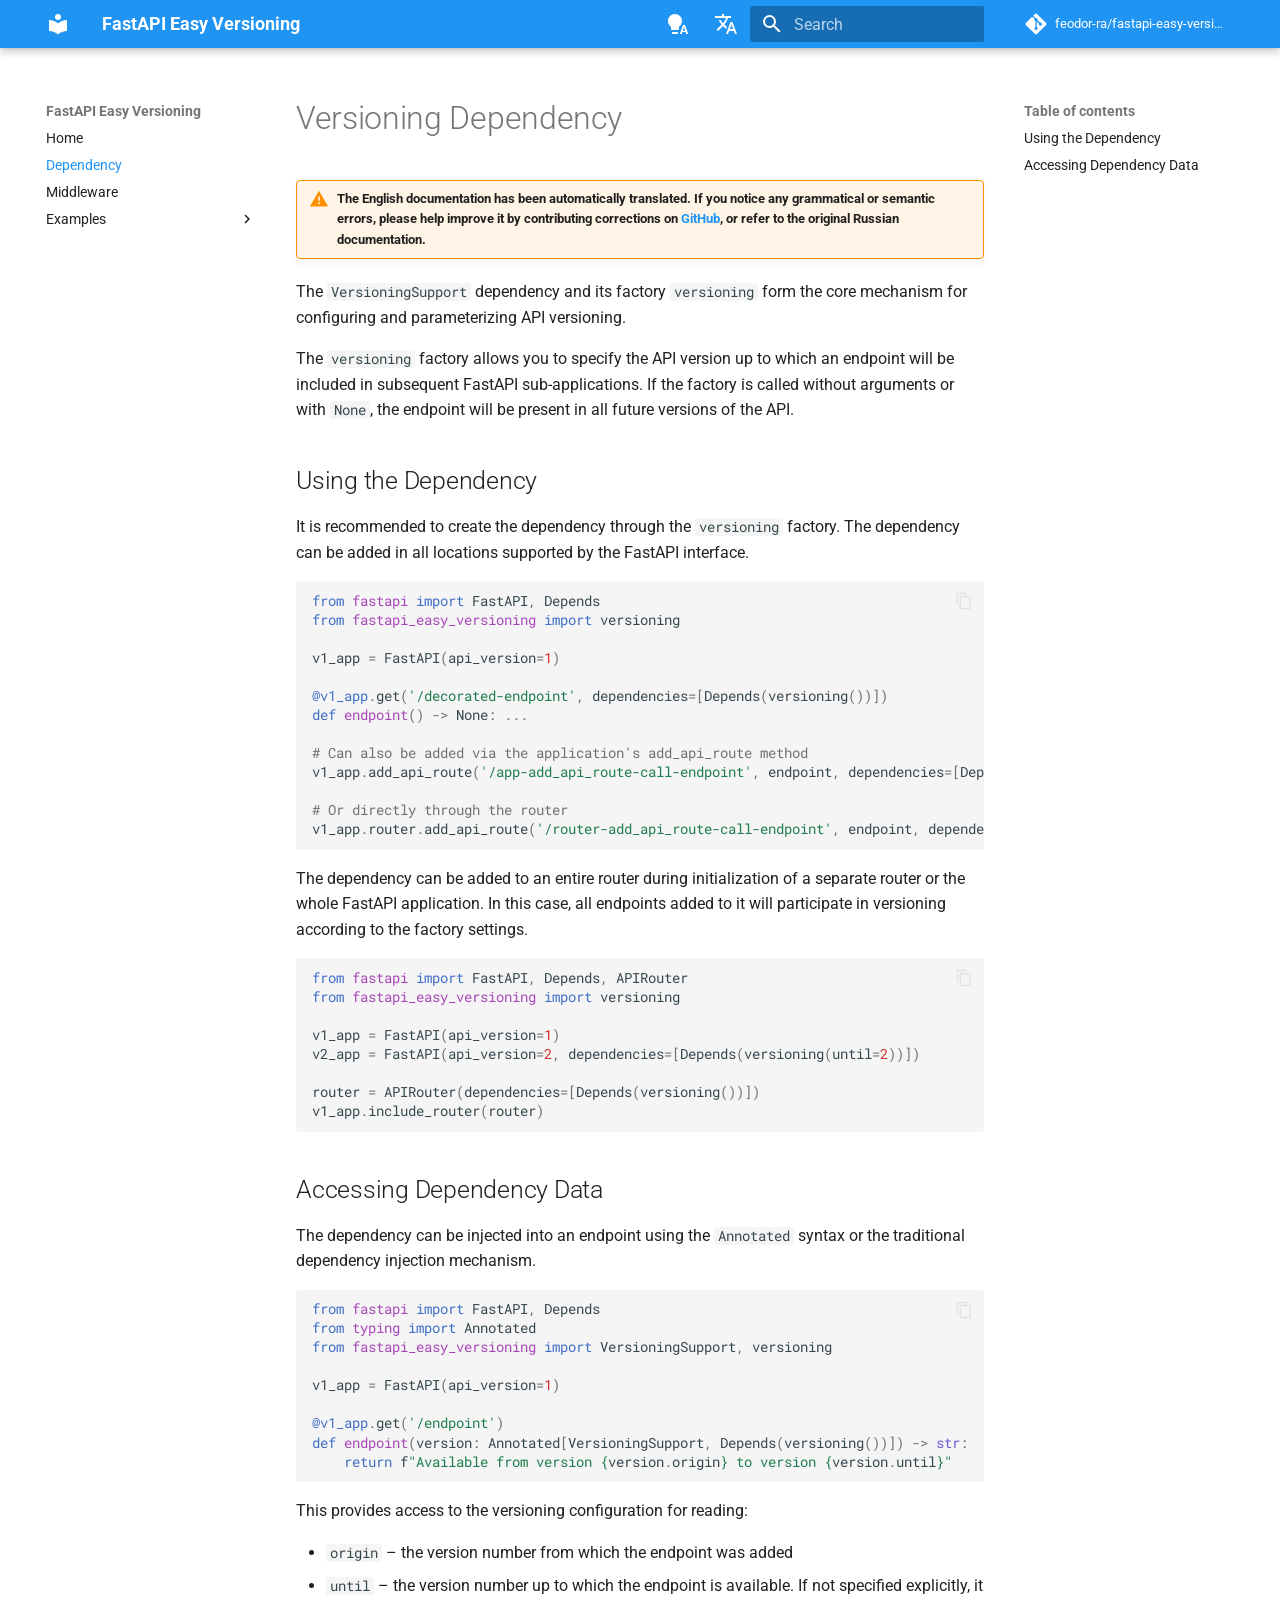
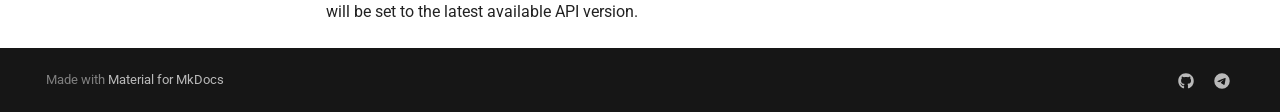
==== dependency/index.html @ 82c1ee5c "Deployed 7dc3fd7 with MkDocs version: 1.6.1" ====
<!doctype html>
<html lang="en" class="no-js">
  <head>
    
      <meta charset="utf-8">
      <meta name="viewport" content="width=device-width,initial-scale=1">
      
      
      
        <link rel="canonical" href="https://feodor-ra.github.io/fastapi-easy-versioning/dependency/">
      
      
        <link rel="prev" href="..">
      
      
        <link rel="next" href="../middleware/">
      
      
      <link rel="icon" href="../assets/images/favicon.png">
      <meta name="generator" content="mkdocs-1.6.1, mkdocs-material-9.6.16">
    
    
      
        <title>Dependency - FastAPI Easy Versioning</title>
      
    
    
      <link rel="stylesheet" href="../assets/stylesheets/main.7e37652d.min.css">
      
        
        <link rel="stylesheet" href="../assets/stylesheets/palette.06af60db.min.css">
      
      


    
    
      
    
    
      
        
        
        <link rel="preconnect" href="https://fonts.gstatic.com" crossorigin>
        <link rel="stylesheet" href="https://fonts.googleapis.com/css?family=Roboto:300,300i,400,400i,700,700i%7CRoboto+Mono:400,400i,700,700i&display=fallback">
        <style>:root{--md-text-font:"Roboto";--md-code-font:"Roboto Mono"}</style>
      
    
    
    <script>__md_scope=new URL("..",location),__md_hash=e=>[...e].reduce(((e,_)=>(e<<5)-e+_.charCodeAt(0)),0),__md_get=(e,_=localStorage,t=__md_scope)=>JSON.parse(_.getItem(t.pathname+"."+e)),__md_set=(e,_,t=localStorage,a=__md_scope)=>{try{t.setItem(a.pathname+"."+e,JSON.stringify(_))}catch(e){}}</script>
    
      

    
    
    
  </head>
  
  
    
    
      
    
    
    
    
    <body dir="ltr" data-md-color-scheme="default" data-md-color-primary="indigo" data-md-color-accent="indigo">
  
    
    <input class="md-toggle" data-md-toggle="drawer" type="checkbox" id="__drawer" autocomplete="off">
    <input class="md-toggle" data-md-toggle="search" type="checkbox" id="__search" autocomplete="off">
    <label class="md-overlay" for="__drawer"></label>
    <div data-md-component="skip">
      
        
        <a href="#versioning-dependency" class="md-skip">
          Skip to content
        </a>
      
    </div>
    <div data-md-component="announce">
      
    </div>
    
    
      

  

<header class="md-header md-header--shadow" data-md-component="header">
  <nav class="md-header__inner md-grid" aria-label="Header">
    <a href=".." title="FastAPI Easy Versioning" class="md-header__button md-logo" aria-label="FastAPI Easy Versioning" data-md-component="logo">
      
  
  <svg xmlns="http://www.w3.org/2000/svg" viewBox="0 0 24 24"><path d="M12 8a3 3 0 0 0 3-3 3 3 0 0 0-3-3 3 3 0 0 0-3 3 3 3 0 0 0 3 3m0 3.54C9.64 9.35 6.5 8 3 8v11c3.5 0 6.64 1.35 9 3.54 2.36-2.19 5.5-3.54 9-3.54V8c-3.5 0-6.64 1.35-9 3.54"/></svg>

    </a>
    <label class="md-header__button md-icon" for="__drawer">
      
      <svg xmlns="http://www.w3.org/2000/svg" viewBox="0 0 24 24"><path d="M3 6h18v2H3zm0 5h18v2H3zm0 5h18v2H3z"/></svg>
    </label>
    <div class="md-header__title" data-md-component="header-title">
      <div class="md-header__ellipsis">
        <div class="md-header__topic">
          <span class="md-ellipsis">
            FastAPI Easy Versioning
          </span>
        </div>
        <div class="md-header__topic" data-md-component="header-topic">
          <span class="md-ellipsis">
            
              Dependency
            
          </span>
        </div>
      </div>
    </div>
    
      
        <form class="md-header__option" data-md-component="palette">
  
    
    
    
    <input class="md-option" data-md-color-media="(prefers-color-scheme)" data-md-color-scheme="default" data-md-color-primary="indigo" data-md-color-accent="indigo"  aria-label="Switch to light mode"  type="radio" name="__palette" id="__palette_0">
    
      <label class="md-header__button md-icon" title="Switch to light mode" for="__palette_1" hidden>
        <svg xmlns="http://www.w3.org/2000/svg" viewBox="0 0 24 24"><path d="M9 2C5.13 2 2 5.13 2 9c0 2.38 1.19 4.47 3 5.74V17c0 .55.45 1 1 1h6c.55 0 1-.45 1-1v-2.26c1.81-1.27 3-3.36 3-5.74 0-3.87-3.13-7-7-7M6 21c0 .55.45 1 1 1h4c.55 0 1-.45 1-1v-1H6zm13-8h-2l-3.2 9h1.9l.7-2h3.2l.7 2h1.9zm-2.15 5.65L18 15l1.15 3.65z"/></svg>
      </label>
    
  
    
    
    
    <input class="md-option" data-md-color-media="(prefers-color-scheme: light)" data-md-color-scheme="default" data-md-color-primary="blue" data-md-color-accent="red"  aria-label="Switch to dark mode"  type="radio" name="__palette" id="__palette_1">
    
      <label class="md-header__button md-icon" title="Switch to dark mode" for="__palette_2" hidden>
        <svg xmlns="http://www.w3.org/2000/svg" viewBox="0 0 24 24"><path d="M12 2a7 7 0 0 0-7 7c0 2.38 1.19 4.47 3 5.74V17a1 1 0 0 0 1 1h6a1 1 0 0 0 1-1v-2.26c1.81-1.27 3-3.36 3-5.74a7 7 0 0 0-7-7M9 21a1 1 0 0 0 1 1h4a1 1 0 0 0 1-1v-1H9z"/></svg>
      </label>
    
  
    
    
    
    <input class="md-option" data-md-color-media="(prefers-color-scheme: dark)" data-md-color-scheme="slate" data-md-color-primary="blue" data-md-color-accent="red"  aria-label="Switch to system preference"  type="radio" name="__palette" id="__palette_2">
    
      <label class="md-header__button md-icon" title="Switch to system preference" for="__palette_0" hidden>
        <svg xmlns="http://www.w3.org/2000/svg" viewBox="0 0 24 24"><path d="M12 2a7 7 0 0 1 7 7c0 2.38-1.19 4.47-3 5.74V17a1 1 0 0 1-1 1H9a1 1 0 0 1-1-1v-2.26C6.19 13.47 5 11.38 5 9a7 7 0 0 1 7-7M9 21v-1h6v1a1 1 0 0 1-1 1h-4a1 1 0 0 1-1-1m3-17a5 5 0 0 0-5 5c0 2.05 1.23 3.81 3 4.58V16h4v-2.42c1.77-.77 3-2.53 3-4.58a5 5 0 0 0-5-5"/></svg>
      </label>
    
  
</form>
      
    
    
      <script>var palette=__md_get("__palette");if(palette&&palette.color){if("(prefers-color-scheme)"===palette.color.media){var media=matchMedia("(prefers-color-scheme: light)"),input=document.querySelector(media.matches?"[data-md-color-media='(prefers-color-scheme: light)']":"[data-md-color-media='(prefers-color-scheme: dark)']");palette.color.media=input.getAttribute("data-md-color-media"),palette.color.scheme=input.getAttribute("data-md-color-scheme"),palette.color.primary=input.getAttribute("data-md-color-primary"),palette.color.accent=input.getAttribute("data-md-color-accent")}for(var[key,value]of Object.entries(palette.color))document.body.setAttribute("data-md-color-"+key,value)}</script>
    
    
      <div class="md-header__option">
  <div class="md-select">
    
    <button class="md-header__button md-icon" aria-label="Select language">
      <svg xmlns="http://www.w3.org/2000/svg" viewBox="0 0 24 24"><path d="m12.87 15.07-2.54-2.51.03-.03A17.5 17.5 0 0 0 14.07 6H17V4h-7V2H8v2H1v2h11.17C11.5 7.92 10.44 9.75 9 11.35 8.07 10.32 7.3 9.19 6.69 8h-2c.73 1.63 1.73 3.17 2.98 4.56l-5.09 5.02L4 19l5-5 3.11 3.11zM18.5 10h-2L12 22h2l1.12-3h4.75L21 22h2zm-2.62 7 1.62-4.33L19.12 17z"/></svg>
    </button>
    <div class="md-select__inner">
      <ul class="md-select__list">
        
          <li class="md-select__item">
            <a href="../ru/dependency/" hreflang="ru" class="md-select__link">
              Русский
            </a>
          </li>
        
          <li class="md-select__item">
            <a href="./" hreflang="en" class="md-select__link">
              English
            </a>
          </li>
        
      </ul>
    </div>
  </div>
</div>
    
    
      
      
        <label class="md-header__button md-icon" for="__search">
          
          <svg xmlns="http://www.w3.org/2000/svg" viewBox="0 0 24 24"><path d="M9.5 3A6.5 6.5 0 0 1 16 9.5c0 1.61-.59 3.09-1.56 4.23l.27.27h.79l5 5-1.5 1.5-5-5v-.79l-.27-.27A6.52 6.52 0 0 1 9.5 16 6.5 6.5 0 0 1 3 9.5 6.5 6.5 0 0 1 9.5 3m0 2C7 5 5 7 5 9.5S7 14 9.5 14 14 12 14 9.5 12 5 9.5 5"/></svg>
        </label>
        <div class="md-search" data-md-component="search" role="dialog">
  <label class="md-search__overlay" for="__search"></label>
  <div class="md-search__inner" role="search">
    <form class="md-search__form" name="search">
      <input type="text" class="md-search__input" name="query" aria-label="Search" placeholder="Search" autocapitalize="off" autocorrect="off" autocomplete="off" spellcheck="false" data-md-component="search-query" required>
      <label class="md-search__icon md-icon" for="__search">
        
        <svg xmlns="http://www.w3.org/2000/svg" viewBox="0 0 24 24"><path d="M9.5 3A6.5 6.5 0 0 1 16 9.5c0 1.61-.59 3.09-1.56 4.23l.27.27h.79l5 5-1.5 1.5-5-5v-.79l-.27-.27A6.52 6.52 0 0 1 9.5 16 6.5 6.5 0 0 1 3 9.5 6.5 6.5 0 0 1 9.5 3m0 2C7 5 5 7 5 9.5S7 14 9.5 14 14 12 14 9.5 12 5 9.5 5"/></svg>
        
        <svg xmlns="http://www.w3.org/2000/svg" viewBox="0 0 24 24"><path d="M20 11v2H8l5.5 5.5-1.42 1.42L4.16 12l7.92-7.92L13.5 5.5 8 11z"/></svg>
      </label>
      <nav class="md-search__options" aria-label="Search">
        
        <button type="reset" class="md-search__icon md-icon" title="Clear" aria-label="Clear" tabindex="-1">
          
          <svg xmlns="http://www.w3.org/2000/svg" viewBox="0 0 24 24"><path d="M19 6.41 17.59 5 12 10.59 6.41 5 5 6.41 10.59 12 5 17.59 6.41 19 12 13.41 17.59 19 19 17.59 13.41 12z"/></svg>
        </button>
      </nav>
      
    </form>
    <div class="md-search__output">
      <div class="md-search__scrollwrap" tabindex="0" data-md-scrollfix>
        <div class="md-search-result" data-md-component="search-result">
          <div class="md-search-result__meta">
            Initializing search
          </div>
          <ol class="md-search-result__list" role="presentation"></ol>
        </div>
      </div>
    </div>
  </div>
</div>
      
    
    
      <div class="md-header__source">
        <a href="https://github.com/feodor-ra/fastapi-easy-versioning" title="Go to repository" class="md-source" data-md-component="source">
  <div class="md-source__icon md-icon">
    
    <svg xmlns="http://www.w3.org/2000/svg" viewBox="0 0 448 512"><!--! Font Awesome Free 7.0.0 by @fontawesome - https://fontawesome.com License - https://fontawesome.com/license/free (Icons: CC BY 4.0, Fonts: SIL OFL 1.1, Code: MIT License) Copyright 2025 Fonticons, Inc.--><path fill="currentColor" d="M439.6 236.1 244 40.5c-5.4-5.5-12.8-8.5-20.4-8.5s-15 3-20.4 8.4L162.5 81l51.5 51.5c27.1-9.1 52.7 16.8 43.4 43.7l49.7 49.7c34.2-11.8 61.2 31 35.5 56.7-26.5 26.5-70.2-2.9-56-37.3L240.3 199v121.9c25.3 12.5 22.3 41.8 9.1 55-6.4 6.4-15.2 10.1-24.3 10.1s-17.8-3.6-24.3-10.1c-17.6-17.6-11.1-46.9 11.2-56v-123c-20.8-8.5-24.6-30.7-18.6-45L142.6 101 8.5 235.1C3 240.6 0 247.9 0 255.5s3 15 8.5 20.4l195.6 195.7c5.4 5.4 12.7 8.4 20.4 8.4s15-3 20.4-8.4l194.7-194.7c5.4-5.4 8.4-12.8 8.4-20.4s-3-15-8.4-20.4"/></svg>
  </div>
  <div class="md-source__repository">
    feodor-ra/fastapi-easy-versioning
  </div>
</a>
      </div>
    
  </nav>
  
</header>
    
    <div class="md-container" data-md-component="container">
      
      
        
          
        
      
      <main class="md-main" data-md-component="main">
        <div class="md-main__inner md-grid">
          
            
              
              <div class="md-sidebar md-sidebar--primary" data-md-component="sidebar" data-md-type="navigation" >
                <div class="md-sidebar__scrollwrap">
                  <div class="md-sidebar__inner">
                    



<nav class="md-nav md-nav--primary" aria-label="Navigation" data-md-level="0">
  <label class="md-nav__title" for="__drawer">
    <a href=".." title="FastAPI Easy Versioning" class="md-nav__button md-logo" aria-label="FastAPI Easy Versioning" data-md-component="logo">
      
  
  <svg xmlns="http://www.w3.org/2000/svg" viewBox="0 0 24 24"><path d="M12 8a3 3 0 0 0 3-3 3 3 0 0 0-3-3 3 3 0 0 0-3 3 3 3 0 0 0 3 3m0 3.54C9.64 9.35 6.5 8 3 8v11c3.5 0 6.64 1.35 9 3.54 2.36-2.19 5.5-3.54 9-3.54V8c-3.5 0-6.64 1.35-9 3.54"/></svg>

    </a>
    FastAPI Easy Versioning
  </label>
  
    <div class="md-nav__source">
      <a href="https://github.com/feodor-ra/fastapi-easy-versioning" title="Go to repository" class="md-source" data-md-component="source">
  <div class="md-source__icon md-icon">
    
    <svg xmlns="http://www.w3.org/2000/svg" viewBox="0 0 448 512"><!--! Font Awesome Free 7.0.0 by @fontawesome - https://fontawesome.com License - https://fontawesome.com/license/free (Icons: CC BY 4.0, Fonts: SIL OFL 1.1, Code: MIT License) Copyright 2025 Fonticons, Inc.--><path fill="currentColor" d="M439.6 236.1 244 40.5c-5.4-5.5-12.8-8.5-20.4-8.5s-15 3-20.4 8.4L162.5 81l51.5 51.5c27.1-9.1 52.7 16.8 43.4 43.7l49.7 49.7c34.2-11.8 61.2 31 35.5 56.7-26.5 26.5-70.2-2.9-56-37.3L240.3 199v121.9c25.3 12.5 22.3 41.8 9.1 55-6.4 6.4-15.2 10.1-24.3 10.1s-17.8-3.6-24.3-10.1c-17.6-17.6-11.1-46.9 11.2-56v-123c-20.8-8.5-24.6-30.7-18.6-45L142.6 101 8.5 235.1C3 240.6 0 247.9 0 255.5s3 15 8.5 20.4l195.6 195.7c5.4 5.4 12.7 8.4 20.4 8.4s15-3 20.4-8.4l194.7-194.7c5.4-5.4 8.4-12.8 8.4-20.4s-3-15-8.4-20.4"/></svg>
  </div>
  <div class="md-source__repository">
    feodor-ra/fastapi-easy-versioning
  </div>
</a>
    </div>
  
  <ul class="md-nav__list" data-md-scrollfix>
    
      
      
  
  
  
  
    <li class="md-nav__item">
      <a href=".." class="md-nav__link">
        
  
  
  <span class="md-ellipsis">
    Home
    
  </span>
  

      </a>
    </li>
  

    
      
      
  
  
    
  
  
  
    <li class="md-nav__item md-nav__item--active">
      
      <input class="md-nav__toggle md-toggle" type="checkbox" id="__toc">
      
      
        
      
      
        <label class="md-nav__link md-nav__link--active" for="__toc">
          
  
  
  <span class="md-ellipsis">
    Dependency
    
  </span>
  

          <span class="md-nav__icon md-icon"></span>
        </label>
      
      <a href="./" class="md-nav__link md-nav__link--active">
        
  
  
  <span class="md-ellipsis">
    Dependency
    
  </span>
  

      </a>
      
        

<nav class="md-nav md-nav--secondary" aria-label="Table of contents">
  
  
  
    
  
  
    <label class="md-nav__title" for="__toc">
      <span class="md-nav__icon md-icon"></span>
      Table of contents
    </label>
    <ul class="md-nav__list" data-md-component="toc" data-md-scrollfix>
      
        <li class="md-nav__item">
  <a href="#using-the-dependency" class="md-nav__link">
    <span class="md-ellipsis">
      Using the Dependency
    </span>
  </a>
  
</li>
      
        <li class="md-nav__item">
  <a href="#accessing-dependency-data" class="md-nav__link">
    <span class="md-ellipsis">
      Accessing Dependency Data
    </span>
  </a>
  
</li>
      
    </ul>
  
</nav>
      
    </li>
  

    
      
      
  
  
  
  
    <li class="md-nav__item">
      <a href="../middleware/" class="md-nav__link">
        
  
  
  <span class="md-ellipsis">
    Middleware
    
  </span>
  

      </a>
    </li>
  

    
      
      
  
  
  
  
    
    
    
    
    
    <li class="md-nav__item md-nav__item--nested">
      
        
        
        <input class="md-nav__toggle md-toggle " type="checkbox" id="__nav_4" >
        
          
          <label class="md-nav__link" for="__nav_4" id="__nav_4_label" tabindex="0">
            
  
  
  <span class="md-ellipsis">
    Examples
    
  </span>
  

            <span class="md-nav__icon md-icon"></span>
          </label>
        
        <nav class="md-nav" data-md-level="1" aria-labelledby="__nav_4_label" aria-expanded="false">
          <label class="md-nav__title" for="__nav_4">
            <span class="md-nav__icon md-icon"></span>
            Examples
          </label>
          <ul class="md-nav__list" data-md-scrollfix>
            
              
                
  
  
  
  
    <li class="md-nav__item">
      <a href="../examples/simple/" class="md-nav__link">
        
  
  
  <span class="md-ellipsis">
    Simple versioning
    
  </span>
  

      </a>
    </li>
  

              
            
              
                
  
  
  
  
    <li class="md-nav__item">
      <a href="../examples/multiple/" class="md-nav__link">
        
  
  
  <span class="md-ellipsis">
    Multiple APIs versioning
    
  </span>
  

      </a>
    </li>
  

              
            
          </ul>
        </nav>
      
    </li>
  

    
  </ul>
</nav>
                  </div>
                </div>
              </div>
            
            
              
              <div class="md-sidebar md-sidebar--secondary" data-md-component="sidebar" data-md-type="toc" >
                <div class="md-sidebar__scrollwrap">
                  <div class="md-sidebar__inner">
                    

<nav class="md-nav md-nav--secondary" aria-label="Table of contents">
  
  
  
    
  
  
    <label class="md-nav__title" for="__toc">
      <span class="md-nav__icon md-icon"></span>
      Table of contents
    </label>
    <ul class="md-nav__list" data-md-component="toc" data-md-scrollfix>
      
        <li class="md-nav__item">
  <a href="#using-the-dependency" class="md-nav__link">
    <span class="md-ellipsis">
      Using the Dependency
    </span>
  </a>
  
</li>
      
        <li class="md-nav__item">
  <a href="#accessing-dependency-data" class="md-nav__link">
    <span class="md-ellipsis">
      Accessing Dependency Data
    </span>
  </a>
  
</li>
      
    </ul>
  
</nav>
                  </div>
                </div>
              </div>
            
          
          
            <div class="md-content" data-md-component="content">
              <article class="md-content__inner md-typeset">
                
                  


  
  


<h1 id="versioning-dependency">Versioning Dependency</h1>
<div class="admonition warning">
<p class="admonition-title">The English documentation has been automatically translated. If you notice any grammatical or semantic errors, please help improve it by contributing corrections on <a href="https://github.com/feodor-ra/fastapi-easy-versioning">GitHub</a>, or refer to the original Russian documentation.</p>
</div>
<p>The <code>VersioningSupport</code> dependency and its factory <code>versioning</code> form the core mechanism for configuring and parameterizing API versioning.</p>
<p>The <code>versioning</code> factory allows you to specify the API version up to which an endpoint will be included in subsequent FastAPI sub-applications. If the factory is called without arguments or with <code>None</code>, the endpoint will be present in all future versions of the API.</p>
<h2 id="using-the-dependency">Using the Dependency</h2>
<p>It is recommended to create the dependency through the <code>versioning</code> factory. The dependency can be added in all locations supported by the FastAPI interface.</p>
<div class="highlight"><pre><span></span><code><span class="kn">from</span><span class="w"> </span><span class="nn">fastapi</span><span class="w"> </span><span class="kn">import</span> <span class="n">FastAPI</span><span class="p">,</span> <span class="n">Depends</span>
<span class="kn">from</span><span class="w"> </span><span class="nn">fastapi_easy_versioning</span><span class="w"> </span><span class="kn">import</span> <span class="n">versioning</span>

<span class="n">v1_app</span> <span class="o">=</span> <span class="n">FastAPI</span><span class="p">(</span><span class="n">api_version</span><span class="o">=</span><span class="mi">1</span><span class="p">)</span>

<span class="nd">@v1_app</span><span class="o">.</span><span class="n">get</span><span class="p">(</span><span class="s1">&#39;/decorated-endpoint&#39;</span><span class="p">,</span> <span class="n">dependencies</span><span class="o">=</span><span class="p">[</span><span class="n">Depends</span><span class="p">(</span><span class="n">versioning</span><span class="p">())])</span>
<span class="k">def</span><span class="w"> </span><span class="nf">endpoint</span><span class="p">()</span> <span class="o">-&gt;</span> <span class="kc">None</span><span class="p">:</span> <span class="o">...</span>

<span class="c1"># Can also be added via the application&#39;s add_api_route method</span>
<span class="n">v1_app</span><span class="o">.</span><span class="n">add_api_route</span><span class="p">(</span><span class="s1">&#39;/app-add_api_route-call-endpoint&#39;</span><span class="p">,</span> <span class="n">endpoint</span><span class="p">,</span> <span class="n">dependencies</span><span class="o">=</span><span class="p">[</span><span class="n">Depends</span><span class="p">(</span><span class="n">versioning</span><span class="p">())])</span>

<span class="c1"># Or directly through the router</span>
<span class="n">v1_app</span><span class="o">.</span><span class="n">router</span><span class="o">.</span><span class="n">add_api_route</span><span class="p">(</span><span class="s1">&#39;/router-add_api_route-call-endpoint&#39;</span><span class="p">,</span> <span class="n">endpoint</span><span class="p">,</span> <span class="n">dependencies</span><span class="o">=</span><span class="p">[</span><span class="n">Depends</span><span class="p">(</span><span class="n">versioning</span><span class="p">())])</span>
</code></pre></div>
<p>The dependency can be added to an entire router during initialization of a separate router or the whole FastAPI application. In this case, all endpoints added to it will participate in versioning according to the factory settings.</p>
<div class="highlight"><pre><span></span><code><span class="kn">from</span><span class="w"> </span><span class="nn">fastapi</span><span class="w"> </span><span class="kn">import</span> <span class="n">FastAPI</span><span class="p">,</span> <span class="n">Depends</span><span class="p">,</span> <span class="n">APIRouter</span>
<span class="kn">from</span><span class="w"> </span><span class="nn">fastapi_easy_versioning</span><span class="w"> </span><span class="kn">import</span> <span class="n">versioning</span>

<span class="n">v1_app</span> <span class="o">=</span> <span class="n">FastAPI</span><span class="p">(</span><span class="n">api_version</span><span class="o">=</span><span class="mi">1</span><span class="p">)</span>
<span class="n">v2_app</span> <span class="o">=</span> <span class="n">FastAPI</span><span class="p">(</span><span class="n">api_version</span><span class="o">=</span><span class="mi">2</span><span class="p">,</span> <span class="n">dependencies</span><span class="o">=</span><span class="p">[</span><span class="n">Depends</span><span class="p">(</span><span class="n">versioning</span><span class="p">(</span><span class="n">until</span><span class="o">=</span><span class="mi">2</span><span class="p">))])</span>

<span class="n">router</span> <span class="o">=</span> <span class="n">APIRouter</span><span class="p">(</span><span class="n">dependencies</span><span class="o">=</span><span class="p">[</span><span class="n">Depends</span><span class="p">(</span><span class="n">versioning</span><span class="p">())])</span>
<span class="n">v1_app</span><span class="o">.</span><span class="n">include_router</span><span class="p">(</span><span class="n">router</span><span class="p">)</span>
</code></pre></div>
<h2 id="accessing-dependency-data">Accessing Dependency Data</h2>
<p>The dependency can be injected into an endpoint using the <code>Annotated</code> syntax or the traditional dependency injection mechanism.</p>
<div class="highlight"><pre><span></span><code><span class="kn">from</span><span class="w"> </span><span class="nn">fastapi</span><span class="w"> </span><span class="kn">import</span> <span class="n">FastAPI</span><span class="p">,</span> <span class="n">Depends</span>
<span class="kn">from</span><span class="w"> </span><span class="nn">typing</span><span class="w"> </span><span class="kn">import</span> <span class="n">Annotated</span>
<span class="kn">from</span><span class="w"> </span><span class="nn">fastapi_easy_versioning</span><span class="w"> </span><span class="kn">import</span> <span class="n">VersioningSupport</span><span class="p">,</span> <span class="n">versioning</span>

<span class="n">v1_app</span> <span class="o">=</span> <span class="n">FastAPI</span><span class="p">(</span><span class="n">api_version</span><span class="o">=</span><span class="mi">1</span><span class="p">)</span>

<span class="nd">@v1_app</span><span class="o">.</span><span class="n">get</span><span class="p">(</span><span class="s1">&#39;/endpoint&#39;</span><span class="p">)</span>
<span class="k">def</span><span class="w"> </span><span class="nf">endpoint</span><span class="p">(</span><span class="n">version</span><span class="p">:</span> <span class="n">Annotated</span><span class="p">[</span><span class="n">VersioningSupport</span><span class="p">,</span> <span class="n">Depends</span><span class="p">(</span><span class="n">versioning</span><span class="p">())])</span> <span class="o">-&gt;</span> <span class="nb">str</span><span class="p">:</span>
    <span class="k">return</span> <span class="sa">f</span><span class="s2">&quot;Available from version </span><span class="si">{</span><span class="n">version</span><span class="o">.</span><span class="n">origin</span><span class="si">}</span><span class="s2"> to version </span><span class="si">{</span><span class="n">version</span><span class="o">.</span><span class="n">until</span><span class="si">}</span><span class="s2">&quot;</span>
</code></pre></div>
<p>This provides access to the versioning configuration for reading:</p>
<ul>
<li><code>origin</code> – the version number from which the endpoint was added</li>
<li><code>until</code> – the version number up to which the endpoint is available. If not specified explicitly, it will be set to the latest available API version.</li>
</ul>












                
              </article>
            </div>
          
          
<script>var target=document.getElementById(location.hash.slice(1));target&&target.name&&(target.checked=target.name.startsWith("__tabbed_"))</script>
        </div>
        
      </main>
      
        <footer class="md-footer">
  
  <div class="md-footer-meta md-typeset">
    <div class="md-footer-meta__inner md-grid">
      <div class="md-copyright">
  
  
    Made with
    <a href="https://squidfunk.github.io/mkdocs-material/" target="_blank" rel="noopener">
      Material for MkDocs
    </a>
  
</div>
      
        <div class="md-social">
  
    
    
    
    
      
      
    
    <a href="https://github.com/feodor-ra" target="_blank" rel="noopener" title="github.com" class="md-social__link">
      <svg xmlns="http://www.w3.org/2000/svg" viewBox="0 0 512 512"><!--! Font Awesome Free 7.0.0 by @fontawesome - https://fontawesome.com License - https://fontawesome.com/license/free (Icons: CC BY 4.0, Fonts: SIL OFL 1.1, Code: MIT License) Copyright 2025 Fonticons, Inc.--><path fill="currentColor" d="M173.9 397.4c0 2-2.3 3.6-5.2 3.6-3.3.3-5.6-1.3-5.6-3.6 0-2 2.3-3.6 5.2-3.6 3-.3 5.6 1.3 5.6 3.6m-31.1-4.5c-.7 2 1.3 4.3 4.3 4.9 2.6 1 5.6 0 6.2-2s-1.3-4.3-4.3-5.2c-2.6-.7-5.5.3-6.2 2.3m44.2-1.7c-2.9.7-4.9 2.6-4.6 4.9.3 2 2.9 3.3 5.9 2.6 2.9-.7 4.9-2.6 4.6-4.6-.3-1.9-3-3.2-5.9-2.9M252.8 8C114.1 8 8 113.3 8 252c0 110.9 69.8 205.8 169.5 239.2 12.8 2.3 17.3-5.6 17.3-12.1 0-6.2-.3-40.4-.3-61.4 0 0-70 15-84.7-29.8 0 0-11.4-29.1-27.8-36.6 0 0-22.9-15.7 1.6-15.4 0 0 24.9 2 38.6 25.8 21.9 38.6 58.6 27.5 72.9 20.9 2.3-16 8.8-27.1 16-33.7-55.9-6.2-112.3-14.3-112.3-110.5 0-27.5 7.6-41.3 23.6-58.9-2.6-6.5-11.1-33.3 2.6-67.9 20.9-6.5 69 27 69 27 20-5.6 41.5-8.5 62.8-8.5s42.8 2.9 62.8 8.5c0 0 48.1-33.6 69-27 13.7 34.7 5.2 61.4 2.6 67.9 16 17.7 25.8 31.5 25.8 58.9 0 96.5-58.9 104.2-114.8 110.5 9.2 7.9 17 22.9 17 46.4 0 33.7-.3 75.4-.3 83.6 0 6.5 4.6 14.4 17.3 12.1C436.2 457.8 504 362.9 504 252 504 113.3 391.5 8 252.8 8M105.2 352.9c-1.3 1-1 3.3.7 5.2 1.6 1.6 3.9 2.3 5.2 1 1.3-1 1-3.3-.7-5.2-1.6-1.6-3.9-2.3-5.2-1m-10.8-8.1c-.7 1.3.3 2.9 2.3 3.9 1.6 1 3.6.7 4.3-.7.7-1.3-.3-2.9-2.3-3.9-2-.6-3.6-.3-4.3.7m32.4 35.6c-1.6 1.3-1 4.3 1.3 6.2 2.3 2.3 5.2 2.6 6.5 1 1.3-1.3.7-4.3-1.3-6.2-2.2-2.3-5.2-2.6-6.5-1m-11.4-14.7c-1.6 1-1.6 3.6 0 5.9s4.3 3.3 5.6 2.3c1.6-1.3 1.6-3.9 0-6.2-1.4-2.3-4-3.3-5.6-2"/></svg>
    </a>
  
    
    
    
    
      
      
    
    <a href="https://t.me/ratschew" target="_blank" rel="noopener" title="t.me" class="md-social__link">
      <svg xmlns="http://www.w3.org/2000/svg" viewBox="0 0 512 512"><!--! Font Awesome Free 7.0.0 by @fontawesome - https://fontawesome.com License - https://fontawesome.com/license/free (Icons: CC BY 4.0, Fonts: SIL OFL 1.1, Code: MIT License) Copyright 2025 Fonticons, Inc.--><path fill="currentColor" d="M256 8a248 248 0 1 0 0 496 248 248 0 1 0 0-496m115 168.7c-3.7 39.2-19.9 134.4-28.1 178.3-3.5 18.6-10.3 24.8-16.9 25.4-14.4 1.3-25.3-9.5-39.3-18.7-21.8-14.3-34.2-23.2-55.3-37.2-24.5-16.1-8.6-25 5.3-39.5 3.7-3.8 67.1-61.5 68.3-66.7.2-.7.3-3.1-1.2-4.4s-3.6-.8-5.1-.5c-2.2.5-37.1 23.5-104.6 69.1-9.9 6.8-18.9 10.1-26.9 9.9-8.9-.2-25.9-5-38.6-9.1-15.5-5-27.9-7.7-26.8-16.3.6-4.5 6.7-9 18.4-13.7 72.3-31.5 120.5-52.3 144.6-62.3 68.9-28.6 83.2-33.6 92.5-33.8 2.1 0 6.6.5 9.6 2.9 2 1.7 3.2 4.1 3.5 6.7.5 3.2.6 6.5.4 9.8z"/></svg>
    </a>
  
</div>
      
    </div>
  </div>
</footer>
      
    </div>
    <div class="md-dialog" data-md-component="dialog">
      <div class="md-dialog__inner md-typeset"></div>
    </div>
    
    
    
      
      <script id="__config" type="application/json">{"base": "..", "features": ["content.code.copy", "content.code.annotate"], "search": "../assets/javascripts/workers/search.d50fe291.min.js", "tags": null, "translations": {"clipboard.copied": "Copied to clipboard", "clipboard.copy": "Copy to clipboard", "search.result.more.one": "1 more on this page", "search.result.more.other": "# more on this page", "search.result.none": "No matching documents", "search.result.one": "1 matching document", "search.result.other": "# matching documents", "search.result.placeholder": "Type to start searching", "search.result.term.missing": "Missing", "select.version": "Select version"}, "version": null}</script>
    
    
      <script src="../assets/javascripts/bundle.50899def.min.js"></script>
      
    
  </body>
</html>
---- assets/stylesheets/main.7e37652d.min.css ----
@charset "UTF-8";html{-webkit-text-size-adjust:none;-moz-text-size-adjust:none;text-size-adjust:none;box-sizing:border-box}*,:after,:before{box-sizing:inherit}@media (prefers-reduced-motion){*,:after,:before{transition:none!important}}body{margin:0}a,button,input,label{-webkit-tap-highlight-color:transparent}a{color:inherit;text-decoration:none}hr{border:0;box-sizing:initial;display:block;height:.05rem;overflow:visible;padding:0}small{font-size:80%}sub,sup{line-height:1em}img{border-style:none}table{border-collapse:initial;border-spacing:0}td,th{font-weight:400;vertical-align:top}button{background:#0000;border:0;font-family:inherit;font-size:inherit;margin:0;padding:0}input{border:0;outline:none}:root{--md-primary-fg-color:#4051b5;--md-primary-fg-color--light:#5d6cc0;--md-primary-fg-color--dark:#303fa1;--md-primary-bg-color:#fff;--md-primary-bg-color--light:#ffffffb3;--md-accent-fg-color:#526cfe;--md-accent-fg-color--transparent:#526cfe1a;--md-accent-bg-color:#fff;--md-accent-bg-color--light:#ffffffb3}[data-md-color-scheme=default]{color-scheme:light}[data-md-color-scheme=default] img[src$="#gh-dark-mode-only"],[data-md-color-scheme=default] img[src$="#only-dark"]{display:none}:root,[data-md-color-scheme=default]{--md-hue:225deg;--md-default-fg-color:#000000de;--md-default-fg-color--light:#0000008a;--md-default-fg-color--lighter:#00000052;--md-default-fg-color--lightest:#00000012;--md-default-bg-color:#fff;--md-default-bg-color--light:#ffffffb3;--md-default-bg-color--lighter:#ffffff4d;--md-default-bg-color--lightest:#ffffff1f;--md-code-fg-color:#36464e;--md-code-bg-color:#f5f5f5;--md-code-hl-color:#4287ff;--md-code-hl-color--light:#4287ff1a;--md-code-hl-number-color:#d52a2a;--md-code-hl-special-color:#db1457;--md-code-hl-function-color:#a846b9;--md-code-hl-constant-color:#6e59d9;--md-code-hl-keyword-color:#3f6ec6;--md-code-hl-string-color:#1c7d4d;--md-code-hl-name-color:var(--md-code-fg-color);--md-code-hl-operator-color:var(--md-default-fg-color--light);--md-code-hl-punctuation-color:var(--md-default-fg-color--light);--md-code-hl-comment-color:var(--md-default-fg-color--light);--md-code-hl-generic-color:var(--md-default-fg-color--light);--md-code-hl-variable-color:var(--md-default-fg-color--light);--md-typeset-color:var(--md-default-fg-color);--md-typeset-a-color:var(--md-primary-fg-color);--md-typeset-del-color:#f5503d26;--md-typeset-ins-color:#0bd57026;--md-typeset-kbd-color:#fafafa;--md-typeset-kbd-accent-color:#fff;--md-typeset-kbd-border-color:#b8b8b8;--md-typeset-mark-color:#ffff0080;--md-typeset-table-color:#0000001f;--md-typeset-table-color--light:rgba(0,0,0,.035);--md-admonition-fg-color:var(--md-default-fg-color);--md-admonition-bg-color:var(--md-default-bg-color);--md-warning-fg-color:#000000de;--md-warning-bg-color:#ff9;--md-footer-fg-color:#fff;--md-footer-fg-color--light:#ffffffb3;--md-footer-fg-color--lighter:#ffffff73;--md-footer-bg-color:#000000de;--md-footer-bg-color--dark:#00000052;--md-shadow-z1:0 0.2rem 0.5rem #0000000d,0 0 0.05rem #0000001a;--md-shadow-z2:0 0.2rem 0.5rem #0000001a,0 0 0.05rem #00000040;--md-shadow-z3:0 0.2rem 0.5rem #0003,0 0 0.05rem #00000059}.md-icon svg{fill:currentcolor;display:block;height:1.2rem;width:1.2rem}body{-webkit-font-smoothing:antialiased;-moz-osx-font-smoothing:grayscale;--md-text-font-family:var(--md-text-font,_),-apple-system,BlinkMacSystemFont,Helvetica,Arial,sans-serif;--md-code-font-family:var(--md-code-font,_),SFMono-Regular,Consolas,Menlo,monospace}aside,body,input{font-feature-settings:"kern","liga";color:var(--md-typeset-color);font-family:var(--md-text-font-family)}code,kbd,pre{font-feature-settings:"kern";font-family:var(--md-code-font-family)}:root{--md-typeset-table-sort-icon:url('data:image/svg+xml;charset=utf-8,<svg xmlns="http://www.w3.org/2000/svg" viewBox="0 0 24 24"><path d="m18 21-4-4h3V7h-3l4-4 4 4h-3v10h3M2 19v-2h10v2M2 13v-2h7v2M2 7V5h4v2z"/></svg>');--md-typeset-table-sort-icon--asc:url('data:image/svg+xml;charset=utf-8,<svg xmlns="http://www.w3.org/2000/svg" viewBox="0 0 24 24"><path d="M19 17h3l-4 4-4-4h3V3h2M2 17h10v2H2M6 5v2H2V5m0 6h7v2H2z"/></svg>');--md-typeset-table-sort-icon--desc:url('data:image/svg+xml;charset=utf-8,<svg xmlns="http://www.w3.org/2000/svg" viewBox="0 0 24 24"><path d="M19 7h3l-4-4-4 4h3v14h2M2 17h10v2H2M6 5v2H2V5m0 6h7v2H2z"/></svg>')}.md-typeset{-webkit-print-color-adjust:exact;color-adjust:exact;font-size:.8rem;line-height:1.6;overflow-wrap:break-word}@media print{.md-typeset{font-size:.68rem}}.md-typeset blockquote,.md-typeset dl,.md-typeset figure,.md-typeset ol,.md-typeset pre,.md-typeset ul{margin-bottom:1em;margin-top:1em}.md-typeset h1{color:var(--md-default-fg-color--light);font-size:2em;line-height:1.3;margin:0 0 1.25em}.md-typeset h1,.md-typeset h2{font-weight:300;letter-spacing:-.01em}.md-typeset h2{font-size:1.5625em;line-height:1.4;margin:1.6em 0 .64em}.md-typeset h3{font-size:1.25em;font-weight:400;letter-spacing:-.01em;line-height:1.5;margin:1.6em 0 .8em}.md-typeset h2+h3{margin-top:.8em}.md-typeset h4{font-weight:700;letter-spacing:-.01em;margin:1em 0}.md-typeset h5,.md-typeset h6{color:var(--md-default-fg-color--light);font-size:.8em;font-weight:700;letter-spacing:-.01em;margin:1.25em 0}.md-typeset h5{text-transform:uppercase}.md-typeset h5 code{text-transform:none}.md-typeset hr{border-bottom:.05rem solid var(--md-default-fg-color--lightest);display:flow-root;margin:1.5em 0}.md-typeset a{color:var(--md-typeset-a-color);word-break:break-word}.md-typeset a,.md-typeset a:before{transition:color 125ms}.md-typeset a:focus,.md-typeset a:hover{color:var(--md-accent-fg-color)}.md-typeset a:focus code,.md-typeset a:hover code{background-color:var(--md-accent-fg-color--transparent)}.md-typeset a code{color:currentcolor;transition:background-color 125ms}.md-typeset a.focus-visible{outline-color:var(--md-accent-fg-color);outline-offset:.2rem}.md-typeset code,.md-typeset kbd,.md-typeset pre{color:var(--md-code-fg-color);direction:ltr;font-variant-ligatures:none}@media print{.md-typeset code,.md-typeset kbd,.md-typeset pre{white-space:pre-wrap}}.md-typeset code{background-color:var(--md-code-bg-color);border-radius:.1rem;-webkit-box-decoration-break:clone;box-decoration-break:clone;font-size:.85em;padding:0 .2941176471em;word-break:break-word}.md-typeset code:not(.focus-visible){-webkit-tap-highlight-color:transparent;outline:none}.md-typeset pre{display:flow-root;line-height:1.4;position:relative}.md-typeset pre>code{-webkit-box-decoration-break:slice;box-decoration-break:slice;box-shadow:none;display:block;margin:0;outline-color:var(--md-accent-fg-color);overflow:auto;padding:.7720588235em 1.1764705882em;scrollbar-color:var(--md-default-fg-color--lighter) #0000;scrollbar-width:thin;touch-action:auto;word-break:normal}.md-typeset pre>code:hover{scrollbar-color:var(--md-accent-fg-color) #0000}.md-typeset pre>code::-webkit-scrollbar{height:.2rem;width:.2rem}.md-typeset pre>code::-webkit-scrollbar-thumb{background-color:var(--md-default-fg-color--lighter)}.md-typeset pre>code::-webkit-scrollbar-thumb:hover{background-color:var(--md-accent-fg-color)}.md-typeset kbd{background-color:var(--md-typeset-kbd-color);border-radius:.1rem;box-shadow:0 .1rem 0 .05rem var(--md-typeset-kbd-border-color),0 .1rem 0 var(--md-typeset-kbd-border-color),0 -.1rem .2rem var(--md-typeset-kbd-accent-color) inset;color:var(--md-default-fg-color);display:inline-block;font-size:.75em;padding:0 .6666666667em;vertical-align:text-top;word-break:break-word}.md-typeset mark{background-color:var(--md-typeset-mark-color);-webkit-box-decoration-break:clone;box-decoration-break:clone;color:inherit;word-break:break-word}.md-typeset abbr{border-bottom:.05rem dotted var(--md-default-fg-color--light);cursor:help;text-decoration:none}.md-typeset small{opacity:.75}[dir=ltr] .md-typeset sub,[dir=ltr] .md-typeset sup{margin-left:.078125em}[dir=rtl] .md-typeset sub,[dir=rtl] .md-typeset sup{margin-right:.078125em}[dir=ltr] .md-typeset blockquote{padding-left:.6rem}[dir=rtl] .md-typeset blockquote{padding-right:.6rem}[dir=ltr] .md-typeset blockquote{border-left:.2rem solid var(--md-default-fg-color--lighter)}[dir=rtl] .md-typeset blockquote{border-right:.2rem solid var(--md-default-fg-color--lighter)}.md-typeset blockquote{color:var(--md-default-fg-color--light);margin-left:0;margin-right:0}.md-typeset ul{list-style-type:disc}.md-typeset ul[type]{list-style-type:revert-layer}[dir=ltr] .md-typeset ol,[dir=ltr] .md-typeset ul{margin-left:.625em}[dir=rtl] .md-typeset ol,[dir=rtl] .md-typeset ul{margin-right:.625em}.md-typeset ol,.md-typeset ul{padding:0}.md-typeset ol:not([hidden]),.md-typeset ul:not([hidden]){display:flow-root}.md-typeset ol ol,.md-typeset ul ol{list-style-type:lower-alpha}.md-typeset ol ol ol,.md-typeset ul ol ol{list-style-type:lower-roman}.md-typeset ol ol ol ol,.md-typeset ul ol ol ol{list-style-type:upper-alpha}.md-typeset ol ol ol ol ol,.md-typeset ul ol ol ol ol{list-style-type:upper-roman}.md-typeset ol[type],.md-typeset ul[type]{list-style-type:revert-layer}[dir=ltr] .md-typeset ol li,[dir=ltr] .md-typeset ul li{margin-left:1.25em}[dir=rtl] .md-typeset ol li,[dir=rtl] .md-typeset ul li{margin-right:1.25em}.md-typeset ol li,.md-typeset ul li{margin-bottom:.5em}.md-typeset ol li blockquote,.md-typeset ol li p,.md-typeset ul li blockquote,.md-typeset ul li p{margin:.5em 0}.md-typeset ol li:last-child,.md-typeset ul li:last-child{margin-bottom:0}[dir=ltr] .md-typeset ol li ol,[dir=ltr] .md-typeset ol li ul,[dir=ltr] .md-typeset ul li ol,[dir=ltr] .md-typeset ul li ul{margin-left:.625em}[dir=rtl] .md-typeset ol li ol,[dir=rtl] .md-typeset ol li ul,[dir=rtl] .md-typeset ul li ol,[dir=rtl] .md-typeset ul li ul{margin-right:.625em}.md-typeset ol li ol,.md-typeset ol li ul,.md-typeset ul li ol,.md-typeset ul li ul{margin-bottom:.5em;margin-top:.5em}[dir=ltr] .md-typeset dd{margin-left:1.875em}[dir=rtl] .md-typeset dd{margin-right:1.875em}.md-typeset dd{margin-bottom:1.5em;margin-top:1em}.md-typeset img,.md-typeset svg,.md-typeset video{height:auto;max-width:100%}.md-typeset img[align=left]{margin:1em 1em 1em 0}.md-typeset img[align=right]{margin:1em 0 1em 1em}.md-typeset img[align]:only-child{margin-top:0}.md-typeset figure{display:flow-root;margin:1em auto;max-width:100%;text-align:center;width:-moz-fit-content;width:fit-content}.md-typeset figure img{display:block;margin:0 auto}.md-typeset figcaption{font-style:italic;margin:1em auto;max-width:24rem}.md-typeset iframe{max-width:100%}.md-typeset table:not([class]){background-color:var(--md-default-bg-color);border:.05rem solid var(--md-typeset-table-color);border-radius:.1rem;display:inline-block;font-size:.64rem;max-width:100%;overflow:auto;touch-action:auto}@media print{.md-typeset table:not([class]){display:table}}.md-typeset table:not([class])+*{margin-top:1.5em}.md-typeset table:not([class]) td>:first-child,.md-typeset table:not([class]) th>:first-child{margin-top:0}.md-typeset table:not([class]) td>:last-child,.md-typeset table:not([class]) th>:last-child{margin-bottom:0}.md-typeset table:not([class]) td:not([align]),.md-typeset table:not([class]) th:not([align]){text-align:left}[dir=rtl] .md-typeset table:not([class]) td:not([align]),[dir=rtl] .md-typeset table:not([class]) th:not([align]){text-align:right}.md-typeset table:not([class]) th{font-weight:700;min-width:5rem;padding:.9375em 1.25em;vertical-align:top}.md-typeset table:not([class]) td{border-top:.05rem solid var(--md-typeset-table-color);padding:.9375em 1.25em;vertical-align:top}.md-typeset table:not([class]) tbody tr{transition:background-color 125ms}.md-typeset table:not([class]) tbody tr:hover{background-color:var(--md-typeset-table-color--light);box-shadow:0 .05rem 0 var(--md-default-bg-color) inset}.md-typeset table:not([class]) a{word-break:normal}.md-typeset table th[role=columnheader]{cursor:pointer}[dir=ltr] .md-typeset table th[role=columnheader]:after{margin-left:.5em}[dir=rtl] .md-typeset table th[role=columnheader]:after{margin-right:.5em}.md-typeset table th[role=columnheader]:after{content:"";display:inline-block;height:1.2em;-webkit-mask-image:var(--md-typeset-table-sort-icon);mask-image:var(--md-typeset-table-sort-icon);-webkit-mask-repeat:no-repeat;mask-repeat:no-repeat;-webkit-mask-size:contain;mask-size:contain;transition:background-color 125ms;vertical-align:text-bottom;width:1.2em}.md-typeset table th[role=columnheader]:hover:after{background-color:var(--md-default-fg-color--lighter)}.md-typeset table th[role=columnheader][aria-sort=ascending]:after{background-color:var(--md-default-fg-color--light);-webkit-mask-image:var(--md-typeset-table-sort-icon--asc);mask-image:var(--md-typeset-table-sort-icon--asc)}.md-typeset table th[role=columnheader][aria-sort=descending]:after{background-color:var(--md-default-fg-color--light);-webkit-mask-image:var(--md-typeset-table-sort-icon--desc);mask-image:var(--md-typeset-table-sort-icon--desc)}.md-typeset__scrollwrap{margin:1em -.8rem;overflow-x:auto;touch-action:auto}.md-typeset__table{display:inline-block;margin-bottom:.5em;padding:0 .8rem}@media print{.md-typeset__table{display:block}}html .md-typeset__table table{display:table;margin:0;overflow:hidden;width:100%}@media screen and (max-width:44.984375em){.md-content__inner>pre{margin:1em -.8rem}.md-content__inner>pre code{border-radius:0}}.md-typeset .md-author{border-radius:100%;display:block;flex-shrink:0;height:1.6rem;overflow:hidden;position:relative;transition:color 125ms,transform 125ms;width:1.6rem}.md-typeset .md-author img{display:block}.md-typeset .md-author--more{background:var(--md-default-fg-color--lightest);color:var(--md-default-fg-color--lighter);font-size:.6rem;font-weight:700;line-height:1.6rem;text-align:center}.md-typeset .md-author--long{height:2.4rem;width:2.4rem}.md-typeset a.md-author{transform:scale(1)}.md-typeset a.md-author img{border-radius:100%;filter:grayscale(100%) opacity(75%);transition:filter 125ms}.md-typeset a.md-author:focus,.md-typeset a.md-author:hover{transform:scale(1.1);z-index:1}.md-typeset a.md-author:focus img,.md-typeset a.md-author:hover img{filter:grayscale(0)}.md-banner{background-color:var(--md-footer-bg-color);color:var(--md-footer-fg-color);overflow:auto}@media print{.md-banner{display:none}}.md-banner--warning{background-color:var(--md-warning-bg-color);color:var(--md-warning-fg-color)}.md-banner__inner{font-size:.7rem;margin:.6rem auto;padding:0 .8rem}[dir=ltr] .md-banner__button{float:right}[dir=rtl] .md-banner__button{float:left}.md-banner__button{color:inherit;cursor:pointer;transition:opacity .25s}.no-js .md-banner__button{display:none}.md-banner__button:hover{opacity:.7}html{font-size:125%;height:100%;overflow-x:hidden}@media screen and (min-width:100em){html{font-size:137.5%}}@media screen and (min-width:125em){html{font-size:150%}}body{background-color:var(--md-default-bg-color);display:flex;flex-direction:column;font-size:.5rem;min-height:100%;position:relative;width:100%}@media print{body{display:block}}@media screen and (max-width:59.984375em){body[data-md-scrolllock]{position:fixed}}.md-grid{margin-left:auto;margin-right:auto;max-width:61rem}.md-container{display:flex;flex-direction:column;flex-grow:1}@media print{.md-container{display:block}}.md-main{flex-grow:1}.md-main__inner{display:flex;height:100%;margin-top:1.5rem}.md-ellipsis{overflow:hidden;text-overflow:ellipsis}.md-toggle{display:none}.md-option{height:0;opacity:0;position:absolute;width:0}.md-option:checked+label:not([hidden]){display:block}.md-option.focus-visible+label{outline-color:var(--md-accent-fg-color);outline-style:auto}.md-skip{background-color:var(--md-default-fg-color);border-radius:.1rem;color:var(--md-default-bg-color);font-size:.64rem;margin:.5rem;opacity:0;outline-color:var(--md-accent-fg-color);padding:.3rem .5rem;position:fixed;transform:translateY(.4rem);z-index:-1}.md-skip:focus{opacity:1;transform:translateY(0);transition:transform .25s cubic-bezier(.4,0,.2,1),opacity 175ms 75ms;z-index:10}@page{margin:25mm}:root{--md-clipboard-icon:url('data:image/svg+xml;charset=utf-8,<svg xmlns="http://www.w3.org/2000/svg" viewBox="0 0 24 24"><path d="M19 21H8V7h11m0-2H8a2 2 0 0 0-2 2v14a2 2 0 0 0 2 2h11a2 2 0 0 0 2-2V7a2 2 0 0 0-2-2m-3-4H4a2 2 0 0 0-2 2v14h2V3h12z"/></svg>')}.md-clipboard{border-radius:.1rem;color:var(--md-default-fg-color--lightest);cursor:pointer;height:1.5em;outline-color:var(--md-accent-fg-color);outline-offset:.1rem;position:absolute;right:.5em;top:.5em;transition:color .25s;width:1.5em;z-index:1}@media print{.md-clipboard{display:none}}.md-clipboard:not(.focus-visible){-webkit-tap-highlight-color:transparent;outline:none}:hover>.md-clipboard{color:var(--md-default-fg-color--light)}.md-clipboard:focus,.md-clipboard:hover{color:var(--md-accent-fg-color)}.md-clipboard:after{background-color:currentcolor;content:"";display:block;height:1.125em;margin:0 auto;-webkit-mask-image:var(--md-clipboard-icon);mask-image:var(--md-clipboard-icon);-webkit-mask-position:center;mask-position:center;-webkit-mask-repeat:no-repeat;mask-repeat:no-repeat;-webkit-mask-size:contain;mask-size:contain;width:1.125em}.md-clipboard--inline{cursor:pointer}.md-clipboard--inline code{transition:color .25s,background-color .25s}.md-clipboard--inline:focus code,.md-clipboard--inline:hover code{background-color:var(--md-accent-fg-color--transparent);color:var(--md-accent-fg-color)}.md-typeset .md-code__content{display:grid}@keyframes consent{0%{opacity:0;transform:translateY(100%)}to{opacity:1;transform:translateY(0)}}@keyframes overlay{0%{opacity:0}to{opacity:1}}.md-consent__overlay{animation:overlay .25s both;-webkit-backdrop-filter:blur(.1rem);backdrop-filter:blur(.1rem);background-color:#0000008a;height:100%;opacity:1;position:fixed;top:0;width:100%;z-index:5}.md-consent__inner{animation:consent .5s cubic-bezier(.1,.7,.1,1) both;background-color:var(--md-default-bg-color);border:0;border-radius:.1rem;bottom:0;box-shadow:0 0 .2rem #0000001a,0 .2rem .4rem #0003;max-height:100%;overflow:auto;padding:0;position:fixed;width:100%;z-index:5}.md-consent__form{padding:.8rem}.md-consent__settings{display:none;margin:1em 0}input:checked+.md-consent__settings{display:block}.md-consent__controls{margin-bottom:.8rem}.md-typeset .md-consent__controls .md-button{display:inline}@media screen and (max-width:44.984375em){.md-typeset .md-consent__controls .md-button{display:block;margin-top:.4rem;text-align:center;width:100%}}.md-consent label{cursor:pointer}.md-content{flex-grow:1;min-width:0}.md-content__inner{margin:0 .8rem 1.2rem;padding-top:.6rem}@media screen and (min-width:76.25em){[dir=ltr] .md-sidebar--primary:not([hidden])~.md-content>.md-content__inner{margin-left:1.2rem}[dir=ltr] .md-sidebar--secondary:not([hidden])~.md-content>.md-content__inner,[dir=rtl] .md-sidebar--primary:not([hidden])~.md-content>.md-content__inner{margin-right:1.2rem}[dir=rtl] .md-sidebar--secondary:not([hidden])~.md-content>.md-content__inner{margin-left:1.2rem}}.md-content__inner:before{content:"";display:block;height:.4rem}.md-content__inner>:last-child{margin-bottom:0}[dir=ltr] .md-content__button{float:right}[dir=rtl] .md-content__button{float:left}[dir=ltr] .md-content__button{margin-left:.4rem}[dir=rtl] .md-content__button{margin-right:.4rem}.md-content__button{margin:.4rem 0;padding:0}@media print{.md-content__button{display:none}}.md-typeset .md-content__button{color:var(--md-default-fg-color--lighter)}.md-content__button svg{display:inline;vertical-align:top}[dir=rtl] .md-content__button svg{transform:scaleX(-1)}[dir=ltr] .md-dialog{right:.8rem}[dir=rtl] .md-dialog{left:.8rem}.md-dialog{background-color:var(--md-default-fg-color);border-radius:.1rem;bottom:.8rem;box-shadow:var(--md-shadow-z3);min-width:11.1rem;opacity:0;padding:.4rem .6rem;pointer-events:none;position:fixed;transform:translateY(100%);transition:transform 0ms .4s,opacity .4s;z-index:4}@media print{.md-dialog{display:none}}.md-dialog--active{opacity:1;pointer-events:auto;transform:translateY(0);transition:transform .4s cubic-bezier(.075,.85,.175,1),opacity .4s}.md-dialog__inner{color:var(--md-default-bg-color);font-size:.7rem}.md-feedback{margin:2em 0 1em;text-align:center}.md-feedback fieldset{border:none;margin:0;padding:0}.md-feedback__title{font-weight:700;margin:1em auto}.md-feedback__inner{position:relative}.md-feedback__list{display:flex;flex-wrap:wrap;place-content:baseline center;position:relative}.md-feedback__list:hover .md-icon:not(:disabled){color:var(--md-default-fg-color--lighter)}:disabled .md-feedback__list{min-height:1.8rem}.md-feedback__icon{color:var(--md-default-fg-color--light);cursor:pointer;flex-shrink:0;margin:0 .1rem;transition:color 125ms}.md-feedback__icon:not(:disabled).md-icon:hover{color:var(--md-accent-fg-color)}.md-feedback__icon:disabled{color:var(--md-default-fg-color--lightest);pointer-events:none}.md-feedback__note{opacity:0;position:relative;transform:translateY(.4rem);transition:transform .4s cubic-bezier(.1,.7,.1,1),opacity .15s}.md-feedback__note>*{margin:0 auto;max-width:16rem}:disabled .md-feedback__note{opacity:1;transform:translateY(0)}@media print{.md-feedback{display:none}}.md-footer{background-color:var(--md-footer-bg-color);color:var(--md-footer-fg-color)}@media print{.md-footer{display:none}}.md-footer__inner{justify-content:space-between;overflow:auto;padding:.2rem}.md-footer__inner:not([hidden]){display:flex}.md-footer__link{align-items:end;display:flex;flex-grow:0.01;margin-bottom:.4rem;margin-top:1rem;max-width:100%;outline-color:var(--md-accent-fg-color);overflow:hidden;transition:opacity .25s}.md-footer__link:focus,.md-footer__link:hover{opacity:.7}[dir=rtl] .md-footer__link svg{transform:scaleX(-1)}@media screen and (max-width:44.984375em){.md-footer__link--prev{flex-shrink:0}.md-footer__link--prev .md-footer__title{display:none}}[dir=ltr] .md-footer__link--next{margin-left:auto}[dir=rtl] .md-footer__link--next{margin-right:auto}.md-footer__link--next{text-align:right}[dir=rtl] .md-footer__link--next{text-align:left}.md-footer__title{flex-grow:1;font-size:.9rem;margin-bottom:.7rem;max-width:calc(100% - 2.4rem);padding:0 1rem;white-space:nowrap}.md-footer__button{margin:.2rem;padding:.4rem}.md-footer__direction{font-size:.64rem;opacity:.7}.md-footer-meta{background-color:var(--md-footer-bg-color--dark)}.md-footer-meta__inner{display:flex;flex-wrap:wrap;justify-content:space-between;padding:.2rem}html .md-footer-meta.md-typeset a{color:var(--md-footer-fg-color--light)}html .md-footer-meta.md-typeset a:focus,html .md-footer-meta.md-typeset a:hover{color:var(--md-footer-fg-color)}.md-copyright{color:var(--md-footer-fg-color--lighter);font-size:.64rem;margin:auto .6rem;padding:.4rem 0;width:100%}@media screen and (min-width:45em){.md-copyright{width:auto}}.md-copyright__highlight{color:var(--md-footer-fg-color--light)}.md-social{display:inline-flex;gap:.2rem;margin:0 .4rem;padding:.2rem 0 .6rem}@media screen and (min-width:45em){.md-social{padding:.6rem 0}}.md-social__link{display:inline-block;height:1.6rem;text-align:center;width:1.6rem}.md-social__link:before{line-height:1.9}.md-social__link svg{fill:currentcolor;max-height:.8rem;vertical-align:-25%}.md-typeset .md-button{border:.1rem solid;border-radius:.1rem;color:var(--md-primary-fg-color);cursor:pointer;display:inline-block;font-weight:700;padding:.625em 2em;transition:color 125ms,background-color 125ms,border-color 125ms}.md-typeset .md-button--primary{background-color:var(--md-primary-fg-color);border-color:var(--md-primary-fg-color);color:var(--md-primary-bg-color)}.md-typeset .md-button:focus,.md-typeset .md-button:hover{background-color:var(--md-accent-fg-color);border-color:var(--md-accent-fg-color);color:var(--md-accent-bg-color)}[dir=ltr] .md-typeset .md-input{border-top-left-radius:.1rem}[dir=ltr] .md-typeset .md-input,[dir=rtl] .md-typeset .md-input{border-top-right-radius:.1rem}[dir=rtl] .md-typeset .md-input{border-top-left-radius:.1rem}.md-typeset .md-input{border-bottom:.1rem solid var(--md-default-fg-color--lighter);box-shadow:var(--md-shadow-z1);font-size:.8rem;height:1.8rem;padding:0 .6rem;transition:border .25s,box-shadow .25s}.md-typeset .md-input:focus,.md-typeset .md-input:hover{border-bottom-color:var(--md-accent-fg-color);box-shadow:var(--md-shadow-z2)}.md-typeset .md-input--stretch{width:100%}.md-header{background-color:var(--md-primary-fg-color);box-shadow:0 0 .2rem #0000,0 .2rem .4rem #0000;color:var(--md-primary-bg-color);display:block;left:0;position:sticky;right:0;top:0;z-index:4}@media print{.md-header{display:none}}.md-header[hidden]{transform:translateY(-100%);transition:transform .25s cubic-bezier(.8,0,.6,1),box-shadow .25s}.md-header--shadow{box-shadow:0 0 .2rem #0000001a,0 .2rem .4rem #0003;transition:transform .25s cubic-bezier(.1,.7,.1,1),box-shadow .25s}.md-header__inner{align-items:center;display:flex;padding:0 .2rem}.md-header__button{color:currentcolor;cursor:pointer;margin:.2rem;outline-color:var(--md-accent-fg-color);padding:.4rem;position:relative;transition:opacity .25s;vertical-align:middle;z-index:1}.md-header__button:hover{opacity:.7}.md-header__button:not([hidden]){display:inline-block}.md-header__button:not(.focus-visible){-webkit-tap-highlight-color:transparent;outline:none}.md-header__button.md-logo{margin:.2rem;padding:.4rem}@media screen and (max-width:76.234375em){.md-header__button.md-logo{display:none}}.md-header__button.md-logo img,.md-header__button.md-logo svg{fill:currentcolor;display:block;height:1.2rem;width:auto}@media screen and (min-width:60em){.md-header__button[for=__search]{display:none}}.no-js .md-header__button[for=__search]{display:none}[dir=rtl] .md-header__button[for=__search] svg{transform:scaleX(-1)}@media screen and (min-width:76.25em){.md-header__button[for=__drawer]{display:none}}.md-header__topic{display:flex;max-width:100%;position:absolute;transition:transform .4s cubic-bezier(.1,.7,.1,1),opacity .15s;white-space:nowrap}.md-header__topic+.md-header__topic{opacity:0;pointer-events:none;transform:translateX(1.25rem);transition:transform .4s cubic-bezier(1,.7,.1,.1),opacity .15s;z-index:-1}[dir=rtl] .md-header__topic+.md-header__topic{transform:translateX(-1.25rem)}.md-header__topic:first-child{font-weight:700}[dir=ltr] .md-header__title{margin-left:1rem;margin-right:.4rem}[dir=rtl] .md-header__title{margin-left:.4rem;margin-right:1rem}.md-header__title{flex-grow:1;font-size:.9rem;height:2.4rem;line-height:2.4rem}.md-header__title--active .md-header__topic{opacity:0;pointer-events:none;transform:translateX(-1.25rem);transition:transform .4s cubic-bezier(1,.7,.1,.1),opacity .15s;z-index:-1}[dir=rtl] .md-header__title--active .md-header__topic{transform:translateX(1.25rem)}.md-header__title--active .md-header__topic+.md-header__topic{opacity:1;pointer-events:auto;transform:translateX(0);transition:transform .4s cubic-bezier(.1,.7,.1,1),opacity .15s;z-index:0}.md-header__title>.md-header__ellipsis{height:100%;position:relative;width:100%}.md-header__option{display:flex;flex-shrink:0;max-width:100%;transition:max-width 0ms .25s,opacity .25s .25s;white-space:nowrap}[data-md-toggle=search]:checked~.md-header .md-header__option{max-width:0;opacity:0;transition:max-width 0ms,opacity 0ms}.md-header__option>input{bottom:0}.md-header__source{display:none}@media screen and (min-width:60em){[dir=ltr] .md-header__source{margin-left:1rem}[dir=rtl] .md-header__source{margin-right:1rem}.md-header__source{display:block;max-width:11.7rem;width:11.7rem}}@media screen and (min-width:76.25em){[dir=ltr] .md-header__source{margin-left:1.4rem}[dir=rtl] .md-header__source{margin-right:1.4rem}}.md-meta{color:var(--md-default-fg-color--light);font-size:.7rem;line-height:1.3}.md-meta__list{display:inline-flex;flex-wrap:wrap;list-style:none;margin:0;padding:0}.md-meta__item:not(:last-child):after{content:"·";margin-left:.2rem;margin-right:.2rem}.md-meta__link{color:var(--md-typeset-a-color)}.md-meta__link:focus,.md-meta__link:hover{color:var(--md-accent-fg-color)}.md-draft{background-color:#ff1744;border-radius:.125em;color:#fff;display:inline-block;font-weight:700;padding-left:.5714285714em;padding-right:.5714285714em}:root{--md-nav-icon--prev:url('data:image/svg+xml;charset=utf-8,<svg xmlns="http://www.w3.org/2000/svg" viewBox="0 0 24 24"><path d="M20 11v2H8l5.5 5.5-1.42 1.42L4.16 12l7.92-7.92L13.5 5.5 8 11z"/></svg>');--md-nav-icon--next:url('data:image/svg+xml;charset=utf-8,<svg xmlns="http://www.w3.org/2000/svg" viewBox="0 0 24 24"><path d="M8.59 16.58 13.17 12 8.59 7.41 10 6l6 6-6 6z"/></svg>');--md-toc-icon:url('data:image/svg+xml;charset=utf-8,<svg xmlns="http://www.w3.org/2000/svg" viewBox="0 0 24 24"><path d="M3 9h14V7H3zm0 4h14v-2H3zm0 4h14v-2H3zm16 0h2v-2h-2zm0-10v2h2V7zm0 6h2v-2h-2z"/></svg>')}.md-nav{font-size:.7rem;line-height:1.3}.md-nav__title{color:var(--md-default-fg-color--light);display:block;font-weight:700;overflow:hidden;padding:0 .6rem;text-overflow:ellipsis}.md-nav__title .md-nav__button{display:none}.md-nav__title .md-nav__button img{height:100%;width:auto}.md-nav__title .md-nav__button.md-logo img,.md-nav__title .md-nav__button.md-logo svg{fill:currentcolor;display:block;height:2.4rem;max-width:100%;object-fit:contain;width:auto}.md-nav__list{list-style:none;margin:0;padding:0}.md-nav__link{align-items:flex-start;display:flex;gap:.4rem;margin-top:.625em;scroll-snap-align:start;transition:color 125ms}.md-nav__link--passed{color:var(--md-default-fg-color--light)}.md-nav__item .md-nav__link--active,.md-nav__item .md-nav__link--active code{color:var(--md-typeset-a-color)}.md-nav__link .md-ellipsis{position:relative}[dir=ltr] .md-nav__link .md-icon:last-child{margin-left:auto}[dir=rtl] .md-nav__link .md-icon:last-child{margin-right:auto}.md-nav__link svg{fill:currentcolor;flex-shrink:0;height:1.3em;position:relative}.md-nav__link[for]:focus,.md-nav__link[for]:hover,.md-nav__link[href]:focus,.md-nav__link[href]:hover{color:var(--md-accent-fg-color);cursor:pointer}.md-nav__link.focus-visible{outline-color:var(--md-accent-fg-color);outline-offset:.2rem}.md-nav--primary .md-nav__link[for=__toc]{display:none}.md-nav--primary .md-nav__link[for=__toc] .md-icon:after{background-color:currentcolor;display:block;height:100%;-webkit-mask-image:var(--md-toc-icon);mask-image:var(--md-toc-icon);width:100%}.md-nav--primary .md-nav__link[for=__toc]~.md-nav{display:none}.md-nav__container>.md-nav__link{margin-top:0}.md-nav__container>.md-nav__link:first-child{flex-grow:1;min-width:0}.md-nav__icon{flex-shrink:0}.md-nav__source{display:none}@media screen and (max-width:76.234375em){.md-nav--primary,.md-nav--primary .md-nav{background-color:var(--md-default-bg-color);display:flex;flex-direction:column;height:100%;left:0;position:absolute;right:0;top:0;z-index:1}.md-nav--primary .md-nav__item,.md-nav--primary .md-nav__title{font-size:.8rem;line-height:1.5}.md-nav--primary .md-nav__title{background-color:var(--md-default-fg-color--lightest);color:var(--md-default-fg-color--light);cursor:pointer;height:5.6rem;line-height:2.4rem;padding:3rem .8rem .2rem;position:relative;white-space:nowrap}[dir=ltr] .md-nav--primary .md-nav__title .md-nav__icon{left:.4rem}[dir=rtl] .md-nav--primary .md-nav__title .md-nav__icon{right:.4rem}.md-nav--primary .md-nav__title .md-nav__icon{display:block;height:1.2rem;margin:.2rem;position:absolute;top:.4rem;width:1.2rem}.md-nav--primary .md-nav__title .md-nav__icon:after{background-color:currentcolor;content:"";display:block;height:100%;-webkit-mask-image:var(--md-nav-icon--prev);mask-image:var(--md-nav-icon--prev);-webkit-mask-position:center;mask-position:center;-webkit-mask-repeat:no-repeat;mask-repeat:no-repeat;-webkit-mask-size:contain;mask-size:contain;width:100%}.md-nav--primary .md-nav__title~.md-nav__list{background-color:var(--md-default-bg-color);box-shadow:0 .05rem 0 var(--md-default-fg-color--lightest) inset;overflow-y:auto;scroll-snap-type:y mandatory;touch-action:pan-y}.md-nav--primary .md-nav__title~.md-nav__list>:first-child{border-top:0}.md-nav--primary .md-nav__title[for=__drawer]{background-color:var(--md-primary-fg-color);color:var(--md-primary-bg-color);font-weight:700}.md-nav--primary .md-nav__title .md-logo{display:block;left:.2rem;margin:.2rem;padding:.4rem;position:absolute;right:.2rem;top:.2rem}.md-nav--primary .md-nav__list{flex:1}.md-nav--primary .md-nav__item{border-top:.05rem solid var(--md-default-fg-color--lightest)}.md-nav--primary .md-nav__item--active>.md-nav__link{color:var(--md-typeset-a-color)}.md-nav--primary .md-nav__item--active>.md-nav__link:focus,.md-nav--primary .md-nav__item--active>.md-nav__link:hover{color:var(--md-accent-fg-color)}.md-nav--primary .md-nav__link{margin-top:0;padding:.6rem .8rem}.md-nav--primary .md-nav__link svg{margin-top:.1em}.md-nav--primary .md-nav__link>.md-nav__link{padding:0}[dir=ltr] .md-nav--primary .md-nav__link .md-nav__icon{margin-right:-.2rem}[dir=rtl] .md-nav--primary .md-nav__link .md-nav__icon{margin-left:-.2rem}.md-nav--primary .md-nav__link .md-nav__icon{font-size:1.2rem;height:1.2rem;width:1.2rem}.md-nav--primary .md-nav__link .md-nav__icon:after{background-color:currentcolor;content:"";display:block;height:100%;-webkit-mask-image:var(--md-nav-icon--next);mask-image:var(--md-nav-icon--next);-webkit-mask-position:center;mask-position:center;-webkit-mask-repeat:no-repeat;mask-repeat:no-repeat;-webkit-mask-size:contain;mask-size:contain;width:100%}[dir=rtl] .md-nav--primary .md-nav__icon:after{transform:scale(-1)}.md-nav--primary .md-nav--secondary .md-nav{background-color:initial;position:static}[dir=ltr] .md-nav--primary .md-nav--secondary .md-nav .md-nav__link{padding-left:1.4rem}[dir=rtl] .md-nav--primary .md-nav--secondary .md-nav .md-nav__link{padding-right:1.4rem}[dir=ltr] .md-nav--primary .md-nav--secondary .md-nav .md-nav .md-nav__link{padding-left:2rem}[dir=rtl] .md-nav--primary .md-nav--secondary .md-nav .md-nav .md-nav__link{padding-right:2rem}[dir=ltr] .md-nav--primary .md-nav--secondary .md-nav .md-nav .md-nav .md-nav__link{padding-left:2.6rem}[dir=rtl] .md-nav--primary .md-nav--secondary .md-nav .md-nav .md-nav .md-nav__link{padding-right:2.6rem}[dir=ltr] .md-nav--primary .md-nav--secondary .md-nav .md-nav .md-nav .md-nav .md-nav__link{padding-left:3.2rem}[dir=rtl] .md-nav--primary .md-nav--secondary .md-nav .md-nav .md-nav .md-nav .md-nav__link{padding-right:3.2rem}.md-nav--secondary{background-color:initial}.md-nav__toggle~.md-nav{display:flex;opacity:0;transform:translateX(100%);transition:transform .25s cubic-bezier(.8,0,.6,1),opacity 125ms 50ms}[dir=rtl] .md-nav__toggle~.md-nav{transform:translateX(-100%)}.md-nav__toggle:checked~.md-nav{opacity:1;transform:translateX(0);transition:transform .25s cubic-bezier(.4,0,.2,1),opacity 125ms 125ms}.md-nav__toggle:checked~.md-nav>.md-nav__list{-webkit-backface-visibility:hidden;backface-visibility:hidden}}@media screen and (max-width:59.984375em){.md-nav--primary .md-nav__link[for=__toc]{display:flex}.md-nav--primary .md-nav__link[for=__toc] .md-icon:after{content:""}.md-nav--primary .md-nav__link[for=__toc]+.md-nav__link{display:none}.md-nav--primary .md-nav__link[for=__toc]~.md-nav{display:flex}.md-nav__source{background-color:var(--md-primary-fg-color--dark);color:var(--md-primary-bg-color);display:block;padding:0 .2rem}}@media screen and (min-width:60em) and (max-width:76.234375em){.md-nav--integrated .md-nav__link[for=__toc]{display:flex}.md-nav--integrated .md-nav__link[for=__toc] .md-icon:after{content:""}.md-nav--integrated .md-nav__link[for=__toc]+.md-nav__link{display:none}.md-nav--integrated .md-nav__link[for=__toc]~.md-nav{display:flex}}@media screen and (min-width:60em){.md-nav{margin-bottom:-.4rem}.md-nav--secondary .md-nav__title{background:var(--md-default-bg-color);box-shadow:0 0 .4rem .4rem var(--md-default-bg-color);position:sticky;top:0;z-index:1}.md-nav--secondary .md-nav__title[for=__toc]{scroll-snap-align:start}.md-nav--secondary .md-nav__title .md-nav__icon{display:none}[dir=ltr] .md-nav--secondary .md-nav__list{padding-left:.6rem}[dir=rtl] .md-nav--secondary .md-nav__list{padding-right:.6rem}.md-nav--secondary .md-nav__list{padding-bottom:.4rem}[dir=ltr] .md-nav--secondary .md-nav__item>.md-nav__link{margin-right:.4rem}[dir=rtl] .md-nav--secondary .md-nav__item>.md-nav__link{margin-left:.4rem}}@media screen and (min-width:76.25em){.md-nav{margin-bottom:-.4rem;transition:max-height .25s cubic-bezier(.86,0,.07,1)}.md-nav--primary .md-nav__title{background:var(--md-default-bg-color);box-shadow:0 0 .4rem .4rem var(--md-default-bg-color);position:sticky;top:0;z-index:1}.md-nav--primary .md-nav__title[for=__drawer]{scroll-snap-align:start}.md-nav--primary .md-nav__title .md-nav__icon{display:none}[dir=ltr] .md-nav--primary .md-nav__list{padding-left:.6rem}[dir=rtl] .md-nav--primary .md-nav__list{padding-right:.6rem}.md-nav--primary .md-nav__list{padding-bottom:.4rem}[dir=ltr] .md-nav--primary .md-nav__item>.md-nav__link{margin-right:.4rem}[dir=rtl] .md-nav--primary .md-nav__item>.md-nav__link{margin-left:.4rem}.md-nav__toggle~.md-nav{display:grid;grid-template-rows:minmax(.4rem,0fr);opacity:0;transition:grid-template-rows .25s cubic-bezier(.86,0,.07,1),opacity .25s,visibility 0ms .25s;visibility:collapse}.md-nav__toggle~.md-nav>.md-nav__list{overflow:hidden}.md-nav__toggle.md-toggle--indeterminate~.md-nav,.md-nav__toggle:checked~.md-nav{grid-template-rows:minmax(.4rem,1fr);opacity:1;transition:grid-template-rows .25s cubic-bezier(.86,0,.07,1),opacity .15s .1s,visibility 0ms;visibility:visible}.md-nav__toggle.md-toggle--indeterminate~.md-nav{transition:none}.md-nav__item--nested>.md-nav>.md-nav__title{display:none}.md-nav__item--section{display:block;margin:1.25em 0}.md-nav__item--section:last-child{margin-bottom:0}.md-nav__item--section>.md-nav__link{font-weight:700}.md-nav__item--section>.md-nav__link[for]{color:var(--md-default-fg-color--light)}.md-nav__item--section>.md-nav__link:not(.md-nav__container){pointer-events:none}.md-nav__item--section>.md-nav__link .md-icon,.md-nav__item--section>.md-nav__link>[for]{display:none}[dir=ltr] .md-nav__item--section>.md-nav{margin-left:-.6rem}[dir=rtl] .md-nav__item--section>.md-nav{margin-right:-.6rem}.md-nav__item--section>.md-nav{display:block;opacity:1;visibility:visible}.md-nav__item--section>.md-nav>.md-nav__list>.md-nav__item{padding:0}.md-nav__icon{border-radius:100%;height:.9rem;transition:background-color .25s;width:.9rem}.md-nav__icon:hover{background-color:var(--md-accent-fg-color--transparent)}.md-nav__icon:after{background-color:currentcolor;border-radius:100%;content:"";display:inline-block;height:100%;-webkit-mask-image:var(--md-nav-icon--next);mask-image:var(--md-nav-icon--next);-webkit-mask-position:center;mask-position:center;-webkit-mask-repeat:no-repeat;mask-repeat:no-repeat;-webkit-mask-size:contain;mask-size:contain;transition:transform .25s;vertical-align:-.1rem;width:100%}[dir=rtl] .md-nav__icon:after{transform:rotate(180deg)}.md-nav__item--nested .md-nav__toggle:checked~.md-nav__link .md-nav__icon:after,.md-nav__item--nested .md-toggle--indeterminate~.md-nav__link .md-nav__icon:after{transform:rotate(90deg)}.md-nav--lifted>.md-nav__list>.md-nav__item,.md-nav--lifted>.md-nav__title{display:none}.md-nav--lifted>.md-nav__list>.md-nav__item--active{display:block}.md-nav--lifted>.md-nav__list>.md-nav__item--active>.md-nav__link{background:var(--md-default-bg-color);box-shadow:0 0 .4rem .4rem var(--md-default-bg-color);margin-top:0;position:sticky;top:0;z-index:1}.md-nav--lifted>.md-nav__list>.md-nav__item--active>.md-nav__link:not(.md-nav__container){pointer-events:none}.md-nav--lifted>.md-nav__list>.md-nav__item--active.md-nav__item--section{margin:0}[dir=ltr] .md-nav--lifted>.md-nav__list>.md-nav__item>.md-nav:not(.md-nav--secondary){margin-left:-.6rem}[dir=rtl] .md-nav--lifted>.md-nav__list>.md-nav__item>.md-nav:not(.md-nav--secondary){margin-right:-.6rem}.md-nav--lifted>.md-nav__list>.md-nav__item>[for]{color:var(--md-default-fg-color--light)}.md-nav--lifted .md-nav[data-md-level="1"]{grid-template-rows:minmax(.4rem,1fr);opacity:1;visibility:visible}[dir=ltr] .md-nav--integrated>.md-nav__list>.md-nav__item--active .md-nav--secondary{border-left:.05rem solid var(--md-primary-fg-color)}[dir=rtl] .md-nav--integrated>.md-nav__list>.md-nav__item--active .md-nav--secondary{border-right:.05rem solid var(--md-primary-fg-color)}.md-nav--integrated>.md-nav__list>.md-nav__item--active .md-nav--secondary{display:block;margin-bottom:1.25em;opacity:1;visibility:visible}.md-nav--integrated>.md-nav__list>.md-nav__item--active .md-nav--secondary>.md-nav__list{overflow:visible;padding-bottom:0}.md-nav--integrated>.md-nav__list>.md-nav__item--active .md-nav--secondary>.md-nav__title{display:none}}.md-pagination{font-size:.8rem;font-weight:700;gap:.4rem}.md-pagination,.md-pagination>*{align-items:center;display:flex;justify-content:center}.md-pagination>*{border-radius:.2rem;height:1.8rem;min-width:1.8rem;text-align:center}.md-pagination__current{background-color:var(--md-default-fg-color--lightest);color:var(--md-default-fg-color--light)}.md-pagination__link{transition:color 125ms,background-color 125ms}.md-pagination__link:focus,.md-pagination__link:hover{background-color:var(--md-accent-fg-color--transparent);color:var(--md-accent-fg-color)}.md-pagination__link:focus svg,.md-pagination__link:hover svg{color:var(--md-accent-fg-color)}.md-pagination__link.focus-visible{outline-color:var(--md-accent-fg-color);outline-offset:.2rem}.md-pagination__link svg{fill:currentcolor;color:var(--md-default-fg-color--lighter);display:block;max-height:100%;width:1.2rem}.md-post__back{border-bottom:.05rem solid var(--md-default-fg-color--lightest);margin-bottom:1.2rem;padding-bottom:1.2rem}@media screen and (max-width:76.234375em){.md-post__back{display:none}}[dir=rtl] .md-post__back svg{transform:scaleX(-1)}.md-post__authors{display:flex;flex-direction:column;gap:.6rem;margin:0 .6rem 1.2rem}.md-post .md-post__meta a{transition:color 125ms}.md-post .md-post__meta a:focus,.md-post .md-post__meta a:hover{color:var(--md-accent-fg-color)}.md-post__title{color:var(--md-default-fg-color--light);font-weight:700}.md-post--excerpt{margin-bottom:3.2rem}.md-post--excerpt .md-post__header{align-items:center;display:flex;gap:.6rem;min-height:1.6rem}.md-post--excerpt .md-post__authors{align-items:center;display:inline-flex;flex-direction:row;gap:.2rem;margin:0;min-height:2.4rem}[dir=ltr] .md-post--excerpt .md-post__meta .md-meta__list{margin-right:.4rem}[dir=rtl] .md-post--excerpt .md-post__meta .md-meta__list{margin-left:.4rem}.md-post--excerpt .md-post__content>:first-child{--md-scroll-margin:6rem;margin-top:0}.md-post>.md-nav--secondary{margin:1em 0}.md-profile{align-items:center;display:flex;font-size:.7rem;gap:.6rem;line-height:1.4;width:100%}.md-profile__description{flex-grow:1}.md-content--post{display:flex}@media screen and (max-width:76.234375em){.md-content--post{flex-flow:column-reverse}}.md-content--post>.md-content__inner{flex-grow:1;min-width:0}@media screen and (min-width:76.25em){[dir=ltr] .md-content--post>.md-content__inner{margin-left:1.2rem}[dir=rtl] .md-content--post>.md-content__inner{margin-right:1.2rem}}@media screen and (max-width:76.234375em){.md-sidebar.md-sidebar--post{padding:0;position:static;width:100%}.md-sidebar.md-sidebar--post .md-sidebar__scrollwrap{overflow:visible}.md-sidebar.md-sidebar--post .md-sidebar__inner{padding:0}.md-sidebar.md-sidebar--post .md-post__meta{margin-left:.6rem;margin-right:.6rem}.md-sidebar.md-sidebar--post .md-nav__item{border:none;display:inline}.md-sidebar.md-sidebar--post .md-nav__list{display:inline-flex;flex-wrap:wrap;gap:.6rem;padding-bottom:.6rem;padding-top:.6rem}.md-sidebar.md-sidebar--post .md-nav__link{padding:0}.md-sidebar.md-sidebar--post .md-nav{height:auto;margin-bottom:0;position:static}}:root{--md-progress-value:0;--md-progress-delay:400ms}.md-progress{background:var(--md-primary-bg-color);height:.075rem;opacity:min(clamp(0,var(--md-progress-value),1),clamp(0,100 - var(--md-progress-value),1));position:fixed;top:0;transform:scaleX(calc(var(--md-progress-value)*1%));transform-origin:left;transition:transform .5s cubic-bezier(.19,1,.22,1),opacity .25s var(--md-progress-delay);width:100%;z-index:4}:root{--md-search-result-icon:url('data:image/svg+xml;charset=utf-8,<svg xmlns="http://www.w3.org/2000/svg" viewBox="0 0 24 24"><path d="M14 2H6a2 2 0 0 0-2 2v16a2 2 0 0 0 2 2h7c-.41-.25-.8-.56-1.14-.9-.33-.33-.61-.7-.86-1.1H6V4h7v5h5v1.18c.71.16 1.39.43 2 .82V8zm6.31 16.9c1.33-2.11.69-4.9-1.4-6.22-2.11-1.33-4.91-.68-6.22 1.4-1.34 2.11-.69 4.89 1.4 6.22 1.46.93 3.32.93 4.79.02L22 23.39 23.39 22zm-3.81.1a2.5 2.5 0 0 1-2.5-2.5 2.5 2.5 0 0 1 2.5-2.5 2.5 2.5 0 0 1 2.5 2.5 2.5 2.5 0 0 1-2.5 2.5"/></svg>')}.md-search{position:relative}@media screen and (min-width:60em){.md-search{padding:.2rem 0}}.no-js .md-search{display:none}.md-search__overlay{opacity:0;z-index:1}@media screen and (max-width:59.984375em){[dir=ltr] .md-search__overlay{left:-2.2rem}[dir=rtl] .md-search__overlay{right:-2.2rem}.md-search__overlay{background-color:var(--md-default-bg-color);border-radius:1rem;height:2rem;overflow:hidden;pointer-events:none;position:absolute;top:-1rem;transform-origin:center;transition:transform .3s .1s,opacity .2s .2s;width:2rem}[data-md-toggle=search]:checked~.md-header .md-search__overlay{opacity:1;transition:transform .4s,opacity .1s}}@media screen and (min-width:60em){[dir=ltr] .md-search__overlay{left:0}[dir=rtl] .md-search__overlay{right:0}.md-search__overlay{background-color:#0000008a;cursor:pointer;height:0;position:fixed;top:0;transition:width 0ms .25s,height 0ms .25s,opacity .25s;width:0}[data-md-toggle=search]:checked~.md-header .md-search__overlay{height:200vh;opacity:1;transition:width 0ms,height 0ms,opacity .25s;width:100%}}@media screen and (max-width:29.984375em){[data-md-toggle=search]:checked~.md-header .md-search__overlay{transform:scale(45)}}@media screen and (min-width:30em) and (max-width:44.984375em){[data-md-toggle=search]:checked~.md-header .md-search__overlay{transform:scale(60)}}@media screen and (min-width:45em) and (max-width:59.984375em){[data-md-toggle=search]:checked~.md-header .md-search__overlay{transform:scale(75)}}.md-search__inner{-webkit-backface-visibility:hidden;backface-visibility:hidden}@media screen and (max-width:59.984375em){[dir=ltr] .md-search__inner{left:0}[dir=rtl] .md-search__inner{right:0}.md-search__inner{height:0;opacity:0;overflow:hidden;position:fixed;top:0;transform:translateX(5%);transition:width 0ms .3s,height 0ms .3s,transform .15s cubic-bezier(.4,0,.2,1) .15s,opacity .15s .15s;width:0;z-index:2}[dir=rtl] .md-search__inner{transform:translateX(-5%)}[data-md-toggle=search]:checked~.md-header .md-search__inner{height:100%;opacity:1;transform:translateX(0);transition:width 0ms 0ms,height 0ms 0ms,transform .15s cubic-bezier(.1,.7,.1,1) .15s,opacity .15s .15s;width:100%}}@media screen and (min-width:60em){[dir=ltr] .md-search__inner{float:right}[dir=rtl] .md-search__inner{float:left}.md-search__inner{padding:.1rem 0;position:relative;transition:width .25s cubic-bezier(.1,.7,.1,1);width:11.7rem}}@media screen and (min-width:60em) and (max-width:76.234375em){[data-md-toggle=search]:checked~.md-header .md-search__inner{width:23.4rem}}@media screen and (min-width:76.25em){[data-md-toggle=search]:checked~.md-header .md-search__inner{width:34.4rem}}.md-search__form{background-color:var(--md-default-bg-color);box-shadow:0 0 .6rem #0000;height:2.4rem;position:relative;transition:color .25s,background-color .25s;z-index:2}@media screen and (min-width:60em){.md-search__form{background-color:#00000042;border-radius:.1rem;height:1.8rem}.md-search__form:hover{background-color:#ffffff1f}}[data-md-toggle=search]:checked~.md-header .md-search__form{background-color:var(--md-default-bg-color);border-radius:.1rem .1rem 0 0;box-shadow:0 0 .6rem #00000012;color:var(--md-default-fg-color)}[dir=ltr] .md-search__input{padding-left:3.6rem;padding-right:2.2rem}[dir=rtl] .md-search__input{padding-left:2.2rem;padding-right:3.6rem}.md-search__input{background:#0000;font-size:.9rem;height:100%;position:relative;text-overflow:ellipsis;width:100%;z-index:2}.md-search__input::placeholder{transition:color .25s}.md-search__input::placeholder,.md-search__input~.md-search__icon{color:var(--md-default-fg-color--light)}.md-search__input::-ms-clear{display:none}@media screen and (max-width:59.984375em){.md-search__input{font-size:.9rem;height:2.4rem;width:100%}}@media screen and (min-width:60em){[dir=ltr] .md-search__input{padding-left:2.2rem}[dir=rtl] .md-search__input{padding-right:2.2rem}.md-search__input{color:inherit;font-size:.8rem}.md-search__input::placeholder{color:var(--md-primary-bg-color--light)}.md-search__input+.md-search__icon{color:var(--md-primary-bg-color)}[data-md-toggle=search]:checked~.md-header .md-search__input{text-overflow:clip}[data-md-toggle=search]:checked~.md-header .md-search__input+.md-search__icon{color:var(--md-default-fg-color--light)}[data-md-toggle=search]:checked~.md-header .md-search__input::placeholder{color:#0000}}.md-search__icon{cursor:pointer;display:inline-block;height:1.2rem;transition:color .25s,opacity .25s;width:1.2rem}.md-search__icon:hover{opacity:.7}[dir=ltr] .md-search__icon[for=__search]{left:.5rem}[dir=rtl] .md-search__icon[for=__search]{right:.5rem}.md-search__icon[for=__search]{position:absolute;top:.3rem;z-index:2}[dir=rtl] .md-search__icon[for=__search] svg{transform:scaleX(-1)}@media screen and (max-width:59.984375em){[dir=ltr] .md-search__icon[for=__search]{left:.8rem}[dir=rtl] .md-search__icon[for=__search]{right:.8rem}.md-search__icon[for=__search]{top:.6rem}.md-search__icon[for=__search] svg:first-child{display:none}}@media screen and (min-width:60em){.md-search__icon[for=__search]{pointer-events:none}.md-search__icon[for=__search] svg:last-child{display:none}}[dir=ltr] .md-search__options{right:.5rem}[dir=rtl] .md-search__options{left:.5rem}.md-search__options{pointer-events:none;position:absolute;top:.3rem;z-index:2}@media screen and (max-width:59.984375em){[dir=ltr] .md-search__options{right:.8rem}[dir=rtl] .md-search__options{left:.8rem}.md-search__options{top:.6rem}}[dir=ltr] .md-search__options>.md-icon{margin-left:.2rem}[dir=rtl] .md-search__options>.md-icon{margin-right:.2rem}.md-search__options>.md-icon{color:var(--md-default-fg-color--light);opacity:0;transform:scale(.75);transition:transform .15s cubic-bezier(.1,.7,.1,1),opacity .15s}.md-search__options>.md-icon:not(.focus-visible){-webkit-tap-highlight-color:transparent;outline:none}[data-md-toggle=search]:checked~.md-header .md-search__input:valid~.md-search__options>.md-icon{opacity:1;pointer-events:auto;transform:scale(1)}[data-md-toggle=search]:checked~.md-header .md-search__input:valid~.md-search__options>.md-icon:hover{opacity:.7}[dir=ltr] .md-search__suggest{padding-left:3.6rem;padding-right:2.2rem}[dir=rtl] .md-search__suggest{padding-left:2.2rem;padding-right:3.6rem}.md-search__suggest{align-items:center;color:var(--md-default-fg-color--lighter);display:flex;font-size:.9rem;height:100%;opacity:0;position:absolute;top:0;transition:opacity 50ms;white-space:nowrap;width:100%}@media screen and (min-width:60em){[dir=ltr] .md-search__suggest{padding-left:2.2rem}[dir=rtl] .md-search__suggest{padding-right:2.2rem}.md-search__suggest{font-size:.8rem}}[data-md-toggle=search]:checked~.md-header .md-search__suggest{opacity:1;transition:opacity .3s .1s}[dir=ltr] .md-search__output{border-bottom-left-radius:.1rem}[dir=ltr] .md-search__output,[dir=rtl] .md-search__output{border-bottom-right-radius:.1rem}[dir=rtl] .md-search__output{border-bottom-left-radius:.1rem}.md-search__output{overflow:hidden;position:absolute;width:100%;z-index:1}@media screen and (max-width:59.984375em){.md-search__output{bottom:0;top:2.4rem}}@media screen and (min-width:60em){.md-search__output{opacity:0;top:1.9rem;transition:opacity .4s}[data-md-toggle=search]:checked~.md-header .md-search__output{box-shadow:var(--md-shadow-z3);opacity:1}}.md-search__scrollwrap{-webkit-backface-visibility:hidden;backface-visibility:hidden;background-color:var(--md-default-bg-color);height:100%;overflow-y:auto;touch-action:pan-y}@media (-webkit-max-device-pixel-ratio:1),(max-resolution:1dppx){.md-search__scrollwrap{transform:translateZ(0)}}@media screen and (min-width:60em) and (max-width:76.234375em){.md-search__scrollwrap{width:23.4rem}}@media screen and (min-width:76.25em){.md-search__scrollwrap{width:34.4rem}}@media screen and (min-width:60em){.md-search__scrollwrap{max-height:0;scrollbar-color:var(--md-default-fg-color--lighter) #0000;scrollbar-width:thin}[data-md-toggle=search]:checked~.md-header .md-search__scrollwrap{max-height:75vh}.md-search__scrollwrap:hover{scrollbar-color:var(--md-accent-fg-color) #0000}.md-search__scrollwrap::-webkit-scrollbar{height:.2rem;width:.2rem}.md-search__scrollwrap::-webkit-scrollbar-thumb{background-color:var(--md-default-fg-color--lighter)}.md-search__scrollwrap::-webkit-scrollbar-thumb:hover{background-color:var(--md-accent-fg-color)}}.md-search-result{color:var(--md-default-fg-color);word-break:break-word}.md-search-result__meta{background-color:var(--md-default-fg-color--lightest);color:var(--md-default-fg-color--light);font-size:.64rem;line-height:1.8rem;padding:0 .8rem;scroll-snap-align:start}@media screen and (min-width:60em){[dir=ltr] .md-search-result__meta{padding-left:2.2rem}[dir=rtl] .md-search-result__meta{padding-right:2.2rem}}.md-search-result__list{list-style:none;margin:0;padding:0;-webkit-user-select:none;user-select:none}.md-search-result__item{box-shadow:0 -.05rem var(--md-default-fg-color--lightest)}.md-search-result__item:first-child{box-shadow:none}.md-search-result__link{display:block;outline:none;scroll-snap-align:start;transition:background-color .25s}.md-search-result__link:focus,.md-search-result__link:hover{background-color:var(--md-accent-fg-color--transparent)}.md-search-result__link:last-child p:last-child{margin-bottom:.6rem}.md-search-result__more>summary{cursor:pointer;display:block;outline:none;position:sticky;scroll-snap-align:start;top:0;z-index:1}.md-search-result__more>summary::marker{display:none}.md-search-result__more>summary::-webkit-details-marker{display:none}.md-search-result__more>summary>div{color:var(--md-typeset-a-color);font-size:.64rem;padding:.75em .8rem;transition:color .25s,background-color .25s}@media screen and (min-width:60em){[dir=ltr] .md-search-result__more>summary>div{padding-left:2.2rem}[dir=rtl] .md-search-result__more>summary>div{padding-right:2.2rem}}.md-search-result__more>summary:focus>div,.md-search-result__more>summary:hover>div{background-color:var(--md-accent-fg-color--transparent);color:var(--md-accent-fg-color)}.md-search-result__more[open]>summary{background-color:var(--md-default-bg-color)}.md-search-result__article{overflow:hidden;padding:0 .8rem;position:relative}@media screen and (min-width:60em){[dir=ltr] .md-search-result__article{padding-left:2.2rem}[dir=rtl] .md-search-result__article{padding-right:2.2rem}}[dir=ltr] .md-search-result__icon{left:0}[dir=rtl] .md-search-result__icon{right:0}.md-search-result__icon{color:var(--md-default-fg-color--light);height:1.2rem;margin:.5rem;position:absolute;width:1.2rem}@media screen and (max-width:59.984375em){.md-search-result__icon{display:none}}.md-search-result__icon:after{background-color:currentcolor;content:"";display:inline-block;height:100%;-webkit-mask-image:var(--md-search-result-icon);mask-image:var(--md-search-result-icon);-webkit-mask-position:center;mask-position:center;-webkit-mask-repeat:no-repeat;mask-repeat:no-repeat;-webkit-mask-size:contain;mask-size:contain;width:100%}[dir=rtl] .md-search-result__icon:after{transform:scaleX(-1)}.md-search-result .md-typeset{color:var(--md-default-fg-color--light);font-size:.64rem;line-height:1.6}.md-search-result .md-typeset h1{color:var(--md-default-fg-color);font-size:.8rem;font-weight:400;line-height:1.4;margin:.55rem 0}.md-search-result .md-typeset h1 mark{text-decoration:none}.md-search-result .md-typeset h2{color:var(--md-default-fg-color);font-size:.64rem;font-weight:700;line-height:1.6;margin:.5em 0}.md-search-result .md-typeset h2 mark{text-decoration:none}.md-search-result__terms{color:var(--md-default-fg-color);display:block;font-size:.64rem;font-style:italic;margin:.5em 0}.md-search-result mark{background-color:initial;color:var(--md-accent-fg-color);text-decoration:underline}.md-select{position:relative;z-index:1}.md-select__inner{background-color:var(--md-default-bg-color);border-radius:.1rem;box-shadow:var(--md-shadow-z2);color:var(--md-default-fg-color);left:50%;margin-top:.2rem;max-height:0;opacity:0;position:absolute;top:calc(100% - .2rem);transform:translate3d(-50%,.3rem,0);transition:transform .25s 375ms,opacity .25s .25s,max-height 0ms .5s}.md-select:focus-within .md-select__inner,.md-select:hover .md-select__inner{max-height:10rem;opacity:1;transform:translate3d(-50%,0,0);transition:transform .25s cubic-bezier(.1,.7,.1,1),opacity .25s,max-height 0ms}.md-select__inner:after{border-bottom:.2rem solid #0000;border-bottom-color:var(--md-default-bg-color);border-left:.2rem solid #0000;border-right:.2rem solid #0000;border-top:0;content:"";height:0;left:50%;margin-left:-.2rem;margin-top:-.2rem;position:absolute;top:0;width:0}.md-select__list{border-radius:.1rem;font-size:.8rem;list-style-type:none;margin:0;max-height:inherit;overflow:auto;padding:0}.md-select__item{line-height:1.8rem}[dir=ltr] .md-select__link{padding-left:.6rem;padding-right:1.2rem}[dir=rtl] .md-select__link{padding-left:1.2rem;padding-right:.6rem}.md-select__link{cursor:pointer;display:block;outline:none;scroll-snap-align:start;transition:background-color .25s,color .25s;width:100%}.md-select__link:focus,.md-select__link:hover{color:var(--md-accent-fg-color)}.md-select__link:focus{background-color:var(--md-default-fg-color--lightest)}.md-sidebar{align-self:flex-start;flex-shrink:0;padding:1.2rem 0;position:sticky;top:2.4rem;width:12.1rem}@media print{.md-sidebar{display:none}}@media screen and (max-width:76.234375em){[dir=ltr] .md-sidebar--primary{left:-12.1rem}[dir=rtl] .md-sidebar--primary{right:-12.1rem}.md-sidebar--primary{background-color:var(--md-default-bg-color);display:block;height:100%;position:fixed;top:0;transform:translateX(0);transition:transform .25s cubic-bezier(.4,0,.2,1),box-shadow .25s;width:12.1rem;z-index:5}[data-md-toggle=drawer]:checked~.md-container .md-sidebar--primary{box-shadow:var(--md-shadow-z3);transform:translateX(12.1rem)}[dir=rtl] [data-md-toggle=drawer]:checked~.md-container .md-sidebar--primary{transform:translateX(-12.1rem)}.md-sidebar--primary .md-sidebar__scrollwrap{bottom:0;left:0;margin:0;overflow:hidden;position:absolute;right:0;scroll-snap-type:none;top:0}}@media screen and (min-width:76.25em){.md-sidebar{height:0}.no-js .md-sidebar{height:auto}.md-header--lifted~.md-container .md-sidebar{top:4.8rem}}.md-sidebar--secondary{display:none;order:2}@media screen and (min-width:60em){.md-sidebar--secondary{height:0}.no-js .md-sidebar--secondary{height:auto}.md-sidebar--secondary:not([hidden]){display:block}.md-sidebar--secondary .md-sidebar__scrollwrap{touch-action:pan-y}}.md-sidebar__scrollwrap{-webkit-backface-visibility:hidden;backface-visibility:hidden;margin:0 .2rem;overflow-y:auto;scrollbar-color:var(--md-default-fg-color--lighter) #0000}@media screen and (min-width:60em){.md-sidebar__scrollwrap{scrollbar-gutter:stable;scrollbar-width:thin}}.md-sidebar__scrollwrap::-webkit-scrollbar{height:.2rem;width:.2rem}.md-sidebar__scrollwrap:focus-within,.md-sidebar__scrollwrap:hover{scrollbar-color:var(--md-accent-fg-color) #0000}.md-sidebar__scrollwrap:focus-within::-webkit-scrollbar-thumb,.md-sidebar__scrollwrap:hover::-webkit-scrollbar-thumb{background-color:var(--md-default-fg-color--lighter)}.md-sidebar__scrollwrap:focus-within::-webkit-scrollbar-thumb:hover,.md-sidebar__scrollwrap:hover::-webkit-scrollbar-thumb:hover{background-color:var(--md-accent-fg-color)}@supports selector(::-webkit-scrollbar){.md-sidebar__scrollwrap{scrollbar-gutter:auto}[dir=ltr] .md-sidebar__inner{padding-right:calc(100% - 11.5rem)}[dir=rtl] .md-sidebar__inner{padding-left:calc(100% - 11.5rem)}}@media screen and (max-width:76.234375em){.md-overlay{background-color:#0000008a;height:0;opacity:0;position:fixed;top:0;transition:width 0ms .25s,height 0ms .25s,opacity .25s;width:0;z-index:5}[data-md-toggle=drawer]:checked~.md-overlay{height:100%;opacity:1;transition:width 0ms,height 0ms,opacity .25s;width:100%}}@keyframes facts{0%{height:0}to{height:.65rem}}@keyframes fact{0%{opacity:0;transform:translateY(100%)}50%{opacity:0}to{opacity:1;transform:translateY(0)}}:root{--md-source-forks-icon:url('data:image/svg+xml;charset=utf-8,<svg xmlns="http://www.w3.org/2000/svg" viewBox="0 0 16 16"><path d="M5 5.372v.878c0 .414.336.75.75.75h4.5a.75.75 0 0 0 .75-.75v-.878a2.25 2.25 0 1 1 1.5 0v.878a2.25 2.25 0 0 1-2.25 2.25h-1.5v2.128a2.251 2.251 0 1 1-1.5 0V8.5h-1.5A2.25 2.25 0 0 1 3.5 6.25v-.878a2.25 2.25 0 1 1 1.5 0M5 3.25a.75.75 0 1 0-1.5 0 .75.75 0 0 0 1.5 0m6.75.75a.75.75 0 1 0 0-1.5.75.75 0 0 0 0 1.5m-3 8.75a.75.75 0 1 0-1.5 0 .75.75 0 0 0 1.5 0"/></svg>');--md-source-repositories-icon:url('data:image/svg+xml;charset=utf-8,<svg xmlns="http://www.w3.org/2000/svg" viewBox="0 0 16 16"><path d="M2 2.5A2.5 2.5 0 0 1 4.5 0h8.75a.75.75 0 0 1 .75.75v12.5a.75.75 0 0 1-.75.75h-2.5a.75.75 0 0 1 0-1.5h1.75v-2h-8a1 1 0 0 0-.714 1.7.75.75 0 1 1-1.072 1.05A2.5 2.5 0 0 1 2 11.5Zm10.5-1h-8a1 1 0 0 0-1 1v6.708A2.5 2.5 0 0 1 4.5 9h8ZM5 12.25a.25.25 0 0 1 .25-.25h3.5a.25.25 0 0 1 .25.25v3.25a.25.25 0 0 1-.4.2l-1.45-1.087a.25.25 0 0 0-.3 0L5.4 15.7a.25.25 0 0 1-.4-.2Z"/></svg>');--md-source-stars-icon:url('data:image/svg+xml;charset=utf-8,<svg xmlns="http://www.w3.org/2000/svg" viewBox="0 0 16 16"><path d="M8 .25a.75.75 0 0 1 .673.418l1.882 3.815 4.21.612a.75.75 0 0 1 .416 1.279l-3.046 2.97.719 4.192a.751.751 0 0 1-1.088.791L8 12.347l-3.766 1.98a.75.75 0 0 1-1.088-.79l.72-4.194L.818 6.374a.75.75 0 0 1 .416-1.28l4.21-.611L7.327.668A.75.75 0 0 1 8 .25m0 2.445L6.615 5.5a.75.75 0 0 1-.564.41l-3.097.45 2.24 2.184a.75.75 0 0 1 .216.664l-.528 3.084 2.769-1.456a.75.75 0 0 1 .698 0l2.77 1.456-.53-3.084a.75.75 0 0 1 .216-.664l2.24-2.183-3.096-.45a.75.75 0 0 1-.564-.41z"/></svg>');--md-source-version-icon:url('data:image/svg+xml;charset=utf-8,<svg xmlns="http://www.w3.org/2000/svg" viewBox="0 0 16 16"><path d="M1 7.775V2.75C1 1.784 1.784 1 2.75 1h5.025c.464 0 .91.184 1.238.513l6.25 6.25a1.75 1.75 0 0 1 0 2.474l-5.026 5.026a1.75 1.75 0 0 1-2.474 0l-6.25-6.25A1.75 1.75 0 0 1 1 7.775m1.5 0c0 .066.026.13.073.177l6.25 6.25a.25.25 0 0 0 .354 0l5.025-5.025a.25.25 0 0 0 0-.354l-6.25-6.25a.25.25 0 0 0-.177-.073H2.75a.25.25 0 0 0-.25.25ZM6 5a1 1 0 1 1 0 2 1 1 0 0 1 0-2"/></svg>')}.md-source{-webkit-backface-visibility:hidden;backface-visibility:hidden;display:block;font-size:.65rem;line-height:1.2;outline-color:var(--md-accent-fg-color);transition:opacity .25s;white-space:nowrap}.md-source:hover{opacity:.7}.md-source__icon{display:inline-block;height:2.4rem;vertical-align:middle;width:2rem}[dir=ltr] .md-source__icon svg{margin-left:.6rem}[dir=rtl] .md-source__icon svg{margin-right:.6rem}.md-source__icon svg{margin-top:.6rem}[dir=ltr] .md-source__icon+.md-source__repository{padding-left:2rem}[dir=rtl] .md-source__icon+.md-source__repository{padding-right:2rem}[dir=ltr] .md-source__icon+.md-source__repository{margin-left:-2rem}[dir=rtl] .md-source__icon+.md-source__repository{margin-right:-2rem}[dir=ltr] .md-source__repository{margin-left:.6rem}[dir=rtl] .md-source__repository{margin-right:.6rem}.md-source__repository{display:inline-block;max-width:calc(100% - 1.2rem);overflow:hidden;text-overflow:ellipsis;vertical-align:middle}.md-source__facts{display:flex;font-size:.55rem;gap:.4rem;list-style-type:none;margin:.1rem 0 0;opacity:.75;overflow:hidden;padding:0;width:100%}.md-source__repository--active .md-source__facts{animation:facts .25s ease-in}.md-source__fact{overflow:hidden;text-overflow:ellipsis}.md-source__repository--active .md-source__fact{animation:fact .4s ease-out}[dir=ltr] .md-source__fact:before{margin-right:.1rem}[dir=rtl] .md-source__fact:before{margin-left:.1rem}.md-source__fact:before{background-color:currentcolor;content:"";display:inline-block;height:.6rem;-webkit-mask-position:center;mask-position:center;-webkit-mask-repeat:no-repeat;mask-repeat:no-repeat;-webkit-mask-size:contain;mask-size:contain;vertical-align:text-top;width:.6rem}.md-source__fact:nth-child(1n+2){flex-shrink:0}.md-source__fact--version:before{-webkit-mask-image:var(--md-source-version-icon);mask-image:var(--md-source-version-icon)}.md-source__fact--stars:before{-webkit-mask-image:var(--md-source-stars-icon);mask-image:var(--md-source-stars-icon)}.md-source__fact--forks:before{-webkit-mask-image:var(--md-source-forks-icon);mask-image:var(--md-source-forks-icon)}.md-source__fact--repositories:before{-webkit-mask-image:var(--md-source-repositories-icon);mask-image:var(--md-source-repositories-icon)}.md-source-file{margin:1em 0}[dir=ltr] .md-source-file__fact{margin-right:.6rem}[dir=rtl] .md-source-file__fact{margin-left:.6rem}.md-source-file__fact{align-items:center;color:var(--md-default-fg-color--light);display:inline-flex;font-size:.68rem;gap:.3rem}.md-source-file__fact .md-icon{flex-shrink:0;margin-bottom:.05rem}[dir=ltr] .md-source-file__fact .md-author{float:left}[dir=rtl] .md-source-file__fact .md-author{float:right}.md-source-file__fact .md-author{margin-right:.2rem}.md-source-file__fact svg{width:.9rem}:root{--md-status:url('data:image/svg+xml;charset=utf-8,<svg xmlns="http://www.w3.org/2000/svg" viewBox="0 0 24 24"><path d="M11 9h2V7h-2m1 13c-4.41 0-8-3.59-8-8s3.59-8 8-8 8 3.59 8 8-3.59 8-8 8m0-18A10 10 0 0 0 2 12a10 10 0 0 0 10 10 10 10 0 0 0 10-10A10 10 0 0 0 12 2m-1 15h2v-6h-2z"/></svg>');--md-status--new:url('data:image/svg+xml;charset=utf-8,<svg xmlns="http://www.w3.org/2000/svg" viewBox="0 0 24 24"><path d="m23 12-2.44-2.78.34-3.68-3.61-.82-1.89-3.18L12 3 8.6 1.54 6.71 4.72l-3.61.81.34 3.68L1 12l2.44 2.78-.34 3.69 3.61.82 1.89 3.18L12 21l3.4 1.46 1.89-3.18 3.61-.82-.34-3.68zm-10 5h-2v-2h2zm0-4h-2V7h2z"/></svg>');--md-status--deprecated:url('data:image/svg+xml;charset=utf-8,<svg xmlns="http://www.w3.org/2000/svg" viewBox="0 0 24 24"><path d="M9 3v1H4v2h1v13a2 2 0 0 0 2 2h10a2 2 0 0 0 2-2V6h1V4h-5V3zm0 5h2v9H9zm4 0h2v9h-2z"/></svg>');--md-status--encrypted:url('data:image/svg+xml;charset=utf-8,<svg xmlns="http://www.w3.org/2000/svg" viewBox="0 0 24 24"><path d="M12 1 3 5v6c0 5.55 3.84 10.74 9 12 5.16-1.26 9-6.45 9-12V5zm0 6c1.4 0 2.8 1.1 2.8 2.5V11c.6 0 1.2.6 1.2 1.3v3.5c0 .6-.6 1.2-1.3 1.2H9.2c-.6 0-1.2-.6-1.2-1.3v-3.5c0-.6.6-1.2 1.2-1.2V9.5C9.2 8.1 10.6 7 12 7m0 1.2c-.8 0-1.5.5-1.5 1.3V11h3V9.5c0-.8-.7-1.3-1.5-1.3"/></svg>')}.md-status:after{background-color:var(--md-default-fg-color--light);content:"";display:inline-block;height:1.125em;-webkit-mask-image:var(--md-status);mask-image:var(--md-status);-webkit-mask-position:center;mask-position:center;-webkit-mask-repeat:no-repeat;mask-repeat:no-repeat;-webkit-mask-size:contain;mask-size:contain;vertical-align:text-bottom;width:1.125em}.md-status:hover:after{background-color:currentcolor}.md-status--new:after{-webkit-mask-image:var(--md-status--new);mask-image:var(--md-status--new)}.md-status--deprecated:after{-webkit-mask-image:var(--md-status--deprecated);mask-image:var(--md-status--deprecated)}.md-status--encrypted:after{-webkit-mask-image:var(--md-status--encrypted);mask-image:var(--md-status--encrypted)}.md-tabs{background-color:var(--md-primary-fg-color);color:var(--md-primary-bg-color);display:block;line-height:1.3;overflow:auto;width:100%;z-index:3}@media print{.md-tabs{display:none}}@media screen and (max-width:76.234375em){.md-tabs{display:none}}.md-tabs[hidden]{pointer-events:none}[dir=ltr] .md-tabs__list{margin-left:.2rem}[dir=rtl] .md-tabs__list{margin-right:.2rem}.md-tabs__list{contain:content;display:flex;list-style:none;margin:0;overflow:auto;padding:0;scrollbar-width:none;white-space:nowrap}.md-tabs__list::-webkit-scrollbar{display:none}.md-tabs__item{height:2.4rem;padding-left:.6rem;padding-right:.6rem}.md-tabs__item--active .md-tabs__link{color:inherit;opacity:1}.md-tabs__link{-webkit-backface-visibility:hidden;backface-visibility:hidden;display:flex;font-size:.7rem;margin-top:.8rem;opacity:.7;outline-color:var(--md-accent-fg-color);outline-offset:.2rem;transition:transform .4s cubic-bezier(.1,.7,.1,1),opacity .25s}.md-tabs__link:focus,.md-tabs__link:hover{color:inherit;opacity:1}[dir=ltr] .md-tabs__link svg{margin-right:.4rem}[dir=rtl] .md-tabs__link svg{margin-left:.4rem}.md-tabs__link svg{fill:currentcolor;height:1.3em}.md-tabs__item:nth-child(2) .md-tabs__link{transition-delay:20ms}.md-tabs__item:nth-child(3) .md-tabs__link{transition-delay:40ms}.md-tabs__item:nth-child(4) .md-tabs__link{transition-delay:60ms}.md-tabs__item:nth-child(5) .md-tabs__link{transition-delay:80ms}.md-tabs__item:nth-child(6) .md-tabs__link{transition-delay:.1s}.md-tabs__item:nth-child(7) .md-tabs__link{transition-delay:.12s}.md-tabs__item:nth-child(8) .md-tabs__link{transition-delay:.14s}.md-tabs__item:nth-child(9) .md-tabs__link{transition-delay:.16s}.md-tabs__item:nth-child(10) .md-tabs__link{transition-delay:.18s}.md-tabs__item:nth-child(11) .md-tabs__link{transition-delay:.2s}.md-tabs__item:nth-child(12) .md-tabs__link{transition-delay:.22s}.md-tabs__item:nth-child(13) .md-tabs__link{transition-delay:.24s}.md-tabs__item:nth-child(14) .md-tabs__link{transition-delay:.26s}.md-tabs__item:nth-child(15) .md-tabs__link{transition-delay:.28s}.md-tabs__item:nth-child(16) .md-tabs__link{transition-delay:.3s}.md-tabs[hidden] .md-tabs__link{opacity:0;transform:translateY(50%);transition:transform 0ms .1s,opacity .1s}:root{--md-tag-icon:url('data:image/svg+xml;charset=utf-8,<svg xmlns="http://www.w3.org/2000/svg" viewBox="0 0 24 24"><path d="m5.41 21 .71-4h-4l.35-2h4l1.06-6h-4l.35-2h4l.71-4h2l-.71 4h6l.71-4h2l-.71 4h4l-.35 2h-4l-1.06 6h4l-.35 2h-4l-.71 4h-2l.71-4h-6l-.71 4zM9.53 9l-1.06 6h6l1.06-6z"/></svg>')}.md-typeset .md-tags:not([hidden]){display:inline-flex;flex-wrap:wrap;gap:.5em;margin-bottom:.75em;margin-top:-.125em}.md-typeset .md-tag{align-items:center;background:var(--md-default-fg-color--lightest);border-radius:2.4rem;display:inline-flex;font-size:.64rem;font-size:min(.8em,.64rem);font-weight:700;gap:.5em;letter-spacing:normal;line-height:1.6;padding:.3125em .78125em}.md-typeset .md-tag[href]{-webkit-tap-highlight-color:transparent;color:inherit;outline:none;transition:color 125ms,background-color 125ms}.md-typeset .md-tag[href]:focus,.md-typeset .md-tag[href]:hover{background-color:var(--md-accent-fg-color);color:var(--md-accent-bg-color)}[id]>.md-typeset .md-tag{vertical-align:text-top}.md-typeset .md-tag-icon:before{background-color:var(--md-default-fg-color--lighter);content:"";display:inline-block;height:1.2em;-webkit-mask-image:var(--md-tag-icon);mask-image:var(--md-tag-icon);-webkit-mask-position:center;mask-position:center;-webkit-mask-repeat:no-repeat;mask-repeat:no-repeat;-webkit-mask-size:contain;mask-size:contain;transition:background-color 125ms;vertical-align:text-bottom;width:1.2em}.md-typeset .md-tag-icon[href]:focus:before,.md-typeset .md-tag-icon[href]:hover:before{background-color:var(--md-accent-bg-color)}@keyframes pulse{0%{transform:scale(.95)}75%{transform:scale(1)}to{transform:scale(.95)}}:root{--md-annotation-bg-icon:url('data:image/svg+xml;charset=utf-8,<svg xmlns="http://www.w3.org/2000/svg" viewBox="0 0 24 24"><path d="M12 2A10 10 0 0 0 2 12a10 10 0 0 0 10 10 10 10 0 0 0 10-10A10 10 0 0 0 12 2"/></svg>');--md-annotation-icon:url('data:image/svg+xml;charset=utf-8,<svg xmlns="http://www.w3.org/2000/svg" viewBox="0 0 24 24"><path d="M17 13h-4v4h-2v-4H7v-2h4V7h2v4h4m-5-9A10 10 0 0 0 2 12a10 10 0 0 0 10 10 10 10 0 0 0 10-10A10 10 0 0 0 12 2"/></svg>')}.md-tooltip{-webkit-backface-visibility:hidden;backface-visibility:hidden;background-color:var(--md-default-bg-color);border-radius:.1rem;box-shadow:var(--md-shadow-z2);color:var(--md-default-fg-color);font-family:var(--md-text-font-family);left:clamp(var(--md-tooltip-0,0rem) + .8rem,var(--md-tooltip-x),100vw + var(--md-tooltip-0,0rem) + .8rem - var(--md-tooltip-width) - 2 * .8rem);max-width:calc(100vw - 1.6rem);opacity:0;position:absolute;top:var(--md-tooltip-y);transform:translateY(-.4rem);transition:transform 0ms .25s,opacity .25s,z-index .25s;width:var(--md-tooltip-width);z-index:0}.md-tooltip--active{opacity:1;transform:translateY(0);transition:transform .25s cubic-bezier(.1,.7,.1,1),opacity .25s,z-index 0ms;z-index:2}.md-tooltip--inline{font-weight:700;-webkit-user-select:none;user-select:none;width:auto}.md-tooltip--inline:not(.md-tooltip--active){transform:translateY(.2rem) scale(.9)}.md-tooltip--inline .md-tooltip__inner{font-size:.5rem;padding:.2rem .4rem}[hidden]+.md-tooltip--inline{display:none}.focus-visible>.md-tooltip,.md-tooltip:target{outline:var(--md-accent-fg-color) auto}.md-tooltip__inner{font-size:.64rem;padding:.8rem}.md-tooltip__inner.md-typeset>:first-child{margin-top:0}.md-tooltip__inner.md-typeset>:last-child{margin-bottom:0}.md-annotation{font-style:normal;font-weight:400;outline:none;text-align:initial;vertical-align:text-bottom;white-space:normal}[dir=rtl] .md-annotation{direction:rtl}code .md-annotation{font-family:var(--md-code-font-family);font-size:inherit}.md-annotation:not([hidden]){display:inline-block;line-height:1.25}.md-annotation__index{border-radius:.01px;cursor:pointer;display:inline-block;margin-left:.4ch;margin-right:.4ch;outline:none;overflow:hidden;position:relative;-webkit-user-select:none;user-select:none;vertical-align:text-top;z-index:0}.md-annotation .md-annotation__index{transition:z-index .25s}@media screen{.md-annotation__index{width:2.2ch}[data-md-visible]>.md-annotation__index{animation:pulse 2s infinite}.md-annotation__index:before{background:var(--md-default-bg-color);-webkit-mask-image:var(--md-annotation-bg-icon);mask-image:var(--md-annotation-bg-icon)}.md-annotation__index:after,.md-annotation__index:before{content:"";height:2.2ch;-webkit-mask-position:center;mask-position:center;-webkit-mask-repeat:no-repeat;mask-repeat:no-repeat;-webkit-mask-size:contain;mask-size:contain;position:absolute;top:-.1ch;width:2.2ch;z-index:-1}.md-annotation__index:after{background-color:var(--md-default-fg-color--lighter);-webkit-mask-image:var(--md-annotation-icon);mask-image:var(--md-annotation-icon);transform:scale(1.0001);transition:background-color .25s,transform .25s}.md-tooltip--active+.md-annotation__index:after{transform:rotate(45deg)}.md-tooltip--active+.md-annotation__index:after,:hover>.md-annotation__index:after{background-color:var(--md-accent-fg-color)}}.md-tooltip--active+.md-annotation__index{animation-play-state:paused;transition-duration:0ms;z-index:2}.md-annotation__index [data-md-annotation-id]{display:inline-block}@media print{.md-annotation__index [data-md-annotation-id]{background:var(--md-default-fg-color--lighter);border-radius:2ch;color:var(--md-default-bg-color);font-weight:700;padding:0 .6ch;white-space:nowrap}.md-annotation__index [data-md-annotation-id]:after{content:attr(data-md-annotation-id)}}.md-typeset .md-annotation-list{counter-reset:annotation;list-style:none!important}.md-typeset .md-annotation-list li{position:relative}[dir=ltr] .md-typeset .md-annotation-list li:before{left:-2.125em}[dir=rtl] .md-typeset .md-annotation-list li:before{right:-2.125em}.md-typeset .md-annotation-list li:before{background:var(--md-default-fg-color--lighter);border-radius:2ch;color:var(--md-default-bg-color);content:counter(annotation);counter-increment:annotation;font-size:.8875em;font-weight:700;height:2ch;line-height:1.25;min-width:2ch;padding:0 .6ch;position:absolute;text-align:center;top:.25em}:root{--md-tooltip-width:20rem;--md-tooltip-tail:0.3rem}.md-tooltip2{-webkit-backface-visibility:hidden;backface-visibility:hidden;color:var(--md-default-fg-color);font-family:var(--md-text-font-family);opacity:0;pointer-events:none;position:absolute;top:calc(var(--md-tooltip-host-y) + var(--md-tooltip-y));transform:translateY(-.4rem);transform-origin:calc(var(--md-tooltip-host-x) + var(--md-tooltip-x)) 0;transition:transform 0ms .25s,opacity .25s,z-index .25s;width:100%;z-index:0}.md-tooltip2:before{border-left:var(--md-tooltip-tail) solid #0000;border-right:var(--md-tooltip-tail) solid #0000;content:"";display:block;left:clamp(1.5 * .8rem,var(--md-tooltip-host-x) + var(--md-tooltip-x) - var(--md-tooltip-tail),100vw - 2 * var(--md-tooltip-tail) - 1.5 * .8rem);position:absolute;z-index:1}.md-tooltip2--top:before{border-top:var(--md-tooltip-tail) solid var(--md-default-bg-color);bottom:calc(var(--md-tooltip-tail)*-1 + .025rem);filter:drop-shadow(0 1px 0 hsla(0,0%,0%,.05))}.md-tooltip2--bottom:before{border-bottom:var(--md-tooltip-tail) solid var(--md-default-bg-color);filter:drop-shadow(0 -1px 0 hsla(0,0%,0%,.05));top:calc(var(--md-tooltip-tail)*-1 + .025rem)}.md-tooltip2--active{opacity:1;transform:translateY(0);transition:transform .4s cubic-bezier(0,1,.5,1),opacity .25s,z-index 0ms;z-index:2}.md-tooltip2__inner{scrollbar-gutter:stable;background-color:var(--md-default-bg-color);border-radius:.1rem;box-shadow:var(--md-shadow-z2);left:clamp(.8rem,var(--md-tooltip-host-x) - .8rem,100vw - var(--md-tooltip-width) - .8rem);max-height:40vh;max-width:calc(100vw - 1.6rem);position:relative;scrollbar-width:thin}.md-tooltip2__inner::-webkit-scrollbar{height:.2rem;width:.2rem}.md-tooltip2__inner::-webkit-scrollbar-thumb{background-color:var(--md-default-fg-color--lighter)}.md-tooltip2__inner::-webkit-scrollbar-thumb:hover{background-color:var(--md-accent-fg-color)}[role=tooltip]>.md-tooltip2__inner{font-size:.5rem;font-weight:700;left:clamp(.8rem,var(--md-tooltip-host-x) + var(--md-tooltip-x) - var(--md-tooltip-width)/2,100vw - var(--md-tooltip-width) - .8rem);max-width:min(100vw - 2 * .8rem,400px);padding:.2rem .4rem;-webkit-user-select:none;user-select:none;width:-moz-fit-content;width:fit-content}.md-tooltip2__inner.md-typeset>:first-child{margin-top:0}.md-tooltip2__inner.md-typeset>:last-child{margin-bottom:0}[dir=ltr] .md-top{margin-left:50%}[dir=rtl] .md-top{margin-right:50%}.md-top{background-color:var(--md-default-bg-color);border-radius:1.6rem;box-shadow:var(--md-shadow-z2);color:var(--md-default-fg-color--light);cursor:pointer;display:block;font-size:.7rem;outline:none;padding:.4rem .8rem;position:fixed;top:3.2rem;transform:translate(-50%);transition:color 125ms,background-color 125ms,transform 125ms cubic-bezier(.4,0,.2,1),opacity 125ms;z-index:2}@media print{.md-top{display:none}}[dir=rtl] .md-top{transform:translate(50%)}.md-top[hidden]{opacity:0;pointer-events:none;transform:translate(-50%,.2rem);transition-duration:0ms}[dir=rtl] .md-top[hidden]{transform:translate(50%,.2rem)}.md-top:focus,.md-top:hover{background-color:var(--md-accent-fg-color);color:var(--md-accent-bg-color)}.md-top svg{display:inline-block;vertical-align:-.5em}@keyframes hoverfix{0%{pointer-events:none}}:root{--md-version-icon:url('data:image/svg+xml;charset=utf-8,<svg xmlns="http://www.w3.org/2000/svg" viewBox="0 0 384 512"><!--! Font Awesome Free 7.0.0 by @fontawesome - https://fontawesome.com License - https://fontawesome.com/license/free (Icons: CC BY 4.0, Fonts: SIL OFL 1.1, Code: MIT License) Copyright 2025 Fonticons, Inc.--><path fill="currentColor" d="M352 160c12.9 0 24.6 7.8 29.6 19.8s2.2 25.7-6.9 34.9l-160 160c-12.5 12.5-32.8 12.5-45.3 0l-160-160c-9.2-9.2-11.9-22.9-6.9-34.9S19.1 160 32 160z"/></svg>')}.md-version{flex-shrink:0;font-size:.8rem;height:2.4rem}[dir=ltr] .md-version__current{margin-left:1.4rem;margin-right:.4rem}[dir=rtl] .md-version__current{margin-left:.4rem;margin-right:1.4rem}.md-version__current{color:inherit;cursor:pointer;outline:none;position:relative;top:.05rem}[dir=ltr] .md-version__current:after{margin-left:.4rem}[dir=rtl] .md-version__current:after{margin-right:.4rem}.md-version__current:after{background-color:currentcolor;content:"";display:inline-block;height:.6rem;-webkit-mask-image:var(--md-version-icon);mask-image:var(--md-version-icon);-webkit-mask-position:center;mask-position:center;-webkit-mask-repeat:no-repeat;mask-repeat:no-repeat;-webkit-mask-size:contain;mask-size:contain;width:.4rem}.md-version__alias{margin-left:.3rem;opacity:.7}.md-version__list{background-color:var(--md-default-bg-color);border-radius:.1rem;box-shadow:var(--md-shadow-z2);color:var(--md-default-fg-color);list-style-type:none;margin:.2rem .8rem;max-height:0;opacity:0;overflow:auto;padding:0;position:absolute;scroll-snap-type:y mandatory;top:.15rem;transition:max-height 0ms .5s,opacity .25s .25s;z-index:3}.md-version:focus-within .md-version__list,.md-version:hover .md-version__list{max-height:10rem;opacity:1;transition:max-height 0ms,opacity .25s}@media (hover:none),(pointer:coarse){.md-version:hover .md-version__list{animation:hoverfix .25s forwards}.md-version:focus-within .md-version__list{animation:none}}.md-version__item{line-height:1.8rem}[dir=ltr] .md-version__link{padding-left:.6rem;padding-right:1.2rem}[dir=rtl] .md-version__link{padding-left:1.2rem;padding-right:.6rem}.md-version__link{cursor:pointer;display:block;outline:none;scroll-snap-align:start;transition:color .25s,background-color .25s;white-space:nowrap;width:100%}.md-version__link:focus,.md-version__link:hover{color:var(--md-accent-fg-color)}.md-version__link:focus{background-color:var(--md-default-fg-color--lightest)}:root{--md-admonition-icon--note:url('data:image/svg+xml;charset=utf-8,<svg xmlns="http://www.w3.org/2000/svg" viewBox="0 0 24 24"><path d="M12 2C6.47 2 2 6.47 2 12s4.47 10 10 10 10-4.47 10-10S17.53 2 12 2m3.1 5.07c.14 0 .28.05.4.16l1.27 1.27c.23.22.23.57 0 .78l-1 1-2.05-2.05 1-1c.1-.11.24-.16.38-.16m-1.97 1.74 2.06 2.06-6.06 6.06H7.07v-2.06z"/></svg>');--md-admonition-icon--abstract:url('data:image/svg+xml;charset=utf-8,<svg xmlns="http://www.w3.org/2000/svg" viewBox="0 0 24 24"><path d="M17 9H7V7h10m0 6H7v-2h10m-3 6H7v-2h7M12 3a1 1 0 0 1 1 1 1 1 0 0 1-1 1 1 1 0 0 1-1-1 1 1 0 0 1 1-1m7 0h-4.18C14.4 1.84 13.3 1 12 1s-2.4.84-2.82 2H5a2 2 0 0 0-2 2v14a2 2 0 0 0 2 2h14a2 2 0 0 0 2-2V5a2 2 0 0 0-2-2"/></svg>');--md-admonition-icon--info:url('data:image/svg+xml;charset=utf-8,<svg xmlns="http://www.w3.org/2000/svg" viewBox="0 0 24 24"><path d="M13 9h-2V7h2m0 10h-2v-6h2m-1-9A10 10 0 0 0 2 12a10 10 0 0 0 10 10 10 10 0 0 0 10-10A10 10 0 0 0 12 2"/></svg>');--md-admonition-icon--tip:url('data:image/svg+xml;charset=utf-8,<svg xmlns="http://www.w3.org/2000/svg" viewBox="0 0 24 24"><path d="M17.66 11.2c-.23-.3-.51-.56-.77-.82-.67-.6-1.43-1.03-2.07-1.66C13.33 7.26 13 4.85 13.95 3c-.95.23-1.78.75-2.49 1.32-2.59 2.08-3.61 5.75-2.39 8.9.04.1.08.2.08.33 0 .22-.15.42-.35.5-.23.1-.47.04-.66-.12a.6.6 0 0 1-.14-.17c-1.13-1.43-1.31-3.48-.55-5.12C5.78 10 4.87 12.3 5 14.47c.06.5.12 1 .29 1.5.14.6.41 1.2.71 1.73 1.08 1.73 2.95 2.97 4.96 3.22 2.14.27 4.43-.12 6.07-1.6 1.83-1.66 2.47-4.32 1.53-6.6l-.13-.26c-.21-.46-.77-1.26-.77-1.26m-3.16 6.3c-.28.24-.74.5-1.1.6-1.12.4-2.24-.16-2.9-.82 1.19-.28 1.9-1.16 2.11-2.05.17-.8-.15-1.46-.28-2.23-.12-.74-.1-1.37.17-2.06.19.38.39.76.63 1.06.77 1 1.98 1.44 2.24 2.8.04.14.06.28.06.43.03.82-.33 1.72-.93 2.27"/></svg>');--md-admonition-icon--success:url('data:image/svg+xml;charset=utf-8,<svg xmlns="http://www.w3.org/2000/svg" viewBox="0 0 24 24"><path d="M21 7 9 19l-5.5-5.5 1.41-1.41L9 16.17 19.59 5.59z"/></svg>');--md-admonition-icon--question:url('data:image/svg+xml;charset=utf-8,<svg xmlns="http://www.w3.org/2000/svg" viewBox="0 0 24 24"><path d="m15.07 11.25-.9.92C13.45 12.89 13 13.5 13 15h-2v-.5c0-1.11.45-2.11 1.17-2.83l1.24-1.26c.37-.36.59-.86.59-1.41a2 2 0 0 0-2-2 2 2 0 0 0-2 2H8a4 4 0 0 1 4-4 4 4 0 0 1 4 4 3.2 3.2 0 0 1-.93 2.25M13 19h-2v-2h2M12 2A10 10 0 0 0 2 12a10 10 0 0 0 10 10 10 10 0 0 0 10-10c0-5.53-4.5-10-10-10"/></svg>');--md-admonition-icon--warning:url('data:image/svg+xml;charset=utf-8,<svg xmlns="http://www.w3.org/2000/svg" viewBox="0 0 24 24"><path d="M13 14h-2V9h2m0 9h-2v-2h2M1 21h22L12 2z"/></svg>');--md-admonition-icon--failure:url('data:image/svg+xml;charset=utf-8,<svg xmlns="http://www.w3.org/2000/svg" viewBox="0 0 24 24"><path d="M19 6.41 17.59 5 12 10.59 6.41 5 5 6.41 10.59 12 5 17.59 6.41 19 12 13.41 17.59 19 19 17.59 13.41 12z"/></svg>');--md-admonition-icon--danger:url('data:image/svg+xml;charset=utf-8,<svg xmlns="http://www.w3.org/2000/svg" viewBox="0 0 24 24"><path d="m11.5 20 4.86-9.73H13V4l-5 9.73h3.5zM12 2c2.75 0 5.1 1 7.05 2.95S22 9.25 22 12s-1 5.1-2.95 7.05S14.75 22 12 22s-5.1-1-7.05-2.95S2 14.75 2 12s1-5.1 2.95-7.05S9.25 2 12 2"/></svg>');--md-admonition-icon--bug:url('data:image/svg+xml;charset=utf-8,<svg xmlns="http://www.w3.org/2000/svg" viewBox="0 0 24 24"><path d="M11 13h2v1h-2zm10-8v6c0 5.5-3.8 10.7-9 12-5.2-1.3-9-6.5-9-12V5l9-4zm-4 5h-2.2c-.2-.6-.6-1.1-1.1-1.5l1.2-1.2-.7-.7L12.8 8H12c-.2 0-.5 0-.7.1L9.9 6.6l-.8.8 1.2 1.2c-.5.3-.9.8-1.1 1.4H7v1h2v1H7v1h2v1H7v1h2.2c.4 1.2 1.5 2 2.8 2s2.4-.8 2.8-2H17v-1h-2v-1h2v-1h-2v-1h2zm-6 2h2v-1h-2z"/></svg>');--md-admonition-icon--example:url('data:image/svg+xml;charset=utf-8,<svg xmlns="http://www.w3.org/2000/svg" viewBox="0 0 24 24"><path d="M7 2v2h1v14a4 4 0 0 0 4 4 4 4 0 0 0 4-4V4h1V2zm4 14c-.6 0-1-.4-1-1s.4-1 1-1 1 .4 1 1-.4 1-1 1m2-4c-.6 0-1-.4-1-1s.4-1 1-1 1 .4 1 1-.4 1-1 1m1-5h-4V4h4z"/></svg>');--md-admonition-icon--quote:url('data:image/svg+xml;charset=utf-8,<svg xmlns="http://www.w3.org/2000/svg" viewBox="0 0 24 24"><path d="M14 17h3l2-4V7h-6v6h3M6 17h3l2-4V7H5v6h3z"/></svg>')}.md-typeset .admonition,.md-typeset details{background-color:var(--md-admonition-bg-color);border:.075rem solid #448aff;border-radius:.2rem;box-shadow:var(--md-shadow-z1);color:var(--md-admonition-fg-color);display:flow-root;font-size:.64rem;margin:1.5625em 0;padding:0 .6rem;page-break-inside:avoid;transition:box-shadow 125ms}@media print{.md-typeset .admonition,.md-typeset details{box-shadow:none}}.md-typeset .admonition:focus-within,.md-typeset details:focus-within{box-shadow:0 0 0 .2rem #448aff1a}.md-typeset .admonition>*,.md-typeset details>*{box-sizing:border-box}.md-typeset .admonition .admonition,.md-typeset .admonition details,.md-typeset details .admonition,.md-typeset details details{margin-bottom:1em;margin-top:1em}.md-typeset .admonition .md-typeset__scrollwrap,.md-typeset details .md-typeset__scrollwrap{margin:1em -.6rem}.md-typeset .admonition .md-typeset__table,.md-typeset details .md-typeset__table{padding:0 .6rem}.md-typeset .admonition>.tabbed-set:only-child,.md-typeset details>.tabbed-set:only-child{margin-top:0}html .md-typeset .admonition>:last-child,html .md-typeset details>:last-child{margin-bottom:.6rem}[dir=ltr] .md-typeset .admonition-title,[dir=ltr] .md-typeset summary{padding-left:2rem;padding-right:.6rem}[dir=rtl] .md-typeset .admonition-title,[dir=rtl] .md-typeset summary{padding-left:.6rem;padding-right:2rem}[dir=ltr] .md-typeset .admonition-title,[dir=ltr] .md-typeset summary{border-left-width:.2rem}[dir=rtl] .md-typeset .admonition-title,[dir=rtl] .md-typeset summary{border-right-width:.2rem}[dir=ltr] .md-typeset .admonition-title,[dir=ltr] .md-typeset summary{border-top-left-radius:.1rem}[dir=ltr] .md-typeset .admonition-title,[dir=ltr] .md-typeset summary,[dir=rtl] .md-typeset .admonition-title,[dir=rtl] .md-typeset summary{border-top-right-radius:.1rem}[dir=rtl] .md-typeset .admonition-title,[dir=rtl] .md-typeset summary{border-top-left-radius:.1rem}.md-typeset .admonition-title,.md-typeset summary{background-color:#448aff1a;border:none;font-weight:700;margin:0 -.6rem;padding-bottom:.4rem;padding-top:.4rem;position:relative}html .md-typeset .admonition-title:last-child,html .md-typeset summary:last-child{margin-bottom:0}[dir=ltr] .md-typeset .admonition-title:before,[dir=ltr] .md-typeset summary:before{left:.6rem}[dir=rtl] .md-typeset .admonition-title:before,[dir=rtl] .md-typeset summary:before{right:.6rem}.md-typeset .admonition-title:before,.md-typeset summary:before{background-color:#448aff;content:"";height:1rem;-webkit-mask-image:var(--md-admonition-icon--note);mask-image:var(--md-admonition-icon--note);-webkit-mask-position:center;mask-position:center;-webkit-mask-repeat:no-repeat;mask-repeat:no-repeat;-webkit-mask-size:contain;mask-size:contain;position:absolute;top:.625em;width:1rem}.md-typeset .admonition-title code,.md-typeset summary code{box-shadow:0 0 0 .05rem var(--md-default-fg-color--lightest)}.md-typeset .admonition.note,.md-typeset details.note{border-color:#448aff}.md-typeset .admonition.note:focus-within,.md-typeset details.note:focus-within{box-shadow:0 0 0 .2rem #448aff1a}.md-typeset .note>.admonition-title,.md-typeset .note>summary{background-color:#448aff1a}.md-typeset .note>.admonition-title:before,.md-typeset .note>summary:before{background-color:#448aff;-webkit-mask-image:var(--md-admonition-icon--note);mask-image:var(--md-admonition-icon--note)}.md-typeset .note>.admonition-title:after,.md-typeset .note>summary:after{color:#448aff}.md-typeset .admonition.abstract,.md-typeset details.abstract{border-color:#00b0ff}.md-typeset .admonition.abstract:focus-within,.md-typeset details.abstract:focus-within{box-shadow:0 0 0 .2rem #00b0ff1a}.md-typeset .abstract>.admonition-title,.md-typeset .abstract>summary{background-color:#00b0ff1a}.md-typeset .abstract>.admonition-title:before,.md-typeset .abstract>summary:before{background-color:#00b0ff;-webkit-mask-image:var(--md-admonition-icon--abstract);mask-image:var(--md-admonition-icon--abstract)}.md-typeset .abstract>.admonition-title:after,.md-typeset .abstract>summary:after{color:#00b0ff}.md-typeset .admonition.info,.md-typeset details.info{border-color:#00b8d4}.md-typeset .admonition.info:focus-within,.md-typeset details.info:focus-within{box-shadow:0 0 0 .2rem #00b8d41a}.md-typeset .info>.admonition-title,.md-typeset .info>summary{background-color:#00b8d41a}.md-typeset .info>.admonition-title:before,.md-typeset .info>summary:before{background-color:#00b8d4;-webkit-mask-image:var(--md-admonition-icon--info);mask-image:var(--md-admonition-icon--info)}.md-typeset .info>.admonition-title:after,.md-typeset .info>summary:after{color:#00b8d4}.md-typeset .admonition.tip,.md-typeset details.tip{border-color:#00bfa5}.md-typeset .admonition.tip:focus-within,.md-typeset details.tip:focus-within{box-shadow:0 0 0 .2rem #00bfa51a}.md-typeset .tip>.admonition-title,.md-typeset .tip>summary{background-color:#00bfa51a}.md-typeset .tip>.admonition-title:before,.md-typeset .tip>summary:before{background-color:#00bfa5;-webkit-mask-image:var(--md-admonition-icon--tip);mask-image:var(--md-admonition-icon--tip)}.md-typeset .tip>.admonition-title:after,.md-typeset .tip>summary:after{color:#00bfa5}.md-typeset .admonition.success,.md-typeset details.success{border-color:#00c853}.md-typeset .admonition.success:focus-within,.md-typeset details.success:focus-within{box-shadow:0 0 0 .2rem #00c8531a}.md-typeset .success>.admonition-title,.md-typeset .success>summary{background-color:#00c8531a}.md-typeset .success>.admonition-title:before,.md-typeset .success>summary:before{background-color:#00c853;-webkit-mask-image:var(--md-admonition-icon--success);mask-image:var(--md-admonition-icon--success)}.md-typeset .success>.admonition-title:after,.md-typeset .success>summary:after{color:#00c853}.md-typeset .admonition.question,.md-typeset details.question{border-color:#64dd17}.md-typeset .admonition.question:focus-within,.md-typeset details.question:focus-within{box-shadow:0 0 0 .2rem #64dd171a}.md-typeset .question>.admonition-title,.md-typeset .question>summary{background-color:#64dd171a}.md-typeset .question>.admonition-title:before,.md-typeset .question>summary:before{background-color:#64dd17;-webkit-mask-image:var(--md-admonition-icon--question);mask-image:var(--md-admonition-icon--question)}.md-typeset .question>.admonition-title:after,.md-typeset .question>summary:after{color:#64dd17}.md-typeset .admonition.warning,.md-typeset details.warning{border-color:#ff9100}.md-typeset .admonition.warning:focus-within,.md-typeset details.warning:focus-within{box-shadow:0 0 0 .2rem #ff91001a}.md-typeset .warning>.admonition-title,.md-typeset .warning>summary{background-color:#ff91001a}.md-typeset .warning>.admonition-title:before,.md-typeset .warning>summary:before{background-color:#ff9100;-webkit-mask-image:var(--md-admonition-icon--warning);mask-image:var(--md-admonition-icon--warning)}.md-typeset .warning>.admonition-title:after,.md-typeset .warning>summary:after{color:#ff9100}.md-typeset .admonition.failure,.md-typeset details.failure{border-color:#ff5252}.md-typeset .admonition.failure:focus-within,.md-typeset details.failure:focus-within{box-shadow:0 0 0 .2rem #ff52521a}.md-typeset .failure>.admonition-title,.md-typeset .failure>summary{background-color:#ff52521a}.md-typeset .failure>.admonition-title:before,.md-typeset .failure>summary:before{background-color:#ff5252;-webkit-mask-image:var(--md-admonition-icon--failure);mask-image:var(--md-admonition-icon--failure)}.md-typeset .failure>.admonition-title:after,.md-typeset .failure>summary:after{color:#ff5252}.md-typeset .admonition.danger,.md-typeset details.danger{border-color:#ff1744}.md-typeset .admonition.danger:focus-within,.md-typeset details.danger:focus-within{box-shadow:0 0 0 .2rem #ff17441a}.md-typeset .danger>.admonition-title,.md-typeset .danger>summary{background-color:#ff17441a}.md-typeset .danger>.admonition-title:before,.md-typeset .danger>summary:before{background-color:#ff1744;-webkit-mask-image:var(--md-admonition-icon--danger);mask-image:var(--md-admonition-icon--danger)}.md-typeset .danger>.admonition-title:after,.md-typeset .danger>summary:after{color:#ff1744}.md-typeset .admonition.bug,.md-typeset details.bug{border-color:#f50057}.md-typeset .admonition.bug:focus-within,.md-typeset details.bug:focus-within{box-shadow:0 0 0 .2rem #f500571a}.md-typeset .bug>.admonition-title,.md-typeset .bug>summary{background-color:#f500571a}.md-typeset .bug>.admonition-title:before,.md-typeset .bug>summary:before{background-color:#f50057;-webkit-mask-image:var(--md-admonition-icon--bug);mask-image:var(--md-admonition-icon--bug)}.md-typeset .bug>.admonition-title:after,.md-typeset .bug>summary:after{color:#f50057}.md-typeset .admonition.example,.md-typeset details.example{border-color:#7c4dff}.md-typeset .admonition.example:focus-within,.md-typeset details.example:focus-within{box-shadow:0 0 0 .2rem #7c4dff1a}.md-typeset .example>.admonition-title,.md-typeset .example>summary{background-color:#7c4dff1a}.md-typeset .example>.admonition-title:before,.md-typeset .example>summary:before{background-color:#7c4dff;-webkit-mask-image:var(--md-admonition-icon--example);mask-image:var(--md-admonition-icon--example)}.md-typeset .example>.admonition-title:after,.md-typeset .example>summary:after{color:#7c4dff}.md-typeset .admonition.quote,.md-typeset details.quote{border-color:#9e9e9e}.md-typeset .admonition.quote:focus-within,.md-typeset details.quote:focus-within{box-shadow:0 0 0 .2rem #9e9e9e1a}.md-typeset .quote>.admonition-title,.md-typeset .quote>summary{background-color:#9e9e9e1a}.md-typeset .quote>.admonition-title:before,.md-typeset .quote>summary:before{background-color:#9e9e9e;-webkit-mask-image:var(--md-admonition-icon--quote);mask-image:var(--md-admonition-icon--quote)}.md-typeset .quote>.admonition-title:after,.md-typeset .quote>summary:after{color:#9e9e9e}:root{--md-footnotes-icon:url('data:image/svg+xml;charset=utf-8,<svg xmlns="http://www.w3.org/2000/svg" viewBox="0 0 24 24"><path d="M19 7v4H5.83l3.58-3.59L8 6l-6 6 6 6 1.41-1.42L5.83 13H21V7z"/></svg>')}.md-typeset .footnote{color:var(--md-default-fg-color--light);font-size:.64rem}[dir=ltr] .md-typeset .footnote>ol{margin-left:0}[dir=rtl] .md-typeset .footnote>ol{margin-right:0}.md-typeset .footnote>ol>li{transition:color 125ms}.md-typeset .footnote>ol>li:target{color:var(--md-default-fg-color)}.md-typeset .footnote>ol>li:focus-within .footnote-backref{opacity:1;transform:translateX(0);transition:none}.md-typeset .footnote>ol>li:hover .footnote-backref,.md-typeset .footnote>ol>li:target .footnote-backref{opacity:1;transform:translateX(0)}.md-typeset .footnote>ol>li>:first-child{margin-top:0}.md-typeset .footnote-ref{font-size:.75em;font-weight:700}html .md-typeset .footnote-ref{outline-offset:.1rem}.md-typeset [id^="fnref:"]:target>.footnote-ref{outline:auto}.md-typeset .footnote-backref{color:var(--md-typeset-a-color);display:inline-block;font-size:0;opacity:0;transform:translateX(.25rem);transition:color .25s,transform .25s .25s,opacity 125ms .25s;vertical-align:text-bottom}@media print{.md-typeset .footnote-backref{color:var(--md-typeset-a-color);opacity:1;transform:translateX(0)}}[dir=rtl] .md-typeset .footnote-backref{transform:translateX(-.25rem)}.md-typeset .footnote-backref:hover{color:var(--md-accent-fg-color)}.md-typeset .footnote-backref:before{background-color:currentcolor;content:"";display:inline-block;height:.8rem;-webkit-mask-image:var(--md-footnotes-icon);mask-image:var(--md-footnotes-icon);-webkit-mask-position:center;mask-position:center;-webkit-mask-repeat:no-repeat;mask-repeat:no-repeat;-webkit-mask-size:contain;mask-size:contain;width:.8rem}[dir=rtl] .md-typeset .footnote-backref:before{transform:scaleX(-1)}[dir=ltr] .md-typeset .headerlink{margin-left:.5rem}[dir=rtl] .md-typeset .headerlink{margin-right:.5rem}.md-typeset .headerlink{color:var(--md-default-fg-color--lighter);display:inline-block;opacity:0;transition:color .25s,opacity 125ms}@media print{.md-typeset .headerlink{display:none}}.md-typeset .headerlink:focus,.md-typeset :hover>.headerlink,.md-typeset :target>.headerlink{opacity:1;transition:color .25s,opacity 125ms}.md-typeset .headerlink:focus,.md-typeset .headerlink:hover,.md-typeset :target>.headerlink{color:var(--md-accent-fg-color)}.md-typeset :target{--md-scroll-margin:3.6rem;--md-scroll-offset:0rem;scroll-margin-top:calc(var(--md-scroll-margin) - var(--md-scroll-offset))}@media screen and (min-width:76.25em){.md-header--lifted~.md-container .md-typeset :target{--md-scroll-margin:6rem}}.md-typeset h1:target,.md-typeset h2:target,.md-typeset h3:target{--md-scroll-offset:0.2rem}.md-typeset h4:target{--md-scroll-offset:0.15rem}.md-typeset div.arithmatex{overflow:auto}@media screen and (max-width:44.984375em){.md-typeset div.arithmatex{margin:0 -.8rem}.md-typeset div.arithmatex>*{width:min-content}}.md-typeset div.arithmatex>*{margin-left:auto!important;margin-right:auto!important;padding:0 .8rem;touch-action:auto}.md-typeset div.arithmatex>* mjx-container{margin:0!important}.md-typeset div.arithmatex mjx-assistive-mml{height:0}.md-typeset del.critic{background-color:var(--md-typeset-del-color)}.md-typeset del.critic,.md-typeset ins.critic{-webkit-box-decoration-break:clone;box-decoration-break:clone}.md-typeset ins.critic{background-color:var(--md-typeset-ins-color)}.md-typeset .critic.comment{-webkit-box-decoration-break:clone;box-decoration-break:clone;color:var(--md-code-hl-comment-color)}.md-typeset .critic.comment:before{content:"/* "}.md-typeset .critic.comment:after{content:" */"}.md-typeset .critic.block{box-shadow:none;display:block;margin:1em 0;overflow:auto;padding-left:.8rem;padding-right:.8rem}.md-typeset .critic.block>:first-child{margin-top:.5em}.md-typeset .critic.block>:last-child{margin-bottom:.5em}:root{--md-details-icon:url('data:image/svg+xml;charset=utf-8,<svg xmlns="http://www.w3.org/2000/svg" viewBox="0 0 24 24"><path d="M8.59 16.58 13.17 12 8.59 7.41 10 6l6 6-6 6z"/></svg>')}.md-typeset details{display:flow-root;overflow:visible;padding-top:0}.md-typeset details[open]>summary:after{transform:rotate(90deg)}.md-typeset details:not([open]){box-shadow:none;padding-bottom:0}.md-typeset details:not([open])>summary{border-radius:.1rem}[dir=ltr] .md-typeset summary{padding-right:1.8rem}[dir=rtl] .md-typeset summary{padding-left:1.8rem}[dir=ltr] .md-typeset summary{border-top-left-radius:.1rem}[dir=ltr] .md-typeset summary,[dir=rtl] .md-typeset summary{border-top-right-radius:.1rem}[dir=rtl] .md-typeset summary{border-top-left-radius:.1rem}.md-typeset summary{cursor:pointer;display:block;min-height:1rem;overflow:hidden}.md-typeset summary.focus-visible{outline-color:var(--md-accent-fg-color);outline-offset:.2rem}.md-typeset summary:not(.focus-visible){-webkit-tap-highlight-color:transparent;outline:none}[dir=ltr] .md-typeset summary:after{right:.4rem}[dir=rtl] .md-typeset summary:after{left:.4rem}.md-typeset summary:after{background-color:currentcolor;content:"";height:1rem;-webkit-mask-image:var(--md-details-icon);mask-image:var(--md-details-icon);-webkit-mask-position:center;mask-position:center;-webkit-mask-repeat:no-repeat;mask-repeat:no-repeat;-webkit-mask-size:contain;mask-size:contain;position:absolute;top:.625em;transform:rotate(0deg);transition:transform .25s;width:1rem}[dir=rtl] .md-typeset summary:after{transform:rotate(180deg)}.md-typeset summary::marker{display:none}.md-typeset summary::-webkit-details-marker{display:none}.md-typeset .emojione,.md-typeset .gemoji,.md-typeset .twemoji{--md-icon-size:1.125em;display:inline-flex;height:var(--md-icon-size);vertical-align:text-top}.md-typeset .emojione svg,.md-typeset .gemoji svg,.md-typeset .twemoji svg{fill:currentcolor;max-height:100%;width:var(--md-icon-size)}.md-typeset .lg,.md-typeset .xl,.md-typeset .xxl,.md-typeset .xxxl{vertical-align:text-bottom}.md-typeset .middle{vertical-align:middle}.md-typeset .lg{--md-icon-size:1.5em}.md-typeset .xl{--md-icon-size:2.25em}.md-typeset .xxl{--md-icon-size:3em}.md-typeset .xxxl{--md-icon-size:4em}.highlight .o,.highlight .ow{color:var(--md-code-hl-operator-color)}.highlight .p{color:var(--md-code-hl-punctuation-color)}.highlight .cpf,.highlight .l,.highlight .s,.highlight .s1,.highlight .s2,.highlight .sb,.highlight .sc,.highlight .si,.highlight .ss{color:var(--md-code-hl-string-color)}.highlight .cp,.highlight .se,.highlight .sh,.highlight .sr,.highlight .sx{color:var(--md-code-hl-special-color)}.highlight .il,.highlight .m,.highlight .mb,.highlight .mf,.highlight .mh,.highlight .mi,.highlight .mo{color:var(--md-code-hl-number-color)}.highlight .k,.highlight .kd,.highlight .kn,.highlight .kp,.highlight .kr,.highlight .kt{color:var(--md-code-hl-keyword-color)}.highlight .kc,.highlight .n{color:var(--md-code-hl-name-color)}.highlight .bp,.highlight .nb,.highlight .no{color:var(--md-code-hl-constant-color)}.highlight .nc,.highlight .ne,.highlight .nf,.highlight .nn{color:var(--md-code-hl-function-color)}.highlight .nd,.highlight .ni,.highlight .nl,.highlight .nt{color:var(--md-code-hl-keyword-color)}.highlight .c,.highlight .c1,.highlight .ch,.highlight .cm,.highlight .cs,.highlight .sd{color:var(--md-code-hl-comment-color)}.highlight .na,.highlight .nv,.highlight .vc,.highlight .vg,.highlight .vi{color:var(--md-code-hl-variable-color)}.highlight .ge,.highlight .gh,.highlight .go,.highlight .gp,.highlight .gr,.highlight .gs,.highlight .gt,.highlight .gu{color:var(--md-code-hl-generic-color)}.highlight .gd,.highlight .gi{border-radius:.1rem;margin:0 -.125em;padding:0 .125em}.highlight .gd{background-color:var(--md-typeset-del-color)}.highlight .gi{background-color:var(--md-typeset-ins-color)}.highlight .hll{background-color:var(--md-code-hl-color--light);box-shadow:2px 0 0 0 var(--md-code-hl-color) inset;display:block;margin:0 -1.1764705882em;padding:0 1.1764705882em}.highlight span.filename{background-color:var(--md-code-bg-color);border-bottom:.05rem solid var(--md-default-fg-color--lightest);border-top-left-radius:.1rem;border-top-right-radius:.1rem;display:flow-root;font-size:.85em;font-weight:700;margin-top:1em;padding:.6617647059em 1.1764705882em;position:relative}.highlight span.filename+pre{margin-top:0}.highlight span.filename+pre>code{border-top-left-radius:0;border-top-right-radius:0}.highlight [data-linenos]:before{background-color:var(--md-code-bg-color);box-shadow:-.05rem 0 var(--md-default-fg-color--lightest) inset;color:var(--md-default-fg-color--light);content:attr(data-linenos);float:left;left:-1.1764705882em;margin-left:-1.1764705882em;margin-right:1.1764705882em;padding-left:1.1764705882em;position:sticky;-webkit-user-select:none;user-select:none;z-index:3}.highlight code a[id]{position:absolute;visibility:hidden}.highlight code[data-md-copying]{display:initial}.highlight code[data-md-copying] .hll{display:contents}.highlight code[data-md-copying] .md-annotation{display:none}.highlighttable{display:flow-root}.highlighttable tbody,.highlighttable td{display:block;padding:0}.highlighttable tr{display:flex}.highlighttable pre{margin:0}.highlighttable th.filename{flex-grow:1;padding:0;text-align:left}.highlighttable th.filename span.filename{margin-top:0}.highlighttable .linenos{background-color:var(--md-code-bg-color);border-bottom-left-radius:.1rem;border-top-left-radius:.1rem;font-size:.85em;padding:.7720588235em 0 .7720588235em 1.1764705882em;-webkit-user-select:none;user-select:none}.highlighttable .linenodiv{box-shadow:-.05rem 0 var(--md-default-fg-color--lightest) inset;padding-right:.5882352941em}.highlighttable .linenodiv pre{color:var(--md-default-fg-color--light);text-align:right}.highlighttable .code{flex:1;min-width:0}.linenodiv a{color:inherit}.md-typeset .highlighttable{direction:ltr;margin:1em 0}.md-typeset .highlighttable>tbody>tr>.code>div>pre>code{border-bottom-left-radius:0;border-top-left-radius:0}.md-typeset .highlight+.result{border:.05rem solid var(--md-code-bg-color);border-bottom-left-radius:.1rem;border-bottom-right-radius:.1rem;border-top-width:.1rem;margin-top:-1.125em;overflow:visible;padding:0 1em}.md-typeset .highlight+.result:after{clear:both;content:"";display:block}@media screen and (max-width:44.984375em){.md-content__inner>.highlight{margin:1em -.8rem}.md-content__inner>.highlight>.filename,.md-content__inner>.highlight>.highlighttable>tbody>tr>.code>div>pre>code,.md-content__inner>.highlight>.highlighttable>tbody>tr>.filename span.filename,.md-content__inner>.highlight>.highlighttable>tbody>tr>.linenos,.md-content__inner>.highlight>pre>code{border-radius:0}.md-content__inner>.highlight+.result{border-left-width:0;border-radius:0;border-right-width:0;margin-left:-.8rem;margin-right:-.8rem}}.md-typeset .keys kbd:after,.md-typeset .keys kbd:before{-moz-osx-font-smoothing:initial;-webkit-font-smoothing:initial;color:inherit;margin:0;position:relative}.md-typeset .keys span{color:var(--md-default-fg-color--light);padding:0 .2em}.md-typeset .keys .key-alt:before,.md-typeset .keys .key-left-alt:before,.md-typeset .keys .key-right-alt:before{content:"⎇";padding-right:.4em}.md-typeset .keys .key-command:before,.md-typeset .keys .key-left-command:before,.md-typeset .keys .key-right-command:before{content:"⌘";padding-right:.4em}.md-typeset .keys .key-control:before,.md-typeset .keys .key-left-control:before,.md-typeset .keys .key-right-control:before{content:"⌃";padding-right:.4em}.md-typeset .keys .key-left-meta:before,.md-typeset .keys .key-meta:before,.md-typeset .keys .key-right-meta:before{content:"◆";padding-right:.4em}.md-typeset .keys .key-left-option:before,.md-typeset .keys .key-option:before,.md-typeset .keys .key-right-option:before{content:"⌥";padding-right:.4em}.md-typeset .keys .key-left-shift:before,.md-typeset .keys .key-right-shift:before,.md-typeset .keys .key-shift:before{content:"⇧";padding-right:.4em}.md-typeset .keys .key-left-super:before,.md-typeset .keys .key-right-super:before,.md-typeset .keys .key-super:before{content:"❖";padding-right:.4em}.md-typeset .keys .key-left-windows:before,.md-typeset .keys .key-right-windows:before,.md-typeset .keys .key-windows:before{content:"⊞";padding-right:.4em}.md-typeset .keys .key-arrow-down:before{content:"↓";padding-right:.4em}.md-typeset .keys .key-arrow-left:before{content:"←";padding-right:.4em}.md-typeset .keys .key-arrow-right:before{content:"→";padding-right:.4em}.md-typeset .keys .key-arrow-up:before{content:"↑";padding-right:.4em}.md-typeset .keys .key-backspace:before{content:"⌫";padding-right:.4em}.md-typeset .keys .key-backtab:before{content:"⇤";padding-right:.4em}.md-typeset .keys .key-caps-lock:before{content:"⇪";padding-right:.4em}.md-typeset .keys .key-clear:before{content:"⌧";padding-right:.4em}.md-typeset .keys .key-context-menu:before{content:"☰";padding-right:.4em}.md-typeset .keys .key-delete:before{content:"⌦";padding-right:.4em}.md-typeset .keys .key-eject:before{content:"⏏";padding-right:.4em}.md-typeset .keys .key-end:before{content:"⤓";padding-right:.4em}.md-typeset .keys .key-escape:before{content:"⎋";padding-right:.4em}.md-typeset .keys .key-home:before{content:"⤒";padding-right:.4em}.md-typeset .keys .key-insert:before{content:"⎀";padding-right:.4em}.md-typeset .keys .key-page-down:before{content:"⇟";padding-right:.4em}.md-typeset .keys .key-page-up:before{content:"⇞";padding-right:.4em}.md-typeset .keys .key-print-screen:before{content:"⎙";padding-right:.4em}.md-typeset .keys .key-tab:after{content:"⇥";padding-left:.4em}.md-typeset .keys .key-num-enter:after{content:"⌤";padding-left:.4em}.md-typeset .keys .key-enter:after{content:"⏎";padding-left:.4em}:root{--md-tabbed-icon--prev:url('data:image/svg+xml;charset=utf-8,<svg xmlns="http://www.w3.org/2000/svg" viewBox="0 0 24 24"><path d="M15.41 16.58 10.83 12l4.58-4.59L14 6l-6 6 6 6z"/></svg>');--md-tabbed-icon--next:url('data:image/svg+xml;charset=utf-8,<svg xmlns="http://www.w3.org/2000/svg" viewBox="0 0 24 24"><path d="M8.59 16.58 13.17 12 8.59 7.41 10 6l6 6-6 6z"/></svg>')}.md-typeset .tabbed-set{border-radius:.1rem;display:flex;flex-flow:column wrap;margin:1em 0;position:relative}.md-typeset .tabbed-set>input{height:0;opacity:0;position:absolute;width:0}.md-typeset .tabbed-set>input:target{--md-scroll-offset:0.625em}.md-typeset .tabbed-set>input.focus-visible~.tabbed-labels:before{background-color:var(--md-accent-fg-color)}.md-typeset .tabbed-labels{-ms-overflow-style:none;box-shadow:0 -.05rem var(--md-default-fg-color--lightest) inset;display:flex;max-width:100%;overflow:auto;scrollbar-width:none}@media print{.md-typeset .tabbed-labels{display:contents}}@media screen{.js .md-typeset .tabbed-labels{position:relative}.js .md-typeset .tabbed-labels:before{background:var(--md-default-fg-color);bottom:0;content:"";display:block;height:2px;left:0;position:absolute;transform:translateX(var(--md-indicator-x));transition:width 225ms,background-color .25s,transform .25s;transition-timing-function:cubic-bezier(.4,0,.2,1);width:var(--md-indicator-width)}}.md-typeset .tabbed-labels::-webkit-scrollbar{display:none}.md-typeset .tabbed-labels>label{border-bottom:.1rem solid #0000;border-radius:.1rem .1rem 0 0;color:var(--md-default-fg-color--light);cursor:pointer;flex-shrink:0;font-size:.64rem;font-weight:700;padding:.78125em 1.25em .625em;scroll-margin-inline-start:1rem;transition:background-color .25s,color .25s;white-space:nowrap;width:auto}@media print{.md-typeset .tabbed-labels>label:first-child{order:1}.md-typeset .tabbed-labels>label:nth-child(2){order:2}.md-typeset .tabbed-labels>label:nth-child(3){order:3}.md-typeset .tabbed-labels>label:nth-child(4){order:4}.md-typeset .tabbed-labels>label:nth-child(5){order:5}.md-typeset .tabbed-labels>label:nth-child(6){order:6}.md-typeset .tabbed-labels>label:nth-child(7){order:7}.md-typeset .tabbed-labels>label:nth-child(8){order:8}.md-typeset .tabbed-labels>label:nth-child(9){order:9}.md-typeset .tabbed-labels>label:nth-child(10){order:10}.md-typeset .tabbed-labels>label:nth-child(11){order:11}.md-typeset .tabbed-labels>label:nth-child(12){order:12}.md-typeset .tabbed-labels>label:nth-child(13){order:13}.md-typeset .tabbed-labels>label:nth-child(14){order:14}.md-typeset .tabbed-labels>label:nth-child(15){order:15}.md-typeset .tabbed-labels>label:nth-child(16){order:16}.md-typeset .tabbed-labels>label:nth-child(17){order:17}.md-typeset .tabbed-labels>label:nth-child(18){order:18}.md-typeset .tabbed-labels>label:nth-child(19){order:19}.md-typeset .tabbed-labels>label:nth-child(20){order:20}}.md-typeset .tabbed-labels>label:hover{color:var(--md-default-fg-color)}.md-typeset .tabbed-labels>label>[href]:first-child{color:inherit}.md-typeset .tabbed-labels--linked>label{padding:0}.md-typeset .tabbed-labels--linked>label>a{display:block;padding:.78125em 1.25em .625em}.md-typeset .tabbed-content{width:100%}@media print{.md-typeset .tabbed-content{display:contents}}.md-typeset .tabbed-block{display:none}@media print{.md-typeset .tabbed-block{display:block}.md-typeset .tabbed-block:first-child{order:1}.md-typeset .tabbed-block:nth-child(2){order:2}.md-typeset .tabbed-block:nth-child(3){order:3}.md-typeset .tabbed-block:nth-child(4){order:4}.md-typeset .tabbed-block:nth-child(5){order:5}.md-typeset .tabbed-block:nth-child(6){order:6}.md-typeset .tabbed-block:nth-child(7){order:7}.md-typeset .tabbed-block:nth-child(8){order:8}.md-typeset .tabbed-block:nth-child(9){order:9}.md-typeset .tabbed-block:nth-child(10){order:10}.md-typeset .tabbed-block:nth-child(11){order:11}.md-typeset .tabbed-block:nth-child(12){order:12}.md-typeset .tabbed-block:nth-child(13){order:13}.md-typeset .tabbed-block:nth-child(14){order:14}.md-typeset .tabbed-block:nth-child(15){order:15}.md-typeset .tabbed-block:nth-child(16){order:16}.md-typeset .tabbed-block:nth-child(17){order:17}.md-typeset .tabbed-block:nth-child(18){order:18}.md-typeset .tabbed-block:nth-child(19){order:19}.md-typeset .tabbed-block:nth-child(20){order:20}}.md-typeset .tabbed-block>.highlight:first-child>pre,.md-typeset .tabbed-block>pre:first-child{margin:0}.md-typeset .tabbed-block>.highlight:first-child>pre>code,.md-typeset .tabbed-block>pre:first-child>code{border-top-left-radius:0;border-top-right-radius:0}.md-typeset .tabbed-block>.highlight:first-child>.filename{border-top-left-radius:0;border-top-right-radius:0;margin:0}.md-typeset .tabbed-block>.highlight:first-child>.highlighttable{margin:0}.md-typeset .tabbed-block>.highlight:first-child>.highlighttable>tbody>tr>.filename span.filename,.md-typeset .tabbed-block>.highlight:first-child>.highlighttable>tbody>tr>.linenos{border-top-left-radius:0;border-top-right-radius:0;margin:0}.md-typeset .tabbed-block>.highlight:first-child>.highlighttable>tbody>tr>.code>div>pre>code{border-top-left-radius:0;border-top-right-radius:0}.md-typeset .tabbed-block>.highlight:first-child+.result{margin-top:-.125em}.md-typeset .tabbed-block>.tabbed-set{margin:0}.md-typeset .tabbed-button{align-self:center;border-radius:100%;color:var(--md-default-fg-color--light);cursor:pointer;display:block;height:.9rem;margin-top:.1rem;pointer-events:auto;transition:background-color .25s;width:.9rem}.md-typeset .tabbed-button:hover{background-color:var(--md-accent-fg-color--transparent);color:var(--md-accent-fg-color)}.md-typeset .tabbed-button:after{background-color:currentcolor;content:"";display:block;height:100%;-webkit-mask-image:var(--md-tabbed-icon--prev);mask-image:var(--md-tabbed-icon--prev);-webkit-mask-position:center;mask-position:center;-webkit-mask-repeat:no-repeat;mask-repeat:no-repeat;-webkit-mask-size:contain;mask-size:contain;transition:background-color .25s,transform .25s;width:100%}.md-typeset .tabbed-control{background:linear-gradient(to right,var(--md-default-bg-color) 60%,#0000);display:flex;height:1.9rem;justify-content:start;pointer-events:none;position:absolute;transition:opacity 125ms;width:1.2rem}[dir=rtl] .md-typeset .tabbed-control{transform:rotate(180deg)}.md-typeset .tabbed-control[hidden]{opacity:0}.md-typeset .tabbed-control--next{background:linear-gradient(to left,var(--md-default-bg-color) 60%,#0000);justify-content:end;right:0}.md-typeset .tabbed-control--next .tabbed-button:after{-webkit-mask-image:var(--md-tabbed-icon--next);mask-image:var(--md-tabbed-icon--next)}@media screen and (max-width:44.984375em){[dir=ltr] .md-content__inner>.tabbed-set .tabbed-labels{padding-left:.8rem}[dir=rtl] .md-content__inner>.tabbed-set .tabbed-labels{padding-right:.8rem}.md-content__inner>.tabbed-set .tabbed-labels{margin:0 -.8rem;max-width:100vw;scroll-padding-inline-start:.8rem}[dir=ltr] .md-content__inner>.tabbed-set .tabbed-labels:after{padding-right:.8rem}[dir=rtl] .md-content__inner>.tabbed-set .tabbed-labels:after{padding-left:.8rem}.md-content__inner>.tabbed-set .tabbed-labels:after{content:""}[dir=ltr] .md-content__inner>.tabbed-set .tabbed-labels~.tabbed-control--prev{padding-left:.8rem}[dir=rtl] .md-content__inner>.tabbed-set .tabbed-labels~.tabbed-control--prev{padding-right:.8rem}[dir=ltr] .md-content__inner>.tabbed-set .tabbed-labels~.tabbed-control--prev{margin-left:-.8rem}[dir=rtl] .md-content__inner>.tabbed-set .tabbed-labels~.tabbed-control--prev{margin-right:-.8rem}.md-content__inner>.tabbed-set .tabbed-labels~.tabbed-control--prev{width:2rem}[dir=ltr] .md-content__inner>.tabbed-set .tabbed-labels~.tabbed-control--next{padding-right:.8rem}[dir=rtl] .md-content__inner>.tabbed-set .tabbed-labels~.tabbed-control--next{padding-left:.8rem}[dir=ltr] .md-content__inner>.tabbed-set .tabbed-labels~.tabbed-control--next{margin-right:-.8rem}[dir=rtl] .md-content__inner>.tabbed-set .tabbed-labels~.tabbed-control--next{margin-left:-.8rem}.md-content__inner>.tabbed-set .tabbed-labels~.tabbed-control--next{width:2rem}}@media screen{.md-typeset .tabbed-set>input:first-child:checked~.tabbed-labels>:first-child,.md-typeset .tabbed-set>input:nth-child(10):checked~.tabbed-labels>:nth-child(10),.md-typeset .tabbed-set>input:nth-child(11):checked~.tabbed-labels>:nth-child(11),.md-typeset .tabbed-set>input:nth-child(12):checked~.tabbed-labels>:nth-child(12),.md-typeset .tabbed-set>input:nth-child(13):checked~.tabbed-labels>:nth-child(13),.md-typeset .tabbed-set>input:nth-child(14):checked~.tabbed-labels>:nth-child(14),.md-typeset .tabbed-set>input:nth-child(15):checked~.tabbed-labels>:nth-child(15),.md-typeset .tabbed-set>input:nth-child(16):checked~.tabbed-labels>:nth-child(16),.md-typeset .tabbed-set>input:nth-child(17):checked~.tabbed-labels>:nth-child(17),.md-typeset .tabbed-set>input:nth-child(18):checked~.tabbed-labels>:nth-child(18),.md-typeset .tabbed-set>input:nth-child(19):checked~.tabbed-labels>:nth-child(19),.md-typeset .tabbed-set>input:nth-child(2):checked~.tabbed-labels>:nth-child(2),.md-typeset .tabbed-set>input:nth-child(20):checked~.tabbed-labels>:nth-child(20),.md-typeset .tabbed-set>input:nth-child(3):checked~.tabbed-labels>:nth-child(3),.md-typeset .tabbed-set>input:nth-child(4):checked~.tabbed-labels>:nth-child(4),.md-typeset .tabbed-set>input:nth-child(5):checked~.tabbed-labels>:nth-child(5),.md-typeset .tabbed-set>input:nth-child(6):checked~.tabbed-labels>:nth-child(6),.md-typeset .tabbed-set>input:nth-child(7):checked~.tabbed-labels>:nth-child(7),.md-typeset .tabbed-set>input:nth-child(8):checked~.tabbed-labels>:nth-child(8),.md-typeset .tabbed-set>input:nth-child(9):checked~.tabbed-labels>:nth-child(9){color:var(--md-default-fg-color)}.md-typeset .no-js .tabbed-set>input:first-child:checked~.tabbed-labels>:first-child,.md-typeset .no-js .tabbed-set>input:nth-child(10):checked~.tabbed-labels>:nth-child(10),.md-typeset .no-js .tabbed-set>input:nth-child(11):checked~.tabbed-labels>:nth-child(11),.md-typeset .no-js .tabbed-set>input:nth-child(12):checked~.tabbed-labels>:nth-child(12),.md-typeset .no-js .tabbed-set>input:nth-child(13):checked~.tabbed-labels>:nth-child(13),.md-typeset .no-js .tabbed-set>input:nth-child(14):checked~.tabbed-labels>:nth-child(14),.md-typeset .no-js .tabbed-set>input:nth-child(15):checked~.tabbed-labels>:nth-child(15),.md-typeset .no-js .tabbed-set>input:nth-child(16):checked~.tabbed-labels>:nth-child(16),.md-typeset .no-js .tabbed-set>input:nth-child(17):checked~.tabbed-labels>:nth-child(17),.md-typeset .no-js .tabbed-set>input:nth-child(18):checked~.tabbed-labels>:nth-child(18),.md-typeset .no-js .tabbed-set>input:nth-child(19):checked~.tabbed-labels>:nth-child(19),.md-typeset .no-js .tabbed-set>input:nth-child(2):checked~.tabbed-labels>:nth-child(2),.md-typeset .no-js .tabbed-set>input:nth-child(20):checked~.tabbed-labels>:nth-child(20),.md-typeset .no-js .tabbed-set>input:nth-child(3):checked~.tabbed-labels>:nth-child(3),.md-typeset .no-js .tabbed-set>input:nth-child(4):checked~.tabbed-labels>:nth-child(4),.md-typeset .no-js .tabbed-set>input:nth-child(5):checked~.tabbed-labels>:nth-child(5),.md-typeset .no-js .tabbed-set>input:nth-child(6):checked~.tabbed-labels>:nth-child(6),.md-typeset .no-js .tabbed-set>input:nth-child(7):checked~.tabbed-labels>:nth-child(7),.md-typeset .no-js .tabbed-set>input:nth-child(8):checked~.tabbed-labels>:nth-child(8),.md-typeset .no-js .tabbed-set>input:nth-child(9):checked~.tabbed-labels>:nth-child(9),.no-js .md-typeset .tabbed-set>input:first-child:checked~.tabbed-labels>:first-child,.no-js .md-typeset .tabbed-set>input:nth-child(10):checked~.tabbed-labels>:nth-child(10),.no-js .md-typeset .tabbed-set>input:nth-child(11):checked~.tabbed-labels>:nth-child(11),.no-js .md-typeset .tabbed-set>input:nth-child(12):checked~.tabbed-labels>:nth-child(12),.no-js .md-typeset .tabbed-set>input:nth-child(13):checked~.tabbed-labels>:nth-child(13),.no-js .md-typeset .tabbed-set>input:nth-child(14):checked~.tabbed-labels>:nth-child(14),.no-js .md-typeset .tabbed-set>input:nth-child(15):checked~.tabbed-labels>:nth-child(15),.no-js .md-typeset .tabbed-set>input:nth-child(16):checked~.tabbed-labels>:nth-child(16),.no-js .md-typeset .tabbed-set>input:nth-child(17):checked~.tabbed-labels>:nth-child(17),.no-js .md-typeset .tabbed-set>input:nth-child(18):checked~.tabbed-labels>:nth-child(18),.no-js .md-typeset .tabbed-set>input:nth-child(19):checked~.tabbed-labels>:nth-child(19),.no-js .md-typeset .tabbed-set>input:nth-child(2):checked~.tabbed-labels>:nth-child(2),.no-js .md-typeset .tabbed-set>input:nth-child(20):checked~.tabbed-labels>:nth-child(20),.no-js .md-typeset .tabbed-set>input:nth-child(3):checked~.tabbed-labels>:nth-child(3),.no-js .md-typeset .tabbed-set>input:nth-child(4):checked~.tabbed-labels>:nth-child(4),.no-js .md-typeset .tabbed-set>input:nth-child(5):checked~.tabbed-labels>:nth-child(5),.no-js .md-typeset .tabbed-set>input:nth-child(6):checked~.tabbed-labels>:nth-child(6),.no-js .md-typeset .tabbed-set>input:nth-child(7):checked~.tabbed-labels>:nth-child(7),.no-js .md-typeset .tabbed-set>input:nth-child(8):checked~.tabbed-labels>:nth-child(8),.no-js .md-typeset .tabbed-set>input:nth-child(9):checked~.tabbed-labels>:nth-child(9){border-color:var(--md-default-fg-color)}}.md-typeset .tabbed-set>input:first-child.focus-visible~.tabbed-labels>:first-child,.md-typeset .tabbed-set>input:nth-child(10).focus-visible~.tabbed-labels>:nth-child(10),.md-typeset .tabbed-set>input:nth-child(11).focus-visible~.tabbed-labels>:nth-child(11),.md-typeset .tabbed-set>input:nth-child(12).focus-visible~.tabbed-labels>:nth-child(12),.md-typeset .tabbed-set>input:nth-child(13).focus-visible~.tabbed-labels>:nth-child(13),.md-typeset .tabbed-set>input:nth-child(14).focus-visible~.tabbed-labels>:nth-child(14),.md-typeset .tabbed-set>input:nth-child(15).focus-visible~.tabbed-labels>:nth-child(15),.md-typeset .tabbed-set>input:nth-child(16).focus-visible~.tabbed-labels>:nth-child(16),.md-typeset .tabbed-set>input:nth-child(17).focus-visible~.tabbed-labels>:nth-child(17),.md-typeset .tabbed-set>input:nth-child(18).focus-visible~.tabbed-labels>:nth-child(18),.md-typeset .tabbed-set>input:nth-child(19).focus-visible~.tabbed-labels>:nth-child(19),.md-typeset .tabbed-set>input:nth-child(2).focus-visible~.tabbed-labels>:nth-child(2),.md-typeset .tabbed-set>input:nth-child(20).focus-visible~.tabbed-labels>:nth-child(20),.md-typeset .tabbed-set>input:nth-child(3).focus-visible~.tabbed-labels>:nth-child(3),.md-typeset .tabbed-set>input:nth-child(4).focus-visible~.tabbed-labels>:nth-child(4),.md-typeset .tabbed-set>input:nth-child(5).focus-visible~.tabbed-labels>:nth-child(5),.md-typeset .tabbed-set>input:nth-child(6).focus-visible~.tabbed-labels>:nth-child(6),.md-typeset .tabbed-set>input:nth-child(7).focus-visible~.tabbed-labels>:nth-child(7),.md-typeset .tabbed-set>input:nth-child(8).focus-visible~.tabbed-labels>:nth-child(8),.md-typeset .tabbed-set>input:nth-child(9).focus-visible~.tabbed-labels>:nth-child(9){color:var(--md-accent-fg-color)}.md-typeset .tabbed-set>input:first-child:checked~.tabbed-content>:first-child,.md-typeset .tabbed-set>input:nth-child(10):checked~.tabbed-content>:nth-child(10),.md-typeset .tabbed-set>input:nth-child(11):checked~.tabbed-content>:nth-child(11),.md-typeset .tabbed-set>input:nth-child(12):checked~.tabbed-content>:nth-child(12),.md-typeset .tabbed-set>input:nth-child(13):checked~.tabbed-content>:nth-child(13),.md-typeset .tabbed-set>input:nth-child(14):checked~.tabbed-content>:nth-child(14),.md-typeset .tabbed-set>input:nth-child(15):checked~.tabbed-content>:nth-child(15),.md-typeset .tabbed-set>input:nth-child(16):checked~.tabbed-content>:nth-child(16),.md-typeset .tabbed-set>input:nth-child(17):checked~.tabbed-content>:nth-child(17),.md-typeset .tabbed-set>input:nth-child(18):checked~.tabbed-content>:nth-child(18),.md-typeset .tabbed-set>input:nth-child(19):checked~.tabbed-content>:nth-child(19),.md-typeset .tabbed-set>input:nth-child(2):checked~.tabbed-content>:nth-child(2),.md-typeset .tabbed-set>input:nth-child(20):checked~.tabbed-content>:nth-child(20),.md-typeset .tabbed-set>input:nth-child(3):checked~.tabbed-content>:nth-child(3),.md-typeset .tabbed-set>input:nth-child(4):checked~.tabbed-content>:nth-child(4),.md-typeset .tabbed-set>input:nth-child(5):checked~.tabbed-content>:nth-child(5),.md-typeset .tabbed-set>input:nth-child(6):checked~.tabbed-content>:nth-child(6),.md-typeset .tabbed-set>input:nth-child(7):checked~.tabbed-content>:nth-child(7),.md-typeset .tabbed-set>input:nth-child(8):checked~.tabbed-content>:nth-child(8),.md-typeset .tabbed-set>input:nth-child(9):checked~.tabbed-content>:nth-child(9){display:block}:root{--md-tasklist-icon:url('data:image/svg+xml;charset=utf-8,<svg xmlns="http://www.w3.org/2000/svg" viewBox="0 0 24 24"><path d="M1 12C1 5.925 5.925 1 12 1s11 4.925 11 11-4.925 11-11 11S1 18.075 1 12m16.28-2.72a.75.75 0 0 0-.018-1.042.75.75 0 0 0-1.042-.018l-5.97 5.97-2.47-2.47a.75.75 0 0 0-1.042.018.75.75 0 0 0-.018 1.042l3 3a.75.75 0 0 0 1.06 0Z"/></svg>');--md-tasklist-icon--checked:url('data:image/svg+xml;charset=utf-8,<svg xmlns="http://www.w3.org/2000/svg" viewBox="0 0 24 24"><path d="M1 12C1 5.925 5.925 1 12 1s11 4.925 11 11-4.925 11-11 11S1 18.075 1 12m16.28-2.72a.75.75 0 0 0-.018-1.042.75.75 0 0 0-1.042-.018l-5.97 5.97-2.47-2.47a.75.75 0 0 0-1.042.018.75.75 0 0 0-.018 1.042l3 3a.75.75 0 0 0 1.06 0Z"/></svg>')}.md-typeset .task-list-item{list-style-type:none;position:relative}[dir=ltr] .md-typeset .task-list-item [type=checkbox]{left:-2em}[dir=rtl] .md-typeset .task-list-item [type=checkbox]{right:-2em}.md-typeset .task-list-item [type=checkbox]{position:absolute;top:.45em}.md-typeset .task-list-control [type=checkbox]{opacity:0;z-index:-1}[dir=ltr] .md-typeset .task-list-indicator:before{left:-1.5em}[dir=rtl] .md-typeset .task-list-indicator:before{right:-1.5em}.md-typeset .task-list-indicator:before{background-color:var(--md-default-fg-color--lightest);content:"";height:1.25em;-webkit-mask-image:var(--md-tasklist-icon);mask-image:var(--md-tasklist-icon);-webkit-mask-position:center;mask-position:center;-webkit-mask-repeat:no-repeat;mask-repeat:no-repeat;-webkit-mask-size:contain;mask-size:contain;position:absolute;top:.15em;width:1.25em}.md-typeset [type=checkbox]:checked+.task-list-indicator:before{background-color:#00e676;-webkit-mask-image:var(--md-tasklist-icon--checked);mask-image:var(--md-tasklist-icon--checked)}@media print{.giscus,[id=__comments]{display:none}}:root>*{--md-mermaid-font-family:var(--md-text-font-family),sans-serif;--md-mermaid-edge-color:var(--md-code-fg-color);--md-mermaid-node-bg-color:var(--md-accent-fg-color--transparent);--md-mermaid-node-fg-color:var(--md-accent-fg-color);--md-mermaid-label-bg-color:var(--md-default-bg-color);--md-mermaid-label-fg-color:var(--md-code-fg-color);--md-mermaid-sequence-actor-bg-color:var(--md-mermaid-label-bg-color);--md-mermaid-sequence-actor-fg-color:var(--md-mermaid-label-fg-color);--md-mermaid-sequence-actor-border-color:var(--md-mermaid-node-fg-color);--md-mermaid-sequence-actor-line-color:var(--md-default-fg-color--lighter);--md-mermaid-sequence-actorman-bg-color:var(--md-mermaid-label-bg-color);--md-mermaid-sequence-actorman-line-color:var(--md-mermaid-node-fg-color);--md-mermaid-sequence-box-bg-color:var(--md-mermaid-node-bg-color);--md-mermaid-sequence-box-fg-color:var(--md-mermaid-edge-color);--md-mermaid-sequence-label-bg-color:var(--md-mermaid-node-bg-color);--md-mermaid-sequence-label-fg-color:var(--md-mermaid-node-fg-color);--md-mermaid-sequence-loop-bg-color:var(--md-mermaid-node-bg-color);--md-mermaid-sequence-loop-fg-color:var(--md-mermaid-edge-color);--md-mermaid-sequence-loop-border-color:var(--md-mermaid-node-fg-color);--md-mermaid-sequence-message-fg-color:var(--md-mermaid-edge-color);--md-mermaid-sequence-message-line-color:var(--md-mermaid-edge-color);--md-mermaid-sequence-note-bg-color:var(--md-mermaid-label-bg-color);--md-mermaid-sequence-note-fg-color:var(--md-mermaid-edge-color);--md-mermaid-sequence-note-border-color:var(--md-mermaid-label-fg-color);--md-mermaid-sequence-number-bg-color:var(--md-mermaid-node-fg-color);--md-mermaid-sequence-number-fg-color:var(--md-accent-bg-color)}.mermaid{line-height:normal;margin:1em 0}.md-typeset .grid{grid-gap:.4rem;display:grid;grid-template-columns:repeat(auto-fit,minmax(min(100%,16rem),1fr));margin:1em 0}.md-typeset .grid.cards>ol,.md-typeset .grid.cards>ul{display:contents}.md-typeset .grid.cards>ol>li,.md-typeset .grid.cards>ul>li,.md-typeset .grid>.card{border:.05rem solid var(--md-default-fg-color--lightest);border-radius:.1rem;display:block;margin:0;padding:.8rem;transition:border .25s,box-shadow .25s}.md-typeset .grid.cards>ol>li:focus-within,.md-typeset .grid.cards>ol>li:hover,.md-typeset .grid.cards>ul>li:focus-within,.md-typeset .grid.cards>ul>li:hover,.md-typeset .grid>.card:focus-within,.md-typeset .grid>.card:hover{border-color:#0000;box-shadow:var(--md-shadow-z2)}.md-typeset .grid.cards>ol>li>hr,.md-typeset .grid.cards>ul>li>hr,.md-typeset .grid>.card>hr{margin-bottom:1em;margin-top:1em}.md-typeset .grid.cards>ol>li>:first-child,.md-typeset .grid.cards>ul>li>:first-child,.md-typeset .grid>.card>:first-child{margin-top:0}.md-typeset .grid.cards>ol>li>:last-child,.md-typeset .grid.cards>ul>li>:last-child,.md-typeset .grid>.card>:last-child{margin-bottom:0}.md-typeset .grid>*,.md-typeset .grid>.admonition,.md-typeset .grid>.highlight>*,.md-typeset .grid>.highlighttable,.md-typeset .grid>.md-typeset details,.md-typeset .grid>details,.md-typeset .grid>pre{margin-bottom:0;margin-top:0}.md-typeset .grid>.highlight>pre:only-child,.md-typeset .grid>.highlight>pre>code,.md-typeset .grid>.highlighttable,.md-typeset .grid>.highlighttable>tbody,.md-typeset .grid>.highlighttable>tbody>tr,.md-typeset .grid>.highlighttable>tbody>tr>.code,.md-typeset .grid>.highlighttable>tbody>tr>.code>.highlight,.md-typeset .grid>.highlighttable>tbody>tr>.code>.highlight>pre,.md-typeset .grid>.highlighttable>tbody>tr>.code>.highlight>pre>code{height:100%}.md-typeset .grid>.tabbed-set{margin-bottom:0;margin-top:0}@media screen and (min-width:45em){[dir=ltr] .md-typeset .inline{float:left}[dir=rtl] .md-typeset .inline{float:right}[dir=ltr] .md-typeset .inline{margin-right:.8rem}[dir=rtl] .md-typeset .inline{margin-left:.8rem}.md-typeset .inline{margin-bottom:.8rem;margin-top:0;width:11.7rem}[dir=ltr] .md-typeset .inline.end{float:right}[dir=rtl] .md-typeset .inline.end{float:left}[dir=ltr] .md-typeset .inline.end{margin-left:.8rem;margin-right:0}[dir=rtl] .md-typeset .inline.end{margin-left:0;margin-right:.8rem}}
---- assets/stylesheets/palette.06af60db.min.css ----
@media screen{[data-md-color-scheme=slate]{--md-default-fg-color:hsla(var(--md-hue),15%,90%,0.82);--md-default-fg-color--light:hsla(var(--md-hue),15%,90%,0.56);--md-default-fg-color--lighter:hsla(var(--md-hue),15%,90%,0.32);--md-default-fg-color--lightest:hsla(var(--md-hue),15%,90%,0.12);--md-default-bg-color:hsla(var(--md-hue),15%,14%,1);--md-default-bg-color--light:hsla(var(--md-hue),15%,14%,0.54);--md-default-bg-color--lighter:hsla(var(--md-hue),15%,14%,0.26);--md-default-bg-color--lightest:hsla(var(--md-hue),15%,14%,0.07);--md-code-fg-color:hsla(var(--md-hue),18%,86%,0.82);--md-code-bg-color:hsla(var(--md-hue),15%,18%,1);--md-code-hl-color:#2977ff;--md-code-hl-color--light:#2977ff1a;--md-code-hl-number-color:#e6695b;--md-code-hl-special-color:#f06090;--md-code-hl-function-color:#c973d9;--md-code-hl-constant-color:#9383e2;--md-code-hl-keyword-color:#6791e0;--md-code-hl-string-color:#2fb170;--md-code-hl-name-color:var(--md-code-fg-color);--md-code-hl-operator-color:var(--md-default-fg-color--light);--md-code-hl-punctuation-color:var(--md-default-fg-color--light);--md-code-hl-comment-color:var(--md-default-fg-color--light);--md-code-hl-generic-color:var(--md-default-fg-color--light);--md-code-hl-variable-color:var(--md-default-fg-color--light);--md-typeset-color:var(--md-default-fg-color);--md-typeset-a-color:var(--md-primary-fg-color);--md-typeset-kbd-color:hsla(var(--md-hue),15%,90%,0.12);--md-typeset-kbd-accent-color:hsla(var(--md-hue),15%,90%,0.2);--md-typeset-kbd-border-color:hsla(var(--md-hue),15%,14%,1);--md-typeset-mark-color:#4287ff4d;--md-typeset-table-color:hsla(var(--md-hue),15%,95%,0.12);--md-typeset-table-color--light:hsla(var(--md-hue),15%,95%,0.035);--md-admonition-fg-color:var(--md-default-fg-color);--md-admonition-bg-color:var(--md-default-bg-color);--md-footer-bg-color:hsla(var(--md-hue),15%,10%,0.87);--md-footer-bg-color--dark:hsla(var(--md-hue),15%,8%,1);--md-shadow-z1:0 0.2rem 0.5rem #0000000d,0 0 0.05rem #0000001a;--md-shadow-z2:0 0.2rem 0.5rem #00000040,0 0 0.05rem #00000040;--md-shadow-z3:0 0.2rem 0.5rem #0006,0 0 0.05rem #00000059;color-scheme:dark}[data-md-color-scheme=slate] img[src$="#gh-light-mode-only"],[data-md-color-scheme=slate] img[src$="#only-light"]{display:none}[data-md-color-scheme=slate][data-md-color-primary=pink]{--md-typeset-a-color:#ed5487}[data-md-color-scheme=slate][data-md-color-primary=purple]{--md-typeset-a-color:#c46fd3}[data-md-color-scheme=slate][data-md-color-primary=deep-purple]{--md-typeset-a-color:#a47bea}[data-md-color-scheme=slate][data-md-color-primary=indigo]{--md-typeset-a-color:#5488e8}[data-md-color-scheme=slate][data-md-color-primary=teal]{--md-typeset-a-color:#00ccb8}[data-md-color-scheme=slate][data-md-color-primary=green]{--md-typeset-a-color:#71c174}[data-md-color-scheme=slate][data-md-color-primary=deep-orange]{--md-typeset-a-color:#ff764d}[data-md-color-scheme=slate][data-md-color-primary=brown]{--md-typeset-a-color:#c1775c}[data-md-color-scheme=slate][data-md-color-primary=black],[data-md-color-scheme=slate][data-md-color-primary=blue-grey],[data-md-color-scheme=slate][data-md-color-primary=grey],[data-md-color-scheme=slate][data-md-color-primary=white]{--md-typeset-a-color:#5e8bde}[data-md-color-switching] *,[data-md-color-switching] :after,[data-md-color-switching] :before{transition-duration:0ms!important}}[data-md-color-accent=red]{--md-accent-fg-color:#ff1947;--md-accent-fg-color--transparent:#ff19471a;--md-accent-bg-color:#fff;--md-accent-bg-color--light:#ffffffb3}[data-md-color-accent=pink]{--md-accent-fg-color:#f50056;--md-accent-fg-color--transparent:#f500561a;--md-accent-bg-color:#fff;--md-accent-bg-color--light:#ffffffb3}[data-md-color-accent=purple]{--md-accent-fg-color:#df41fb;--md-accent-fg-color--transparent:#df41fb1a;--md-accent-bg-color:#fff;--md-accent-bg-color--light:#ffffffb3}[data-md-color-accent=deep-purple]{--md-accent-fg-color:#7c4dff;--md-accent-fg-color--transparent:#7c4dff1a;--md-accent-bg-color:#fff;--md-accent-bg-color--light:#ffffffb3}[data-md-color-accent=indigo]{--md-accent-fg-color:#526cfe;--md-accent-fg-color--transparent:#526cfe1a;--md-accent-bg-color:#fff;--md-accent-bg-color--light:#ffffffb3}[data-md-color-accent=blue]{--md-accent-fg-color:#4287ff;--md-accent-fg-color--transparent:#4287ff1a;--md-accent-bg-color:#fff;--md-accent-bg-color--light:#ffffffb3}[data-md-color-accent=light-blue]{--md-accent-fg-color:#0091eb;--md-accent-fg-color--transparent:#0091eb1a;--md-accent-bg-color:#fff;--md-accent-bg-color--light:#ffffffb3}[data-md-color-accent=cyan]{--md-accent-fg-color:#00bad6;--md-accent-fg-color--transparent:#00bad61a;--md-accent-bg-color:#fff;--md-accent-bg-color--light:#ffffffb3}[data-md-color-accent=teal]{--md-accent-fg-color:#00bda4;--md-accent-fg-color--transparent:#00bda41a;--md-accent-bg-color:#fff;--md-accent-bg-color--light:#ffffffb3}[data-md-color-accent=green]{--md-accent-fg-color:#00c753;--md-accent-fg-color--transparent:#00c7531a;--md-accent-bg-color:#fff;--md-accent-bg-color--light:#ffffffb3}[data-md-color-accent=light-green]{--md-accent-fg-color:#63de17;--md-accent-fg-color--transparent:#63de171a;--md-accent-bg-color:#fff;--md-accent-bg-color--light:#ffffffb3}[data-md-color-accent=lime]{--md-accent-fg-color:#b0eb00;--md-accent-fg-color--transparent:#b0eb001a;--md-accent-bg-color:#000000de;--md-accent-bg-color--light:#0000008a}[data-md-color-accent=yellow]{--md-accent-fg-color:#ffd500;--md-accent-fg-color--transparent:#ffd5001a;--md-accent-bg-color:#000000de;--md-accent-bg-color--light:#0000008a}[data-md-color-accent=amber]{--md-accent-fg-color:#fa0;--md-accent-fg-color--transparent:#ffaa001a;--md-accent-bg-color:#000000de;--md-accent-bg-color--light:#0000008a}[data-md-color-accent=orange]{--md-accent-fg-color:#ff9100;--md-accent-fg-color--transparent:#ff91001a;--md-accent-bg-color:#000000de;--md-accent-bg-color--light:#0000008a}[data-md-color-accent=deep-orange]{--md-accent-fg-color:#ff6e42;--md-accent-fg-color--transparent:#ff6e421a;--md-accent-bg-color:#fff;--md-accent-bg-color--light:#ffffffb3}[data-md-color-primary=red]{--md-primary-fg-color:#ef5552;--md-primary-fg-color--light:#e57171;--md-primary-fg-color--dark:#e53734;--md-primary-bg-color:#fff;--md-primary-bg-color--light:#ffffffb3}[data-md-color-primary=pink]{--md-primary-fg-color:#e92063;--md-primary-fg-color--light:#ec417a;--md-primary-fg-color--dark:#c3185d;--md-primary-bg-color:#fff;--md-primary-bg-color--light:#ffffffb3}[data-md-color-primary=purple]{--md-primary-fg-color:#ab47bd;--md-primary-fg-color--light:#bb69c9;--md-primary-fg-color--dark:#8c24a8;--md-primary-bg-color:#fff;--md-primary-bg-color--light:#ffffffb3}[data-md-color-primary=deep-purple]{--md-primary-fg-color:#7e56c2;--md-primary-fg-color--light:#9574cd;--md-primary-fg-color--dark:#673ab6;--md-primary-bg-color:#fff;--md-primary-bg-color--light:#ffffffb3}[data-md-color-primary=indigo]{--md-primary-fg-color:#4051b5;--md-primary-fg-color--light:#5d6cc0;--md-primary-fg-color--dark:#303fa1;--md-primary-bg-color:#fff;--md-primary-bg-color--light:#ffffffb3}[data-md-color-primary=blue]{--md-primary-fg-color:#2094f3;--md-primary-fg-color--light:#42a5f5;--md-primary-fg-color--dark:#1975d2;--md-primary-bg-color:#fff;--md-primary-bg-color--light:#ffffffb3}[data-md-color-primary=light-blue]{--md-primary-fg-color:#02a6f2;--md-primary-fg-color--light:#28b5f6;--md-primary-fg-color--dark:#0287cf;--md-primary-bg-color:#fff;--md-primary-bg-color--light:#ffffffb3}[data-md-color-primary=cyan]{--md-primary-fg-color:#00bdd6;--md-primary-fg-color--light:#25c5da;--md-primary-fg-color--dark:#0097a8;--md-primary-bg-color:#fff;--md-primary-bg-color--light:#ffffffb3}[data-md-color-primary=teal]{--md-primary-fg-color:#009485;--md-primary-fg-color--light:#26a699;--md-primary-fg-color--dark:#007a6c;--md-primary-bg-color:#fff;--md-primary-bg-color--light:#ffffffb3}[data-md-color-primary=green]{--md-primary-fg-color:#4cae4f;--md-primary-fg-color--light:#68bb6c;--md-primary-fg-color--dark:#398e3d;--md-primary-bg-color:#fff;--md-primary-bg-color--light:#ffffffb3}[data-md-color-primary=light-green]{--md-primary-fg-color:#8bc34b;--md-primary-fg-color--light:#9ccc66;--md-primary-fg-color--dark:#689f38;--md-primary-bg-color:#fff;--md-primary-bg-color--light:#ffffffb3}[data-md-color-primary=lime]{--md-primary-fg-color:#cbdc38;--md-primary-fg-color--light:#d3e156;--md-primary-fg-color--dark:#b0b52c;--md-primary-bg-color:#000000de;--md-primary-bg-color--light:#0000008a}[data-md-color-primary=yellow]{--md-primary-fg-color:#ffec3d;--md-primary-fg-color--light:#ffee57;--md-primary-fg-color--dark:#fbc02d;--md-primary-bg-color:#000000de;--md-primary-bg-color--light:#0000008a}[data-md-color-primary=amber]{--md-primary-fg-color:#ffc105;--md-primary-fg-color--light:#ffc929;--md-primary-fg-color--dark:#ffa200;--md-primary-bg-color:#000000de;--md-primary-bg-color--light:#0000008a}[data-md-color-primary=orange]{--md-primary-fg-color:#ffa724;--md-primary-fg-color--light:#ffa724;--md-primary-fg-color--dark:#fa8900;--md-primary-bg-color:#000000de;--md-primary-bg-color--light:#0000008a}[data-md-color-primary=deep-orange]{--md-primary-fg-color:#ff6e42;--md-primary-fg-color--light:#ff8a66;--md-primary-fg-color--dark:#f4511f;--md-primary-bg-color:#fff;--md-primary-bg-color--light:#ffffffb3}[data-md-color-primary=brown]{--md-primary-fg-color:#795649;--md-primary-fg-color--light:#8d6e62;--md-primary-fg-color--dark:#5d4037;--md-primary-bg-color:#fff;--md-primary-bg-color--light:#ffffffb3}[data-md-color-primary=grey]{--md-primary-fg-color:#757575;--md-primary-fg-color--light:#9e9e9e;--md-primary-fg-color--dark:#616161;--md-primary-bg-color:#fff;--md-primary-bg-color--light:#ffffffb3;--md-typeset-a-color:#4051b5}[data-md-color-primary=blue-grey]{--md-primary-fg-color:#546d78;--md-primary-fg-color--light:#607c8a;--md-primary-fg-color--dark:#455a63;--md-primary-bg-color:#fff;--md-primary-bg-color--light:#ffffffb3;--md-typeset-a-color:#4051b5}[data-md-color-primary=light-green]:not([data-md-color-scheme=slate]){--md-typeset-a-color:#72ad2e}[data-md-color-primary=lime]:not([data-md-color-scheme=slate]){--md-typeset-a-color:#8b990a}[data-md-color-primary=yellow]:not([data-md-color-scheme=slate]){--md-typeset-a-color:#b8a500}[data-md-color-primary=amber]:not([data-md-color-scheme=slate]){--md-typeset-a-color:#d19d00}[data-md-color-primary=orange]:not([data-md-color-scheme=slate]){--md-typeset-a-color:#e68a00}[data-md-color-primary=white]{--md-primary-fg-color:hsla(var(--md-hue),0%,100%,1);--md-primary-fg-color--light:hsla(var(--md-hue),0%,100%,0.7);--md-primary-fg-color--dark:hsla(var(--md-hue),0%,0%,0.07);--md-primary-bg-color:hsla(var(--md-hue),0%,0%,0.87);--md-primary-bg-color--light:hsla(var(--md-hue),0%,0%,0.54);--md-typeset-a-color:#4051b5}[data-md-color-primary=white] .md-button{color:var(--md-typeset-a-color)}[data-md-color-primary=white] .md-button--primary{background-color:var(--md-typeset-a-color);border-color:var(--md-typeset-a-color);color:hsla(var(--md-hue),0%,100%,1)}@media screen and (min-width:60em){[data-md-color-primary=white] .md-search__form{background-color:hsla(var(--md-hue),0%,0%,.07)}[data-md-color-primary=white] .md-search__form:hover{background-color:hsla(var(--md-hue),0%,0%,.32)}[data-md-color-primary=white] .md-search__input+.md-search__icon{color:hsla(var(--md-hue),0%,0%,.87)}}@media screen and (min-width:76.25em){[data-md-color-primary=white] .md-tabs{border-bottom:.05rem solid #00000012}}[data-md-color-primary=black]{--md-primary-fg-color:hsla(var(--md-hue),15%,9%,1);--md-primary-fg-color--light:hsla(var(--md-hue),15%,9%,0.54);--md-primary-fg-color--dark:hsla(var(--md-hue),15%,9%,1);--md-primary-bg-color:hsla(var(--md-hue),15%,100%,1);--md-primary-bg-color--light:hsla(var(--md-hue),15%,100%,0.7);--md-typeset-a-color:#4051b5}[data-md-color-primary=black] .md-button{color:var(--md-typeset-a-color)}[data-md-color-primary=black] .md-button--primary{background-color:var(--md-typeset-a-color);border-color:var(--md-typeset-a-color);color:hsla(var(--md-hue),0%,100%,1)}[data-md-color-primary=black] .md-header{background-color:hsla(var(--md-hue),15%,9%,1)}@media screen and (max-width:59.984375em){[data-md-color-primary=black] .md-nav__source{background-color:hsla(var(--md-hue),15%,11%,.87)}}@media screen and (max-width:76.234375em){html [data-md-color-primary=black] .md-nav--primary .md-nav__title[for=__drawer]{background-color:hsla(var(--md-hue),15%,9%,1)}}@media screen and (min-width:76.25em){[data-md-color-primary=black] .md-tabs{background-color:hsla(var(--md-hue),15%,9%,1)}}
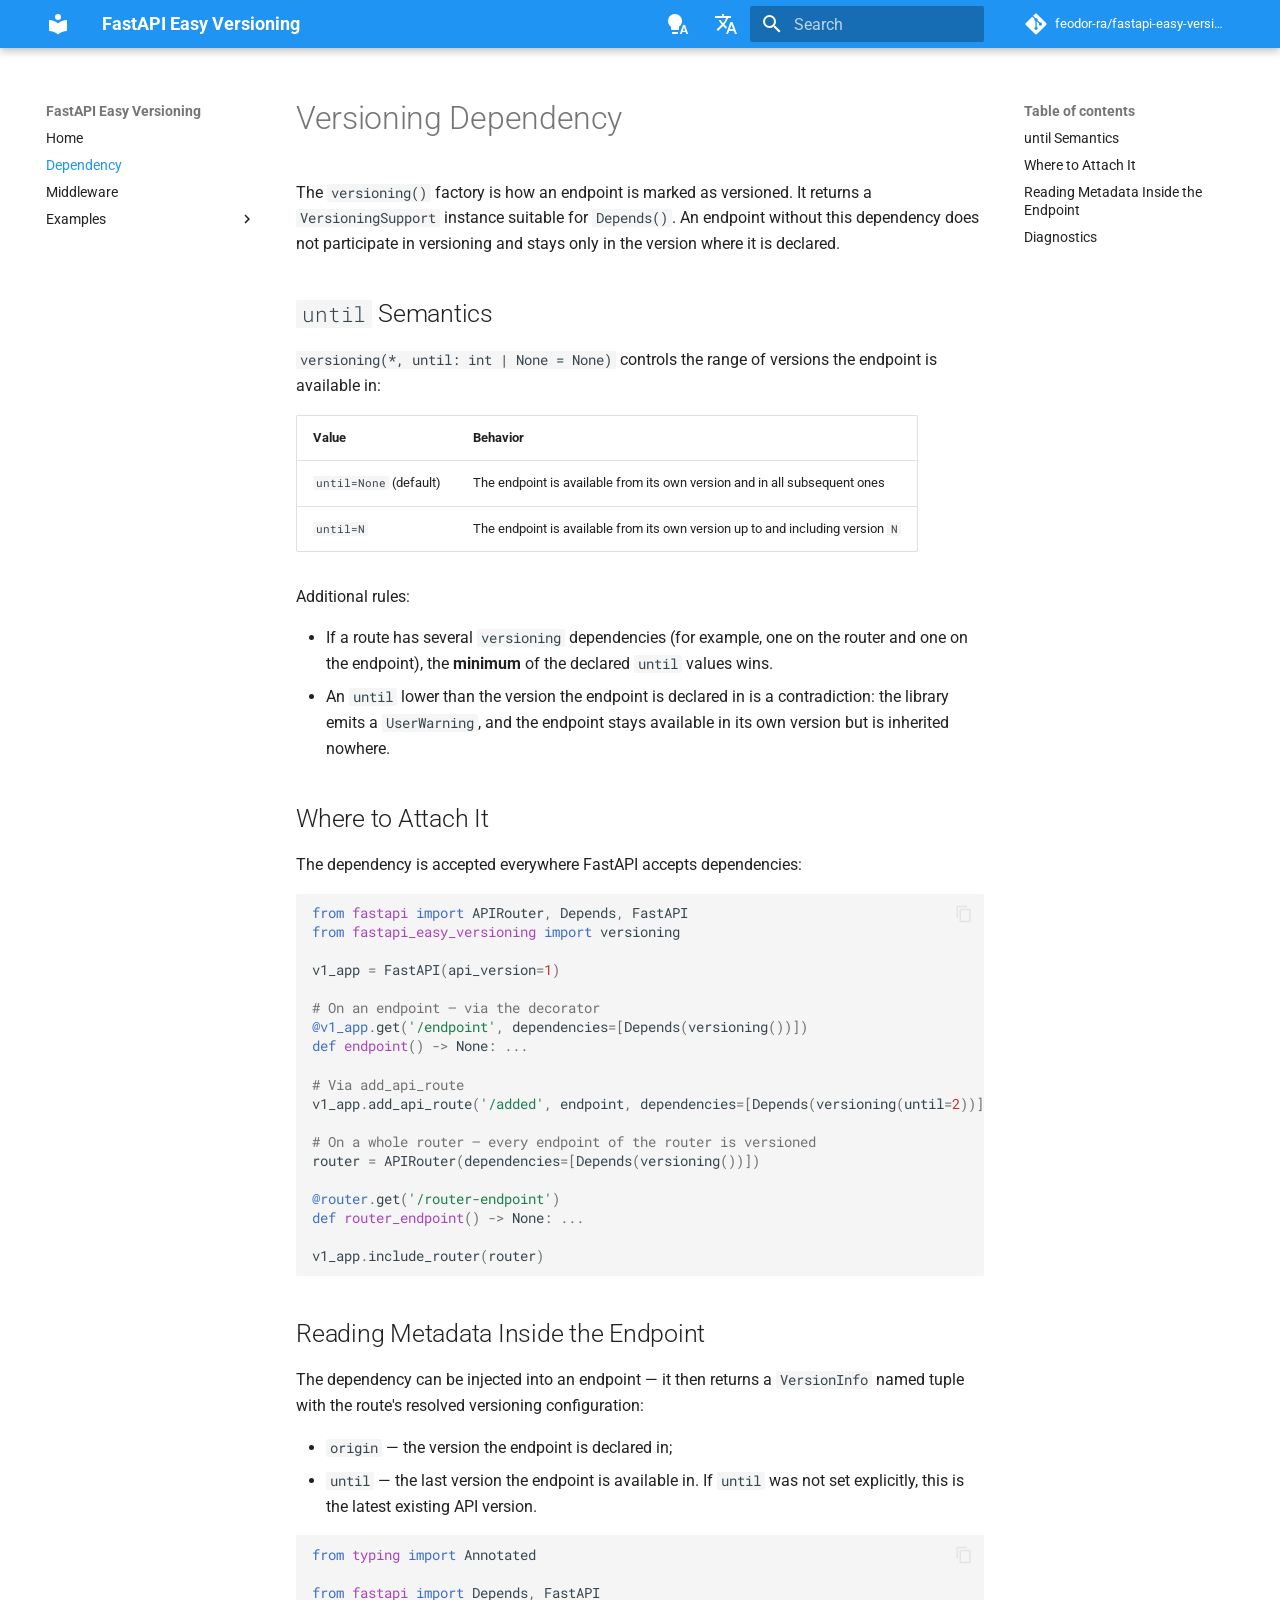
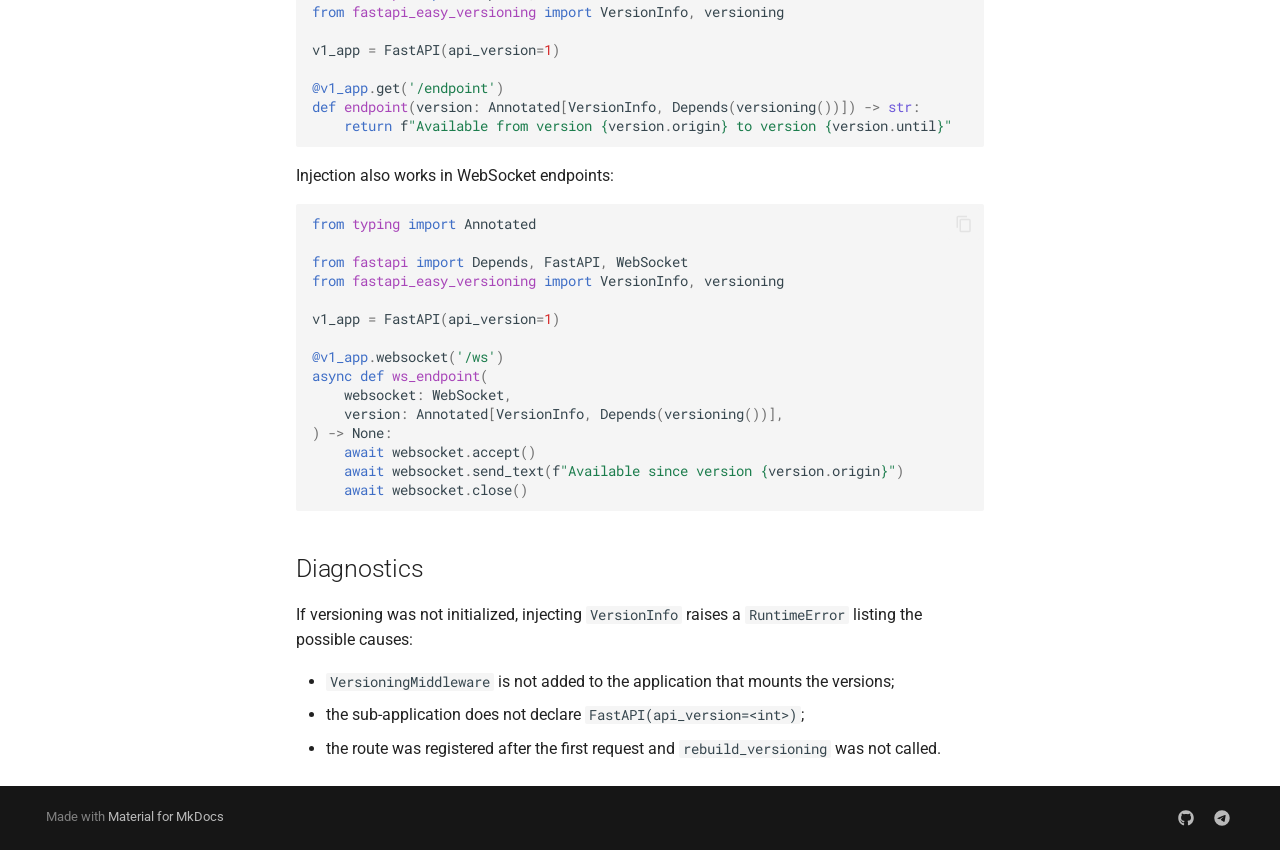
==== commit c0b75346: "Deployed 98f6cbd with MkDocs version: 1.6.1" ====
--- a/dependency/index.html
+++ b/dependency/index.html
@@ -17,8 +17,15 @@
         <link rel="next" href="../middleware/">
       
       
+        
+          <link rel="alternate" href="../ru/dependency/" hreflang="ru">
+        
+          <link rel="alternate" href="./" hreflang="en">
+        
+      
+      
       <link rel="icon" href="../assets/images/favicon.png">
-      <meta name="generator" content="mkdocs-1.6.1, mkdocs-material-9.6.16">
+      <meta name="generator" content="mkdocs-1.6.1, mkdocs-material-9.7.6">
     
     
       
@@ -26,10 +33,10 @@
       
     
     
-      <link rel="stylesheet" href="../assets/stylesheets/main.7e37652d.min.css">
-      
-        
-        <link rel="stylesheet" href="../assets/stylesheets/palette.06af60db.min.css">
+      <link rel="stylesheet" href="../assets/stylesheets/main.484c7ddc.min.css">
+      
+        
+        <link rel="stylesheet" href="../assets/stylesheets/palette.ab4e12ef.min.css">
       
       
 
@@ -52,7 +59,6 @@
     
       
 
-    
     
     
   </head>
@@ -229,7 +235,7 @@
         <a href="https://github.com/feodor-ra/fastapi-easy-versioning" title="Go to repository" class="md-source" data-md-component="source">
   <div class="md-source__icon md-icon">
     
-    <svg xmlns="http://www.w3.org/2000/svg" viewBox="0 0 448 512"><!--! Font Awesome Free 7.0.0 by @fontawesome - https://fontawesome.com License - https://fontawesome.com/license/free (Icons: CC BY 4.0, Fonts: SIL OFL 1.1, Code: MIT License) Copyright 2025 Fonticons, Inc.--><path fill="currentColor" d="M439.6 236.1 244 40.5c-5.4-5.5-12.8-8.5-20.4-8.5s-15 3-20.4 8.4L162.5 81l51.5 51.5c27.1-9.1 52.7 16.8 43.4 43.7l49.7 49.7c34.2-11.8 61.2 31 35.5 56.7-26.5 26.5-70.2-2.9-56-37.3L240.3 199v121.9c25.3 12.5 22.3 41.8 9.1 55-6.4 6.4-15.2 10.1-24.3 10.1s-17.8-3.6-24.3-10.1c-17.6-17.6-11.1-46.9 11.2-56v-123c-20.8-8.5-24.6-30.7-18.6-45L142.6 101 8.5 235.1C3 240.6 0 247.9 0 255.5s3 15 8.5 20.4l195.6 195.7c5.4 5.4 12.7 8.4 20.4 8.4s15-3 20.4-8.4l194.7-194.7c5.4-5.4 8.4-12.8 8.4-20.4s-3-15-8.4-20.4"/></svg>
+    <svg xmlns="http://www.w3.org/2000/svg" viewBox="0 0 448 512"><!--! Font Awesome Free 7.1.0 by @fontawesome - https://fontawesome.com License - https://fontawesome.com/license/free (Icons: CC BY 4.0, Fonts: SIL OFL 1.1, Code: MIT License) Copyright 2025 Fonticons, Inc.--><path d="M439.6 236.1 244 40.5c-5.4-5.5-12.8-8.5-20.4-8.5s-15 3-20.4 8.4L162.5 81l51.5 51.5c27.1-9.1 52.7 16.8 43.4 43.7l49.7 49.7c34.2-11.8 61.2 31 35.5 56.7-26.5 26.5-70.2-2.9-56-37.3L240.3 199v121.9c25.3 12.5 22.3 41.8 9.1 55-6.4 6.4-15.2 10.1-24.3 10.1s-17.8-3.6-24.3-10.1c-17.6-17.6-11.1-46.9 11.2-56v-123c-20.8-8.5-24.6-30.7-18.6-45L142.6 101 8.5 235.1C3 240.6 0 247.9 0 255.5s3 15 8.5 20.4l195.6 195.7c5.4 5.4 12.7 8.4 20.4 8.4s15-3 20.4-8.4l194.7-194.7c5.4-5.4 8.4-12.8 8.4-20.4s-3-15-8.4-20.4"/></svg>
   </div>
   <div class="md-source__repository">
     feodor-ra/fastapi-easy-versioning
@@ -275,7 +281,7 @@
       <a href="https://github.com/feodor-ra/fastapi-easy-versioning" title="Go to repository" class="md-source" data-md-component="source">
   <div class="md-source__icon md-icon">
     
-    <svg xmlns="http://www.w3.org/2000/svg" viewBox="0 0 448 512"><!--! Font Awesome Free 7.0.0 by @fontawesome - https://fontawesome.com License - https://fontawesome.com/license/free (Icons: CC BY 4.0, Fonts: SIL OFL 1.1, Code: MIT License) Copyright 2025 Fonticons, Inc.--><path fill="currentColor" d="M439.6 236.1 244 40.5c-5.4-5.5-12.8-8.5-20.4-8.5s-15 3-20.4 8.4L162.5 81l51.5 51.5c27.1-9.1 52.7 16.8 43.4 43.7l49.7 49.7c34.2-11.8 61.2 31 35.5 56.7-26.5 26.5-70.2-2.9-56-37.3L240.3 199v121.9c25.3 12.5 22.3 41.8 9.1 55-6.4 6.4-15.2 10.1-24.3 10.1s-17.8-3.6-24.3-10.1c-17.6-17.6-11.1-46.9 11.2-56v-123c-20.8-8.5-24.6-30.7-18.6-45L142.6 101 8.5 235.1C3 240.6 0 247.9 0 255.5s3 15 8.5 20.4l195.6 195.7c5.4 5.4 12.7 8.4 20.4 8.4s15-3 20.4-8.4l194.7-194.7c5.4-5.4 8.4-12.8 8.4-20.4s-3-15-8.4-20.4"/></svg>
+    <svg xmlns="http://www.w3.org/2000/svg" viewBox="0 0 448 512"><!--! Font Awesome Free 7.1.0 by @fontawesome - https://fontawesome.com License - https://fontawesome.com/license/free (Icons: CC BY 4.0, Fonts: SIL OFL 1.1, Code: MIT License) Copyright 2025 Fonticons, Inc.--><path d="M439.6 236.1 244 40.5c-5.4-5.5-12.8-8.5-20.4-8.5s-15 3-20.4 8.4L162.5 81l51.5 51.5c27.1-9.1 52.7 16.8 43.4 43.7l49.7 49.7c34.2-11.8 61.2 31 35.5 56.7-26.5 26.5-70.2-2.9-56-37.3L240.3 199v121.9c25.3 12.5 22.3 41.8 9.1 55-6.4 6.4-15.2 10.1-24.3 10.1s-17.8-3.6-24.3-10.1c-17.6-17.6-11.1-46.9 11.2-56v-123c-20.8-8.5-24.6-30.7-18.6-45L142.6 101 8.5 235.1C3 240.6 0 247.9 0 255.5s3 15 8.5 20.4l195.6 195.7c5.4 5.4 12.7 8.4 20.4 8.4s15-3 20.4-8.4l194.7-194.7c5.4-5.4 8.4-12.8 8.4-20.4s-3-15-8.4-20.4"/></svg>
   </div>
   <div class="md-source__repository">
     feodor-ra/fastapi-easy-versioning
@@ -297,9 +303,14 @@
   
   
   <span class="md-ellipsis">
+    
+  
     Home
+  
+
     
   </span>
+  
   
 
       </a>
@@ -328,9 +339,14 @@
   
   
   <span class="md-ellipsis">
+    
+  
     Dependency
+  
+
     
   </span>
+  
   
 
           <span class="md-nav__icon md-icon"></span>
@@ -341,9 +357,14 @@
   
   
   <span class="md-ellipsis">
+    
+  
     Dependency
+  
+
     
   </span>
+  
   
 
       </a>
@@ -364,23 +385,49 @@
     <ul class="md-nav__list" data-md-component="toc" data-md-scrollfix>
       
         <li class="md-nav__item">
-  <a href="#using-the-dependency" class="md-nav__link">
+  <a href="#until-semantics" class="md-nav__link">
     <span class="md-ellipsis">
-      Using the Dependency
+      
+        until Semantics
+      
     </span>
   </a>
   
 </li>
       
         <li class="md-nav__item">
-  <a href="#accessing-dependency-data" class="md-nav__link">
+  <a href="#where-to-attach-it" class="md-nav__link">
     <span class="md-ellipsis">
-      Accessing Dependency Data
+      
+        Where to Attach It
+      
     </span>
   </a>
   
 </li>
       
+        <li class="md-nav__item">
+  <a href="#reading-metadata-inside-the-endpoint" class="md-nav__link">
+    <span class="md-ellipsis">
+      
+        Reading Metadata Inside the Endpoint
+      
+    </span>
+  </a>
+  
+</li>
+      
+        <li class="md-nav__item">
+  <a href="#diagnostics" class="md-nav__link">
+    <span class="md-ellipsis">
+      
+        Diagnostics
+      
+    </span>
+  </a>
+  
+</li>
+      
     </ul>
   
 </nav>
@@ -401,9 +448,14 @@
   
   
   <span class="md-ellipsis">
+    
+  
     Middleware
+  
+
     
   </span>
+  
   
 
       </a>
@@ -434,9 +486,14 @@
   
   
   <span class="md-ellipsis">
+    
+  
     Examples
+  
+
     
   </span>
+  
   
 
             <span class="md-nav__icon md-icon"></span>
@@ -445,7 +502,11 @@
         <nav class="md-nav" data-md-level="1" aria-labelledby="__nav_4_label" aria-expanded="false">
           <label class="md-nav__title" for="__nav_4">
             <span class="md-nav__icon md-icon"></span>
-            Examples
+            
+  
+    Examples
+  
+
           </label>
           <ul class="md-nav__list" data-md-scrollfix>
             
@@ -461,9 +522,14 @@
   
   
   <span class="md-ellipsis">
+    
+  
     Simple versioning
+  
+
     
   </span>
+  
   
 
       </a>
@@ -484,9 +550,14 @@
   
   
   <span class="md-ellipsis">
+    
+  
     Multiple APIs versioning
+  
+
     
   </span>
+  
   
 
       </a>
@@ -529,18 +600,44 @@
     <ul class="md-nav__list" data-md-component="toc" data-md-scrollfix>
       
         <li class="md-nav__item">
-  <a href="#using-the-dependency" class="md-nav__link">
+  <a href="#until-semantics" class="md-nav__link">
     <span class="md-ellipsis">
-      Using the Dependency
+      
+        until Semantics
+      
     </span>
   </a>
   
 </li>
       
         <li class="md-nav__item">
-  <a href="#accessing-dependency-data" class="md-nav__link">
+  <a href="#where-to-attach-it" class="md-nav__link">
     <span class="md-ellipsis">
-      Accessing Dependency Data
+      
+        Where to Attach It
+      
+    </span>
+  </a>
+  
+</li>
+      
+        <li class="md-nav__item">
+  <a href="#reading-metadata-inside-the-endpoint" class="md-nav__link">
+    <span class="md-ellipsis">
+      
+        Reading Metadata Inside the Endpoint
+      
+    </span>
+  </a>
+  
+</li>
+      
+        <li class="md-nav__item">
+  <a href="#diagnostics" class="md-nav__link">
+    <span class="md-ellipsis">
+      
+        Diagnostics
+      
     </span>
   </a>
   
@@ -556,6 +653,7 @@
           
           
             <div class="md-content" data-md-component="content">
+              
               <article class="md-content__inner md-typeset">
                 
                   
@@ -566,53 +664,94 @@
 
 
 <h1 id="versioning-dependency">Versioning Dependency</h1>
-<div class="admonition warning">
-<p class="admonition-title">The English documentation has been automatically translated. If you notice any grammatical or semantic errors, please help improve it by contributing corrections on <a href="https://github.com/feodor-ra/fastapi-easy-versioning">GitHub</a>, or refer to the original Russian documentation.</p>
-</div>
-<p>The <code>VersioningSupport</code> dependency and its factory <code>versioning</code> form the core mechanism for configuring and parameterizing API versioning.</p>
-<p>The <code>versioning</code> factory allows you to specify the API version up to which an endpoint will be included in subsequent FastAPI sub-applications. If the factory is called without arguments or with <code>None</code>, the endpoint will be present in all future versions of the API.</p>
-<h2 id="using-the-dependency">Using the Dependency</h2>
-<p>It is recommended to create the dependency through the <code>versioning</code> factory. The dependency can be added in all locations supported by the FastAPI interface.</p>
-<div class="highlight"><pre><span></span><code><span class="kn">from</span><span class="w"> </span><span class="nn">fastapi</span><span class="w"> </span><span class="kn">import</span> <span class="n">FastAPI</span><span class="p">,</span> <span class="n">Depends</span>
+<p>The <code>versioning()</code> factory is how an endpoint is marked as versioned. It returns a <code>VersioningSupport</code> instance suitable for <code>Depends()</code>. An endpoint without this dependency does not participate in versioning and stays only in the version where it is declared.</p>
+<h2 id="until-semantics"><code>until</code> Semantics</h2>
+<p><code>versioning(*, until: int | None = None)</code> controls the range of versions the endpoint is available in:</p>
+<table>
+<thead>
+<tr>
+<th>Value</th>
+<th>Behavior</th>
+</tr>
+</thead>
+<tbody>
+<tr>
+<td><code>until=None</code> (default)</td>
+<td>The endpoint is available from its own version and in all subsequent ones</td>
+</tr>
+<tr>
+<td><code>until=N</code></td>
+<td>The endpoint is available from its own version up to and including version <code>N</code></td>
+</tr>
+</tbody>
+</table>
+<p>Additional rules:</p>
+<ul>
+<li>If a route has several <code>versioning</code> dependencies (for example, one on the router and one on the endpoint), the <strong>minimum</strong> of the declared <code>until</code> values wins.</li>
+<li>An <code>until</code> lower than the version the endpoint is declared in is a contradiction: the library emits a <code>UserWarning</code>, and the endpoint stays available in its own version but is inherited nowhere.</li>
+</ul>
+<h2 id="where-to-attach-it">Where to Attach It</h2>
+<p>The dependency is accepted everywhere FastAPI accepts dependencies:</p>
+<div class="highlight"><pre><span></span><code><span class="kn">from</span><span class="w"> </span><span class="nn">fastapi</span><span class="w"> </span><span class="kn">import</span> <span class="n">APIRouter</span><span class="p">,</span> <span class="n">Depends</span><span class="p">,</span> <span class="n">FastAPI</span>
 <span class="kn">from</span><span class="w"> </span><span class="nn">fastapi_easy_versioning</span><span class="w"> </span><span class="kn">import</span> <span class="n">versioning</span>
 
 <span class="n">v1_app</span> <span class="o">=</span> <span class="n">FastAPI</span><span class="p">(</span><span class="n">api_version</span><span class="o">=</span><span class="mi">1</span><span class="p">)</span>
 
-<span class="nd">@v1_app</span><span class="o">.</span><span class="n">get</span><span class="p">(</span><span class="s1">&#39;/decorated-endpoint&#39;</span><span class="p">,</span> <span class="n">dependencies</span><span class="o">=</span><span class="p">[</span><span class="n">Depends</span><span class="p">(</span><span class="n">versioning</span><span class="p">())])</span>
+<span class="c1"># On an endpoint — via the decorator</span>
+<span class="nd">@v1_app</span><span class="o">.</span><span class="n">get</span><span class="p">(</span><span class="s1">&#39;/endpoint&#39;</span><span class="p">,</span> <span class="n">dependencies</span><span class="o">=</span><span class="p">[</span><span class="n">Depends</span><span class="p">(</span><span class="n">versioning</span><span class="p">())])</span>
 <span class="k">def</span><span class="w"> </span><span class="nf">endpoint</span><span class="p">()</span> <span class="o">-&gt;</span> <span class="kc">None</span><span class="p">:</span> <span class="o">...</span>
 
-<span class="c1"># Can also be added via the application&#39;s add_api_route method</span>
-<span class="n">v1_app</span><span class="o">.</span><span class="n">add_api_route</span><span class="p">(</span><span class="s1">&#39;/app-add_api_route-call-endpoint&#39;</span><span class="p">,</span> <span class="n">endpoint</span><span class="p">,</span> <span class="n">dependencies</span><span class="o">=</span><span class="p">[</span><span class="n">Depends</span><span class="p">(</span><span class="n">versioning</span><span class="p">())])</span>
-
-<span class="c1"># Or directly through the router</span>
-<span class="n">v1_app</span><span class="o">.</span><span class="n">router</span><span class="o">.</span><span class="n">add_api_route</span><span class="p">(</span><span class="s1">&#39;/router-add_api_route-call-endpoint&#39;</span><span class="p">,</span> <span class="n">endpoint</span><span class="p">,</span> <span class="n">dependencies</span><span class="o">=</span><span class="p">[</span><span class="n">Depends</span><span class="p">(</span><span class="n">versioning</span><span class="p">())])</span>
-</code></pre></div>
-<p>The dependency can be added to an entire router during initialization of a separate router or the whole FastAPI application. In this case, all endpoints added to it will participate in versioning according to the factory settings.</p>
-<div class="highlight"><pre><span></span><code><span class="kn">from</span><span class="w"> </span><span class="nn">fastapi</span><span class="w"> </span><span class="kn">import</span> <span class="n">FastAPI</span><span class="p">,</span> <span class="n">Depends</span><span class="p">,</span> <span class="n">APIRouter</span>
-<span class="kn">from</span><span class="w"> </span><span class="nn">fastapi_easy_versioning</span><span class="w"> </span><span class="kn">import</span> <span class="n">versioning</span>
-
-<span class="n">v1_app</span> <span class="o">=</span> <span class="n">FastAPI</span><span class="p">(</span><span class="n">api_version</span><span class="o">=</span><span class="mi">1</span><span class="p">)</span>
-<span class="n">v2_app</span> <span class="o">=</span> <span class="n">FastAPI</span><span class="p">(</span><span class="n">api_version</span><span class="o">=</span><span class="mi">2</span><span class="p">,</span> <span class="n">dependencies</span><span class="o">=</span><span class="p">[</span><span class="n">Depends</span><span class="p">(</span><span class="n">versioning</span><span class="p">(</span><span class="n">until</span><span class="o">=</span><span class="mi">2</span><span class="p">))])</span>
-
+<span class="c1"># Via add_api_route</span>
+<span class="n">v1_app</span><span class="o">.</span><span class="n">add_api_route</span><span class="p">(</span><span class="s1">&#39;/added&#39;</span><span class="p">,</span> <span class="n">endpoint</span><span class="p">,</span> <span class="n">dependencies</span><span class="o">=</span><span class="p">[</span><span class="n">Depends</span><span class="p">(</span><span class="n">versioning</span><span class="p">(</span><span class="n">until</span><span class="o">=</span><span class="mi">2</span><span class="p">))])</span>
+
+<span class="c1"># On a whole router — every endpoint of the router is versioned</span>
 <span class="n">router</span> <span class="o">=</span> <span class="n">APIRouter</span><span class="p">(</span><span class="n">dependencies</span><span class="o">=</span><span class="p">[</span><span class="n">Depends</span><span class="p">(</span><span class="n">versioning</span><span class="p">())])</span>
+
+<span class="nd">@router</span><span class="o">.</span><span class="n">get</span><span class="p">(</span><span class="s1">&#39;/router-endpoint&#39;</span><span class="p">)</span>
+<span class="k">def</span><span class="w"> </span><span class="nf">router_endpoint</span><span class="p">()</span> <span class="o">-&gt;</span> <span class="kc">None</span><span class="p">:</span> <span class="o">...</span>
+
 <span class="n">v1_app</span><span class="o">.</span><span class="n">include_router</span><span class="p">(</span><span class="n">router</span><span class="p">)</span>
 </code></pre></div>
-<h2 id="accessing-dependency-data">Accessing Dependency Data</h2>
-<p>The dependency can be injected into an endpoint using the <code>Annotated</code> syntax or the traditional dependency injection mechanism.</p>
-<div class="highlight"><pre><span></span><code><span class="kn">from</span><span class="w"> </span><span class="nn">fastapi</span><span class="w"> </span><span class="kn">import</span> <span class="n">FastAPI</span><span class="p">,</span> <span class="n">Depends</span>
-<span class="kn">from</span><span class="w"> </span><span class="nn">typing</span><span class="w"> </span><span class="kn">import</span> <span class="n">Annotated</span>
-<span class="kn">from</span><span class="w"> </span><span class="nn">fastapi_easy_versioning</span><span class="w"> </span><span class="kn">import</span> <span class="n">VersioningSupport</span><span class="p">,</span> <span class="n">versioning</span>
+<h2 id="reading-metadata-inside-the-endpoint">Reading Metadata Inside the Endpoint</h2>
+<p>The dependency can be injected into an endpoint — it then returns a <code>VersionInfo</code> named tuple with the route's resolved versioning configuration:</p>
+<ul>
+<li><code>origin</code> — the version the endpoint is declared in;</li>
+<li><code>until</code> — the last version the endpoint is available in. If <code>until</code> was not set explicitly, this is the latest existing API version.</li>
+</ul>
+<div class="highlight"><pre><span></span><code><span class="kn">from</span><span class="w"> </span><span class="nn">typing</span><span class="w"> </span><span class="kn">import</span> <span class="n">Annotated</span>
+
+<span class="kn">from</span><span class="w"> </span><span class="nn">fastapi</span><span class="w"> </span><span class="kn">import</span> <span class="n">Depends</span><span class="p">,</span> <span class="n">FastAPI</span>
+<span class="kn">from</span><span class="w"> </span><span class="nn">fastapi_easy_versioning</span><span class="w"> </span><span class="kn">import</span> <span class="n">VersionInfo</span><span class="p">,</span> <span class="n">versioning</span>
 
 <span class="n">v1_app</span> <span class="o">=</span> <span class="n">FastAPI</span><span class="p">(</span><span class="n">api_version</span><span class="o">=</span><span class="mi">1</span><span class="p">)</span>
 
 <span class="nd">@v1_app</span><span class="o">.</span><span class="n">get</span><span class="p">(</span><span class="s1">&#39;/endpoint&#39;</span><span class="p">)</span>
-<span class="k">def</span><span class="w"> </span><span class="nf">endpoint</span><span class="p">(</span><span class="n">version</span><span class="p">:</span> <span class="n">Annotated</span><span class="p">[</span><span class="n">VersioningSupport</span><span class="p">,</span> <span class="n">Depends</span><span class="p">(</span><span class="n">versioning</span><span class="p">())])</span> <span class="o">-&gt;</span> <span class="nb">str</span><span class="p">:</span>
+<span class="k">def</span><span class="w"> </span><span class="nf">endpoint</span><span class="p">(</span><span class="n">version</span><span class="p">:</span> <span class="n">Annotated</span><span class="p">[</span><span class="n">VersionInfo</span><span class="p">,</span> <span class="n">Depends</span><span class="p">(</span><span class="n">versioning</span><span class="p">())])</span> <span class="o">-&gt;</span> <span class="nb">str</span><span class="p">:</span>
     <span class="k">return</span> <span class="sa">f</span><span class="s2">&quot;Available from version </span><span class="si">{</span><span class="n">version</span><span class="o">.</span><span class="n">origin</span><span class="si">}</span><span class="s2"> to version </span><span class="si">{</span><span class="n">version</span><span class="o">.</span><span class="n">until</span><span class="si">}</span><span class="s2">&quot;</span>
 </code></pre></div>
-<p>This provides access to the versioning configuration for reading:</p>
+<p>Injection also works in WebSocket endpoints:</p>
+<div class="highlight"><pre><span></span><code><span class="kn">from</span><span class="w"> </span><span class="nn">typing</span><span class="w"> </span><span class="kn">import</span> <span class="n">Annotated</span>
+
+<span class="kn">from</span><span class="w"> </span><span class="nn">fastapi</span><span class="w"> </span><span class="kn">import</span> <span class="n">Depends</span><span class="p">,</span> <span class="n">FastAPI</span><span class="p">,</span> <span class="n">WebSocket</span>
+<span class="kn">from</span><span class="w"> </span><span class="nn">fastapi_easy_versioning</span><span class="w"> </span><span class="kn">import</span> <span class="n">VersionInfo</span><span class="p">,</span> <span class="n">versioning</span>
+
+<span class="n">v1_app</span> <span class="o">=</span> <span class="n">FastAPI</span><span class="p">(</span><span class="n">api_version</span><span class="o">=</span><span class="mi">1</span><span class="p">)</span>
+
+<span class="nd">@v1_app</span><span class="o">.</span><span class="n">websocket</span><span class="p">(</span><span class="s1">&#39;/ws&#39;</span><span class="p">)</span>
+<span class="k">async</span> <span class="k">def</span><span class="w"> </span><span class="nf">ws_endpoint</span><span class="p">(</span>
+    <span class="n">websocket</span><span class="p">:</span> <span class="n">WebSocket</span><span class="p">,</span>
+    <span class="n">version</span><span class="p">:</span> <span class="n">Annotated</span><span class="p">[</span><span class="n">VersionInfo</span><span class="p">,</span> <span class="n">Depends</span><span class="p">(</span><span class="n">versioning</span><span class="p">())],</span>
+<span class="p">)</span> <span class="o">-&gt;</span> <span class="kc">None</span><span class="p">:</span>
+    <span class="k">await</span> <span class="n">websocket</span><span class="o">.</span><span class="n">accept</span><span class="p">()</span>
+    <span class="k">await</span> <span class="n">websocket</span><span class="o">.</span><span class="n">send_text</span><span class="p">(</span><span class="sa">f</span><span class="s2">&quot;Available since version </span><span class="si">{</span><span class="n">version</span><span class="o">.</span><span class="n">origin</span><span class="si">}</span><span class="s2">&quot;</span><span class="p">)</span>
+    <span class="k">await</span> <span class="n">websocket</span><span class="o">.</span><span class="n">close</span><span class="p">()</span>
+</code></pre></div>
+<h2 id="diagnostics">Diagnostics</h2>
+<p>If versioning was not initialized, injecting <code>VersionInfo</code> raises a <code>RuntimeError</code> listing the possible causes:</p>
 <ul>
-<li><code>origin</code> – the version number from which the endpoint was added</li>
-<li><code>until</code> – the version number up to which the endpoint is available. If not specified explicitly, it will be set to the latest available API version.</li>
+<li><code>VersioningMiddleware</code> is not added to the application that mounts the versions;</li>
+<li>the sub-application does not declare <code>FastAPI(api_version=&lt;int&gt;)</code>;</li>
+<li>the route was registered after the first request and <code>rebuild_versioning</code> was not called.</li>
 </ul>
 
 
@@ -650,7 +789,8 @@
   
 </div>
       
-        <div class="md-social">
+        
+<div class="md-social">
   
     
     
@@ -660,7 +800,7 @@
       
     
     <a href="https://github.com/feodor-ra" target="_blank" rel="noopener" title="github.com" class="md-social__link">
-      <svg xmlns="http://www.w3.org/2000/svg" viewBox="0 0 512 512"><!--! Font Awesome Free 7.0.0 by @fontawesome - https://fontawesome.com License - https://fontawesome.com/license/free (Icons: CC BY 4.0, Fonts: SIL OFL 1.1, Code: MIT License) Copyright 2025 Fonticons, Inc.--><path fill="currentColor" d="M173.9 397.4c0 2-2.3 3.6-5.2 3.6-3.3.3-5.6-1.3-5.6-3.6 0-2 2.3-3.6 5.2-3.6 3-.3 5.6 1.3 5.6 3.6m-31.1-4.5c-.7 2 1.3 4.3 4.3 4.9 2.6 1 5.6 0 6.2-2s-1.3-4.3-4.3-5.2c-2.6-.7-5.5.3-6.2 2.3m44.2-1.7c-2.9.7-4.9 2.6-4.6 4.9.3 2 2.9 3.3 5.9 2.6 2.9-.7 4.9-2.6 4.6-4.6-.3-1.9-3-3.2-5.9-2.9M252.8 8C114.1 8 8 113.3 8 252c0 110.9 69.8 205.8 169.5 239.2 12.8 2.3 17.3-5.6 17.3-12.1 0-6.2-.3-40.4-.3-61.4 0 0-70 15-84.7-29.8 0 0-11.4-29.1-27.8-36.6 0 0-22.9-15.7 1.6-15.4 0 0 24.9 2 38.6 25.8 21.9 38.6 58.6 27.5 72.9 20.9 2.3-16 8.8-27.1 16-33.7-55.9-6.2-112.3-14.3-112.3-110.5 0-27.5 7.6-41.3 23.6-58.9-2.6-6.5-11.1-33.3 2.6-67.9 20.9-6.5 69 27 69 27 20-5.6 41.5-8.5 62.8-8.5s42.8 2.9 62.8 8.5c0 0 48.1-33.6 69-27 13.7 34.7 5.2 61.4 2.6 67.9 16 17.7 25.8 31.5 25.8 58.9 0 96.5-58.9 104.2-114.8 110.5 9.2 7.9 17 22.9 17 46.4 0 33.7-.3 75.4-.3 83.6 0 6.5 4.6 14.4 17.3 12.1C436.2 457.8 504 362.9 504 252 504 113.3 391.5 8 252.8 8M105.2 352.9c-1.3 1-1 3.3.7 5.2 1.6 1.6 3.9 2.3 5.2 1 1.3-1 1-3.3-.7-5.2-1.6-1.6-3.9-2.3-5.2-1m-10.8-8.1c-.7 1.3.3 2.9 2.3 3.9 1.6 1 3.6.7 4.3-.7.7-1.3-.3-2.9-2.3-3.9-2-.6-3.6-.3-4.3.7m32.4 35.6c-1.6 1.3-1 4.3 1.3 6.2 2.3 2.3 5.2 2.6 6.5 1 1.3-1.3.7-4.3-1.3-6.2-2.2-2.3-5.2-2.6-6.5-1m-11.4-14.7c-1.6 1-1.6 3.6 0 5.9s4.3 3.3 5.6 2.3c1.6-1.3 1.6-3.9 0-6.2-1.4-2.3-4-3.3-5.6-2"/></svg>
+      <svg xmlns="http://www.w3.org/2000/svg" viewBox="0 0 512 512"><!--! Font Awesome Free 7.1.0 by @fontawesome - https://fontawesome.com License - https://fontawesome.com/license/free (Icons: CC BY 4.0, Fonts: SIL OFL 1.1, Code: MIT License) Copyright 2025 Fonticons, Inc.--><path d="M173.9 397.4c0 2-2.3 3.6-5.2 3.6-3.3.3-5.6-1.3-5.6-3.6 0-2 2.3-3.6 5.2-3.6 3-.3 5.6 1.3 5.6 3.6m-31.1-4.5c-.7 2 1.3 4.3 4.3 4.9 2.6 1 5.6 0 6.2-2s-1.3-4.3-4.3-5.2c-2.6-.7-5.5.3-6.2 2.3m44.2-1.7c-2.9.7-4.9 2.6-4.6 4.9.3 2 2.9 3.3 5.9 2.6 2.9-.7 4.9-2.6 4.6-4.6-.3-1.9-3-3.2-5.9-2.9M252.8 8C114.1 8 8 113.3 8 252c0 110.9 69.8 205.8 169.5 239.2 12.8 2.3 17.3-5.6 17.3-12.1 0-6.2-.3-40.4-.3-61.4 0 0-70 15-84.7-29.8 0 0-11.4-29.1-27.8-36.6 0 0-22.9-15.7 1.6-15.4 0 0 24.9 2 38.6 25.8 21.9 38.6 58.6 27.5 72.9 20.9 2.3-16 8.8-27.1 16-33.7-55.9-6.2-112.3-14.3-112.3-110.5 0-27.5 7.6-41.3 23.6-58.9-2.6-6.5-11.1-33.3 2.6-67.9 20.9-6.5 69 27 69 27 20-5.6 41.5-8.5 62.8-8.5s42.8 2.9 62.8 8.5c0 0 48.1-33.6 69-27 13.7 34.7 5.2 61.4 2.6 67.9 16 17.7 25.8 31.5 25.8 58.9 0 96.5-58.9 104.2-114.8 110.5 9.2 7.9 17 22.9 17 46.4 0 33.7-.3 75.4-.3 83.6 0 6.5 4.6 14.4 17.3 12.1C436.2 457.8 504 362.9 504 252 504 113.3 391.5 8 252.8 8M105.2 352.9c-1.3 1-1 3.3.7 5.2 1.6 1.6 3.9 2.3 5.2 1 1.3-1 1-3.3-.7-5.2-1.6-1.6-3.9-2.3-5.2-1m-10.8-8.1c-.7 1.3.3 2.9 2.3 3.9 1.6 1 3.6.7 4.3-.7.7-1.3-.3-2.9-2.3-3.9-2-.6-3.6-.3-4.3.7m32.4 35.6c-1.6 1.3-1 4.3 1.3 6.2 2.3 2.3 5.2 2.6 6.5 1 1.3-1.3.7-4.3-1.3-6.2-2.2-2.3-5.2-2.6-6.5-1m-11.4-14.7c-1.6 1-1.6 3.6 0 5.9s4.3 3.3 5.6 2.3c1.6-1.3 1.6-3.9 0-6.2-1.4-2.3-4-3.3-5.6-2"/></svg>
     </a>
   
     
@@ -671,7 +811,7 @@
       
     
     <a href="https://t.me/ratschew" target="_blank" rel="noopener" title="t.me" class="md-social__link">
-      <svg xmlns="http://www.w3.org/2000/svg" viewBox="0 0 512 512"><!--! Font Awesome Free 7.0.0 by @fontawesome - https://fontawesome.com License - https://fontawesome.com/license/free (Icons: CC BY 4.0, Fonts: SIL OFL 1.1, Code: MIT License) Copyright 2025 Fonticons, Inc.--><path fill="currentColor" d="M256 8a248 248 0 1 0 0 496 248 248 0 1 0 0-496m115 168.7c-3.7 39.2-19.9 134.4-28.1 178.3-3.5 18.6-10.3 24.8-16.9 25.4-14.4 1.3-25.3-9.5-39.3-18.7-21.8-14.3-34.2-23.2-55.3-37.2-24.5-16.1-8.6-25 5.3-39.5 3.7-3.8 67.1-61.5 68.3-66.7.2-.7.3-3.1-1.2-4.4s-3.6-.8-5.1-.5c-2.2.5-37.1 23.5-104.6 69.1-9.9 6.8-18.9 10.1-26.9 9.9-8.9-.2-25.9-5-38.6-9.1-15.5-5-27.9-7.7-26.8-16.3.6-4.5 6.7-9 18.4-13.7 72.3-31.5 120.5-52.3 144.6-62.3 68.9-28.6 83.2-33.6 92.5-33.8 2.1 0 6.6.5 9.6 2.9 2 1.7 3.2 4.1 3.5 6.7.5 3.2.6 6.5.4 9.8z"/></svg>
+      <svg xmlns="http://www.w3.org/2000/svg" viewBox="0 0 512 512"><!--! Font Awesome Free 7.1.0 by @fontawesome - https://fontawesome.com License - https://fontawesome.com/license/free (Icons: CC BY 4.0, Fonts: SIL OFL 1.1, Code: MIT License) Copyright 2025 Fonticons, Inc.--><path d="M256 8a248 248 0 1 0 0 496 248 248 0 1 0 0-496m115 168.7c-3.7 39.2-19.9 134.4-28.1 178.3-3.5 18.6-10.3 24.8-16.9 25.4-14.4 1.3-25.3-9.5-39.3-18.7-21.8-14.3-34.2-23.2-55.3-37.2-24.5-16.1-8.6-25 5.3-39.5 3.7-3.8 67.1-61.5 68.3-66.7.2-.7.3-3.1-1.2-4.4s-3.6-.8-5.1-.5c-2.2.5-37.1 23.5-104.6 69.1-9.9 6.8-18.9 10.1-26.9 9.9-8.9-.2-25.9-5-38.6-9.1-15.5-5-27.9-7.7-26.8-16.3.6-4.5 6.7-9 18.4-13.7 72.3-31.5 120.5-52.3 144.6-62.3 68.9-28.6 83.2-33.6 92.5-33.8 2.1 0 6.6.5 9.6 2.9 2 1.7 3.2 4.1 3.5 6.7.5 3.2.6 6.5.4 9.8z"/></svg>
     </a>
   
 </div>
@@ -688,10 +828,11 @@
     
     
       
-      <script id="__config" type="application/json">{"base": "..", "features": ["content.code.copy", "content.code.annotate"], "search": "../assets/javascripts/workers/search.d50fe291.min.js", "tags": null, "translations": {"clipboard.copied": "Copied to clipboard", "clipboard.copy": "Copy to clipboard", "search.result.more.one": "1 more on this page", "search.result.more.other": "# more on this page", "search.result.none": "No matching documents", "search.result.one": "1 matching document", "search.result.other": "# matching documents", "search.result.placeholder": "Type to start searching", "search.result.term.missing": "Missing", "select.version": "Select version"}, "version": null}</script>
-    
-    
-      <script src="../assets/javascripts/bundle.50899def.min.js"></script>
+      
+      <script id="__config" type="application/json">{"annotate": null, "base": "..", "features": ["content.code.copy", "content.code.annotate"], "search": "../assets/javascripts/workers/search.2c215733.min.js", "tags": null, "translations": {"clipboard.copied": "Copied to clipboard", "clipboard.copy": "Copy to clipboard", "search.result.more.one": "1 more on this page", "search.result.more.other": "# more on this page", "search.result.none": "No matching documents", "search.result.one": "1 matching document", "search.result.other": "# matching documents", "search.result.placeholder": "Type to start searching", "search.result.term.missing": "Missing", "select.version": "Select version"}, "version": null}</script>
+    
+    
+      <script src="../assets/javascripts/bundle.79ae519e.min.js"></script>
       
     
   </body>
--- a/assets/stylesheets/main.484c7ddc.min.css
+++ b/assets/stylesheets/main.484c7ddc.min.css
@@ -0,0 +1 @@
+@charset "UTF-8";html{-webkit-text-size-adjust:none;-moz-text-size-adjust:none;text-size-adjust:none;box-sizing:border-box}*,:after,:before{box-sizing:inherit}@media (prefers-reduced-motion){*,:after,:before{transition:none!important}}body{margin:0}a,button,input,label{-webkit-tap-highlight-color:transparent}a{color:inherit;text-decoration:none}hr{border:0;box-sizing:initial;display:block;height:.05rem;overflow:visible;padding:0}small{font-size:80%}sub,sup{line-height:1em}img{border-style:none}table{border-collapse:initial;border-spacing:0}td,th{font-weight:400;vertical-align:top}button{background:#0000;border:0;font-family:inherit;font-size:inherit;margin:0;padding:0}input{border:0;outline:none}:root{--md-primary-fg-color:#4051b5;--md-primary-fg-color--light:#5d6cc0;--md-primary-fg-color--dark:#303fa1;--md-primary-bg-color:#fff;--md-primary-bg-color--light:#ffffffb3;--md-accent-fg-color:#526cfe;--md-accent-fg-color--transparent:#526cfe1a;--md-accent-bg-color:#fff;--md-accent-bg-color--light:#ffffffb3}[data-md-color-scheme=default]{color-scheme:light}[data-md-color-scheme=default] img[src$="#gh-dark-mode-only"],[data-md-color-scheme=default] img[src$="#only-dark"]{display:none}:root,[data-md-color-scheme=default]{--md-hue:225deg;--md-default-fg-color:#000000de;--md-default-fg-color--light:#0000008a;--md-default-fg-color--lighter:#00000052;--md-default-fg-color--lightest:#00000012;--md-default-bg-color:#fff;--md-default-bg-color--light:#ffffffb3;--md-default-bg-color--lighter:#ffffff4d;--md-default-bg-color--lightest:#ffffff1f;--md-code-fg-color:#36464e;--md-code-bg-color:#f5f5f5;--md-code-bg-color--light:#f5f5f5b3;--md-code-bg-color--lighter:#f5f5f54d;--md-code-hl-color:#4287ff;--md-code-hl-color--light:#4287ff1a;--md-code-hl-number-color:#d52a2a;--md-code-hl-special-color:#db1457;--md-code-hl-function-color:#a846b9;--md-code-hl-constant-color:#6e59d9;--md-code-hl-keyword-color:#3f6ec6;--md-code-hl-string-color:#1c7d4d;--md-code-hl-name-color:var(--md-code-fg-color);--md-code-hl-operator-color:var(--md-default-fg-color--light);--md-code-hl-punctuation-color:var(--md-default-fg-color--light);--md-code-hl-comment-color:var(--md-default-fg-color--light);--md-code-hl-generic-color:var(--md-default-fg-color--light);--md-code-hl-variable-color:var(--md-default-fg-color--light);--md-typeset-color:var(--md-default-fg-color);--md-typeset-a-color:var(--md-primary-fg-color);--md-typeset-del-color:#f5503d26;--md-typeset-ins-color:#0bd57026;--md-typeset-kbd-color:#fafafa;--md-typeset-kbd-accent-color:#fff;--md-typeset-kbd-border-color:#b8b8b8;--md-typeset-mark-color:#ffff0080;--md-typeset-table-color:#0000001f;--md-typeset-table-color--light:rgba(0,0,0,.035);--md-admonition-fg-color:var(--md-default-fg-color);--md-admonition-bg-color:var(--md-default-bg-color);--md-warning-fg-color:#000000de;--md-warning-bg-color:#ff9;--md-footer-fg-color:#fff;--md-footer-fg-color--light:#ffffffb3;--md-footer-fg-color--lighter:#ffffff73;--md-footer-bg-color:#000000de;--md-footer-bg-color--dark:#00000052;--md-shadow-z1:0 0.2rem 0.5rem #0000000d,0 0 0.05rem #0000001a;--md-shadow-z2:0 0.2rem 0.5rem #0000001a,0 0 0.05rem #00000040;--md-shadow-z3:0 0.2rem 0.5rem #0003,0 0 0.05rem #00000059}.md-icon svg{fill:currentcolor;display:block;height:1.2rem;width:1.2rem}body{-webkit-font-smoothing:antialiased;-moz-osx-font-smoothing:grayscale;--md-text-font-family:var(--md-text-font,_),-apple-system,BlinkMacSystemFont,Helvetica,Arial,sans-serif;--md-code-font-family:var(--md-code-font,_),SFMono-Regular,Consolas,Menlo,monospace}aside,body,input{font-feature-settings:"kern","liga";color:var(--md-typeset-color);font-family:var(--md-text-font-family)}code,kbd,pre{font-feature-settings:"kern";font-family:var(--md-code-font-family)}:root{--md-typeset-table-sort-icon:url('data:image/svg+xml;charset=utf-8,<svg xmlns="http://www.w3.org/2000/svg" viewBox="0 0 24 24"><path d="m18 21-4-4h3V7h-3l4-4 4 4h-3v10h3M2 19v-2h10v2M2 13v-2h7v2M2 7V5h4v2z"/></svg>');--md-typeset-table-sort-icon--asc:url('data:image/svg+xml;charset=utf-8,<svg xmlns="http://www.w3.org/2000/svg" viewBox="0 0 24 24"><path d="M19 17h3l-4 4-4-4h3V3h2M2 17h10v2H2M6 5v2H2V5m0 6h7v2H2z"/></svg>');--md-typeset-table-sort-icon--desc:url('data:image/svg+xml;charset=utf-8,<svg xmlns="http://www.w3.org/2000/svg" viewBox="0 0 24 24"><path d="M19 7h3l-4-4-4 4h3v14h2M2 17h10v2H2M6 5v2H2V5m0 6h7v2H2z"/></svg>')}.md-typeset{-webkit-print-color-adjust:exact;color-adjust:exact;font-size:.8rem;line-height:1.6;overflow-wrap:break-word}@media print{.md-typeset{font-size:.68rem}}.md-typeset blockquote,.md-typeset dl,.md-typeset figure,.md-typeset ol,.md-typeset pre,.md-typeset ul{margin-bottom:1em;margin-top:1em}.md-typeset h1{color:var(--md-default-fg-color--light);font-size:2em;line-height:1.3;margin:0 0 1.25em}.md-typeset h1,.md-typeset h2{font-weight:300;letter-spacing:-.01em}.md-typeset h2{font-size:1.5625em;line-height:1.4;margin:1.6em 0 .64em}.md-typeset h3{font-size:1.25em;font-weight:400;letter-spacing:-.01em;line-height:1.5;margin:1.6em 0 .8em}.md-typeset h2+h3{margin-top:.8em}.md-typeset h4{font-weight:700;letter-spacing:-.01em;margin:1em 0}.md-typeset h5,.md-typeset h6{color:var(--md-default-fg-color--light);font-size:.8em;font-weight:700;letter-spacing:-.01em;margin:1.25em 0}.md-typeset h5{text-transform:uppercase}.md-typeset h5 code{text-transform:none}.md-typeset hr{border-bottom:.05rem solid var(--md-default-fg-color--lightest);display:flow-root;margin:1.5em 0}.md-typeset a{color:var(--md-typeset-a-color);word-break:break-word}.md-typeset a,.md-typeset a:before{transition:color 125ms}.md-typeset a:focus,.md-typeset a:hover{color:var(--md-accent-fg-color)}.md-typeset a:focus code,.md-typeset a:hover code{background-color:var(--md-accent-fg-color--transparent);color:var(--md-accent-fg-color)}.md-typeset a code{color:var(--md-typeset-a-color)}.md-typeset a.focus-visible{outline-color:var(--md-accent-fg-color);outline-offset:.2rem}.md-typeset code,.md-typeset kbd,.md-typeset pre{color:var(--md-code-fg-color);direction:ltr;font-variant-ligatures:none;transition:background-color 125ms}@media print{.md-typeset code,.md-typeset kbd,.md-typeset pre{white-space:pre-wrap}}.md-typeset code{background-color:var(--md-code-bg-color);border-radius:.1rem;-webkit-box-decoration-break:clone;box-decoration-break:clone;font-size:.85em;padding:0 .2941176471em;transition:color 125ms,background-color 125ms;word-break:break-word}.md-typeset code:not(.focus-visible){-webkit-tap-highlight-color:transparent;outline:none}.md-typeset pre{display:flow-root;line-height:1.4;position:relative}.md-typeset pre>code{-webkit-box-decoration-break:slice;box-decoration-break:slice;box-shadow:none;display:block;margin:0;outline-color:var(--md-accent-fg-color);overflow:auto;padding:.7720588235em 1.1764705882em;scrollbar-color:var(--md-default-fg-color--lighter) #0000;scrollbar-width:thin;touch-action:auto;word-break:normal}.md-typeset pre>code:hover{scrollbar-color:var(--md-accent-fg-color) #0000}.md-typeset pre>code::-webkit-scrollbar{height:.2rem;width:.2rem}.md-typeset pre>code::-webkit-scrollbar-thumb{background-color:var(--md-default-fg-color--lighter)}.md-typeset pre>code::-webkit-scrollbar-thumb:hover{background-color:var(--md-accent-fg-color)}.md-typeset kbd{background-color:var(--md-typeset-kbd-color);border-radius:.1rem;box-shadow:0 .1rem 0 .05rem var(--md-typeset-kbd-border-color),0 .1rem 0 var(--md-typeset-kbd-border-color),0 -.1rem .2rem var(--md-typeset-kbd-accent-color) inset;color:var(--md-default-fg-color);display:inline-block;font-size:.75em;padding:0 .6666666667em;vertical-align:text-top;word-break:break-word}.md-typeset mark{background-color:var(--md-typeset-mark-color);-webkit-box-decoration-break:clone;box-decoration-break:clone;color:inherit;word-break:break-word}.md-typeset abbr{cursor:help;text-decoration:none}.md-typeset [data-preview],.md-typeset abbr{border-bottom:.05rem dotted var(--md-default-fg-color--light)}.md-typeset small{opacity:.75}[dir=ltr] .md-typeset sub,[dir=ltr] .md-typeset sup{margin-left:.078125em}[dir=rtl] .md-typeset sub,[dir=rtl] .md-typeset sup{margin-right:.078125em}[dir=ltr] .md-typeset blockquote{padding-left:.6rem}[dir=rtl] .md-typeset blockquote{padding-right:.6rem}[dir=ltr] .md-typeset blockquote{border-left:.2rem solid var(--md-default-fg-color--lighter)}[dir=rtl] .md-typeset blockquote{border-right:.2rem solid var(--md-default-fg-color--lighter)}.md-typeset blockquote{color:var(--md-default-fg-color--light);margin-left:0;margin-right:0}.md-typeset ul{list-style-type:disc}.md-typeset ul[type]{list-style-type:revert-layer}[dir=ltr] .md-typeset ol,[dir=ltr] .md-typeset ul{margin-left:.625em}[dir=rtl] .md-typeset ol,[dir=rtl] .md-typeset ul{margin-right:.625em}.md-typeset ol,.md-typeset ul{padding:0}.md-typeset ol:not([hidden]),.md-typeset ul:not([hidden]){display:flow-root}.md-typeset ol ol,.md-typeset ul ol{list-style-type:lower-alpha}.md-typeset ol ol ol,.md-typeset ul ol ol{list-style-type:lower-roman}.md-typeset ol ol ol ol,.md-typeset ul ol ol ol{list-style-type:upper-alpha}.md-typeset ol ol ol ol ol,.md-typeset ul ol ol ol ol{list-style-type:upper-roman}.md-typeset ol[type],.md-typeset ul[type]{list-style-type:revert-layer}[dir=ltr] .md-typeset ol li,[dir=ltr] .md-typeset ul li{margin-left:1.25em}[dir=rtl] .md-typeset ol li,[dir=rtl] .md-typeset ul li{margin-right:1.25em}.md-typeset ol li,.md-typeset ul li{margin-bottom:.5em}.md-typeset ol li blockquote,.md-typeset ol li p,.md-typeset ul li blockquote,.md-typeset ul li p{margin:.5em 0}.md-typeset ol li:last-child,.md-typeset ul li:last-child{margin-bottom:0}[dir=ltr] .md-typeset ol li ol,[dir=ltr] .md-typeset ol li ul,[dir=ltr] .md-typeset ul li ol,[dir=ltr] .md-typeset ul li ul{margin-left:.625em}[dir=rtl] .md-typeset ol li ol,[dir=rtl] .md-typeset ol li ul,[dir=rtl] .md-typeset ul li ol,[dir=rtl] .md-typeset ul li ul{margin-right:.625em}.md-typeset ol li ol,.md-typeset ol li ul,.md-typeset ul li ol,.md-typeset ul li ul{margin-bottom:.5em;margin-top:.5em}[dir=ltr] .md-typeset dd{margin-left:1.875em}[dir=rtl] .md-typeset dd{margin-right:1.875em}.md-typeset dd{margin-bottom:1.5em;margin-top:1em}.md-typeset img,.md-typeset svg,.md-typeset video{height:auto;max-width:100%}.md-typeset img[align=left]{margin:1em 1em 1em 0}.md-typeset img[align=right]{margin:1em 0 1em 1em}.md-typeset img[align]:only-child{margin-top:0}.md-typeset figure{display:flow-root;margin:1em auto;max-width:100%;text-align:center;width:fit-content}.md-typeset figure img{display:block;margin:0 auto}.md-typeset figcaption{font-style:italic;margin:1em auto;max-width:24rem}.md-typeset iframe{max-width:100%}.md-typeset table:not([class]){background-color:var(--md-default-bg-color);border:.05rem solid var(--md-typeset-table-color);border-radius:.1rem;display:inline-block;font-size:.64rem;max-width:100%;overflow:auto;touch-action:auto}@media print{.md-typeset table:not([class]){display:table}}.md-typeset table:not([class])+*{margin-top:1.5em}.md-typeset table:not([class]) td>:first-child,.md-typeset table:not([class]) th>:first-child{margin-top:0}.md-typeset table:not([class]) td>:last-child,.md-typeset table:not([class]) th>:last-child{margin-bottom:0}.md-typeset table:not([class]) td:not([align]),.md-typeset table:not([class]) th:not([align]){text-align:left}[dir=rtl] .md-typeset table:not([class]) td:not([align]),[dir=rtl] .md-typeset table:not([class]) th:not([align]){text-align:right}.md-typeset table:not([class]) th{font-weight:700;min-width:5rem;padding:.9375em 1.25em;vertical-align:top}.md-typeset table:not([class]) td{border-top:.05rem solid var(--md-typeset-table-color);padding:.9375em 1.25em;vertical-align:top}.md-typeset table:not([class]) tbody tr{transition:background-color 125ms}.md-typeset table:not([class]) tbody tr:hover{background-color:var(--md-typeset-table-color--light);box-shadow:0 .05rem 0 var(--md-default-bg-color) inset}.md-typeset table:not([class]) a{word-break:normal}.md-typeset table th[role=columnheader]{cursor:pointer}[dir=ltr] .md-typeset table th[role=columnheader]:after{margin-left:.5em}[dir=rtl] .md-typeset table th[role=columnheader]:after{margin-right:.5em}.md-typeset table th[role=columnheader]:after{content:"";display:inline-block;height:1.2em;-webkit-mask-image:var(--md-typeset-table-sort-icon);mask-image:var(--md-typeset-table-sort-icon);-webkit-mask-repeat:no-repeat;mask-repeat:no-repeat;-webkit-mask-size:contain;mask-size:contain;transition:background-color 125ms;vertical-align:text-bottom;width:1.2em}.md-typeset table th[role=columnheader]:hover:after{background-color:var(--md-default-fg-color--lighter)}.md-typeset table th[role=columnheader][aria-sort=ascending]:after{background-color:var(--md-default-fg-color--light);-webkit-mask-image:var(--md-typeset-table-sort-icon--asc);mask-image:var(--md-typeset-table-sort-icon--asc)}.md-typeset table th[role=columnheader][aria-sort=descending]:after{background-color:var(--md-default-fg-color--light);-webkit-mask-image:var(--md-typeset-table-sort-icon--desc);mask-image:var(--md-typeset-table-sort-icon--desc)}.md-typeset__scrollwrap{margin:1em -.8rem;overflow-x:auto;touch-action:auto}.md-typeset__table{display:inline-block;margin-bottom:.5em;padding:0 .8rem}@media print{.md-typeset__table{display:block}}html .md-typeset__table table{display:table;margin:0;overflow:hidden;width:100%}@media screen and (max-width:44.984375em){.md-content__inner>pre{margin:1em -.8rem}.md-content__inner>pre code{border-radius:0}}.md-typeset .md-author{border-radius:100%;display:block;flex-shrink:0;height:1.6rem;overflow:hidden;position:relative;transition:color 125ms,transform 125ms;width:1.6rem}.md-typeset .md-author img{display:block}.md-typeset .md-author--more{background:var(--md-default-fg-color--lightest);color:var(--md-default-fg-color--lighter);font-size:.6rem;font-weight:700;line-height:1.6rem;text-align:center}.md-typeset .md-author--long{height:2.4rem;width:2.4rem}.md-typeset a.md-author{transform:scale(1)}.md-typeset a.md-author img{border-radius:100%;filter:grayscale(100%) opacity(75%);transition:filter 125ms}.md-typeset a.md-author:focus,.md-typeset a.md-author:hover{transform:scale(1.1);z-index:1}.md-typeset a.md-author:focus img,.md-typeset a.md-author:hover img{filter:grayscale(0)}.md-banner{background-color:var(--md-footer-bg-color);color:var(--md-footer-fg-color);overflow:auto}@media print{.md-banner{display:none}}.md-banner--warning{background-color:var(--md-warning-bg-color);color:var(--md-warning-fg-color)}.md-banner__inner{font-size:.7rem;margin:.6rem auto;padding:0 .8rem}[dir=ltr] .md-banner__button{float:right}[dir=rtl] .md-banner__button{float:left}.md-banner__button{color:inherit;cursor:pointer;transition:opacity .25s}.no-js .md-banner__button{display:none}.md-banner__button:hover{opacity:.7}html{font-size:125%;height:100%;overflow-x:hidden}@media screen and (min-width:100em){html{font-size:137.5%}}@media screen and (min-width:125em){html{font-size:150%}}body{background-color:var(--md-default-bg-color);display:flex;flex-direction:column;font-size:.5rem;min-height:100%;position:relative;width:100%}@media print{body{display:block}}@media screen and (max-width:59.984375em){body[data-md-scrolllock]{position:fixed}}.md-grid{margin-left:auto;margin-right:auto;max-width:61rem}.md-container{display:flex;flex-direction:column;flex-grow:1}@media print{.md-container{display:block}}.md-main{flex-grow:1}.md-main__inner{display:flex;height:100%;margin-top:1.5rem}.md-ellipsis{overflow:hidden;text-overflow:ellipsis}.md-toggle{display:none}.md-option{height:0;opacity:0;position:absolute;width:0}.md-option:checked+label:not([hidden]){display:block}.md-option.focus-visible+label{outline-color:var(--md-accent-fg-color);outline-style:auto}.md-skip{background-color:var(--md-default-fg-color);border-radius:.1rem;color:var(--md-default-bg-color);font-size:.64rem;margin:.5rem;opacity:0;outline-color:var(--md-accent-fg-color);padding:.3rem .5rem;position:fixed;transform:translateY(.4rem);z-index:-1}.md-skip:focus{opacity:1;transform:translateY(0);transition:transform .25s cubic-bezier(.4,0,.2,1),opacity 175ms 75ms;z-index:10}@page{margin:25mm}:root{--md-clipboard-icon:url('data:image/svg+xml;charset=utf-8,<svg xmlns="http://www.w3.org/2000/svg" viewBox="0 0 24 24"><path d="M19 21H8V7h11m0-2H8a2 2 0 0 0-2 2v14a2 2 0 0 0 2 2h11a2 2 0 0 0 2-2V7a2 2 0 0 0-2-2m-3-4H4a2 2 0 0 0-2 2v14h2V3h12z"/></svg>')}.md-clipboard{border-radius:.1rem;color:var(--md-default-fg-color--lightest);cursor:pointer;height:1.5em;outline-color:var(--md-accent-fg-color);outline-offset:.1rem;transition:color .25s;width:1.5em;z-index:1}@media print{.md-clipboard{display:none}}.md-clipboard:not(.focus-visible){-webkit-tap-highlight-color:transparent;outline:none}:hover>.md-clipboard{color:var(--md-default-fg-color--light)}.md-clipboard:focus,.md-clipboard:hover{color:var(--md-accent-fg-color)}.md-clipboard:after{background-color:currentcolor;content:"";display:block;height:1.125em;margin:0 auto;-webkit-mask-image:var(--md-clipboard-icon);mask-image:var(--md-clipboard-icon);-webkit-mask-position:center;mask-position:center;-webkit-mask-repeat:no-repeat;mask-repeat:no-repeat;-webkit-mask-size:contain;mask-size:contain;width:1.125em}.md-clipboard--inline{cursor:pointer}.md-clipboard--inline code{transition:color .25s,background-color .25s}.md-clipboard--inline:focus code,.md-clipboard--inline:hover code{background-color:var(--md-accent-fg-color--transparent);color:var(--md-accent-fg-color)}:root{--md-code-select-icon:url('data:image/svg+xml;charset=utf-8,<svg xmlns="http://www.w3.org/2000/svg" viewBox="0 0 24 24"><path d="M19 19h-4v2h4c1.1 0 2-.9 2-2v-4h-2m0-12h-4v2h4v4h2V5c0-1.1-.9-2-2-2M5 5h4V3H5c-1.1 0-2 .9-2 2v4h2m0 6H3v4c0 1.1.9 2 2 2h4v-2H5zm2-4h2v2H7zm4 0h2v2h-2zm4 0h2v2h-2zM7 7h2v2H7zm4 0h2v2h-2zm4 0h2v2h-2zm-8 8h2v2H7zm4 0h2v2h-2zm4 0h2v2h-2z"/></svg>');--md-code-copy-icon:url('data:image/svg+xml;charset=utf-8,<svg xmlns="http://www.w3.org/2000/svg" viewBox="0 0 24 24"><path d="M19 21H8V7h11m0-2H8a2 2 0 0 0-2 2v14a2 2 0 0 0 2 2h11a2 2 0 0 0 2-2V7a2 2 0 0 0-2-2m-3-4H4a2 2 0 0 0-2 2v14h2V3h12z"/></svg>')}.md-typeset .md-code__content{display:grid}.md-code__nav{background-color:var(--md-code-bg-color--lighter);border-radius:.1rem;display:flex;gap:.2rem;padding:.2rem;position:absolute;right:.25em;top:.25em;transition:background-color .25s;z-index:1}:hover>.md-code__nav{background-color:var(--md-code-bg-color--light)}.md-code__button{color:var(--md-default-fg-color--lightest);cursor:pointer;display:block;height:1.5em;outline-color:var(--md-accent-fg-color);outline-offset:.1rem;transition:color .25s;width:1.5em}:hover>*>.md-code__button{color:var(--md-default-fg-color--light)}.md-code__button.focus-visible,.md-code__button:hover{color:var(--md-accent-fg-color)}.md-code__button--active{color:var(--md-default-fg-color)!important}.md-code__button:after{background-color:currentcolor;content:"";display:block;height:1.125em;margin:0 auto;-webkit-mask-position:center;mask-position:center;-webkit-mask-repeat:no-repeat;mask-repeat:no-repeat;-webkit-mask-size:contain;mask-size:contain;width:1.125em}.md-code__button[data-md-type=select]:after{-webkit-mask-image:var(--md-code-select-icon);mask-image:var(--md-code-select-icon)}.md-code__button[data-md-type=copy]:after{-webkit-mask-image:var(--md-code-copy-icon);mask-image:var(--md-code-copy-icon)}@keyframes consent{0%{opacity:0;transform:translateY(100%)}to{opacity:1;transform:translateY(0)}}@keyframes overlay{0%{opacity:0}to{opacity:1}}.md-consent__overlay{animation:overlay .25s both;-webkit-backdrop-filter:blur(.1rem);backdrop-filter:blur(.1rem);background-color:#0000008a;height:100%;opacity:1;position:fixed;top:0;width:100%;z-index:5}.md-consent__inner{animation:consent .5s cubic-bezier(.1,.7,.1,1) both;background-color:var(--md-default-bg-color);border:0;border-radius:.1rem;bottom:0;box-shadow:0 0 .2rem #0000001a,0 .2rem .4rem #0003;max-height:100%;overflow:auto;padding:0;position:fixed;width:100%;z-index:5}.md-consent__form{padding:.8rem}.md-consent__settings{display:none;margin:1em 0}input:checked+.md-consent__settings{display:block}.md-consent__controls{margin-bottom:.8rem}.md-typeset .md-consent__controls .md-button{display:inline}@media screen and (max-width:44.984375em){.md-typeset .md-consent__controls .md-button{display:block;margin-top:.4rem;text-align:center;width:100%}}.md-consent label{cursor:pointer}.md-content{flex-grow:1;min-width:0}.md-content__inner{margin:0 .8rem 1.2rem;padding-top:.6rem}@media screen and (min-width:76.25em){[dir=ltr] .md-sidebar--primary:not([hidden])~.md-content>.md-content__inner{margin-left:1.2rem}[dir=ltr] .md-sidebar--secondary:not([hidden])~.md-content>.md-content__inner,[dir=rtl] .md-sidebar--primary:not([hidden])~.md-content>.md-content__inner{margin-right:1.2rem}[dir=rtl] .md-sidebar--secondary:not([hidden])~.md-content>.md-content__inner{margin-left:1.2rem}}.md-content__inner:before{content:"";display:block;height:.4rem}.md-content__inner>:last-child{margin-bottom:0}[dir=ltr] .md-content__button{float:right}[dir=rtl] .md-content__button{float:left}[dir=ltr] .md-content__button{margin-left:.4rem}[dir=rtl] .md-content__button{margin-right:.4rem}.md-content__button{margin:.4rem 0;padding:0}@media print{.md-content__button{display:none}}.md-typeset .md-content__button{color:var(--md-default-fg-color--lighter)}.md-content__button svg{display:inline;vertical-align:top}[dir=rtl] .md-content__button svg{transform:scaleX(-1)}[dir=ltr] .md-dialog{right:.8rem}[dir=rtl] .md-dialog{left:.8rem}.md-dialog{background-color:var(--md-default-fg-color);border-radius:.1rem;bottom:.8rem;box-shadow:var(--md-shadow-z3);min-width:11.1rem;opacity:0;padding:.4rem .6rem;pointer-events:none;position:fixed;transform:translateY(100%);transition:transform 0ms .4s,opacity .4s;z-index:4}@media print{.md-dialog{display:none}}.md-dialog--active{opacity:1;pointer-events:auto;transform:translateY(0);transition:transform .4s cubic-bezier(.075,.85,.175,1),opacity .4s}.md-dialog__inner{color:var(--md-default-bg-color);font-size:.7rem}.md-feedback{margin:2em 0 1em;text-align:center}.md-feedback fieldset{border:none;margin:0;padding:0}.md-feedback__title{font-weight:700;margin:1em auto}.md-feedback__inner{position:relative}.md-feedback__list{display:flex;flex-wrap:wrap;place-content:baseline center;position:relative}.md-feedback__list:hover .md-icon:not(:disabled){color:var(--md-default-fg-color--lighter)}:disabled .md-feedback__list{min-height:1.8rem}.md-feedback__icon{color:var(--md-default-fg-color--light);cursor:pointer;flex-shrink:0;margin:0 .1rem;transition:color 125ms}.md-feedback__icon:not(:disabled).md-icon:hover{color:var(--md-accent-fg-color)}.md-feedback__icon:disabled{color:var(--md-default-fg-color--lightest);pointer-events:none}.md-feedback__note{opacity:0;position:relative;transform:translateY(.4rem);transition:transform .4s cubic-bezier(.1,.7,.1,1),opacity .15s}.md-feedback__note>*{margin:0 auto;max-width:16rem}:disabled .md-feedback__note{opacity:1;transform:translateY(0)}@media print{.md-feedback{display:none}}.md-footer{background-color:var(--md-footer-bg-color);color:var(--md-footer-fg-color)}@media print{.md-footer{display:none}}.md-footer__inner{justify-content:space-between;overflow:auto;padding:.2rem}.md-footer__inner:not([hidden]){display:flex}.md-footer__link{align-items:end;display:flex;flex-grow:0.01;margin-bottom:.4rem;margin-top:1rem;max-width:100%;outline-color:var(--md-accent-fg-color);overflow:hidden;transition:opacity .25s}.md-footer__link:focus,.md-footer__link:hover{opacity:.7}[dir=rtl] .md-footer__link svg{transform:scaleX(-1)}@media screen and (max-width:44.984375em){.md-footer__link--prev{flex-shrink:0}.md-footer__link--prev .md-footer__title{display:none}}[dir=ltr] .md-footer__link--next{margin-left:auto}[dir=rtl] .md-footer__link--next{margin-right:auto}.md-footer__link--next{text-align:right}[dir=rtl] .md-footer__link--next{text-align:left}.md-footer__title{flex-grow:1;font-size:.9rem;margin-bottom:.7rem;max-width:calc(100% - 2.4rem);padding:0 1rem;white-space:nowrap}.md-footer__button{margin:.2rem;padding:.4rem}.md-footer__direction{font-size:.64rem;opacity:.7}.md-footer-meta{background-color:var(--md-footer-bg-color--dark)}.md-footer-meta__inner{display:flex;flex-wrap:wrap;justify-content:space-between;padding:.2rem}html .md-footer-meta.md-typeset a{color:var(--md-footer-fg-color--light)}html .md-footer-meta.md-typeset a:focus,html .md-footer-meta.md-typeset a:hover{color:var(--md-footer-fg-color)}.md-copyright{color:var(--md-footer-fg-color--lighter);font-size:.64rem;margin:auto .6rem;padding:.4rem 0;width:100%}@media screen and (min-width:45em){.md-copyright{width:auto}}.md-copyright__highlight{color:var(--md-footer-fg-color--light)}.md-social{display:inline-flex;gap:.2rem;margin:0 .4rem;padding:.2rem 0 .6rem}@media screen and (min-width:45em){.md-social{padding:.6rem 0}}.md-social__link{display:inline-block;height:1.6rem;text-align:center;width:1.6rem}.md-social__link:before{line-height:1.9}.md-social__link svg{fill:currentcolor;max-height:.8rem;vertical-align:-25%}.md-typeset .md-button{border:.1rem solid;border-radius:.1rem;color:var(--md-primary-fg-color);cursor:pointer;display:inline-block;font-weight:700;padding:.625em 2em;transition:color 125ms,background-color 125ms,border-color 125ms}.md-typeset .md-button--primary{background-color:var(--md-primary-fg-color);border-color:var(--md-primary-fg-color);color:var(--md-primary-bg-color)}.md-typeset .md-button:focus,.md-typeset .md-button:hover{background-color:var(--md-accent-fg-color);border-color:var(--md-accent-fg-color);color:var(--md-accent-bg-color)}[dir=ltr] .md-typeset .md-input{border-top-left-radius:.1rem}[dir=ltr] .md-typeset .md-input,[dir=rtl] .md-typeset .md-input{border-top-right-radius:.1rem}[dir=rtl] .md-typeset .md-input{border-top-left-radius:.1rem}.md-typeset .md-input{border-bottom:.1rem solid var(--md-default-fg-color--lighter);box-shadow:var(--md-shadow-z1);font-size:.8rem;height:1.8rem;padding:0 .6rem;transition:border .25s,box-shadow .25s}.md-typeset .md-input:focus,.md-typeset .md-input:hover{border-bottom-color:var(--md-accent-fg-color);box-shadow:var(--md-shadow-z2)}.md-typeset .md-input--stretch{width:100%}.md-header{background-color:var(--md-primary-fg-color);box-shadow:0 0 .2rem #0000,0 .2rem .4rem #0000;color:var(--md-primary-bg-color);display:block;left:0;position:sticky;right:0;top:0;z-index:4}@media print{.md-header{display:none}}.md-header[hidden]{transform:translateY(-100%);transition:transform .25s cubic-bezier(.8,0,.6,1),box-shadow .25s}.md-header--shadow{box-shadow:0 0 .2rem #0000001a,0 .2rem .4rem #0003;transition:transform .25s cubic-bezier(.1,.7,.1,1),box-shadow .25s}.md-header__inner{align-items:center;display:flex;padding:0 .2rem}.md-header__button{color:currentcolor;cursor:pointer;margin:.2rem;outline-color:var(--md-accent-fg-color);padding:.4rem;position:relative;transition:opacity .25s;vertical-align:middle;z-index:1}.md-header__button:hover{opacity:.7}.md-header__button:not([hidden]){display:inline-block}.md-header__button:not(.focus-visible){-webkit-tap-highlight-color:transparent;outline:none}.md-header__button.md-logo{margin:.2rem;padding:.4rem}@media screen and (max-width:76.234375em){.md-header__button.md-logo{display:none}}.md-header__button.md-logo img,.md-header__button.md-logo svg{fill:currentcolor;display:block;height:1.2rem;width:auto}@media screen and (min-width:60em){.md-header__button[for=__search]{display:none}}.no-js .md-header__button[for=__search]{display:none}[dir=rtl] .md-header__button[for=__search] svg{transform:scaleX(-1)}@media screen and (min-width:76.25em){.md-header__button[for=__drawer]{display:none}}.md-header__topic{display:flex;max-width:100%;position:absolute;transition:transform .4s cubic-bezier(.1,.7,.1,1),opacity .15s;white-space:nowrap}.md-header__topic+.md-header__topic{opacity:0;pointer-events:none;transform:translateX(1.25rem);transition:transform .4s cubic-bezier(1,.7,.1,.1),opacity .15s;z-index:-1}[dir=rtl] .md-header__topic+.md-header__topic{transform:translateX(-1.25rem)}.md-header__topic:first-child{font-weight:700}[dir=ltr] .md-header__title{margin-left:1rem;margin-right:.4rem}[dir=rtl] .md-header__title{margin-left:.4rem;margin-right:1rem}.md-header__title{flex-grow:1;font-size:.9rem;height:2.4rem;line-height:2.4rem}.md-header__title--active .md-header__topic{opacity:0;pointer-events:none;transform:translateX(-1.25rem);transition:transform .4s cubic-bezier(1,.7,.1,.1),opacity .15s;z-index:-1}[dir=rtl] .md-header__title--active .md-header__topic{transform:translateX(1.25rem)}.md-header__title--active .md-header__topic+.md-header__topic{opacity:1;pointer-events:auto;transform:translateX(0);transition:transform .4s cubic-bezier(.1,.7,.1,1),opacity .15s;z-index:0}.md-header__title>.md-header__ellipsis{height:100%;position:relative;width:100%}.md-header__option{display:flex;flex-shrink:0;max-width:100%;transition:max-width 0ms .25s,opacity .25s .25s;white-space:nowrap}[data-md-toggle=search]:checked~.md-header .md-header__option{max-width:0;opacity:0;transition:max-width 0ms,opacity 0ms}.md-header__option>input{bottom:0}.md-header__source{display:none}@media screen and (min-width:60em){[dir=ltr] .md-header__source{margin-left:1rem}[dir=rtl] .md-header__source{margin-right:1rem}.md-header__source{display:block;max-width:11.7rem;width:11.7rem}}@media screen and (min-width:76.25em){[dir=ltr] .md-header__source{margin-left:1.4rem}[dir=rtl] .md-header__source{margin-right:1.4rem}}.md-meta{color:var(--md-default-fg-color--light);font-size:.7rem;line-height:1.3}.md-meta__list{display:inline-flex;flex-wrap:wrap;list-style:none;margin:0;padding:0}.md-meta__item:not(:last-child):after{content:"·";margin-left:.2rem;margin-right:.2rem}.md-meta__link{color:var(--md-typeset-a-color)}.md-meta__link:focus,.md-meta__link:hover{color:var(--md-accent-fg-color)}.md-draft{background-color:#ff1744;border-radius:.125em;color:#fff;display:inline-block;font-weight:700;padding-left:.5714285714em;padding-right:.5714285714em}:root{--md-nav-icon--prev:url('data:image/svg+xml;charset=utf-8,<svg xmlns="http://www.w3.org/2000/svg" viewBox="0 0 24 24"><path d="M20 11v2H8l5.5 5.5-1.42 1.42L4.16 12l7.92-7.92L13.5 5.5 8 11z"/></svg>');--md-nav-icon--next:url('data:image/svg+xml;charset=utf-8,<svg xmlns="http://www.w3.org/2000/svg" viewBox="0 0 24 24"><path d="M8.59 16.58 13.17 12 8.59 7.41 10 6l6 6-6 6z"/></svg>');--md-toc-icon:url('data:image/svg+xml;charset=utf-8,<svg xmlns="http://www.w3.org/2000/svg" viewBox="0 0 24 24"><path d="M3 9h14V7H3zm0 4h14v-2H3zm0 4h14v-2H3zm16 0h2v-2h-2zm0-10v2h2V7zm0 6h2v-2h-2z"/></svg>')}.md-nav{font-size:.7rem;line-height:1.3}.md-nav__title{color:var(--md-default-fg-color--light);display:block;font-weight:700;overflow:hidden;padding:0 .6rem;text-overflow:ellipsis}.md-nav__title .md-nav__button{display:none}.md-nav__title .md-nav__button img{height:100%;width:auto}.md-nav__title .md-nav__button.md-logo img,.md-nav__title .md-nav__button.md-logo svg{fill:currentcolor;display:block;height:2.4rem;max-width:100%;object-fit:contain;width:auto}.md-nav__list{list-style:none;margin:0;padding:0}.md-nav__link{align-items:flex-start;display:flex;gap:.4rem;margin-top:.625em;scroll-snap-align:start;transition:color 125ms}.md-nav__link--passed,.md-nav__link--passed code{color:var(--md-default-fg-color--light)}.md-nav__item .md-nav__link--active,.md-nav__item .md-nav__link--active code{color:var(--md-typeset-a-color)}.md-nav__link .md-ellipsis{position:relative}.md-nav__link .md-ellipsis code{word-break:normal}[dir=ltr] .md-nav__link .md-icon:last-child{margin-left:auto}[dir=rtl] .md-nav__link .md-icon:last-child{margin-right:auto}.md-nav__link .md-typeset{font-size:.7rem;line-height:1.3}.md-nav__link svg{fill:currentcolor;flex-shrink:0;height:1.3em;position:relative}.md-nav__link[for]:focus,.md-nav__link[for]:hover,.md-nav__link[href]:focus,.md-nav__link[href]:hover{color:var(--md-accent-fg-color);cursor:pointer}.md-nav__link[for]:focus code,.md-nav__link[for]:hover code,.md-nav__link[href]:focus code,.md-nav__link[href]:hover code{background-color:var(--md-accent-fg-color--transparent);color:var(--md-accent-fg-color)}.md-nav__link.focus-visible{outline-color:var(--md-accent-fg-color);outline-offset:.2rem}.md-nav--primary .md-nav__link[for=__toc]{display:none}.md-nav--primary .md-nav__link[for=__toc] .md-icon:after{background-color:currentcolor;display:block;height:100%;-webkit-mask-image:var(--md-toc-icon);mask-image:var(--md-toc-icon);width:100%}.md-nav--primary .md-nav__link[for=__toc]~.md-nav{display:none}.md-nav__container>.md-nav__link{margin-top:0}.md-nav__container>.md-nav__link:first-child{flex-grow:1;min-width:0}.md-nav__icon{flex-shrink:0}.md-nav__source{display:none}@media screen and (max-width:76.234375em){.md-nav--primary,.md-nav--primary .md-nav{background-color:var(--md-default-bg-color);display:flex;flex-direction:column;height:100%;left:0;position:absolute;right:0;top:0;z-index:1}.md-nav--primary .md-nav__item,.md-nav--primary .md-nav__title{font-size:.8rem;line-height:1.5}.md-nav--primary .md-nav__title{background-color:var(--md-default-fg-color--lightest);color:var(--md-default-fg-color--light);cursor:pointer;height:5.6rem;line-height:2.4rem;padding:3rem .8rem .2rem;position:relative;white-space:nowrap}[dir=ltr] .md-nav--primary .md-nav__title .md-nav__icon{left:.4rem}[dir=rtl] .md-nav--primary .md-nav__title .md-nav__icon{right:.4rem}.md-nav--primary .md-nav__title .md-nav__icon{display:block;height:1.2rem;margin:.2rem;position:absolute;top:.4rem;width:1.2rem}.md-nav--primary .md-nav__title .md-nav__icon:after{background-color:currentcolor;content:"";display:block;height:100%;-webkit-mask-image:var(--md-nav-icon--prev);mask-image:var(--md-nav-icon--prev);-webkit-mask-position:center;mask-position:center;-webkit-mask-repeat:no-repeat;mask-repeat:no-repeat;-webkit-mask-size:contain;mask-size:contain;width:100%}.md-nav--primary .md-nav__title~.md-nav__list{background-color:var(--md-default-bg-color);box-shadow:0 .05rem 0 var(--md-default-fg-color--lightest) inset;overflow-y:auto;scroll-snap-type:y mandatory;touch-action:pan-y}.md-nav--primary .md-nav__title~.md-nav__list>:first-child{border-top:0}.md-nav--primary .md-nav__title[for=__drawer]{background-color:var(--md-primary-fg-color);color:var(--md-primary-bg-color);font-weight:700}.md-nav--primary .md-nav__title .md-logo{display:block;left:.2rem;margin:.2rem;padding:.4rem;position:absolute;right:.2rem;top:.2rem}.md-nav--primary .md-nav__list{flex:1}.md-nav--primary .md-nav__item{border-top:.05rem solid var(--md-default-fg-color--lightest)}.md-nav--primary .md-nav__item--active>.md-nav__link{color:var(--md-typeset-a-color)}.md-nav--primary .md-nav__item--active>.md-nav__link:focus,.md-nav--primary .md-nav__item--active>.md-nav__link:hover{color:var(--md-accent-fg-color)}.md-nav--primary .md-nav__link{margin-top:0;padding:.6rem .8rem}.md-nav--primary .md-nav__link svg{margin-top:.1em}.md-nav--primary .md-nav__link>.md-nav__link{padding:0}[dir=ltr] .md-nav--primary .md-nav__link .md-nav__icon{margin-right:-.2rem}[dir=rtl] .md-nav--primary .md-nav__link .md-nav__icon{margin-left:-.2rem}.md-nav--primary .md-nav__link .md-nav__icon{font-size:1.2rem;height:1.2rem;width:1.2rem}.md-nav--primary .md-nav__link .md-nav__icon:after{background-color:currentcolor;content:"";display:block;height:100%;-webkit-mask-image:var(--md-nav-icon--next);mask-image:var(--md-nav-icon--next);-webkit-mask-position:center;mask-position:center;-webkit-mask-repeat:no-repeat;mask-repeat:no-repeat;-webkit-mask-size:contain;mask-size:contain;width:100%}[dir=rtl] .md-nav--primary .md-nav__icon:after{transform:scale(-1)}.md-nav--primary .md-nav--secondary .md-nav{background-color:initial;position:static}[dir=ltr] .md-nav--primary .md-nav--secondary .md-nav .md-nav__link{padding-left:1.4rem}[dir=rtl] .md-nav--primary .md-nav--secondary .md-nav .md-nav__link{padding-right:1.4rem}[dir=ltr] .md-nav--primary .md-nav--secondary .md-nav .md-nav .md-nav__link{padding-left:2rem}[dir=rtl] .md-nav--primary .md-nav--secondary .md-nav .md-nav .md-nav__link{padding-right:2rem}[dir=ltr] .md-nav--primary .md-nav--secondary .md-nav .md-nav .md-nav .md-nav__link{padding-left:2.6rem}[dir=rtl] .md-nav--primary .md-nav--secondary .md-nav .md-nav .md-nav .md-nav__link{padding-right:2.6rem}[dir=ltr] .md-nav--primary .md-nav--secondary .md-nav .md-nav .md-nav .md-nav .md-nav__link{padding-left:3.2rem}[dir=rtl] .md-nav--primary .md-nav--secondary .md-nav .md-nav .md-nav .md-nav .md-nav__link{padding-right:3.2rem}.md-nav--secondary{background-color:initial}.md-nav__toggle~.md-nav{display:flex;opacity:0;transform:translateX(100%);transition:transform .25s cubic-bezier(.8,0,.6,1),opacity 125ms 50ms}[dir=rtl] .md-nav__toggle~.md-nav{transform:translateX(-100%)}.md-nav__toggle:checked~.md-nav{opacity:1;transform:translateX(0);transition:transform .25s cubic-bezier(.4,0,.2,1),opacity 125ms 125ms}.md-nav__toggle:checked~.md-nav>.md-nav__list{backface-visibility:hidden}}@media screen and (max-width:59.984375em){.md-nav--primary .md-nav__link[for=__toc]{display:flex}.md-nav--primary .md-nav__link[for=__toc] .md-icon:after{content:""}.md-nav--primary .md-nav__link[for=__toc]+.md-nav__link{display:none}.md-nav--primary .md-nav__link[for=__toc]~.md-nav{display:flex}.md-nav__source{background-color:var(--md-primary-fg-color--dark);color:var(--md-primary-bg-color);display:block;padding:0 .2rem}}@media screen and (min-width:60em) and (max-width:76.234375em){.md-nav--integrated .md-nav__link[for=__toc]{display:flex}.md-nav--integrated .md-nav__link[for=__toc] .md-icon:after{content:""}.md-nav--integrated .md-nav__link[for=__toc]+.md-nav__link{display:none}.md-nav--integrated .md-nav__link[for=__toc]~.md-nav{display:flex}}@media screen and (min-width:60em){.md-nav{margin-bottom:-.4rem}.md-nav--secondary .md-nav__title{background:var(--md-default-bg-color);box-shadow:0 0 .4rem .4rem var(--md-default-bg-color);position:sticky;top:0;z-index:1}.md-nav--secondary .md-nav__title[for=__toc]{scroll-snap-align:start}.md-nav--secondary .md-nav__title .md-nav__icon{display:none}[dir=ltr] .md-nav--secondary .md-nav__list{padding-left:.6rem}[dir=rtl] .md-nav--secondary .md-nav__list{padding-right:.6rem}.md-nav--secondary .md-nav__list{padding-bottom:.4rem}[dir=ltr] .md-nav--secondary .md-nav__item>.md-nav__link{margin-right:.4rem}[dir=rtl] .md-nav--secondary .md-nav__item>.md-nav__link{margin-left:.4rem}}@media screen and (min-width:76.25em){.md-nav{margin-bottom:-.4rem;transition:max-height .25s cubic-bezier(.86,0,.07,1)}.md-nav--primary .md-nav__title{background:var(--md-default-bg-color);box-shadow:0 0 .4rem .4rem var(--md-default-bg-color);position:sticky;top:0;z-index:1}.md-nav--primary .md-nav__title[for=__drawer]{scroll-snap-align:start}.md-nav--primary .md-nav__title .md-nav__icon{display:none}[dir=ltr] .md-nav--primary .md-nav__list{padding-left:.6rem}[dir=rtl] .md-nav--primary .md-nav__list{padding-right:.6rem}.md-nav--primary .md-nav__list{padding-bottom:.4rem}[dir=ltr] .md-nav--primary .md-nav__item>.md-nav__link{margin-right:.4rem}[dir=rtl] .md-nav--primary .md-nav__item>.md-nav__link{margin-left:.4rem}.md-nav__toggle~.md-nav{display:grid;grid-template-rows:minmax(.4rem,0fr);opacity:0;transition:grid-template-rows .25s cubic-bezier(.86,0,.07,1),opacity .25s,visibility 0ms .25s;visibility:collapse}.md-nav__toggle~.md-nav>.md-nav__list{overflow:hidden}.md-nav__toggle.md-toggle--indeterminate~.md-nav,.md-nav__toggle:checked~.md-nav{grid-template-rows:minmax(.4rem,1fr);opacity:1;transition:grid-template-rows .25s cubic-bezier(.86,0,.07,1),opacity .15s .1s,visibility 0ms;visibility:visible}.md-nav__toggle.md-toggle--indeterminate~.md-nav{transition:none}.md-nav__item--nested>.md-nav>.md-nav__title{display:none}.md-nav__item--section{display:block;margin:1.25em 0}.md-nav__item--section:last-child{margin-bottom:0}.md-nav__item--section>.md-nav__link{font-weight:700}.md-nav__item--section>.md-nav__link[for]{color:var(--md-default-fg-color--light)}.md-nav__item--section>.md-nav__link:not(.md-nav__container){pointer-events:none}.md-nav__item--section>.md-nav__link .md-icon,.md-nav__item--section>.md-nav__link>[for]{display:none}[dir=ltr] .md-nav__item--section>.md-nav{margin-left:-.6rem}[dir=rtl] .md-nav__item--section>.md-nav{margin-right:-.6rem}.md-nav__item--section>.md-nav{display:block;opacity:1;visibility:visible}.md-nav__item--section>.md-nav>.md-nav__list>.md-nav__item{padding:0}.md-nav__icon{border-radius:100%;height:.9rem;transition:background-color .25s;width:.9rem}.md-nav__icon:hover{background-color:var(--md-accent-fg-color--transparent)}.md-nav__icon:after{background-color:currentcolor;border-radius:100%;content:"";display:inline-block;height:100%;-webkit-mask-image:var(--md-nav-icon--next);mask-image:var(--md-nav-icon--next);-webkit-mask-position:center;mask-position:center;-webkit-mask-repeat:no-repeat;mask-repeat:no-repeat;-webkit-mask-size:contain;mask-size:contain;transition:transform .25s;vertical-align:-.1rem;width:100%}[dir=rtl] .md-nav__icon:after{transform:rotate(180deg)}.md-nav__item--nested .md-nav__toggle:checked~.md-nav__link .md-nav__icon:after,.md-nav__item--nested .md-toggle--indeterminate~.md-nav__link .md-nav__icon:after{transform:rotate(90deg)}.md-nav--lifted>.md-nav__list>.md-nav__item,.md-nav--lifted>.md-nav__title{display:none}.md-nav--lifted>.md-nav__list>.md-nav__item--active{display:block}.md-nav--lifted>.md-nav__list>.md-nav__item--active>.md-nav__link{background:var(--md-default-bg-color);box-shadow:0 0 .4rem .4rem var(--md-default-bg-color);margin-top:0;position:sticky;top:0;z-index:1}.md-nav--lifted>.md-nav__list>.md-nav__item--active>.md-nav__link:not(.md-nav__container){pointer-events:none}.md-nav--lifted>.md-nav__list>.md-nav__item--active.md-nav__item--section{margin:0}[dir=ltr] .md-nav--lifted>.md-nav__list>.md-nav__item>.md-nav:not(.md-nav--secondary){margin-left:-.6rem}[dir=rtl] .md-nav--lifted>.md-nav__list>.md-nav__item>.md-nav:not(.md-nav--secondary){margin-right:-.6rem}.md-nav--lifted>.md-nav__list>.md-nav__item>[for]{color:var(--md-default-fg-color--light)}.md-nav--lifted .md-nav[data-md-level="1"]{grid-template-rows:minmax(.4rem,1fr);opacity:1;visibility:visible}[dir=ltr] .md-nav--integrated>.md-nav__list>.md-nav__item--active .md-nav--secondary{border-left:.05rem solid var(--md-primary-fg-color)}[dir=rtl] .md-nav--integrated>.md-nav__list>.md-nav__item--active .md-nav--secondary{border-right:.05rem solid var(--md-primary-fg-color)}.md-nav--integrated>.md-nav__list>.md-nav__item--active .md-nav--secondary{display:block;margin-bottom:1.25em;opacity:1;visibility:visible}.md-nav--integrated>.md-nav__list>.md-nav__item--active .md-nav--secondary>.md-nav__list{overflow:visible;padding-bottom:0}.md-nav--integrated>.md-nav__list>.md-nav__item--active .md-nav--secondary>.md-nav__title{display:none}}.md-pagination{font-size:.8rem;font-weight:700;gap:.4rem}.md-pagination,.md-pagination>*{align-items:center;display:flex;justify-content:center}.md-pagination>*{border-radius:.2rem;height:1.8rem;min-width:1.8rem;text-align:center}.md-pagination__current{background-color:var(--md-default-fg-color--lightest);color:var(--md-default-fg-color--light)}.md-pagination__link{transition:color 125ms,background-color 125ms}.md-pagination__link:focus,.md-pagination__link:hover{background-color:var(--md-accent-fg-color--transparent);color:var(--md-accent-fg-color)}.md-pagination__link:focus svg,.md-pagination__link:hover svg{color:var(--md-accent-fg-color)}.md-pagination__link.focus-visible{outline-color:var(--md-accent-fg-color);outline-offset:.2rem}.md-pagination__link svg{fill:currentcolor;color:var(--md-default-fg-color--lighter);display:block;max-height:100%;width:1.2rem}:root{--md-path-icon:url('data:image/svg+xml;charset=utf-8,<svg xmlns="http://www.w3.org/2000/svg" viewBox="0 0 24 24"><path d="M8.59 16.58 13.17 12 8.59 7.41 10 6l6 6-6 6z"/></svg>')}.md-path{font-size:.7rem;margin:0 .8rem;overflow:auto;padding-top:1.2rem}.md-path:not([hidden]){display:block}@media screen and (min-width:76.25em){.md-path{margin:0 1.2rem}}.md-path__list{align-items:center;display:flex;gap:.2rem;list-style:none;margin:0;padding:0}.md-path__item:not(:first-child){display:inline-flex;gap:.2rem;white-space:nowrap}.md-path__item:not(:first-child):before{background-color:var(--md-default-fg-color--lighter);content:"";display:inline;height:.8rem;-webkit-mask-image:var(--md-path-icon);mask-image:var(--md-path-icon);width:.8rem}.md-path__link{align-items:center;color:var(--md-default-fg-color--light);display:flex}.md-path__link:focus,.md-path__link:hover{color:var(--md-accent-fg-color)}:root{--md-post-pin-icon:url('data:image/svg+xml;charset=utf-8,<svg xmlns="http://www.w3.org/2000/svg" viewBox="0 0 24 24"><path d="M16 12V4h1V2H7v2h1v8l-2 2v2h5.2v6h1.6v-6H18v-2z"/></svg>')}.md-post__back{border-bottom:.05rem solid var(--md-default-fg-color--lightest);margin-bottom:1.2rem;padding-bottom:1.2rem}@media screen and (max-width:76.234375em){.md-post__back{display:none}}[dir=rtl] .md-post__back svg{transform:scaleX(-1)}.md-post__authors{display:flex;flex-direction:column;gap:.6rem;margin:0 .6rem 1.2rem}.md-post .md-post__meta a{transition:color 125ms}.md-post .md-post__meta a:focus,.md-post .md-post__meta a:hover{color:var(--md-accent-fg-color)}.md-post__title{color:var(--md-default-fg-color--light);font-weight:700}.md-post--excerpt{margin-bottom:3.2rem}.md-post--excerpt .md-post__header{align-items:center;display:flex;gap:.6rem;min-height:1.6rem}.md-post--excerpt .md-post__authors{align-items:center;display:inline-flex;flex-direction:row;gap:.2rem;margin:0;min-height:2.4rem}[dir=ltr] .md-post--excerpt .md-post__meta .md-meta__list{margin-right:.4rem}[dir=rtl] .md-post--excerpt .md-post__meta .md-meta__list{margin-left:.4rem}.md-post--excerpt .md-post__content>:first-child{--md-scroll-margin:6rem;margin-top:0}.md-post>.md-nav--secondary{margin:1em 0}.md-pin{background:var(--md-default-fg-color--lightest);border-radius:1rem;margin-top:-.05rem;padding:.2rem}.md-pin:after{background-color:currentcolor;content:"";display:block;height:.6rem;margin:0 auto;-webkit-mask-image:var(--md-post-pin-icon);mask-image:var(--md-post-pin-icon);-webkit-mask-position:center;mask-position:center;-webkit-mask-repeat:no-repeat;mask-repeat:no-repeat;-webkit-mask-size:contain;mask-size:contain;width:.6rem}.md-profile{align-items:center;display:flex;font-size:.7rem;gap:.6rem;line-height:1.4;width:100%}.md-profile__description{flex-grow:1}.md-content--post{display:flex}@media screen and (max-width:76.234375em){.md-content--post{flex-flow:column-reverse}}.md-content--post>.md-content__inner{flex-grow:1;min-width:0}@media screen and (min-width:76.25em){[dir=ltr] .md-content--post>.md-content__inner{margin-left:1.2rem}[dir=rtl] .md-content--post>.md-content__inner{margin-right:1.2rem}}@media screen and (max-width:76.234375em){.md-sidebar.md-sidebar--post{padding:0;position:static;width:100%}.md-sidebar.md-sidebar--post .md-sidebar__scrollwrap{overflow:visible}.md-sidebar.md-sidebar--post .md-sidebar__inner{padding:0}.md-sidebar.md-sidebar--post .md-post__meta{margin-left:.6rem;margin-right:.6rem}.md-sidebar.md-sidebar--post .md-nav__item{border:none;display:inline}.md-sidebar.md-sidebar--post .md-nav__list{display:inline-flex;flex-wrap:wrap;gap:.6rem;padding-bottom:.6rem;padding-top:.6rem}.md-sidebar.md-sidebar--post .md-nav__link{padding:0}.md-sidebar.md-sidebar--post .md-nav{height:auto;margin-bottom:0;position:static}}:root{--md-progress-value:0;--md-progress-delay:400ms}.md-progress{background:var(--md-primary-bg-color);height:.075rem;opacity:min(clamp(0,var(--md-progress-value),1),clamp(0,100 - var(--md-progress-value),1));position:fixed;top:0;transform:scaleX(calc(var(--md-progress-value)*1%));transform-origin:left;transition:transform .5s cubic-bezier(.19,1,.22,1),opacity .25s var(--md-progress-delay);width:100%;z-index:4}:root{--md-search-result-icon:url('data:image/svg+xml;charset=utf-8,<svg xmlns="http://www.w3.org/2000/svg" viewBox="0 0 24 24"><path d="M14 2H6a2 2 0 0 0-2 2v16a2 2 0 0 0 2 2h7c-.41-.25-.8-.56-1.14-.9-.33-.33-.61-.7-.86-1.1H6V4h7v5h5v1.18c.71.16 1.39.43 2 .82V8zm6.31 16.9c1.33-2.11.69-4.9-1.4-6.22-2.11-1.33-4.91-.68-6.22 1.4-1.34 2.11-.69 4.89 1.4 6.22 1.46.93 3.32.93 4.79.02L22 23.39 23.39 22zm-3.81.1a2.5 2.5 0 0 1-2.5-2.5 2.5 2.5 0 0 1 2.5-2.5 2.5 2.5 0 0 1 2.5 2.5 2.5 2.5 0 0 1-2.5 2.5"/></svg>')}.md-search{position:relative}@media screen and (min-width:60em){.md-search{padding:.2rem 0}}.no-js .md-search{display:none}.md-search__overlay{opacity:0;z-index:1}@media screen and (max-width:59.984375em){[dir=ltr] .md-search__overlay{left:-2.2rem}[dir=rtl] .md-search__overlay{right:-2.2rem}.md-search__overlay{background-color:var(--md-default-bg-color);border-radius:1rem;height:2rem;overflow:hidden;pointer-events:none;position:absolute;top:-1rem;transform-origin:center;transition:transform .3s .1s,opacity .2s .2s;width:2rem}[data-md-toggle=search]:checked~.md-header .md-search__overlay{opacity:1;transition:transform .4s,opacity .1s}}@media screen and (min-width:60em){[dir=ltr] .md-search__overlay{left:0}[dir=rtl] .md-search__overlay{right:0}.md-search__overlay{background-color:#0000008a;cursor:pointer;height:0;position:fixed;top:0;transition:width 0ms .25s,height 0ms .25s,opacity .25s;width:0}[data-md-toggle=search]:checked~.md-header .md-search__overlay{height:200vh;opacity:1;transition:width 0ms,height 0ms,opacity .25s;width:100%}}@media screen and (max-width:29.984375em){[data-md-toggle=search]:checked~.md-header .md-search__overlay{transform:scale(45)}}@media screen and (min-width:30em) and (max-width:44.984375em){[data-md-toggle=search]:checked~.md-header .md-search__overlay{transform:scale(60)}}@media screen and (min-width:45em) and (max-width:59.984375em){[data-md-toggle=search]:checked~.md-header .md-search__overlay{transform:scale(75)}}.md-search__inner{backface-visibility:hidden}@media screen and (max-width:59.984375em){[dir=ltr] .md-search__inner{left:0}[dir=rtl] .md-search__inner{right:0}.md-search__inner{height:0;opacity:0;overflow:hidden;position:fixed;top:0;transform:translateX(5%);transition:width 0ms .3s,height 0ms .3s,transform .15s cubic-bezier(.4,0,.2,1) .15s,opacity .15s .15s;width:0;z-index:2}[dir=rtl] .md-search__inner{transform:translateX(-5%)}[data-md-toggle=search]:checked~.md-header .md-search__inner{height:100%;opacity:1;transform:translateX(0);transition:width 0ms 0ms,height 0ms 0ms,transform .15s cubic-bezier(.1,.7,.1,1) .15s,opacity .15s .15s;width:100%}}@media screen and (min-width:60em){[dir=ltr] .md-search__inner{float:right}[dir=rtl] .md-search__inner{float:left}.md-search__inner{padding:.1rem 0;position:relative;transition:width .25s cubic-bezier(.1,.7,.1,1);width:11.7rem}}@media screen and (min-width:60em) and (max-width:76.234375em){[data-md-toggle=search]:checked~.md-header .md-search__inner{width:23.4rem}}@media screen and (min-width:76.25em){[data-md-toggle=search]:checked~.md-header .md-search__inner{width:34.4rem}}.md-search__form{background-color:var(--md-default-bg-color);box-shadow:0 0 .6rem #0000;height:2.4rem;position:relative;transition:color .25s,background-color .25s;z-index:2}@media screen and (min-width:60em){.md-search__form{background-color:#00000042;border-radius:.1rem;height:1.8rem}.md-search__form:hover{background-color:#ffffff1f}}[data-md-toggle=search]:checked~.md-header .md-search__form{background-color:var(--md-default-bg-color);border-radius:.1rem .1rem 0 0;box-shadow:0 0 .6rem #00000012;color:var(--md-default-fg-color)}[dir=ltr] .md-search__input{padding-left:3.6rem;padding-right:2.2rem}[dir=rtl] .md-search__input{padding-left:2.2rem;padding-right:3.6rem}.md-search__input{background:#0000;font-size:.9rem;height:100%;position:relative;text-overflow:ellipsis;width:100%;z-index:2}.md-search__input::placeholder{transition:color .25s}.md-search__input::placeholder,.md-search__input~.md-search__icon{color:var(--md-default-fg-color--light)}.md-search__input::-ms-clear{display:none}@media screen and (max-width:59.984375em){.md-search__input{font-size:.9rem;height:2.4rem;width:100%}}@media screen and (min-width:60em){[dir=ltr] .md-search__input{padding-left:2.2rem}[dir=rtl] .md-search__input{padding-right:2.2rem}.md-search__input{color:inherit;font-size:.8rem}.md-search__input::placeholder{color:var(--md-primary-bg-color--light)}.md-search__input+.md-search__icon{color:var(--md-primary-bg-color)}[data-md-toggle=search]:checked~.md-header .md-search__input{text-overflow:clip}[data-md-toggle=search]:checked~.md-header .md-search__input+.md-search__icon{color:var(--md-default-fg-color--light)}[data-md-toggle=search]:checked~.md-header .md-search__input::placeholder{color:#0000}}.md-search__icon{cursor:pointer;display:inline-block;height:1.2rem;transition:color .25s,opacity .25s;width:1.2rem}.md-search__icon:hover{opacity:.7}[dir=ltr] .md-search__icon[for=__search]{left:.5rem}[dir=rtl] .md-search__icon[for=__search]{right:.5rem}.md-search__icon[for=__search]{position:absolute;top:.3rem;z-index:2}[dir=rtl] .md-search__icon[for=__search] svg{transform:scaleX(-1)}@media screen and (max-width:59.984375em){[dir=ltr] .md-search__icon[for=__search]{left:.8rem}[dir=rtl] .md-search__icon[for=__search]{right:.8rem}.md-search__icon[for=__search]{top:.6rem}.md-search__icon[for=__search] svg:first-child{display:none}}@media screen and (min-width:60em){.md-search__icon[for=__search]{pointer-events:none}.md-search__icon[for=__search] svg:last-child{display:none}}[dir=ltr] .md-search__options{right:.5rem}[dir=rtl] .md-search__options{left:.5rem}.md-search__options{pointer-events:none;position:absolute;top:.3rem;z-index:2}@media screen and (max-width:59.984375em){[dir=ltr] .md-search__options{right:.8rem}[dir=rtl] .md-search__options{left:.8rem}.md-search__options{top:.6rem}}[dir=ltr] .md-search__options>.md-icon{margin-left:.2rem}[dir=rtl] .md-search__options>.md-icon{margin-right:.2rem}.md-search__options>.md-icon{color:var(--md-default-fg-color--light);opacity:0;transform:scale(.75);transition:transform .15s cubic-bezier(.1,.7,.1,1),opacity .15s}.md-search__options>.md-icon:not(.focus-visible){-webkit-tap-highlight-color:transparent;outline:none}[data-md-toggle=search]:checked~.md-header .md-search__input:valid~.md-search__options>.md-icon{opacity:1;pointer-events:auto;transform:scale(1)}[data-md-toggle=search]:checked~.md-header .md-search__input:valid~.md-search__options>.md-icon:hover{opacity:.7}[dir=ltr] .md-search__suggest{padding-left:3.6rem;padding-right:2.2rem}[dir=rtl] .md-search__suggest{padding-left:2.2rem;padding-right:3.6rem}.md-search__suggest{align-items:center;color:var(--md-default-fg-color--lighter);display:flex;font-size:.9rem;height:100%;opacity:0;position:absolute;top:0;transition:opacity 50ms;white-space:nowrap;width:100%}@media screen and (min-width:60em){[dir=ltr] .md-search__suggest{padding-left:2.2rem}[dir=rtl] .md-search__suggest{padding-right:2.2rem}.md-search__suggest{font-size:.8rem}}[data-md-toggle=search]:checked~.md-header .md-search__suggest{opacity:1;transition:opacity .3s .1s}[dir=ltr] .md-search__output{border-bottom-left-radius:.1rem}[dir=ltr] .md-search__output,[dir=rtl] .md-search__output{border-bottom-right-radius:.1rem}[dir=rtl] .md-search__output{border-bottom-left-radius:.1rem}.md-search__output{overflow:hidden;position:absolute;width:100%;z-index:1}@media screen and (max-width:59.984375em){.md-search__output{bottom:0;top:2.4rem}}@media screen and (min-width:60em){.md-search__output{opacity:0;top:1.9rem;transition:opacity .4s}[data-md-toggle=search]:checked~.md-header .md-search__output{box-shadow:var(--md-shadow-z3);opacity:1}}.md-search__scrollwrap{backface-visibility:hidden;background-color:var(--md-default-bg-color);height:100%;overflow-y:auto;touch-action:pan-y}@media (-webkit-max-device-pixel-ratio:1),(max-resolution:1dppx){.md-search__scrollwrap{transform:translateZ(0)}}@media screen and (min-width:60em) and (max-width:76.234375em){.md-search__scrollwrap{width:23.4rem}}@media screen and (min-width:76.25em){.md-search__scrollwrap{width:34.4rem}}@media screen and (min-width:60em){.md-search__scrollwrap{max-height:0;scrollbar-color:var(--md-default-fg-color--lighter) #0000;scrollbar-width:thin}[data-md-toggle=search]:checked~.md-header .md-search__scrollwrap{max-height:75vh}.md-search__scrollwrap:hover{scrollbar-color:var(--md-accent-fg-color) #0000}.md-search__scrollwrap::-webkit-scrollbar{height:.2rem;width:.2rem}.md-search__scrollwrap::-webkit-scrollbar-thumb{background-color:var(--md-default-fg-color--lighter)}.md-search__scrollwrap::-webkit-scrollbar-thumb:hover{background-color:var(--md-accent-fg-color)}}.md-search-result{color:var(--md-default-fg-color);word-break:break-word}.md-search-result__meta{background-color:var(--md-default-fg-color--lightest);color:var(--md-default-fg-color--light);font-size:.64rem;line-height:1.8rem;padding:0 .8rem;scroll-snap-align:start}@media screen and (min-width:60em){[dir=ltr] .md-search-result__meta{padding-left:2.2rem}[dir=rtl] .md-search-result__meta{padding-right:2.2rem}}.md-search-result__list{list-style:none;margin:0;padding:0;-webkit-user-select:none;user-select:none}.md-search-result__item{box-shadow:0 -.05rem var(--md-default-fg-color--lightest)}.md-search-result__item:first-child{box-shadow:none}.md-search-result__link{display:block;outline:none;scroll-snap-align:start;transition:background-color .25s}.md-search-result__link:focus,.md-search-result__link:hover{background-color:var(--md-accent-fg-color--transparent)}.md-search-result__link:last-child p:last-child{margin-bottom:.6rem}.md-search-result__more>summary{cursor:pointer;display:block;outline:none;position:sticky;scroll-snap-align:start;top:0;z-index:1}.md-search-result__more>summary::marker{display:none}.md-search-result__more>summary::-webkit-details-marker{display:none}.md-search-result__more>summary>div{color:var(--md-typeset-a-color);font-size:.64rem;padding:.75em .8rem;transition:color .25s,background-color .25s}@media screen and (min-width:60em){[dir=ltr] .md-search-result__more>summary>div{padding-left:2.2rem}[dir=rtl] .md-search-result__more>summary>div{padding-right:2.2rem}}.md-search-result__more>summary:focus>div,.md-search-result__more>summary:hover>div{background-color:var(--md-accent-fg-color--transparent);color:var(--md-accent-fg-color)}.md-search-result__more[open]>summary{background-color:var(--md-default-bg-color)}.md-search-result__article{overflow:hidden;padding:0 .8rem;position:relative}@media screen and (min-width:60em){[dir=ltr] .md-search-result__article{padding-left:2.2rem}[dir=rtl] .md-search-result__article{padding-right:2.2rem}}[dir=ltr] .md-search-result__icon{left:0}[dir=rtl] .md-search-result__icon{right:0}.md-search-result__icon{color:var(--md-default-fg-color--light);height:1.2rem;margin:.5rem;position:absolute;width:1.2rem}@media screen and (max-width:59.984375em){.md-search-result__icon{display:none}}.md-search-result__icon:after{background-color:currentcolor;content:"";display:inline-block;height:100%;-webkit-mask-image:var(--md-search-result-icon);mask-image:var(--md-search-result-icon);-webkit-mask-position:center;mask-position:center;-webkit-mask-repeat:no-repeat;mask-repeat:no-repeat;-webkit-mask-size:contain;mask-size:contain;width:100%}[dir=rtl] .md-search-result__icon:after{transform:scaleX(-1)}.md-search-result .md-typeset{color:var(--md-default-fg-color--light);font-size:.64rem;line-height:1.6}.md-search-result .md-typeset h1{color:var(--md-default-fg-color);font-size:.8rem;font-weight:400;line-height:1.4;margin:.55rem 0}.md-search-result .md-typeset h1 mark{text-decoration:none}.md-search-result .md-typeset h2{color:var(--md-default-fg-color);font-size:.64rem;font-weight:700;line-height:1.6;margin:.5em 0}.md-search-result .md-typeset h2 mark{text-decoration:none}.md-search-result__terms{color:var(--md-default-fg-color);display:block;font-size:.64rem;font-style:italic;margin:.5em 0}.md-search-result mark{background-color:initial;color:var(--md-accent-fg-color);text-decoration:underline}.md-select{position:relative;z-index:1}.md-select__inner{background-color:var(--md-default-bg-color);border-radius:.1rem;box-shadow:var(--md-shadow-z2);color:var(--md-default-fg-color);left:50%;margin-top:.2rem;max-height:0;opacity:0;position:absolute;top:calc(100% - .2rem);transform:translate3d(-50%,.3rem,0);transition:transform .25s 375ms,opacity .25s .25s,max-height 0ms .5s}.md-select:focus-within .md-select__inner,.md-select:hover .md-select__inner{max-height:10rem;opacity:1;transform:translate3d(-50%,0,0);transition:transform .25s cubic-bezier(.1,.7,.1,1),opacity .25s,max-height 0ms}.md-select__inner:after{border-bottom:.2rem solid #0000;border-bottom-color:var(--md-default-bg-color);border-left:.2rem solid #0000;border-right:.2rem solid #0000;border-top:0;content:"";height:0;left:50%;margin-left:-.2rem;margin-top:-.2rem;position:absolute;top:0;width:0}.md-select__list{border-radius:.1rem;font-size:.8rem;list-style-type:none;margin:0;max-height:inherit;overflow:auto;padding:0}.md-select__item{line-height:1.8rem}[dir=ltr] .md-select__link{padding-left:.6rem;padding-right:1.2rem}[dir=rtl] .md-select__link{padding-left:1.2rem;padding-right:.6rem}.md-select__link{cursor:pointer;display:block;outline:none;scroll-snap-align:start;transition:background-color .25s,color .25s;width:100%}.md-select__link:focus,.md-select__link:hover{color:var(--md-accent-fg-color)}.md-select__link:focus{background-color:var(--md-default-fg-color--lightest)}.md-sidebar{align-self:flex-start;flex-shrink:0;padding:1.2rem 0;position:sticky;top:2.4rem;width:12.1rem}@media print{.md-sidebar{display:none}}@media screen and (max-width:76.234375em){[dir=ltr] .md-sidebar--primary{left:-12.1rem}[dir=rtl] .md-sidebar--primary{right:-12.1rem}.md-sidebar--primary{background-color:var(--md-default-bg-color);display:block;height:100%;position:fixed;top:0;transform:translateX(0);transition:transform .25s cubic-bezier(.4,0,.2,1),box-shadow .25s;width:12.1rem;z-index:5}[data-md-toggle=drawer]:checked~.md-container .md-sidebar--primary{box-shadow:var(--md-shadow-z3);transform:translateX(12.1rem)}[dir=rtl] [data-md-toggle=drawer]:checked~.md-container .md-sidebar--primary{transform:translateX(-12.1rem)}.md-sidebar--primary .md-sidebar__scrollwrap{bottom:0;left:0;margin:0;overflow:hidden;position:absolute;right:0;scroll-snap-type:none;top:0}}@media screen and (min-width:76.25em){.md-sidebar{height:0}.no-js .md-sidebar{height:auto}.md-header--lifted~.md-container .md-sidebar{top:4.8rem}}.md-sidebar--secondary{display:none;order:2}@media screen and (min-width:60em){.md-sidebar--secondary{height:0}.no-js .md-sidebar--secondary{height:auto}.md-sidebar--secondary:not([hidden]){display:block}.md-sidebar--secondary .md-sidebar__scrollwrap{touch-action:pan-y}}.md-sidebar__scrollwrap{backface-visibility:hidden;margin:0 .2rem;overflow-y:auto;scrollbar-color:var(--md-default-fg-color--lighter) #0000}@media screen and (min-width:60em){.md-sidebar__scrollwrap{scrollbar-gutter:stable;scrollbar-width:thin}}.md-sidebar__scrollwrap::-webkit-scrollbar{height:.2rem;width:.2rem}.md-sidebar__scrollwrap:focus-within,.md-sidebar__scrollwrap:hover{scrollbar-color:var(--md-accent-fg-color) #0000}.md-sidebar__scrollwrap:focus-within::-webkit-scrollbar-thumb,.md-sidebar__scrollwrap:hover::-webkit-scrollbar-thumb{background-color:var(--md-default-fg-color--lighter)}.md-sidebar__scrollwrap:focus-within::-webkit-scrollbar-thumb:hover,.md-sidebar__scrollwrap:hover::-webkit-scrollbar-thumb:hover{background-color:var(--md-accent-fg-color)}@supports selector(::-webkit-scrollbar){.md-sidebar__scrollwrap{scrollbar-gutter:auto}[dir=ltr] .md-sidebar__inner{padding-right:calc(100% - 11.5rem)}[dir=rtl] .md-sidebar__inner{padding-left:calc(100% - 11.5rem)}}@media screen and (max-width:76.234375em){.md-overlay{background-color:#0000008a;height:0;opacity:0;position:fixed;top:0;transition:width 0ms .25s,height 0ms .25s,opacity .25s;width:0;z-index:5}[data-md-toggle=drawer]:checked~.md-overlay{height:100%;opacity:1;transition:width 0ms,height 0ms,opacity .25s;width:100%}}@keyframes facts{0%{height:0}to{height:.65rem}}@keyframes fact{0%{opacity:0;transform:translateY(100%)}50%{opacity:0}to{opacity:1;transform:translateY(0)}}:root{--md-source-forks-icon:url('data:image/svg+xml;charset=utf-8,<svg xmlns="http://www.w3.org/2000/svg" viewBox="0 0 16 16"><path d="M5 5.372v.878c0 .414.336.75.75.75h4.5a.75.75 0 0 0 .75-.75v-.878a2.25 2.25 0 1 1 1.5 0v.878a2.25 2.25 0 0 1-2.25 2.25h-1.5v2.128a2.251 2.251 0 1 1-1.5 0V8.5h-1.5A2.25 2.25 0 0 1 3.5 6.25v-.878a2.25 2.25 0 1 1 1.5 0M5 3.25a.75.75 0 1 0-1.5 0 .75.75 0 0 0 1.5 0m6.75.75a.75.75 0 1 0 0-1.5.75.75 0 0 0 0 1.5m-3 8.75a.75.75 0 1 0-1.5 0 .75.75 0 0 0 1.5 0"/></svg>');--md-source-repositories-icon:url('data:image/svg+xml;charset=utf-8,<svg xmlns="http://www.w3.org/2000/svg" viewBox="0 0 16 16"><path d="M2 2.5A2.5 2.5 0 0 1 4.5 0h8.75a.75.75 0 0 1 .75.75v12.5a.75.75 0 0 1-.75.75h-2.5a.75.75 0 0 1 0-1.5h1.75v-2h-8a1 1 0 0 0-.714 1.7.75.75 0 1 1-1.072 1.05A2.5 2.5 0 0 1 2 11.5Zm10.5-1h-8a1 1 0 0 0-1 1v6.708A2.5 2.5 0 0 1 4.5 9h8ZM5 12.25a.25.25 0 0 1 .25-.25h3.5a.25.25 0 0 1 .25.25v3.25a.25.25 0 0 1-.4.2l-1.45-1.087a.25.25 0 0 0-.3 0L5.4 15.7a.25.25 0 0 1-.4-.2Z"/></svg>');--md-source-stars-icon:url('data:image/svg+xml;charset=utf-8,<svg xmlns="http://www.w3.org/2000/svg" viewBox="0 0 16 16"><path d="M8 .25a.75.75 0 0 1 .673.418l1.882 3.815 4.21.612a.75.75 0 0 1 .416 1.279l-3.046 2.97.719 4.192a.751.751 0 0 1-1.088.791L8 12.347l-3.766 1.98a.75.75 0 0 1-1.088-.79l.72-4.194L.818 6.374a.75.75 0 0 1 .416-1.28l4.21-.611L7.327.668A.75.75 0 0 1 8 .25m0 2.445L6.615 5.5a.75.75 0 0 1-.564.41l-3.097.45 2.24 2.184a.75.75 0 0 1 .216.664l-.528 3.084 2.769-1.456a.75.75 0 0 1 .698 0l2.77 1.456-.53-3.084a.75.75 0 0 1 .216-.664l2.24-2.183-3.096-.45a.75.75 0 0 1-.564-.41z"/></svg>');--md-source-version-icon:url('data:image/svg+xml;charset=utf-8,<svg xmlns="http://www.w3.org/2000/svg" viewBox="0 0 16 16"><path d="M1 7.775V2.75C1 1.784 1.784 1 2.75 1h5.025c.464 0 .91.184 1.238.513l6.25 6.25a1.75 1.75 0 0 1 0 2.474l-5.026 5.026a1.75 1.75 0 0 1-2.474 0l-6.25-6.25A1.75 1.75 0 0 1 1 7.775m1.5 0c0 .066.026.13.073.177l6.25 6.25a.25.25 0 0 0 .354 0l5.025-5.025a.25.25 0 0 0 0-.354l-6.25-6.25a.25.25 0 0 0-.177-.073H2.75a.25.25 0 0 0-.25.25ZM6 5a1 1 0 1 1 0 2 1 1 0 0 1 0-2"/></svg>')}.md-source{backface-visibility:hidden;display:block;font-size:.65rem;line-height:1.2;outline-color:var(--md-accent-fg-color);transition:opacity .25s;white-space:nowrap}.md-source:hover{opacity:.7}.md-source__icon{display:inline-block;height:2.4rem;vertical-align:middle;width:2rem}[dir=ltr] .md-source__icon svg{margin-left:.6rem}[dir=rtl] .md-source__icon svg{margin-right:.6rem}.md-source__icon svg{margin-top:.6rem}[dir=ltr] .md-source__icon+.md-source__repository{padding-left:2rem}[dir=rtl] .md-source__icon+.md-source__repository{padding-right:2rem}[dir=ltr] .md-source__icon+.md-source__repository{margin-left:-2rem}[dir=rtl] .md-source__icon+.md-source__repository{margin-right:-2rem}[dir=ltr] .md-source__repository{margin-left:.6rem}[dir=rtl] .md-source__repository{margin-right:.6rem}.md-source__repository{display:inline-block;max-width:calc(100% - 1.2rem);overflow:hidden;text-overflow:ellipsis;vertical-align:middle}.md-source__facts{display:flex;font-size:.55rem;gap:.4rem;list-style-type:none;margin:.1rem 0 0;opacity:.75;overflow:hidden;padding:0;width:100%}.md-source__repository--active .md-source__facts{animation:facts .25s ease-in}.md-source__fact{overflow:hidden;text-overflow:ellipsis}.md-source__repository--active .md-source__fact{animation:fact .4s ease-out}[dir=ltr] .md-source__fact:before{margin-right:.1rem}[dir=rtl] .md-source__fact:before{margin-left:.1rem}.md-source__fact:before{background-color:currentcolor;content:"";display:inline-block;height:.6rem;-webkit-mask-position:center;mask-position:center;-webkit-mask-repeat:no-repeat;mask-repeat:no-repeat;-webkit-mask-size:contain;mask-size:contain;vertical-align:text-top;width:.6rem}.md-source__fact:nth-child(1n+2){flex-shrink:0}.md-source__fact--version:before{-webkit-mask-image:var(--md-source-version-icon);mask-image:var(--md-source-version-icon)}.md-source__fact--stars:before{-webkit-mask-image:var(--md-source-stars-icon);mask-image:var(--md-source-stars-icon)}.md-source__fact--forks:before{-webkit-mask-image:var(--md-source-forks-icon);mask-image:var(--md-source-forks-icon)}.md-source__fact--repositories:before{-webkit-mask-image:var(--md-source-repositories-icon);mask-image:var(--md-source-repositories-icon)}.md-source-file{margin:1em 0}[dir=ltr] .md-source-file__fact{margin-right:.6rem}[dir=rtl] .md-source-file__fact{margin-left:.6rem}.md-source-file__fact{align-items:center;color:var(--md-default-fg-color--light);display:inline-flex;font-size:.68rem;gap:.3rem}.md-source-file__fact .md-icon{flex-shrink:0;margin-bottom:.05rem}[dir=ltr] .md-source-file__fact .md-author{float:left}[dir=rtl] .md-source-file__fact .md-author{float:right}.md-source-file__fact .md-author{margin-right:.2rem}.md-source-file__fact svg{width:.9rem}:root{--md-status:url('data:image/svg+xml;charset=utf-8,<svg xmlns="http://www.w3.org/2000/svg" viewBox="0 0 24 24"><path d="M11 9h2V7h-2m1 13c-4.41 0-8-3.59-8-8s3.59-8 8-8 8 3.59 8 8-3.59 8-8 8m0-18A10 10 0 0 0 2 12a10 10 0 0 0 10 10 10 10 0 0 0 10-10A10 10 0 0 0 12 2m-1 15h2v-6h-2z"/></svg>');--md-status--new:url('data:image/svg+xml;charset=utf-8,<svg xmlns="http://www.w3.org/2000/svg" viewBox="0 0 24 24"><path d="m23 12-2.44-2.78.34-3.68-3.61-.82-1.89-3.18L12 3 8.6 1.54 6.71 4.72l-3.61.81.34 3.68L1 12l2.44 2.78-.34 3.69 3.61.82 1.89 3.18L12 21l3.4 1.46 1.89-3.18 3.61-.82-.34-3.68zm-10 5h-2v-2h2zm0-4h-2V7h2z"/></svg>');--md-status--deprecated:url('data:image/svg+xml;charset=utf-8,<svg xmlns="http://www.w3.org/2000/svg" viewBox="0 0 24 24"><path d="M9 3v1H4v2h1v13a2 2 0 0 0 2 2h10a2 2 0 0 0 2-2V6h1V4h-5V3zm0 5h2v9H9zm4 0h2v9h-2z"/></svg>');--md-status--encrypted:url('data:image/svg+xml;charset=utf-8,<svg xmlns="http://www.w3.org/2000/svg" viewBox="0 0 24 24"><path d="M12 1 3 5v6c0 5.55 3.84 10.74 9 12 5.16-1.26 9-6.45 9-12V5zm0 6c1.4 0 2.8 1.1 2.8 2.5V11c.6 0 1.2.6 1.2 1.3v3.5c0 .6-.6 1.2-1.3 1.2H9.2c-.6 0-1.2-.6-1.2-1.3v-3.5c0-.6.6-1.2 1.2-1.2V9.5C9.2 8.1 10.6 7 12 7m0 1.2c-.8 0-1.5.5-1.5 1.3V11h3V9.5c0-.8-.7-1.3-1.5-1.3"/></svg>')}.md-status:after{background-color:var(--md-default-fg-color--light);content:"";display:inline-block;height:1.125em;-webkit-mask-image:var(--md-status);mask-image:var(--md-status);-webkit-mask-position:center;mask-position:center;-webkit-mask-repeat:no-repeat;mask-repeat:no-repeat;-webkit-mask-size:contain;mask-size:contain;vertical-align:text-bottom;width:1.125em}.md-status:hover:after{background-color:currentcolor}.md-status--new:after{-webkit-mask-image:var(--md-status--new);mask-image:var(--md-status--new)}.md-status--deprecated:after{-webkit-mask-image:var(--md-status--deprecated);mask-image:var(--md-status--deprecated)}.md-status--encrypted:after{-webkit-mask-image:var(--md-status--encrypted);mask-image:var(--md-status--encrypted)}.md-tabs{background-color:var(--md-primary-fg-color);color:var(--md-primary-bg-color);display:block;line-height:1.3;overflow:auto;width:100%;z-index:3}@media print{.md-tabs{display:none}}@media screen and (max-width:76.234375em){.md-tabs{display:none}}.md-tabs[hidden]{pointer-events:none}[dir=ltr] .md-tabs__list{margin-left:.2rem}[dir=rtl] .md-tabs__list{margin-right:.2rem}.md-tabs__list{contain:content;display:flex;list-style:none;margin:0;overflow:auto;padding:0;scrollbar-width:none;white-space:nowrap}.md-tabs__list::-webkit-scrollbar{display:none}.md-tabs__item{height:2.4rem;padding-left:.6rem;padding-right:.6rem}.md-tabs__item--active .md-tabs__link{color:inherit;opacity:1}.md-tabs__link{backface-visibility:hidden;display:flex;font-size:.7rem;margin-top:.8rem;opacity:.7;outline-color:var(--md-accent-fg-color);outline-offset:.2rem;transition:transform .4s cubic-bezier(.1,.7,.1,1),opacity .25s}.md-tabs__link:focus,.md-tabs__link:hover{color:inherit;opacity:1}[dir=ltr] .md-tabs__link svg{margin-right:.4rem}[dir=rtl] .md-tabs__link svg{margin-left:.4rem}.md-tabs__link svg{fill:currentcolor;height:1.3em}.md-tabs__item:nth-child(2) .md-tabs__link{transition-delay:20ms}.md-tabs__item:nth-child(3) .md-tabs__link{transition-delay:40ms}.md-tabs__item:nth-child(4) .md-tabs__link{transition-delay:60ms}.md-tabs__item:nth-child(5) .md-tabs__link{transition-delay:80ms}.md-tabs__item:nth-child(6) .md-tabs__link{transition-delay:.1s}.md-tabs__item:nth-child(7) .md-tabs__link{transition-delay:.12s}.md-tabs__item:nth-child(8) .md-tabs__link{transition-delay:.14s}.md-tabs__item:nth-child(9) .md-tabs__link{transition-delay:.16s}.md-tabs__item:nth-child(10) .md-tabs__link{transition-delay:.18s}.md-tabs__item:nth-child(11) .md-tabs__link{transition-delay:.2s}.md-tabs__item:nth-child(12) .md-tabs__link{transition-delay:.22s}.md-tabs__item:nth-child(13) .md-tabs__link{transition-delay:.24s}.md-tabs__item:nth-child(14) .md-tabs__link{transition-delay:.26s}.md-tabs__item:nth-child(15) .md-tabs__link{transition-delay:.28s}.md-tabs__item:nth-child(16) .md-tabs__link{transition-delay:.3s}.md-tabs[hidden] .md-tabs__link{opacity:0;transform:translateY(50%);transition:transform 0ms .1s,opacity .1s}:root{--md-tag-icon:url('data:image/svg+xml;charset=utf-8,<svg xmlns="http://www.w3.org/2000/svg" viewBox="0 0 24 24"><path d="m5.41 21 .71-4h-4l.35-2h4l1.06-6h-4l.35-2h4l.71-4h2l-.71 4h6l.71-4h2l-.71 4h4l-.35 2h-4l-1.06 6h4l-.35 2h-4l-.71 4h-2l.71-4h-6l-.71 4zM9.53 9l-1.06 6h6l1.06-6z"/></svg>')}.md-typeset .md-tags:not([hidden]){display:inline-flex;flex-wrap:wrap;gap:.5em;margin-bottom:.75em;margin-top:-.125em}.md-typeset .md-tag{align-items:center;background:var(--md-default-fg-color--lightest);border-radius:2.4rem;display:inline-flex;font-size:.64rem;font-size:min(.8em,.64rem);font-weight:700;gap:.5em;letter-spacing:normal;line-height:1.6;padding:.3125em .78125em}.md-typeset .md-tag[href]{-webkit-tap-highlight-color:transparent;color:inherit;outline:none;transition:color 125ms,background-color 125ms}.md-typeset .md-tag[href]:focus,.md-typeset .md-tag[href]:hover{background-color:var(--md-accent-fg-color);color:var(--md-accent-bg-color)}[id]>.md-typeset .md-tag{vertical-align:text-top}.md-typeset .md-tag-shadow{opacity:.5}.md-typeset .md-tag-icon:before{background-color:var(--md-default-fg-color--lighter);content:"";display:inline-block;height:1.2em;-webkit-mask-image:var(--md-tag-icon);mask-image:var(--md-tag-icon);-webkit-mask-position:center;mask-position:center;-webkit-mask-repeat:no-repeat;mask-repeat:no-repeat;-webkit-mask-size:contain;mask-size:contain;transition:background-color 125ms;vertical-align:text-bottom;width:1.2em}.md-typeset .md-tag-icon[href]:focus:before,.md-typeset .md-tag-icon[href]:hover:before{background-color:var(--md-accent-bg-color)}@keyframes pulse{0%{transform:scale(.95)}75%{transform:scale(1)}to{transform:scale(.95)}}:root{--md-annotation-bg-icon:url('data:image/svg+xml;charset=utf-8,<svg xmlns="http://www.w3.org/2000/svg" viewBox="0 0 24 24"><path d="M12 2A10 10 0 0 0 2 12a10 10 0 0 0 10 10 10 10 0 0 0 10-10A10 10 0 0 0 12 2"/></svg>');--md-annotation-icon:url('data:image/svg+xml;charset=utf-8,<svg xmlns="http://www.w3.org/2000/svg" viewBox="0 0 24 24"><path d="M17 13h-4v4h-2v-4H7v-2h4V7h2v4h4m-5-9A10 10 0 0 0 2 12a10 10 0 0 0 10 10 10 10 0 0 0 10-10A10 10 0 0 0 12 2"/></svg>')}.md-tooltip{backface-visibility:hidden;background-color:var(--md-default-bg-color);border-radius:.1rem;box-shadow:var(--md-shadow-z2);color:var(--md-default-fg-color);font-family:var(--md-text-font-family);left:clamp(var(--md-tooltip-0,0rem) + .8rem,var(--md-tooltip-x),100vw + var(--md-tooltip-0,0rem) + .8rem - var(--md-tooltip-width) - 2 * .8rem);max-width:calc(100vw - 1.6rem);opacity:0;position:absolute;top:var(--md-tooltip-y);transform:translateY(-.4rem);transition:transform 0ms .25s,opacity .25s,z-index .25s;width:var(--md-tooltip-width);z-index:0}.md-tooltip--active{opacity:1;transform:translateY(0);transition:transform .25s cubic-bezier(.1,.7,.1,1),opacity .25s,z-index 0ms;z-index:2}.md-tooltip--inline{font-weight:700;-webkit-user-select:none;user-select:none;width:auto}.md-tooltip--inline:not(.md-tooltip--active){transform:translateY(.2rem) scale(.9)}.md-tooltip--inline .md-tooltip__inner{font-size:.5rem;padding:.2rem .4rem}[hidden]+.md-tooltip--inline{display:none}.focus-visible>.md-tooltip,.md-tooltip:target{outline:var(--md-accent-fg-color) auto}.md-tooltip__inner{font-size:.64rem;padding:.8rem}.md-tooltip__inner.md-typeset>:first-child{margin-top:0}.md-tooltip__inner.md-typeset>:last-child{margin-bottom:0}.md-annotation{font-style:normal;font-weight:400;outline:none;text-align:initial;vertical-align:text-bottom;white-space:normal}[dir=rtl] .md-annotation{direction:rtl}code .md-annotation{font-family:var(--md-code-font-family);font-size:inherit}.md-annotation:not([hidden]){display:inline-block;line-height:1.25}.md-annotation__index{border-radius:.01px;cursor:pointer;display:inline-block;margin-left:.4ch;margin-right:.4ch;outline:none;overflow:hidden;position:relative;-webkit-user-select:none;user-select:none;vertical-align:text-top;z-index:0}.md-annotation .md-annotation__index{transition:z-index .25s}@media screen{.md-annotation__index{width:2.2ch}[data-md-visible]>.md-annotation__index{animation:pulse 2s infinite}.md-annotation__index:before{background:var(--md-default-bg-color);-webkit-mask-image:var(--md-annotation-bg-icon);mask-image:var(--md-annotation-bg-icon)}.md-annotation__index:after,.md-annotation__index:before{content:"";height:2.2ch;-webkit-mask-position:center;mask-position:center;-webkit-mask-repeat:no-repeat;mask-repeat:no-repeat;-webkit-mask-size:contain;mask-size:contain;position:absolute;top:-.1ch;width:2.2ch;z-index:-1}.md-annotation__index:after{background-color:var(--md-default-fg-color--lighter);-webkit-mask-image:var(--md-annotation-icon);mask-image:var(--md-annotation-icon);transform:scale(1.0001);transition:background-color .25s,transform .25s}.md-tooltip--active+.md-annotation__index:after{transform:rotate(45deg)}.md-tooltip--active+.md-annotation__index:after,:hover>.md-annotation__index:after{background-color:var(--md-accent-fg-color)}}.md-tooltip--active+.md-annotation__index{animation-play-state:paused;transition-duration:0ms;z-index:2}.md-annotation__index [data-md-annotation-id]{display:inline-block}@media print{.md-annotation__index [data-md-annotation-id]{background:var(--md-default-fg-color--lighter);border-radius:2ch;color:var(--md-default-bg-color);font-weight:700;padding:0 .6ch;white-space:nowrap}.md-annotation__index [data-md-annotation-id]:after{content:attr(data-md-annotation-id)}}.md-typeset .md-annotation-list{counter-reset:annotation;list-style:none!important}.md-typeset .md-annotation-list li{position:relative}[dir=ltr] .md-typeset .md-annotation-list li:before{left:-2.125em}[dir=rtl] .md-typeset .md-annotation-list li:before{right:-2.125em}.md-typeset .md-annotation-list li:before{background:var(--md-default-fg-color--lighter);border-radius:2ch;color:var(--md-default-bg-color);content:counter(annotation);counter-increment:annotation;font-size:.8875em;font-weight:700;height:2ch;line-height:1.25;min-width:2ch;padding:0 .6ch;position:absolute;text-align:center;top:.25em}:root{--md-tooltip-width:20rem;--md-tooltip-tail:0.3rem}.md-tooltip2{backface-visibility:hidden;color:var(--md-default-fg-color);font-family:var(--md-text-font-family);opacity:0;pointer-events:none;position:absolute;top:calc(var(--md-tooltip-host-y) + var(--md-tooltip-y));transform:translateY(-.4rem);transform-origin:calc(var(--md-tooltip-host-x) + var(--md-tooltip-x)) 0;transition:transform 0ms .25s,opacity .25s,z-index .25s;width:100%;z-index:0}.md-tooltip2:before{border-left:var(--md-tooltip-tail) solid #0000;border-right:var(--md-tooltip-tail) solid #0000;content:"";display:block;left:clamp(1.5 * .8rem,var(--md-tooltip-host-x) + var(--md-tooltip-x) - var(--md-tooltip-tail),100vw - 2 * var(--md-tooltip-tail) - 1.5 * .8rem);position:absolute;z-index:1}.md-tooltip2--top:before{border-top:var(--md-tooltip-tail) solid var(--md-default-bg-color);bottom:calc(var(--md-tooltip-tail)*-1 + .025rem);filter:drop-shadow(0 1px 0 hsla(0,0%,0%,.05))}.md-tooltip2--bottom:before{border-bottom:var(--md-tooltip-tail) solid var(--md-default-bg-color);filter:drop-shadow(0 -1px 0 hsla(0,0%,0%,.05));top:calc(var(--md-tooltip-tail)*-1 + .025rem)}.md-tooltip2--active{opacity:1;transform:translateY(0);transition:transform .4s cubic-bezier(0,1,.5,1),opacity .25s,z-index 0ms;z-index:2}.md-tooltip2__inner{scrollbar-gutter:stable;background-color:var(--md-default-bg-color);border-radius:.1rem;box-shadow:var(--md-shadow-z2);left:clamp(.8rem,var(--md-tooltip-host-x) - .8rem,100vw - var(--md-tooltip-width) - .8rem);max-height:40vh;max-width:calc(100vw - 1.6rem);position:relative;scrollbar-width:thin}.md-tooltip2__inner::-webkit-scrollbar{height:.2rem;width:.2rem}.md-tooltip2__inner::-webkit-scrollbar-thumb{background-color:var(--md-default-fg-color--lighter)}.md-tooltip2__inner::-webkit-scrollbar-thumb:hover{background-color:var(--md-accent-fg-color)}[role=dialog]>.md-tooltip2__inner{font-size:.64rem;overflow:auto;padding:0 .8rem;pointer-events:auto;width:var(--md-tooltip-width)}[role=dialog]>.md-tooltip2__inner:after,[role=dialog]>.md-tooltip2__inner:before{content:"";display:block;height:.8rem;position:sticky;width:100%;z-index:10}[role=dialog]>.md-tooltip2__inner:before{background:linear-gradient(var(--md-default-bg-color),#0000 75%);top:0}[role=dialog]>.md-tooltip2__inner:after{background:linear-gradient(#0000,var(--md-default-bg-color) 75%);bottom:0}[role=tooltip]>.md-tooltip2__inner{font-size:.5rem;font-weight:700;left:clamp(.8rem,var(--md-tooltip-host-x) + var(--md-tooltip-x) - var(--md-tooltip-width)/2,100vw - var(--md-tooltip-width) - .8rem);max-width:min(100vw - 2 * .8rem,400px);padding:.2rem .4rem;-webkit-user-select:none;user-select:none;width:fit-content}.md-tooltip2__inner.md-typeset>:first-child{margin-top:0}.md-tooltip2__inner.md-typeset>:last-child{margin-bottom:0}[dir=ltr] .md-top{margin-left:50%}[dir=rtl] .md-top{margin-right:50%}.md-top{background-color:var(--md-default-bg-color);border-radius:1.6rem;box-shadow:var(--md-shadow-z2);color:var(--md-default-fg-color--light);cursor:pointer;display:block;font-size:.7rem;outline:none;padding:.4rem .8rem;position:fixed;top:3.2rem;transform:translate(-50%);transition:color 125ms,background-color 125ms,transform 125ms cubic-bezier(.4,0,.2,1),opacity 125ms;z-index:2}@media print{.md-top{display:none}}[dir=rtl] .md-top{transform:translate(50%)}.md-top[hidden]{opacity:0;pointer-events:none;transform:translate(-50%,.2rem);transition-duration:0ms}[dir=rtl] .md-top[hidden]{transform:translate(50%,.2rem)}.md-top:focus,.md-top:hover{background-color:var(--md-accent-fg-color);color:var(--md-accent-bg-color)}.md-top svg{display:inline-block;vertical-align:-.5em}@keyframes hoverfix{0%{pointer-events:none}}:root{--md-version-icon:url('data:image/svg+xml;charset=utf-8,<svg xmlns="http://www.w3.org/2000/svg" viewBox="0 0 320 512"><!--! Font Awesome Free 7.1.0 by @fontawesome - https://fontawesome.com License - https://fontawesome.com/license/free (Icons: CC BY 4.0, Fonts: SIL OFL 1.1, Code: MIT License) Copyright 2025 Fonticons, Inc.--><path d="M140.3 376.8c12.6 10.2 31.1 9.5 42.8-2.2l128-128c9.2-9.2 11.9-22.9 6.9-34.9S301.4 192 288.5 192h-256c-12.9 0-24.6 7.8-29.6 19.8s-2.2 25.7 7 34.8l128 128z"/></svg>')}.md-version{flex-shrink:0;font-size:.8rem;height:2.4rem}[dir=ltr] .md-version__current{margin-left:1.4rem;margin-right:.4rem}[dir=rtl] .md-version__current{margin-left:.4rem;margin-right:1.4rem}.md-version__current{color:inherit;cursor:pointer;outline:none;position:relative;top:.05rem}[dir=ltr] .md-version__current:after{margin-left:.4rem}[dir=rtl] .md-version__current:after{margin-right:.4rem}.md-version__current:after{background-color:currentcolor;content:"";display:inline-block;height:.6rem;-webkit-mask-image:var(--md-version-icon);mask-image:var(--md-version-icon);-webkit-mask-position:center;mask-position:center;-webkit-mask-repeat:no-repeat;mask-repeat:no-repeat;-webkit-mask-size:contain;mask-size:contain;width:.4rem}.md-version__alias{margin-left:.3rem;opacity:.7}.md-version__list{background-color:var(--md-default-bg-color);border-radius:.1rem;box-shadow:var(--md-shadow-z2);color:var(--md-default-fg-color);list-style-type:none;margin:.2rem .8rem;max-height:0;opacity:0;overflow:auto;padding:0;position:absolute;scroll-snap-type:y mandatory;top:.15rem;transition:max-height 0ms .5s,opacity .25s .25s;z-index:3}.md-version:focus-within .md-version__list,.md-version:hover .md-version__list{max-height:10rem;opacity:1;transition:max-height 0ms,opacity .25s}@media (hover:none),(pointer:coarse){.md-version:hover .md-version__list{animation:hoverfix .25s forwards}.md-version:focus-within .md-version__list{animation:none}}.md-version__item{line-height:1.8rem}[dir=ltr] .md-version__link{padding-left:.6rem;padding-right:1.2rem}[dir=rtl] .md-version__link{padding-left:1.2rem;padding-right:.6rem}.md-version__link{cursor:pointer;display:block;outline:none;scroll-snap-align:start;transition:color .25s,background-color .25s;white-space:nowrap;width:100%}.md-version__link:focus,.md-version__link:hover{color:var(--md-accent-fg-color)}.md-version__link:focus{background-color:var(--md-default-fg-color--lightest)}:root{--md-admonition-icon--note:url('data:image/svg+xml;charset=utf-8,<svg xmlns="http://www.w3.org/2000/svg" viewBox="0 0 24 24"><path d="M12 2C6.47 2 2 6.47 2 12s4.47 10 10 10 10-4.47 10-10S17.53 2 12 2m3.1 5.07c.14 0 .28.05.4.16l1.27 1.27c.23.22.23.57 0 .78l-1 1-2.05-2.05 1-1c.1-.11.24-.16.38-.16m-1.97 1.74 2.06 2.06-6.06 6.06H7.07v-2.06z"/></svg>');--md-admonition-icon--abstract:url('data:image/svg+xml;charset=utf-8,<svg xmlns="http://www.w3.org/2000/svg" viewBox="0 0 24 24"><path d="M17 9H7V7h10m0 6H7v-2h10m-3 6H7v-2h7M12 3a1 1 0 0 1 1 1 1 1 0 0 1-1 1 1 1 0 0 1-1-1 1 1 0 0 1 1-1m7 0h-4.18C14.4 1.84 13.3 1 12 1s-2.4.84-2.82 2H5a2 2 0 0 0-2 2v14a2 2 0 0 0 2 2h14a2 2 0 0 0 2-2V5a2 2 0 0 0-2-2"/></svg>');--md-admonition-icon--info:url('data:image/svg+xml;charset=utf-8,<svg xmlns="http://www.w3.org/2000/svg" viewBox="0 0 24 24"><path d="M13 9h-2V7h2m0 10h-2v-6h2m-1-9A10 10 0 0 0 2 12a10 10 0 0 0 10 10 10 10 0 0 0 10-10A10 10 0 0 0 12 2"/></svg>');--md-admonition-icon--tip:url('data:image/svg+xml;charset=utf-8,<svg xmlns="http://www.w3.org/2000/svg" viewBox="0 0 24 24"><path d="M17.66 11.2c-.23-.3-.51-.56-.77-.82-.67-.6-1.43-1.03-2.07-1.66C13.33 7.26 13 4.85 13.95 3c-.95.23-1.78.75-2.49 1.32-2.59 2.08-3.61 5.75-2.39 8.9.04.1.08.2.08.33 0 .22-.15.42-.35.5-.23.1-.47.04-.66-.12a.6.6 0 0 1-.14-.17c-1.13-1.43-1.31-3.48-.55-5.12C5.78 10 4.87 12.3 5 14.47c.06.5.12 1 .29 1.5.14.6.41 1.2.71 1.73 1.08 1.73 2.95 2.97 4.96 3.22 2.14.27 4.43-.12 6.07-1.6 1.83-1.66 2.47-4.32 1.53-6.6l-.13-.26c-.21-.46-.77-1.26-.77-1.26m-3.16 6.3c-.28.24-.74.5-1.1.6-1.12.4-2.24-.16-2.9-.82 1.19-.28 1.9-1.16 2.11-2.05.17-.8-.15-1.46-.28-2.23-.12-.74-.1-1.37.17-2.06.19.38.39.76.63 1.06.77 1 1.98 1.44 2.24 2.8.04.14.06.28.06.43.03.82-.33 1.72-.93 2.27"/></svg>');--md-admonition-icon--success:url('data:image/svg+xml;charset=utf-8,<svg xmlns="http://www.w3.org/2000/svg" viewBox="0 0 24 24"><path d="M21 7 9 19l-5.5-5.5 1.41-1.41L9 16.17 19.59 5.59z"/></svg>');--md-admonition-icon--question:url('data:image/svg+xml;charset=utf-8,<svg xmlns="http://www.w3.org/2000/svg" viewBox="0 0 24 24"><path d="m15.07 11.25-.9.92C13.45 12.89 13 13.5 13 15h-2v-.5c0-1.11.45-2.11 1.17-2.83l1.24-1.26c.37-.36.59-.86.59-1.41a2 2 0 0 0-2-2 2 2 0 0 0-2 2H8a4 4 0 0 1 4-4 4 4 0 0 1 4 4 3.2 3.2 0 0 1-.93 2.25M13 19h-2v-2h2M12 2A10 10 0 0 0 2 12a10 10 0 0 0 10 10 10 10 0 0 0 10-10c0-5.53-4.5-10-10-10"/></svg>');--md-admonition-icon--warning:url('data:image/svg+xml;charset=utf-8,<svg xmlns="http://www.w3.org/2000/svg" viewBox="0 0 24 24"><path d="M13 14h-2V9h2m0 9h-2v-2h2M1 21h22L12 2z"/></svg>');--md-admonition-icon--failure:url('data:image/svg+xml;charset=utf-8,<svg xmlns="http://www.w3.org/2000/svg" viewBox="0 0 24 24"><path d="M19 6.41 17.59 5 12 10.59 6.41 5 5 6.41 10.59 12 5 17.59 6.41 19 12 13.41 17.59 19 19 17.59 13.41 12z"/></svg>');--md-admonition-icon--danger:url('data:image/svg+xml;charset=utf-8,<svg xmlns="http://www.w3.org/2000/svg" viewBox="0 0 24 24"><path d="m11.5 20 4.86-9.73H13V4l-5 9.73h3.5zM12 2c2.75 0 5.1 1 7.05 2.95S22 9.25 22 12s-1 5.1-2.95 7.05S14.75 22 12 22s-5.1-1-7.05-2.95S2 14.75 2 12s1-5.1 2.95-7.05S9.25 2 12 2"/></svg>');--md-admonition-icon--bug:url('data:image/svg+xml;charset=utf-8,<svg xmlns="http://www.w3.org/2000/svg" viewBox="0 0 24 24"><path d="M11 13h2v1h-2zm10-8v6c0 5.5-3.8 10.7-9 12-5.2-1.3-9-6.5-9-12V5l9-4zm-4 5h-2.2c-.2-.6-.6-1.1-1.1-1.5l1.2-1.2-.7-.7L12.8 8H12c-.2 0-.5 0-.7.1L9.9 6.6l-.8.8 1.2 1.2c-.5.3-.9.8-1.1 1.4H7v1h2v1H7v1h2v1H7v1h2.2c.4 1.2 1.5 2 2.8 2s2.4-.8 2.8-2H17v-1h-2v-1h2v-1h-2v-1h2zm-6 2h2v-1h-2z"/></svg>');--md-admonition-icon--example:url('data:image/svg+xml;charset=utf-8,<svg xmlns="http://www.w3.org/2000/svg" viewBox="0 0 24 24"><path d="M7 2v2h1v14a4 4 0 0 0 4 4 4 4 0 0 0 4-4V4h1V2zm4 14c-.6 0-1-.4-1-1s.4-1 1-1 1 .4 1 1-.4 1-1 1m2-4c-.6 0-1-.4-1-1s.4-1 1-1 1 .4 1 1-.4 1-1 1m1-5h-4V4h4z"/></svg>');--md-admonition-icon--quote:url('data:image/svg+xml;charset=utf-8,<svg xmlns="http://www.w3.org/2000/svg" viewBox="0 0 24 24"><path d="M14 17h3l2-4V7h-6v6h3M6 17h3l2-4V7H5v6h3z"/></svg>')}.md-typeset .admonition,.md-typeset details{background-color:var(--md-admonition-bg-color);border:.075rem solid #448aff;border-radius:.2rem;box-shadow:var(--md-shadow-z1);color:var(--md-admonition-fg-color);display:flow-root;font-size:.64rem;margin:1.5625em 0;padding:0 .6rem;page-break-inside:avoid;transition:box-shadow 125ms}@media print{.md-typeset .admonition,.md-typeset details{box-shadow:none}}.md-typeset .admonition:focus-within,.md-typeset details:focus-within{box-shadow:0 0 0 .2rem #448aff1a}.md-typeset .admonition>*,.md-typeset details>*{box-sizing:border-box}.md-typeset .admonition .admonition,.md-typeset .admonition details,.md-typeset details .admonition,.md-typeset details details{margin-bottom:1em;margin-top:1em}.md-typeset .admonition .md-typeset__scrollwrap,.md-typeset details .md-typeset__scrollwrap{margin:1em -.6rem}.md-typeset .admonition .md-typeset__table,.md-typeset details .md-typeset__table{padding:0 .6rem}.md-typeset .admonition>.tabbed-set:only-child,.md-typeset details>.tabbed-set:only-child{margin-top:0}html .md-typeset .admonition>:last-child,html .md-typeset details>:last-child{margin-bottom:.6rem}[dir=ltr] .md-typeset .admonition-title,[dir=ltr] .md-typeset summary{padding-left:2rem;padding-right:.6rem}[dir=rtl] .md-typeset .admonition-title,[dir=rtl] .md-typeset summary{padding-left:.6rem;padding-right:2rem}[dir=ltr] .md-typeset .admonition-title,[dir=ltr] .md-typeset summary{border-left-width:.2rem}[dir=rtl] .md-typeset .admonition-title,[dir=rtl] .md-typeset summary{border-right-width:.2rem}[dir=ltr] .md-typeset .admonition-title,[dir=ltr] .md-typeset summary{border-top-left-radius:.1rem}[dir=ltr] .md-typeset .admonition-title,[dir=ltr] .md-typeset summary,[dir=rtl] .md-typeset .admonition-title,[dir=rtl] .md-typeset summary{border-top-right-radius:.1rem}[dir=rtl] .md-typeset .admonition-title,[dir=rtl] .md-typeset summary{border-top-left-radius:.1rem}.md-typeset .admonition-title,.md-typeset summary{background-color:#448aff1a;border:none;font-weight:700;margin:0 -.6rem;padding-bottom:.4rem;padding-top:.4rem;position:relative}html .md-typeset .admonition-title:last-child,html .md-typeset summary:last-child{margin-bottom:0}[dir=ltr] .md-typeset .admonition-title:before,[dir=ltr] .md-typeset summary:before{left:.6rem}[dir=rtl] .md-typeset .admonition-title:before,[dir=rtl] .md-typeset summary:before{right:.6rem}.md-typeset .admonition-title:before,.md-typeset summary:before{background-color:#448aff;content:"";height:1rem;-webkit-mask-image:var(--md-admonition-icon--note);mask-image:var(--md-admonition-icon--note);-webkit-mask-position:center;mask-position:center;-webkit-mask-repeat:no-repeat;mask-repeat:no-repeat;-webkit-mask-size:contain;mask-size:contain;position:absolute;top:.625em;width:1rem}.md-typeset .admonition-title code,.md-typeset summary code{box-shadow:0 0 0 .05rem var(--md-default-fg-color--lightest)}.md-typeset .admonition.note,.md-typeset details.note{border-color:#448aff}.md-typeset .admonition.note:focus-within,.md-typeset details.note:focus-within{box-shadow:0 0 0 .2rem #448aff1a}.md-typeset .note>.admonition-title,.md-typeset .note>summary{background-color:#448aff1a}.md-typeset .note>.admonition-title:before,.md-typeset .note>summary:before{background-color:#448aff;-webkit-mask-image:var(--md-admonition-icon--note);mask-image:var(--md-admonition-icon--note)}.md-typeset .note>.admonition-title:after,.md-typeset .note>summary:after{color:#448aff}.md-typeset .admonition.abstract,.md-typeset details.abstract{border-color:#00b0ff}.md-typeset .admonition.abstract:focus-within,.md-typeset details.abstract:focus-within{box-shadow:0 0 0 .2rem #00b0ff1a}.md-typeset .abstract>.admonition-title,.md-typeset .abstract>summary{background-color:#00b0ff1a}.md-typeset .abstract>.admonition-title:before,.md-typeset .abstract>summary:before{background-color:#00b0ff;-webkit-mask-image:var(--md-admonition-icon--abstract);mask-image:var(--md-admonition-icon--abstract)}.md-typeset .abstract>.admonition-title:after,.md-typeset .abstract>summary:after{color:#00b0ff}.md-typeset .admonition.info,.md-typeset details.info{border-color:#00b8d4}.md-typeset .admonition.info:focus-within,.md-typeset details.info:focus-within{box-shadow:0 0 0 .2rem #00b8d41a}.md-typeset .info>.admonition-title,.md-typeset .info>summary{background-color:#00b8d41a}.md-typeset .info>.admonition-title:before,.md-typeset .info>summary:before{background-color:#00b8d4;-webkit-mask-image:var(--md-admonition-icon--info);mask-image:var(--md-admonition-icon--info)}.md-typeset .info>.admonition-title:after,.md-typeset .info>summary:after{color:#00b8d4}.md-typeset .admonition.tip,.md-typeset details.tip{border-color:#00bfa5}.md-typeset .admonition.tip:focus-within,.md-typeset details.tip:focus-within{box-shadow:0 0 0 .2rem #00bfa51a}.md-typeset .tip>.admonition-title,.md-typeset .tip>summary{background-color:#00bfa51a}.md-typeset .tip>.admonition-title:before,.md-typeset .tip>summary:before{background-color:#00bfa5;-webkit-mask-image:var(--md-admonition-icon--tip);mask-image:var(--md-admonition-icon--tip)}.md-typeset .tip>.admonition-title:after,.md-typeset .tip>summary:after{color:#00bfa5}.md-typeset .admonition.success,.md-typeset details.success{border-color:#00c853}.md-typeset .admonition.success:focus-within,.md-typeset details.success:focus-within{box-shadow:0 0 0 .2rem #00c8531a}.md-typeset .success>.admonition-title,.md-typeset .success>summary{background-color:#00c8531a}.md-typeset .success>.admonition-title:before,.md-typeset .success>summary:before{background-color:#00c853;-webkit-mask-image:var(--md-admonition-icon--success);mask-image:var(--md-admonition-icon--success)}.md-typeset .success>.admonition-title:after,.md-typeset .success>summary:after{color:#00c853}.md-typeset .admonition.question,.md-typeset details.question{border-color:#64dd17}.md-typeset .admonition.question:focus-within,.md-typeset details.question:focus-within{box-shadow:0 0 0 .2rem #64dd171a}.md-typeset .question>.admonition-title,.md-typeset .question>summary{background-color:#64dd171a}.md-typeset .question>.admonition-title:before,.md-typeset .question>summary:before{background-color:#64dd17;-webkit-mask-image:var(--md-admonition-icon--question);mask-image:var(--md-admonition-icon--question)}.md-typeset .question>.admonition-title:after,.md-typeset .question>summary:after{color:#64dd17}.md-typeset .admonition.warning,.md-typeset details.warning{border-color:#ff9100}.md-typeset .admonition.warning:focus-within,.md-typeset details.warning:focus-within{box-shadow:0 0 0 .2rem #ff91001a}.md-typeset .warning>.admonition-title,.md-typeset .warning>summary{background-color:#ff91001a}.md-typeset .warning>.admonition-title:before,.md-typeset .warning>summary:before{background-color:#ff9100;-webkit-mask-image:var(--md-admonition-icon--warning);mask-image:var(--md-admonition-icon--warning)}.md-typeset .warning>.admonition-title:after,.md-typeset .warning>summary:after{color:#ff9100}.md-typeset .admonition.failure,.md-typeset details.failure{border-color:#ff5252}.md-typeset .admonition.failure:focus-within,.md-typeset details.failure:focus-within{box-shadow:0 0 0 .2rem #ff52521a}.md-typeset .failure>.admonition-title,.md-typeset .failure>summary{background-color:#ff52521a}.md-typeset .failure>.admonition-title:before,.md-typeset .failure>summary:before{background-color:#ff5252;-webkit-mask-image:var(--md-admonition-icon--failure);mask-image:var(--md-admonition-icon--failure)}.md-typeset .failure>.admonition-title:after,.md-typeset .failure>summary:after{color:#ff5252}.md-typeset .admonition.danger,.md-typeset details.danger{border-color:#ff1744}.md-typeset .admonition.danger:focus-within,.md-typeset details.danger:focus-within{box-shadow:0 0 0 .2rem #ff17441a}.md-typeset .danger>.admonition-title,.md-typeset .danger>summary{background-color:#ff17441a}.md-typeset .danger>.admonition-title:before,.md-typeset .danger>summary:before{background-color:#ff1744;-webkit-mask-image:var(--md-admonition-icon--danger);mask-image:var(--md-admonition-icon--danger)}.md-typeset .danger>.admonition-title:after,.md-typeset .danger>summary:after{color:#ff1744}.md-typeset .admonition.bug,.md-typeset details.bug{border-color:#f50057}.md-typeset .admonition.bug:focus-within,.md-typeset details.bug:focus-within{box-shadow:0 0 0 .2rem #f500571a}.md-typeset .bug>.admonition-title,.md-typeset .bug>summary{background-color:#f500571a}.md-typeset .bug>.admonition-title:before,.md-typeset .bug>summary:before{background-color:#f50057;-webkit-mask-image:var(--md-admonition-icon--bug);mask-image:var(--md-admonition-icon--bug)}.md-typeset .bug>.admonition-title:after,.md-typeset .bug>summary:after{color:#f50057}.md-typeset .admonition.example,.md-typeset details.example{border-color:#7c4dff}.md-typeset .admonition.example:focus-within,.md-typeset details.example:focus-within{box-shadow:0 0 0 .2rem #7c4dff1a}.md-typeset .example>.admonition-title,.md-typeset .example>summary{background-color:#7c4dff1a}.md-typeset .example>.admonition-title:before,.md-typeset .example>summary:before{background-color:#7c4dff;-webkit-mask-image:var(--md-admonition-icon--example);mask-image:var(--md-admonition-icon--example)}.md-typeset .example>.admonition-title:after,.md-typeset .example>summary:after{color:#7c4dff}.md-typeset .admonition.quote,.md-typeset details.quote{border-color:#9e9e9e}.md-typeset .admonition.quote:focus-within,.md-typeset details.quote:focus-within{box-shadow:0 0 0 .2rem #9e9e9e1a}.md-typeset .quote>.admonition-title,.md-typeset .quote>summary{background-color:#9e9e9e1a}.md-typeset .quote>.admonition-title:before,.md-typeset .quote>summary:before{background-color:#9e9e9e;-webkit-mask-image:var(--md-admonition-icon--quote);mask-image:var(--md-admonition-icon--quote)}.md-typeset .quote>.admonition-title:after,.md-typeset .quote>summary:after{color:#9e9e9e}:root{--md-footnotes-icon:url('data:image/svg+xml;charset=utf-8,<svg xmlns="http://www.w3.org/2000/svg" viewBox="0 0 24 24"><path d="M19 7v4H5.83l3.58-3.59L8 6l-6 6 6 6 1.41-1.42L5.83 13H21V7z"/></svg>')}.md-typeset .footnote{color:var(--md-default-fg-color--light);font-size:.64rem}[dir=ltr] .md-typeset .footnote>ol{margin-left:0}[dir=rtl] .md-typeset .footnote>ol{margin-right:0}.md-typeset .footnote>ol>li{transition:color 125ms}.md-typeset .footnote>ol>li:target{color:var(--md-default-fg-color)}.md-typeset .footnote>ol>li:focus-within .footnote-backref{opacity:1;transform:translateX(0);transition:none}.md-typeset .footnote>ol>li:hover .footnote-backref,.md-typeset .footnote>ol>li:target .footnote-backref{opacity:1;transform:translateX(0)}.md-typeset .footnote>ol>li>:first-child{margin-top:0}.md-typeset .footnote-ref{font-size:.75em;font-weight:700}html .md-typeset .footnote-ref{outline-offset:.1rem}.md-typeset [id^="fnref:"]:target>.footnote-ref{outline:auto}.md-typeset .footnote-backref{color:var(--md-typeset-a-color);display:inline-block;font-size:0;opacity:0;transform:translateX(.25rem);transition:color .25s,transform .25s .25s,opacity 125ms .25s;vertical-align:text-bottom}@media print{.md-typeset .footnote-backref{color:var(--md-typeset-a-color);opacity:1;transform:translateX(0)}}[dir=rtl] .md-typeset .footnote-backref{transform:translateX(-.25rem)}.md-typeset .footnote-backref:hover{color:var(--md-accent-fg-color)}.md-typeset .footnote-backref:before{background-color:currentcolor;content:"";display:inline-block;height:.8rem;-webkit-mask-image:var(--md-footnotes-icon);mask-image:var(--md-footnotes-icon);-webkit-mask-position:center;mask-position:center;-webkit-mask-repeat:no-repeat;mask-repeat:no-repeat;-webkit-mask-size:contain;mask-size:contain;width:.8rem}[dir=rtl] .md-typeset .footnote-backref:before{transform:scaleX(-1)}[dir=ltr] .md-typeset .headerlink{margin-left:.5rem}[dir=rtl] .md-typeset .headerlink{margin-right:.5rem}.md-typeset .headerlink{color:var(--md-default-fg-color--lighter);display:inline-block;opacity:0;transition:color .25s,opacity 125ms}@media print{.md-typeset .headerlink{display:none}}.md-typeset .headerlink:focus,.md-typeset :hover>.headerlink,.md-typeset :target>.headerlink{opacity:1;transition:color .25s,opacity 125ms}.md-typeset .headerlink:focus,.md-typeset .headerlink:hover,.md-typeset :target>.headerlink{color:var(--md-accent-fg-color)}.md-typeset :target{--md-scroll-margin:3.6rem;--md-scroll-offset:0rem;scroll-margin-top:calc(var(--md-scroll-margin) - var(--md-scroll-offset))}@media screen and (min-width:76.25em){.md-header--lifted~.md-container .md-typeset :target{--md-scroll-margin:6rem}}.md-typeset h1:target,.md-typeset h2:target,.md-typeset h3:target{--md-scroll-offset:0.2rem}.md-typeset h4:target{--md-scroll-offset:0.15rem}.md-typeset div.arithmatex{overflow:auto}@media screen and (max-width:44.984375em){.md-typeset div.arithmatex{margin:0 -.8rem}.md-typeset div.arithmatex>*{width:min-content}}.md-typeset div.arithmatex>*{margin-left:auto!important;margin-right:auto!important;padding:0 .8rem;touch-action:auto}.md-typeset div.arithmatex>* mjx-container{margin:0!important}.md-typeset div.arithmatex mjx-assistive-mml{height:0}.md-typeset .katex-html svg{max-width:revert}.md-typeset del.critic{background-color:var(--md-typeset-del-color)}.md-typeset del.critic,.md-typeset ins.critic{-webkit-box-decoration-break:clone;box-decoration-break:clone}.md-typeset ins.critic{background-color:var(--md-typeset-ins-color)}.md-typeset .critic.comment{-webkit-box-decoration-break:clone;box-decoration-break:clone;color:var(--md-code-hl-comment-color)}.md-typeset .critic.comment:before{content:"/* "}.md-typeset .critic.comment:after{content:" */"}.md-typeset .critic.block{box-shadow:none;display:block;margin:1em 0;overflow:auto;padding-left:.8rem;padding-right:.8rem}.md-typeset .critic.block>:first-child{margin-top:.5em}.md-typeset .critic.block>:last-child{margin-bottom:.5em}:root{--md-details-icon:url('data:image/svg+xml;charset=utf-8,<svg xmlns="http://www.w3.org/2000/svg" viewBox="0 0 24 24"><path d="M8.59 16.58 13.17 12 8.59 7.41 10 6l6 6-6 6z"/></svg>')}.md-typeset details{display:flow-root;overflow:visible;padding-top:0}.md-typeset details[open]>summary:after{transform:rotate(90deg)}.md-typeset details:not([open]){box-shadow:none;padding-bottom:0}.md-typeset details:not([open])>summary{border-radius:.1rem}[dir=ltr] .md-typeset summary{padding-right:1.8rem}[dir=rtl] .md-typeset summary{padding-left:1.8rem}[dir=ltr] .md-typeset summary{border-top-left-radius:.1rem}[dir=ltr] .md-typeset summary,[dir=rtl] .md-typeset summary{border-top-right-radius:.1rem}[dir=rtl] .md-typeset summary{border-top-left-radius:.1rem}.md-typeset summary{cursor:pointer;display:block;min-height:1rem;overflow:hidden}.md-typeset summary.focus-visible{outline-color:var(--md-accent-fg-color);outline-offset:.2rem}.md-typeset summary:not(.focus-visible){-webkit-tap-highlight-color:transparent;outline:none}[dir=ltr] .md-typeset summary:after{right:.4rem}[dir=rtl] .md-typeset summary:after{left:.4rem}.md-typeset summary:after{background-color:currentcolor;content:"";height:1rem;-webkit-mask-image:var(--md-details-icon);mask-image:var(--md-details-icon);-webkit-mask-position:center;mask-position:center;-webkit-mask-repeat:no-repeat;mask-repeat:no-repeat;-webkit-mask-size:contain;mask-size:contain;position:absolute;top:.625em;transform:rotate(0deg);transition:transform .25s;width:1rem}[dir=rtl] .md-typeset summary:after{transform:rotate(180deg)}.md-typeset summary::marker{display:none}.md-typeset summary::-webkit-details-marker{display:none}.md-typeset .emojione,.md-typeset .gemoji,.md-typeset .twemoji{--md-icon-size:1.125em;display:inline-flex;height:var(--md-icon-size);vertical-align:text-top}.md-typeset .emojione svg,.md-typeset .gemoji svg,.md-typeset .twemoji svg{fill:currentcolor;max-height:100%;width:var(--md-icon-size)}.md-typeset .lg,.md-typeset .xl,.md-typeset .xxl,.md-typeset .xxxl{vertical-align:text-bottom}.md-typeset .middle{vertical-align:middle}.md-typeset .lg{--md-icon-size:1.5em}.md-typeset .xl{--md-icon-size:2.25em}.md-typeset .xxl{--md-icon-size:3em}.md-typeset .xxxl{--md-icon-size:4em}.highlight .o,.highlight .ow{color:var(--md-code-hl-operator-color)}.highlight .p{color:var(--md-code-hl-punctuation-color)}.highlight .cpf,.highlight .l,.highlight .s,.highlight .s1,.highlight .s2,.highlight .sb,.highlight .sc,.highlight .si,.highlight .ss{color:var(--md-code-hl-string-color)}.highlight .cp,.highlight .se,.highlight .sh,.highlight .sr,.highlight .sx{color:var(--md-code-hl-special-color)}.highlight .il,.highlight .m,.highlight .mb,.highlight .mf,.highlight .mh,.highlight .mi,.highlight .mo{color:var(--md-code-hl-number-color)}.highlight .k,.highlight .kd,.highlight .kn,.highlight .kp,.highlight .kr,.highlight .kt{color:var(--md-code-hl-keyword-color)}.highlight .kc,.highlight .n{color:var(--md-code-hl-name-color)}.highlight .bp,.highlight .nb,.highlight .no{color:var(--md-code-hl-constant-color)}.highlight .nc,.highlight .ne,.highlight .nf,.highlight .nn{color:var(--md-code-hl-function-color)}.highlight .nd,.highlight .ni,.highlight .nl,.highlight .nt{color:var(--md-code-hl-keyword-color)}.highlight .c,.highlight .c1,.highlight .ch,.highlight .cm,.highlight .cs,.highlight .sd{color:var(--md-code-hl-comment-color)}.highlight .na,.highlight .nv,.highlight .vc,.highlight .vg,.highlight .vi{color:var(--md-code-hl-variable-color)}.highlight .ge,.highlight .gh,.highlight .go,.highlight .gp,.highlight .gr,.highlight .gs,.highlight .gt,.highlight .gu{color:var(--md-code-hl-generic-color)}.highlight .gd,.highlight .gi{border-radius:.1rem;margin:0 -.125em;padding:0 .125em}.highlight .gd{background-color:var(--md-typeset-del-color)}.highlight .gi{background-color:var(--md-typeset-ins-color)}.highlight .hll{background-color:var(--md-code-hl-color--light);box-shadow:2px 0 0 0 var(--md-code-hl-color) inset;display:block;margin:0 -1.1764705882em;padding:0 1.1764705882em}.highlight span.filename{background-color:var(--md-code-bg-color);border-bottom:.05rem solid var(--md-default-fg-color--lightest);border-top-left-radius:.1rem;border-top-right-radius:.1rem;display:flow-root;font-size:.85em;font-weight:700;margin-top:1em;padding:.6617647059em 1.1764705882em;position:relative}.highlight span.filename+pre{margin-top:0}.highlight span.filename+pre>code{border-top-left-radius:0;border-top-right-radius:0}.highlight [data-linenos]:before{background-color:var(--md-code-bg-color);box-shadow:-.05rem 0 var(--md-default-fg-color--lightest) inset;color:var(--md-default-fg-color--light);content:attr(data-linenos);float:left;left:-1.1764705882em;margin-left:-1.1764705882em;margin-right:1.1764705882em;padding-left:1.1764705882em;position:sticky;-webkit-user-select:none;user-select:none;z-index:3}.highlight code a[id]{position:absolute;visibility:hidden}.highlight code[data-md-copying]{display:initial}.highlight code[data-md-copying] .hll{display:contents}.highlight code[data-md-copying] .md-annotation{display:none}.highlighttable{display:flow-root}.highlighttable tbody,.highlighttable td{display:block;padding:0}.highlighttable tr{display:flex}.highlighttable pre{margin:0}.highlighttable th.filename{flex-grow:1;padding:0;text-align:left}.highlighttable th.filename span.filename{margin-top:0}.highlighttable .linenos{background-color:var(--md-code-bg-color);border-bottom-left-radius:.1rem;border-top-left-radius:.1rem;font-size:.85em;padding:.7720588235em 0 .7720588235em 1.1764705882em;-webkit-user-select:none;user-select:none}.highlighttable .linenodiv{box-shadow:-.05rem 0 var(--md-default-fg-color--lightest) inset}.highlighttable .linenodiv pre{color:var(--md-default-fg-color--light);text-align:right}.highlighttable .linenodiv span[class]{padding-right:.5882352941em}.highlighttable .code{flex:1;min-width:0}.linenodiv a{color:inherit}.md-typeset .highlighttable{direction:ltr;margin:1em 0}.md-typeset .highlighttable>tbody>tr>.code>div>pre>code{border-bottom-left-radius:0;border-top-left-radius:0}.md-typeset .highlight+.result{border:.05rem solid var(--md-code-bg-color);border-bottom-left-radius:.1rem;border-bottom-right-radius:.1rem;border-top-width:.1rem;margin-top:-1.125em;overflow:visible;padding:0 1em}.md-typeset .highlight+.result:after{clear:both;content:"";display:block}@media screen and (max-width:44.984375em){.md-content__inner>.highlight{margin:1em -.8rem}.md-content__inner>.highlight>.filename,.md-content__inner>.highlight>.highlighttable>tbody>tr>.code>div>pre>code,.md-content__inner>.highlight>.highlighttable>tbody>tr>.filename span.filename,.md-content__inner>.highlight>.highlighttable>tbody>tr>.linenos,.md-content__inner>.highlight>pre>code{border-radius:0}.md-content__inner>.highlight+.result{border-left-width:0;border-radius:0;border-right-width:0;margin-left:-.8rem;margin-right:-.8rem}}.md-typeset .keys kbd:after,.md-typeset .keys kbd:before{-moz-osx-font-smoothing:initial;-webkit-font-smoothing:initial;color:inherit;margin:0;position:relative}.md-typeset .keys span{color:var(--md-default-fg-color--light);padding:0 .2em}.md-typeset .keys .key-alt:before,.md-typeset .keys .key-left-alt:before,.md-typeset .keys .key-right-alt:before{content:"⎇";padding-right:.4em}.md-typeset .keys .key-command:before,.md-typeset .keys .key-left-command:before,.md-typeset .keys .key-right-command:before{content:"⌘";padding-right:.4em}.md-typeset .keys .key-control:before,.md-typeset .keys .key-left-control:before,.md-typeset .keys .key-right-control:before{content:"⌃";padding-right:.4em}.md-typeset .keys .key-left-meta:before,.md-typeset .keys .key-meta:before,.md-typeset .keys .key-right-meta:before{content:"◆";padding-right:.4em}.md-typeset .keys .key-left-option:before,.md-typeset .keys .key-option:before,.md-typeset .keys .key-right-option:before{content:"⌥";padding-right:.4em}.md-typeset .keys .key-left-shift:before,.md-typeset .keys .key-right-shift:before,.md-typeset .keys .key-shift:before{content:"⇧";padding-right:.4em}.md-typeset .keys .key-left-super:before,.md-typeset .keys .key-right-super:before,.md-typeset .keys .key-super:before{content:"❖";padding-right:.4em}.md-typeset .keys .key-left-windows:before,.md-typeset .keys .key-right-windows:before,.md-typeset .keys .key-windows:before{content:"⊞";padding-right:.4em}.md-typeset .keys .key-arrow-down:before{content:"↓";padding-right:.4em}.md-typeset .keys .key-arrow-left:before{content:"←";padding-right:.4em}.md-typeset .keys .key-arrow-right:before{content:"→";padding-right:.4em}.md-typeset .keys .key-arrow-up:before{content:"↑";padding-right:.4em}.md-typeset .keys .key-backspace:before{content:"⌫";padding-right:.4em}.md-typeset .keys .key-backtab:before{content:"⇤";padding-right:.4em}.md-typeset .keys .key-caps-lock:before{content:"⇪";padding-right:.4em}.md-typeset .keys .key-clear:before{content:"⌧";padding-right:.4em}.md-typeset .keys .key-context-menu:before{content:"☰";padding-right:.4em}.md-typeset .keys .key-delete:before{content:"⌦";padding-right:.4em}.md-typeset .keys .key-eject:before{content:"⏏";padding-right:.4em}.md-typeset .keys .key-end:before{content:"⤓";padding-right:.4em}.md-typeset .keys .key-escape:before{content:"⎋";padding-right:.4em}.md-typeset .keys .key-home:before{content:"⤒";padding-right:.4em}.md-typeset .keys .key-insert:before{content:"⎀";padding-right:.4em}.md-typeset .keys .key-page-down:before{content:"⇟";padding-right:.4em}.md-typeset .keys .key-page-up:before{content:"⇞";padding-right:.4em}.md-typeset .keys .key-print-screen:before{content:"⎙";padding-right:.4em}.md-typeset .keys .key-tab:after{content:"⇥";padding-left:.4em}.md-typeset .keys .key-num-enter:after{content:"⌤";padding-left:.4em}.md-typeset .keys .key-enter:after{content:"⏎";padding-left:.4em}:root{--md-tabbed-icon--prev:url('data:image/svg+xml;charset=utf-8,<svg xmlns="http://www.w3.org/2000/svg" viewBox="0 0 24 24"><path d="M15.41 16.58 10.83 12l4.58-4.59L14 6l-6 6 6 6z"/></svg>');--md-tabbed-icon--next:url('data:image/svg+xml;charset=utf-8,<svg xmlns="http://www.w3.org/2000/svg" viewBox="0 0 24 24"><path d="M8.59 16.58 13.17 12 8.59 7.41 10 6l6 6-6 6z"/></svg>')}.md-typeset .tabbed-set{border-radius:.1rem;display:flex;flex-flow:column wrap;margin:1em 0;position:relative}.md-typeset .tabbed-set>input{height:0;opacity:0;position:absolute;width:0}.md-typeset .tabbed-set>input:target{--md-scroll-offset:0.625em}.md-typeset .tabbed-set>input.focus-visible~.tabbed-labels:before{background-color:var(--md-accent-fg-color)}.md-typeset .tabbed-labels{-ms-overflow-style:none;box-shadow:0 -.05rem var(--md-default-fg-color--lightest) inset;display:flex;max-width:100%;overflow:auto;scrollbar-width:none}@media print{.md-typeset .tabbed-labels{display:contents}}@media screen{.js .md-typeset .tabbed-labels{position:relative}.js .md-typeset .tabbed-labels:before{background:var(--md-default-fg-color);bottom:0;content:"";display:block;height:2px;left:0;position:absolute;transform:translateX(var(--md-indicator-x));transition:width 225ms,background-color .25s,transform .25s;transition-timing-function:cubic-bezier(.4,0,.2,1);width:var(--md-indicator-width)}}.md-typeset .tabbed-labels::-webkit-scrollbar{display:none}.md-typeset .tabbed-labels>label{border-bottom:.1rem solid #0000;border-radius:.1rem .1rem 0 0;color:var(--md-default-fg-color--light);cursor:pointer;flex-shrink:0;font-size:.64rem;font-weight:700;padding:.78125em 1.25em .625em;scroll-margin-inline-start:1rem;transition:background-color .25s,color .25s;white-space:nowrap;width:auto}@media print{.md-typeset .tabbed-labels>label:first-child{order:1}.md-typeset .tabbed-labels>label:nth-child(2){order:2}.md-typeset .tabbed-labels>label:nth-child(3){order:3}.md-typeset .tabbed-labels>label:nth-child(4){order:4}.md-typeset .tabbed-labels>label:nth-child(5){order:5}.md-typeset .tabbed-labels>label:nth-child(6){order:6}.md-typeset .tabbed-labels>label:nth-child(7){order:7}.md-typeset .tabbed-labels>label:nth-child(8){order:8}.md-typeset .tabbed-labels>label:nth-child(9){order:9}.md-typeset .tabbed-labels>label:nth-child(10){order:10}.md-typeset .tabbed-labels>label:nth-child(11){order:11}.md-typeset .tabbed-labels>label:nth-child(12){order:12}.md-typeset .tabbed-labels>label:nth-child(13){order:13}.md-typeset .tabbed-labels>label:nth-child(14){order:14}.md-typeset .tabbed-labels>label:nth-child(15){order:15}.md-typeset .tabbed-labels>label:nth-child(16){order:16}.md-typeset .tabbed-labels>label:nth-child(17){order:17}.md-typeset .tabbed-labels>label:nth-child(18){order:18}.md-typeset .tabbed-labels>label:nth-child(19){order:19}.md-typeset .tabbed-labels>label:nth-child(20){order:20}}.md-typeset .tabbed-labels>label:hover{color:var(--md-default-fg-color)}.md-typeset .tabbed-labels>label>[href]:first-child{color:inherit}.md-typeset .tabbed-labels--linked>label{padding:0}.md-typeset .tabbed-labels--linked>label>a{display:block;padding:.78125em 1.25em .625em}.md-typeset .tabbed-content{width:100%}@media print{.md-typeset .tabbed-content{display:contents}}.md-typeset .tabbed-block{display:none}@media print{.md-typeset .tabbed-block{display:block}.md-typeset .tabbed-block:first-child{order:1}.md-typeset .tabbed-block:nth-child(2){order:2}.md-typeset .tabbed-block:nth-child(3){order:3}.md-typeset .tabbed-block:nth-child(4){order:4}.md-typeset .tabbed-block:nth-child(5){order:5}.md-typeset .tabbed-block:nth-child(6){order:6}.md-typeset .tabbed-block:nth-child(7){order:7}.md-typeset .tabbed-block:nth-child(8){order:8}.md-typeset .tabbed-block:nth-child(9){order:9}.md-typeset .tabbed-block:nth-child(10){order:10}.md-typeset .tabbed-block:nth-child(11){order:11}.md-typeset .tabbed-block:nth-child(12){order:12}.md-typeset .tabbed-block:nth-child(13){order:13}.md-typeset .tabbed-block:nth-child(14){order:14}.md-typeset .tabbed-block:nth-child(15){order:15}.md-typeset .tabbed-block:nth-child(16){order:16}.md-typeset .tabbed-block:nth-child(17){order:17}.md-typeset .tabbed-block:nth-child(18){order:18}.md-typeset .tabbed-block:nth-child(19){order:19}.md-typeset .tabbed-block:nth-child(20){order:20}}.md-typeset .tabbed-block>.highlight:first-child>pre,.md-typeset .tabbed-block>pre:first-child{margin:0}.md-typeset .tabbed-block>.highlight:first-child>pre>code,.md-typeset .tabbed-block>pre:first-child>code{border-top-left-radius:0;border-top-right-radius:0}.md-typeset .tabbed-block>.highlight:first-child>.filename{border-top-left-radius:0;border-top-right-radius:0;margin:0}.md-typeset .tabbed-block>.highlight:first-child>.highlighttable{margin:0}.md-typeset .tabbed-block>.highlight:first-child>.highlighttable>tbody>tr>.filename span.filename,.md-typeset .tabbed-block>.highlight:first-child>.highlighttable>tbody>tr>.linenos{border-top-left-radius:0;border-top-right-radius:0;margin:0}.md-typeset .tabbed-block>.highlight:first-child>.highlighttable>tbody>tr>.code>div>pre>code{border-top-left-radius:0;border-top-right-radius:0}.md-typeset .tabbed-block>.highlight:first-child+.result{margin-top:-.125em}.md-typeset .tabbed-block>.tabbed-set{margin:0}.md-typeset .tabbed-button{align-self:center;border-radius:100%;color:var(--md-default-fg-color--light);cursor:pointer;display:block;height:.9rem;margin-top:.1rem;pointer-events:auto;transition:background-color .25s;width:.9rem}.md-typeset .tabbed-button:hover{background-color:var(--md-accent-fg-color--transparent);color:var(--md-accent-fg-color)}.md-typeset .tabbed-button:after{background-color:currentcolor;content:"";display:block;height:100%;-webkit-mask-image:var(--md-tabbed-icon--prev);mask-image:var(--md-tabbed-icon--prev);-webkit-mask-position:center;mask-position:center;-webkit-mask-repeat:no-repeat;mask-repeat:no-repeat;-webkit-mask-size:contain;mask-size:contain;transition:background-color .25s,transform .25s;width:100%}.md-typeset .tabbed-control{background:linear-gradient(to right,var(--md-default-bg-color) 60%,#0000);display:flex;height:1.9rem;justify-content:start;pointer-events:none;position:absolute;transition:opacity 125ms;width:1.2rem}[dir=rtl] .md-typeset .tabbed-control{transform:rotate(180deg)}.md-typeset .tabbed-control[hidden]{opacity:0}.md-typeset .tabbed-control--next{background:linear-gradient(to left,var(--md-default-bg-color) 60%,#0000);justify-content:end;right:0}.md-typeset .tabbed-control--next .tabbed-button:after{-webkit-mask-image:var(--md-tabbed-icon--next);mask-image:var(--md-tabbed-icon--next)}@media screen and (max-width:44.984375em){[dir=ltr] .md-content__inner>.tabbed-set .tabbed-labels{padding-left:.8rem}[dir=rtl] .md-content__inner>.tabbed-set .tabbed-labels{padding-right:.8rem}.md-content__inner>.tabbed-set .tabbed-labels{margin:0 -.8rem;max-width:100vw;scroll-padding-inline-start:.8rem}[dir=ltr] .md-content__inner>.tabbed-set .tabbed-labels:after{padding-right:.8rem}[dir=rtl] .md-content__inner>.tabbed-set .tabbed-labels:after{padding-left:.8rem}.md-content__inner>.tabbed-set .tabbed-labels:after{content:""}[dir=ltr] .md-content__inner>.tabbed-set .tabbed-labels~.tabbed-control--prev{padding-left:.8rem}[dir=rtl] .md-content__inner>.tabbed-set .tabbed-labels~.tabbed-control--prev{padding-right:.8rem}[dir=ltr] .md-content__inner>.tabbed-set .tabbed-labels~.tabbed-control--prev{margin-left:-.8rem}[dir=rtl] .md-content__inner>.tabbed-set .tabbed-labels~.tabbed-control--prev{margin-right:-.8rem}.md-content__inner>.tabbed-set .tabbed-labels~.tabbed-control--prev{width:2rem}[dir=ltr] .md-content__inner>.tabbed-set .tabbed-labels~.tabbed-control--next{padding-right:.8rem}[dir=rtl] .md-content__inner>.tabbed-set .tabbed-labels~.tabbed-control--next{padding-left:.8rem}[dir=ltr] .md-content__inner>.tabbed-set .tabbed-labels~.tabbed-control--next{margin-right:-.8rem}[dir=rtl] .md-content__inner>.tabbed-set .tabbed-labels~.tabbed-control--next{margin-left:-.8rem}.md-content__inner>.tabbed-set .tabbed-labels~.tabbed-control--next{width:2rem}}@media screen{.md-typeset .tabbed-set>input:first-child:checked~.tabbed-labels>:first-child,.md-typeset .tabbed-set>input:nth-child(10):checked~.tabbed-labels>:nth-child(10),.md-typeset .tabbed-set>input:nth-child(11):checked~.tabbed-labels>:nth-child(11),.md-typeset .tabbed-set>input:nth-child(12):checked~.tabbed-labels>:nth-child(12),.md-typeset .tabbed-set>input:nth-child(13):checked~.tabbed-labels>:nth-child(13),.md-typeset .tabbed-set>input:nth-child(14):checked~.tabbed-labels>:nth-child(14),.md-typeset .tabbed-set>input:nth-child(15):checked~.tabbed-labels>:nth-child(15),.md-typeset .tabbed-set>input:nth-child(16):checked~.tabbed-labels>:nth-child(16),.md-typeset .tabbed-set>input:nth-child(17):checked~.tabbed-labels>:nth-child(17),.md-typeset .tabbed-set>input:nth-child(18):checked~.tabbed-labels>:nth-child(18),.md-typeset .tabbed-set>input:nth-child(19):checked~.tabbed-labels>:nth-child(19),.md-typeset .tabbed-set>input:nth-child(2):checked~.tabbed-labels>:nth-child(2),.md-typeset .tabbed-set>input:nth-child(20):checked~.tabbed-labels>:nth-child(20),.md-typeset .tabbed-set>input:nth-child(3):checked~.tabbed-labels>:nth-child(3),.md-typeset .tabbed-set>input:nth-child(4):checked~.tabbed-labels>:nth-child(4),.md-typeset .tabbed-set>input:nth-child(5):checked~.tabbed-labels>:nth-child(5),.md-typeset .tabbed-set>input:nth-child(6):checked~.tabbed-labels>:nth-child(6),.md-typeset .tabbed-set>input:nth-child(7):checked~.tabbed-labels>:nth-child(7),.md-typeset .tabbed-set>input:nth-child(8):checked~.tabbed-labels>:nth-child(8),.md-typeset .tabbed-set>input:nth-child(9):checked~.tabbed-labels>:nth-child(9){color:var(--md-default-fg-color)}.md-typeset .no-js .tabbed-set>input:first-child:checked~.tabbed-labels>:first-child,.md-typeset .no-js .tabbed-set>input:nth-child(10):checked~.tabbed-labels>:nth-child(10),.md-typeset .no-js .tabbed-set>input:nth-child(11):checked~.tabbed-labels>:nth-child(11),.md-typeset .no-js .tabbed-set>input:nth-child(12):checked~.tabbed-labels>:nth-child(12),.md-typeset .no-js .tabbed-set>input:nth-child(13):checked~.tabbed-labels>:nth-child(13),.md-typeset .no-js .tabbed-set>input:nth-child(14):checked~.tabbed-labels>:nth-child(14),.md-typeset .no-js .tabbed-set>input:nth-child(15):checked~.tabbed-labels>:nth-child(15),.md-typeset .no-js .tabbed-set>input:nth-child(16):checked~.tabbed-labels>:nth-child(16),.md-typeset .no-js .tabbed-set>input:nth-child(17):checked~.tabbed-labels>:nth-child(17),.md-typeset .no-js .tabbed-set>input:nth-child(18):checked~.tabbed-labels>:nth-child(18),.md-typeset .no-js .tabbed-set>input:nth-child(19):checked~.tabbed-labels>:nth-child(19),.md-typeset .no-js .tabbed-set>input:nth-child(2):checked~.tabbed-labels>:nth-child(2),.md-typeset .no-js .tabbed-set>input:nth-child(20):checked~.tabbed-labels>:nth-child(20),.md-typeset .no-js .tabbed-set>input:nth-child(3):checked~.tabbed-labels>:nth-child(3),.md-typeset .no-js .tabbed-set>input:nth-child(4):checked~.tabbed-labels>:nth-child(4),.md-typeset .no-js .tabbed-set>input:nth-child(5):checked~.tabbed-labels>:nth-child(5),.md-typeset .no-js .tabbed-set>input:nth-child(6):checked~.tabbed-labels>:nth-child(6),.md-typeset .no-js .tabbed-set>input:nth-child(7):checked~.tabbed-labels>:nth-child(7),.md-typeset .no-js .tabbed-set>input:nth-child(8):checked~.tabbed-labels>:nth-child(8),.md-typeset .no-js .tabbed-set>input:nth-child(9):checked~.tabbed-labels>:nth-child(9),.md-typeset [role=dialog] .tabbed-set>input:first-child:checked~.tabbed-labels>:first-child,.md-typeset [role=dialog] .tabbed-set>input:nth-child(10):checked~.tabbed-labels>:nth-child(10),.md-typeset [role=dialog] .tabbed-set>input:nth-child(11):checked~.tabbed-labels>:nth-child(11),.md-typeset [role=dialog] .tabbed-set>input:nth-child(12):checked~.tabbed-labels>:nth-child(12),.md-typeset [role=dialog] .tabbed-set>input:nth-child(13):checked~.tabbed-labels>:nth-child(13),.md-typeset [role=dialog] .tabbed-set>input:nth-child(14):checked~.tabbed-labels>:nth-child(14),.md-typeset [role=dialog] .tabbed-set>input:nth-child(15):checked~.tabbed-labels>:nth-child(15),.md-typeset [role=dialog] .tabbed-set>input:nth-child(16):checked~.tabbed-labels>:nth-child(16),.md-typeset [role=dialog] .tabbed-set>input:nth-child(17):checked~.tabbed-labels>:nth-child(17),.md-typeset [role=dialog] .tabbed-set>input:nth-child(18):checked~.tabbed-labels>:nth-child(18),.md-typeset [role=dialog] .tabbed-set>input:nth-child(19):checked~.tabbed-labels>:nth-child(19),.md-typeset [role=dialog] .tabbed-set>input:nth-child(2):checked~.tabbed-labels>:nth-child(2),.md-typeset [role=dialog] .tabbed-set>input:nth-child(20):checked~.tabbed-labels>:nth-child(20),.md-typeset [role=dialog] .tabbed-set>input:nth-child(3):checked~.tabbed-labels>:nth-child(3),.md-typeset [role=dialog] .tabbed-set>input:nth-child(4):checked~.tabbed-labels>:nth-child(4),.md-typeset [role=dialog] .tabbed-set>input:nth-child(5):checked~.tabbed-labels>:nth-child(5),.md-typeset [role=dialog] .tabbed-set>input:nth-child(6):checked~.tabbed-labels>:nth-child(6),.md-typeset [role=dialog] .tabbed-set>input:nth-child(7):checked~.tabbed-labels>:nth-child(7),.md-typeset [role=dialog] .tabbed-set>input:nth-child(8):checked~.tabbed-labels>:nth-child(8),.md-typeset [role=dialog] .tabbed-set>input:nth-child(9):checked~.tabbed-labels>:nth-child(9),.no-js .md-typeset .tabbed-set>input:first-child:checked~.tabbed-labels>:first-child,.no-js .md-typeset .tabbed-set>input:nth-child(10):checked~.tabbed-labels>:nth-child(10),.no-js .md-typeset .tabbed-set>input:nth-child(11):checked~.tabbed-labels>:nth-child(11),.no-js .md-typeset .tabbed-set>input:nth-child(12):checked~.tabbed-labels>:nth-child(12),.no-js .md-typeset .tabbed-set>input:nth-child(13):checked~.tabbed-labels>:nth-child(13),.no-js .md-typeset .tabbed-set>input:nth-child(14):checked~.tabbed-labels>:nth-child(14),.no-js .md-typeset .tabbed-set>input:nth-child(15):checked~.tabbed-labels>:nth-child(15),.no-js .md-typeset .tabbed-set>input:nth-child(16):checked~.tabbed-labels>:nth-child(16),.no-js .md-typeset .tabbed-set>input:nth-child(17):checked~.tabbed-labels>:nth-child(17),.no-js .md-typeset .tabbed-set>input:nth-child(18):checked~.tabbed-labels>:nth-child(18),.no-js .md-typeset .tabbed-set>input:nth-child(19):checked~.tabbed-labels>:nth-child(19),.no-js .md-typeset .tabbed-set>input:nth-child(2):checked~.tabbed-labels>:nth-child(2),.no-js .md-typeset .tabbed-set>input:nth-child(20):checked~.tabbed-labels>:nth-child(20),.no-js .md-typeset .tabbed-set>input:nth-child(3):checked~.tabbed-labels>:nth-child(3),.no-js .md-typeset .tabbed-set>input:nth-child(4):checked~.tabbed-labels>:nth-child(4),.no-js .md-typeset .tabbed-set>input:nth-child(5):checked~.tabbed-labels>:nth-child(5),.no-js .md-typeset .tabbed-set>input:nth-child(6):checked~.tabbed-labels>:nth-child(6),.no-js .md-typeset .tabbed-set>input:nth-child(7):checked~.tabbed-labels>:nth-child(7),.no-js .md-typeset .tabbed-set>input:nth-child(8):checked~.tabbed-labels>:nth-child(8),.no-js .md-typeset .tabbed-set>input:nth-child(9):checked~.tabbed-labels>:nth-child(9),[role=dialog] .md-typeset .tabbed-set>input:first-child:checked~.tabbed-labels>:first-child,[role=dialog] .md-typeset .tabbed-set>input:nth-child(10):checked~.tabbed-labels>:nth-child(10),[role=dialog] .md-typeset .tabbed-set>input:nth-child(11):checked~.tabbed-labels>:nth-child(11),[role=dialog] .md-typeset .tabbed-set>input:nth-child(12):checked~.tabbed-labels>:nth-child(12),[role=dialog] .md-typeset .tabbed-set>input:nth-child(13):checked~.tabbed-labels>:nth-child(13),[role=dialog] .md-typeset .tabbed-set>input:nth-child(14):checked~.tabbed-labels>:nth-child(14),[role=dialog] .md-typeset .tabbed-set>input:nth-child(15):checked~.tabbed-labels>:nth-child(15),[role=dialog] .md-typeset .tabbed-set>input:nth-child(16):checked~.tabbed-labels>:nth-child(16),[role=dialog] .md-typeset .tabbed-set>input:nth-child(17):checked~.tabbed-labels>:nth-child(17),[role=dialog] .md-typeset .tabbed-set>input:nth-child(18):checked~.tabbed-labels>:nth-child(18),[role=dialog] .md-typeset .tabbed-set>input:nth-child(19):checked~.tabbed-labels>:nth-child(19),[role=dialog] .md-typeset .tabbed-set>input:nth-child(2):checked~.tabbed-labels>:nth-child(2),[role=dialog] .md-typeset .tabbed-set>input:nth-child(20):checked~.tabbed-labels>:nth-child(20),[role=dialog] .md-typeset .tabbed-set>input:nth-child(3):checked~.tabbed-labels>:nth-child(3),[role=dialog] .md-typeset .tabbed-set>input:nth-child(4):checked~.tabbed-labels>:nth-child(4),[role=dialog] .md-typeset .tabbed-set>input:nth-child(5):checked~.tabbed-labels>:nth-child(5),[role=dialog] .md-typeset .tabbed-set>input:nth-child(6):checked~.tabbed-labels>:nth-child(6),[role=dialog] .md-typeset .tabbed-set>input:nth-child(7):checked~.tabbed-labels>:nth-child(7),[role=dialog] .md-typeset .tabbed-set>input:nth-child(8):checked~.tabbed-labels>:nth-child(8),[role=dialog] .md-typeset .tabbed-set>input:nth-child(9):checked~.tabbed-labels>:nth-child(9){border-color:var(--md-default-fg-color)}}.md-typeset .tabbed-set>input:first-child.focus-visible~.tabbed-labels>:first-child,.md-typeset .tabbed-set>input:nth-child(10).focus-visible~.tabbed-labels>:nth-child(10),.md-typeset .tabbed-set>input:nth-child(11).focus-visible~.tabbed-labels>:nth-child(11),.md-typeset .tabbed-set>input:nth-child(12).focus-visible~.tabbed-labels>:nth-child(12),.md-typeset .tabbed-set>input:nth-child(13).focus-visible~.tabbed-labels>:nth-child(13),.md-typeset .tabbed-set>input:nth-child(14).focus-visible~.tabbed-labels>:nth-child(14),.md-typeset .tabbed-set>input:nth-child(15).focus-visible~.tabbed-labels>:nth-child(15),.md-typeset .tabbed-set>input:nth-child(16).focus-visible~.tabbed-labels>:nth-child(16),.md-typeset .tabbed-set>input:nth-child(17).focus-visible~.tabbed-labels>:nth-child(17),.md-typeset .tabbed-set>input:nth-child(18).focus-visible~.tabbed-labels>:nth-child(18),.md-typeset .tabbed-set>input:nth-child(19).focus-visible~.tabbed-labels>:nth-child(19),.md-typeset .tabbed-set>input:nth-child(2).focus-visible~.tabbed-labels>:nth-child(2),.md-typeset .tabbed-set>input:nth-child(20).focus-visible~.tabbed-labels>:nth-child(20),.md-typeset .tabbed-set>input:nth-child(3).focus-visible~.tabbed-labels>:nth-child(3),.md-typeset .tabbed-set>input:nth-child(4).focus-visible~.tabbed-labels>:nth-child(4),.md-typeset .tabbed-set>input:nth-child(5).focus-visible~.tabbed-labels>:nth-child(5),.md-typeset .tabbed-set>input:nth-child(6).focus-visible~.tabbed-labels>:nth-child(6),.md-typeset .tabbed-set>input:nth-child(7).focus-visible~.tabbed-labels>:nth-child(7),.md-typeset .tabbed-set>input:nth-child(8).focus-visible~.tabbed-labels>:nth-child(8),.md-typeset .tabbed-set>input:nth-child(9).focus-visible~.tabbed-labels>:nth-child(9){color:var(--md-accent-fg-color)}.md-typeset .tabbed-set>input:first-child:checked~.tabbed-content>:first-child,.md-typeset .tabbed-set>input:nth-child(10):checked~.tabbed-content>:nth-child(10),.md-typeset .tabbed-set>input:nth-child(11):checked~.tabbed-content>:nth-child(11),.md-typeset .tabbed-set>input:nth-child(12):checked~.tabbed-content>:nth-child(12),.md-typeset .tabbed-set>input:nth-child(13):checked~.tabbed-content>:nth-child(13),.md-typeset .tabbed-set>input:nth-child(14):checked~.tabbed-content>:nth-child(14),.md-typeset .tabbed-set>input:nth-child(15):checked~.tabbed-content>:nth-child(15),.md-typeset .tabbed-set>input:nth-child(16):checked~.tabbed-content>:nth-child(16),.md-typeset .tabbed-set>input:nth-child(17):checked~.tabbed-content>:nth-child(17),.md-typeset .tabbed-set>input:nth-child(18):checked~.tabbed-content>:nth-child(18),.md-typeset .tabbed-set>input:nth-child(19):checked~.tabbed-content>:nth-child(19),.md-typeset .tabbed-set>input:nth-child(2):checked~.tabbed-content>:nth-child(2),.md-typeset .tabbed-set>input:nth-child(20):checked~.tabbed-content>:nth-child(20),.md-typeset .tabbed-set>input:nth-child(3):checked~.tabbed-content>:nth-child(3),.md-typeset .tabbed-set>input:nth-child(4):checked~.tabbed-content>:nth-child(4),.md-typeset .tabbed-set>input:nth-child(5):checked~.tabbed-content>:nth-child(5),.md-typeset .tabbed-set>input:nth-child(6):checked~.tabbed-content>:nth-child(6),.md-typeset .tabbed-set>input:nth-child(7):checked~.tabbed-content>:nth-child(7),.md-typeset .tabbed-set>input:nth-child(8):checked~.tabbed-content>:nth-child(8),.md-typeset .tabbed-set>input:nth-child(9):checked~.tabbed-content>:nth-child(9){display:block}:root{--md-tasklist-icon:url('data:image/svg+xml;charset=utf-8,<svg xmlns="http://www.w3.org/2000/svg" viewBox="0 0 24 24"><path d="M1 12C1 5.925 5.925 1 12 1s11 4.925 11 11-4.925 11-11 11S1 18.075 1 12m16.28-2.72a.75.75 0 0 0-.018-1.042.75.75 0 0 0-1.042-.018l-5.97 5.97-2.47-2.47a.75.75 0 0 0-1.042.018.75.75 0 0 0-.018 1.042l3 3a.75.75 0 0 0 1.06 0Z"/></svg>');--md-tasklist-icon--checked:url('data:image/svg+xml;charset=utf-8,<svg xmlns="http://www.w3.org/2000/svg" viewBox="0 0 24 24"><path d="M1 12C1 5.925 5.925 1 12 1s11 4.925 11 11-4.925 11-11 11S1 18.075 1 12m16.28-2.72a.75.75 0 0 0-.018-1.042.75.75 0 0 0-1.042-.018l-5.97 5.97-2.47-2.47a.75.75 0 0 0-1.042.018.75.75 0 0 0-.018 1.042l3 3a.75.75 0 0 0 1.06 0Z"/></svg>')}.md-typeset .task-list-item{list-style-type:none;position:relative}[dir=ltr] .md-typeset .task-list-item [type=checkbox]{left:-2em}[dir=rtl] .md-typeset .task-list-item [type=checkbox]{right:-2em}.md-typeset .task-list-item [type=checkbox]{position:absolute;top:.45em}.md-typeset .task-list-control [type=checkbox]{opacity:0;z-index:-1}[dir=ltr] .md-typeset .task-list-indicator:before{left:-1.5em}[dir=rtl] .md-typeset .task-list-indicator:before{right:-1.5em}.md-typeset .task-list-indicator:before{background-color:var(--md-default-fg-color--lightest);content:"";height:1.25em;-webkit-mask-image:var(--md-tasklist-icon);mask-image:var(--md-tasklist-icon);-webkit-mask-position:center;mask-position:center;-webkit-mask-repeat:no-repeat;mask-repeat:no-repeat;-webkit-mask-size:contain;mask-size:contain;position:absolute;top:.15em;width:1.25em}.md-typeset [type=checkbox]:checked+.task-list-indicator:before{background-color:#00e676;-webkit-mask-image:var(--md-tasklist-icon--checked);mask-image:var(--md-tasklist-icon--checked)}@media print{.giscus,[id=__comments]{display:none}}:root>*{--md-mermaid-font-family:var(--md-text-font-family),sans-serif;--md-mermaid-edge-color:var(--md-code-fg-color);--md-mermaid-node-bg-color:var(--md-accent-fg-color--transparent);--md-mermaid-node-fg-color:var(--md-accent-fg-color);--md-mermaid-label-bg-color:var(--md-default-bg-color);--md-mermaid-label-fg-color:var(--md-code-fg-color);--md-mermaid-sequence-actor-bg-color:var(--md-mermaid-label-bg-color);--md-mermaid-sequence-actor-fg-color:var(--md-mermaid-label-fg-color);--md-mermaid-sequence-actor-border-color:var(--md-mermaid-node-fg-color);--md-mermaid-sequence-actor-line-color:var(--md-default-fg-color--lighter);--md-mermaid-sequence-actorman-bg-color:var(--md-mermaid-label-bg-color);--md-mermaid-sequence-actorman-line-color:var(--md-mermaid-node-fg-color);--md-mermaid-sequence-box-bg-color:var(--md-mermaid-node-bg-color);--md-mermaid-sequence-box-fg-color:var(--md-mermaid-edge-color);--md-mermaid-sequence-label-bg-color:var(--md-mermaid-node-bg-color);--md-mermaid-sequence-label-fg-color:var(--md-mermaid-node-fg-color);--md-mermaid-sequence-loop-bg-color:var(--md-mermaid-node-bg-color);--md-mermaid-sequence-loop-fg-color:var(--md-mermaid-edge-color);--md-mermaid-sequence-loop-border-color:var(--md-mermaid-node-fg-color);--md-mermaid-sequence-message-fg-color:var(--md-mermaid-edge-color);--md-mermaid-sequence-message-line-color:var(--md-mermaid-edge-color);--md-mermaid-sequence-note-bg-color:var(--md-mermaid-label-bg-color);--md-mermaid-sequence-note-fg-color:var(--md-mermaid-edge-color);--md-mermaid-sequence-note-border-color:var(--md-mermaid-label-fg-color);--md-mermaid-sequence-number-bg-color:var(--md-mermaid-node-fg-color);--md-mermaid-sequence-number-fg-color:var(--md-accent-bg-color)}.mermaid{line-height:normal;margin:1em 0}.md-typeset .grid{grid-gap:.4rem;display:grid;grid-template-columns:repeat(auto-fit,minmax(min(100%,16rem),1fr));margin:1em 0}.md-typeset .grid.cards>ol,.md-typeset .grid.cards>ul{display:contents}.md-typeset .grid.cards>ol>li,.md-typeset .grid.cards>ul>li,.md-typeset .grid>.card{border:.05rem solid var(--md-default-fg-color--lightest);border-radius:.1rem;display:block;margin:0;padding:.8rem;transition:border .25s,box-shadow .25s}.md-typeset .grid.cards>ol>li:focus-within,.md-typeset .grid.cards>ol>li:hover,.md-typeset .grid.cards>ul>li:focus-within,.md-typeset .grid.cards>ul>li:hover,.md-typeset .grid>.card:focus-within,.md-typeset .grid>.card:hover{border-color:#0000;box-shadow:var(--md-shadow-z2)}.md-typeset .grid.cards>ol>li>hr,.md-typeset .grid.cards>ul>li>hr,.md-typeset .grid>.card>hr{margin-bottom:1em;margin-top:1em}.md-typeset .grid.cards>ol>li>:first-child,.md-typeset .grid.cards>ul>li>:first-child,.md-typeset .grid>.card>:first-child{margin-top:0}.md-typeset .grid.cards>ol>li>:last-child,.md-typeset .grid.cards>ul>li>:last-child,.md-typeset .grid>.card>:last-child{margin-bottom:0}.md-typeset .grid>*,.md-typeset .grid>.admonition,.md-typeset .grid>.highlight>*,.md-typeset .grid>.highlighttable,.md-typeset .grid>.md-typeset details,.md-typeset .grid>details,.md-typeset .grid>pre{margin-bottom:0;margin-top:0}.md-typeset .grid>.highlight>pre:only-child,.md-typeset .grid>.highlight>pre>code,.md-typeset .grid>.highlighttable,.md-typeset .grid>.highlighttable>tbody,.md-typeset .grid>.highlighttable>tbody>tr,.md-typeset .grid>.highlighttable>tbody>tr>.code,.md-typeset .grid>.highlighttable>tbody>tr>.code>.highlight,.md-typeset .grid>.highlighttable>tbody>tr>.code>.highlight>pre,.md-typeset .grid>.highlighttable>tbody>tr>.code>.highlight>pre>code{height:100%}.md-typeset .grid>.tabbed-set{margin-bottom:0;margin-top:0}@media screen and (min-width:45em){[dir=ltr] .md-typeset .inline{float:left}[dir=rtl] .md-typeset .inline{float:right}[dir=ltr] .md-typeset .inline{margin-right:.8rem}[dir=rtl] .md-typeset .inline{margin-left:.8rem}.md-typeset .inline{margin-bottom:.8rem;margin-top:0;width:11.7rem}[dir=ltr] .md-typeset .inline.end{float:right}[dir=rtl] .md-typeset .inline.end{float:left}[dir=ltr] .md-typeset .inline.end{margin-left:.8rem;margin-right:0}[dir=rtl] .md-typeset .inline.end{margin-left:0;margin-right:.8rem}}
--- a/assets/stylesheets/palette.ab4e12ef.min.css
+++ b/assets/stylesheets/palette.ab4e12ef.min.css
@@ -0,0 +1 @@
+@media screen{[data-md-color-scheme=slate]{--md-default-fg-color:hsla(var(--md-hue),15%,90%,0.82);--md-default-fg-color--light:hsla(var(--md-hue),15%,90%,0.56);--md-default-fg-color--lighter:hsla(var(--md-hue),15%,90%,0.32);--md-default-fg-color--lightest:hsla(var(--md-hue),15%,90%,0.12);--md-default-bg-color:hsla(var(--md-hue),15%,14%,1);--md-default-bg-color--light:hsla(var(--md-hue),15%,14%,0.54);--md-default-bg-color--lighter:hsla(var(--md-hue),15%,14%,0.26);--md-default-bg-color--lightest:hsla(var(--md-hue),15%,14%,0.07);--md-code-fg-color:hsla(var(--md-hue),18%,86%,0.82);--md-code-bg-color:hsla(var(--md-hue),15%,18%,1);--md-code-bg-color--light:hsla(var(--md-hue),15%,18%,0.9);--md-code-bg-color--lighter:hsla(var(--md-hue),15%,18%,0.54);--md-code-hl-color:#2977ff;--md-code-hl-color--light:#2977ff1a;--md-code-hl-number-color:#e6695b;--md-code-hl-special-color:#f06090;--md-code-hl-function-color:#c973d9;--md-code-hl-constant-color:#9383e2;--md-code-hl-keyword-color:#6791e0;--md-code-hl-string-color:#2fb170;--md-code-hl-name-color:var(--md-code-fg-color);--md-code-hl-operator-color:var(--md-default-fg-color--light);--md-code-hl-punctuation-color:var(--md-default-fg-color--light);--md-code-hl-comment-color:var(--md-default-fg-color--light);--md-code-hl-generic-color:var(--md-default-fg-color--light);--md-code-hl-variable-color:var(--md-default-fg-color--light);--md-typeset-color:var(--md-default-fg-color);--md-typeset-a-color:var(--md-primary-fg-color);--md-typeset-kbd-color:hsla(var(--md-hue),15%,90%,0.12);--md-typeset-kbd-accent-color:hsla(var(--md-hue),15%,90%,0.2);--md-typeset-kbd-border-color:hsla(var(--md-hue),15%,14%,1);--md-typeset-mark-color:#4287ff4d;--md-typeset-table-color:hsla(var(--md-hue),15%,95%,0.12);--md-typeset-table-color--light:hsla(var(--md-hue),15%,95%,0.035);--md-admonition-fg-color:var(--md-default-fg-color);--md-admonition-bg-color:var(--md-default-bg-color);--md-footer-bg-color:hsla(var(--md-hue),15%,10%,0.87);--md-footer-bg-color--dark:hsla(var(--md-hue),15%,8%,1);--md-shadow-z1:0 0.2rem 0.5rem #0000000d,0 0 0.05rem #0000001a;--md-shadow-z2:0 0.2rem 0.5rem #00000040,0 0 0.05rem #00000040;--md-shadow-z3:0 0.2rem 0.5rem #0006,0 0 0.05rem #00000059;color-scheme:dark}[data-md-color-scheme=slate] img[src$="#gh-light-mode-only"],[data-md-color-scheme=slate] img[src$="#only-light"]{display:none}[data-md-color-scheme=slate][data-md-color-primary=pink]{--md-typeset-a-color:#ed5487}[data-md-color-scheme=slate][data-md-color-primary=purple]{--md-typeset-a-color:#c46fd3}[data-md-color-scheme=slate][data-md-color-primary=deep-purple]{--md-typeset-a-color:#a47bea}[data-md-color-scheme=slate][data-md-color-primary=indigo]{--md-typeset-a-color:#5488e8}[data-md-color-scheme=slate][data-md-color-primary=teal]{--md-typeset-a-color:#00ccb8}[data-md-color-scheme=slate][data-md-color-primary=green]{--md-typeset-a-color:#71c174}[data-md-color-scheme=slate][data-md-color-primary=deep-orange]{--md-typeset-a-color:#ff764d}[data-md-color-scheme=slate][data-md-color-primary=brown]{--md-typeset-a-color:#c1775c}[data-md-color-scheme=slate][data-md-color-primary=black],[data-md-color-scheme=slate][data-md-color-primary=blue-grey],[data-md-color-scheme=slate][data-md-color-primary=grey],[data-md-color-scheme=slate][data-md-color-primary=white]{--md-typeset-a-color:#5e8bde}[data-md-color-switching] *,[data-md-color-switching] :after,[data-md-color-switching] :before{transition-duration:0ms!important}}[data-md-color-accent=red]{--md-accent-fg-color:#ff1947;--md-accent-fg-color--transparent:#ff19471a;--md-accent-bg-color:#fff;--md-accent-bg-color--light:#ffffffb3}[data-md-color-accent=pink]{--md-accent-fg-color:#f50056;--md-accent-fg-color--transparent:#f500561a;--md-accent-bg-color:#fff;--md-accent-bg-color--light:#ffffffb3}[data-md-color-accent=purple]{--md-accent-fg-color:#df41fb;--md-accent-fg-color--transparent:#df41fb1a;--md-accent-bg-color:#fff;--md-accent-bg-color--light:#ffffffb3}[data-md-color-accent=deep-purple]{--md-accent-fg-color:#7c4dff;--md-accent-fg-color--transparent:#7c4dff1a;--md-accent-bg-color:#fff;--md-accent-bg-color--light:#ffffffb3}[data-md-color-accent=indigo]{--md-accent-fg-color:#526cfe;--md-accent-fg-color--transparent:#526cfe1a;--md-accent-bg-color:#fff;--md-accent-bg-color--light:#ffffffb3}[data-md-color-accent=blue]{--md-accent-fg-color:#4287ff;--md-accent-fg-color--transparent:#4287ff1a;--md-accent-bg-color:#fff;--md-accent-bg-color--light:#ffffffb3}[data-md-color-accent=light-blue]{--md-accent-fg-color:#0091eb;--md-accent-fg-color--transparent:#0091eb1a;--md-accent-bg-color:#fff;--md-accent-bg-color--light:#ffffffb3}[data-md-color-accent=cyan]{--md-accent-fg-color:#00bad6;--md-accent-fg-color--transparent:#00bad61a;--md-accent-bg-color:#fff;--md-accent-bg-color--light:#ffffffb3}[data-md-color-accent=teal]{--md-accent-fg-color:#00bda4;--md-accent-fg-color--transparent:#00bda41a;--md-accent-bg-color:#fff;--md-accent-bg-color--light:#ffffffb3}[data-md-color-accent=green]{--md-accent-fg-color:#00c753;--md-accent-fg-color--transparent:#00c7531a;--md-accent-bg-color:#fff;--md-accent-bg-color--light:#ffffffb3}[data-md-color-accent=light-green]{--md-accent-fg-color:#63de17;--md-accent-fg-color--transparent:#63de171a;--md-accent-bg-color:#fff;--md-accent-bg-color--light:#ffffffb3}[data-md-color-accent=lime]{--md-accent-fg-color:#b0eb00;--md-accent-fg-color--transparent:#b0eb001a;--md-accent-bg-color:#000000de;--md-accent-bg-color--light:#0000008a}[data-md-color-accent=yellow]{--md-accent-fg-color:#ffd500;--md-accent-fg-color--transparent:#ffd5001a;--md-accent-bg-color:#000000de;--md-accent-bg-color--light:#0000008a}[data-md-color-accent=amber]{--md-accent-fg-color:#fa0;--md-accent-fg-color--transparent:#ffaa001a;--md-accent-bg-color:#000000de;--md-accent-bg-color--light:#0000008a}[data-md-color-accent=orange]{--md-accent-fg-color:#ff9100;--md-accent-fg-color--transparent:#ff91001a;--md-accent-bg-color:#000000de;--md-accent-bg-color--light:#0000008a}[data-md-color-accent=deep-orange]{--md-accent-fg-color:#ff6e42;--md-accent-fg-color--transparent:#ff6e421a;--md-accent-bg-color:#fff;--md-accent-bg-color--light:#ffffffb3}[data-md-color-primary=red]{--md-primary-fg-color:#ef5552;--md-primary-fg-color--light:#e57171;--md-primary-fg-color--dark:#e53734;--md-primary-bg-color:#fff;--md-primary-bg-color--light:#ffffffb3}[data-md-color-primary=pink]{--md-primary-fg-color:#e92063;--md-primary-fg-color--light:#ec417a;--md-primary-fg-color--dark:#c3185d;--md-primary-bg-color:#fff;--md-primary-bg-color--light:#ffffffb3}[data-md-color-primary=purple]{--md-primary-fg-color:#ab47bd;--md-primary-fg-color--light:#bb69c9;--md-primary-fg-color--dark:#8c24a8;--md-primary-bg-color:#fff;--md-primary-bg-color--light:#ffffffb3}[data-md-color-primary=deep-purple]{--md-primary-fg-color:#7e56c2;--md-primary-fg-color--light:#9574cd;--md-primary-fg-color--dark:#673ab6;--md-primary-bg-color:#fff;--md-primary-bg-color--light:#ffffffb3}[data-md-color-primary=indigo]{--md-primary-fg-color:#4051b5;--md-primary-fg-color--light:#5d6cc0;--md-primary-fg-color--dark:#303fa1;--md-primary-bg-color:#fff;--md-primary-bg-color--light:#ffffffb3}[data-md-color-primary=blue]{--md-primary-fg-color:#2094f3;--md-primary-fg-color--light:#42a5f5;--md-primary-fg-color--dark:#1975d2;--md-primary-bg-color:#fff;--md-primary-bg-color--light:#ffffffb3}[data-md-color-primary=light-blue]{--md-primary-fg-color:#02a6f2;--md-primary-fg-color--light:#28b5f6;--md-primary-fg-color--dark:#0287cf;--md-primary-bg-color:#fff;--md-primary-bg-color--light:#ffffffb3}[data-md-color-primary=cyan]{--md-primary-fg-color:#00bdd6;--md-primary-fg-color--light:#25c5da;--md-primary-fg-color--dark:#0097a8;--md-primary-bg-color:#fff;--md-primary-bg-color--light:#ffffffb3}[data-md-color-primary=teal]{--md-primary-fg-color:#009485;--md-primary-fg-color--light:#26a699;--md-primary-fg-color--dark:#007a6c;--md-primary-bg-color:#fff;--md-primary-bg-color--light:#ffffffb3}[data-md-color-primary=green]{--md-primary-fg-color:#4cae4f;--md-primary-fg-color--light:#68bb6c;--md-primary-fg-color--dark:#398e3d;--md-primary-bg-color:#fff;--md-primary-bg-color--light:#ffffffb3}[data-md-color-primary=light-green]{--md-primary-fg-color:#8bc34b;--md-primary-fg-color--light:#9ccc66;--md-primary-fg-color--dark:#689f38;--md-primary-bg-color:#fff;--md-primary-bg-color--light:#ffffffb3}[data-md-color-primary=lime]{--md-primary-fg-color:#cbdc38;--md-primary-fg-color--light:#d3e156;--md-primary-fg-color--dark:#b0b52c;--md-primary-bg-color:#000000de;--md-primary-bg-color--light:#0000008a}[data-md-color-primary=yellow]{--md-primary-fg-color:#ffec3d;--md-primary-fg-color--light:#ffee57;--md-primary-fg-color--dark:#fbc02d;--md-primary-bg-color:#000000de;--md-primary-bg-color--light:#0000008a}[data-md-color-primary=amber]{--md-primary-fg-color:#ffc105;--md-primary-fg-color--light:#ffc929;--md-primary-fg-color--dark:#ffa200;--md-primary-bg-color:#000000de;--md-primary-bg-color--light:#0000008a}[data-md-color-primary=orange]{--md-primary-fg-color:#ffa724;--md-primary-fg-color--light:#ffa724;--md-primary-fg-color--dark:#fa8900;--md-primary-bg-color:#000000de;--md-primary-bg-color--light:#0000008a}[data-md-color-primary=deep-orange]{--md-primary-fg-color:#ff6e42;--md-primary-fg-color--light:#ff8a66;--md-primary-fg-color--dark:#f4511f;--md-primary-bg-color:#fff;--md-primary-bg-color--light:#ffffffb3}[data-md-color-primary=brown]{--md-primary-fg-color:#795649;--md-primary-fg-color--light:#8d6e62;--md-primary-fg-color--dark:#5d4037;--md-primary-bg-color:#fff;--md-primary-bg-color--light:#ffffffb3}[data-md-color-primary=grey]{--md-primary-fg-color:#757575;--md-primary-fg-color--light:#9e9e9e;--md-primary-fg-color--dark:#616161;--md-primary-bg-color:#fff;--md-primary-bg-color--light:#ffffffb3;--md-typeset-a-color:#4051b5}[data-md-color-primary=blue-grey]{--md-primary-fg-color:#546d78;--md-primary-fg-color--light:#607c8a;--md-primary-fg-color--dark:#455a63;--md-primary-bg-color:#fff;--md-primary-bg-color--light:#ffffffb3;--md-typeset-a-color:#4051b5}[data-md-color-primary=light-green]:not([data-md-color-scheme=slate]){--md-typeset-a-color:#72ad2e}[data-md-color-primary=lime]:not([data-md-color-scheme=slate]){--md-typeset-a-color:#8b990a}[data-md-color-primary=yellow]:not([data-md-color-scheme=slate]){--md-typeset-a-color:#b8a500}[data-md-color-primary=amber]:not([data-md-color-scheme=slate]){--md-typeset-a-color:#d19d00}[data-md-color-primary=orange]:not([data-md-color-scheme=slate]){--md-typeset-a-color:#e68a00}[data-md-color-primary=white]{--md-primary-fg-color:hsla(var(--md-hue),0%,100%,1);--md-primary-fg-color--light:hsla(var(--md-hue),0%,100%,0.7);--md-primary-fg-color--dark:hsla(var(--md-hue),0%,0%,0.07);--md-primary-bg-color:hsla(var(--md-hue),0%,0%,0.87);--md-primary-bg-color--light:hsla(var(--md-hue),0%,0%,0.54);--md-typeset-a-color:#4051b5}[data-md-color-primary=white] .md-button{color:var(--md-typeset-a-color)}[data-md-color-primary=white] .md-button--primary{background-color:var(--md-typeset-a-color);border-color:var(--md-typeset-a-color);color:hsla(var(--md-hue),0%,100%,1)}@media screen and (min-width:60em){[data-md-color-primary=white] .md-search__form{background-color:hsla(var(--md-hue),0%,0%,.07)}[data-md-color-primary=white] .md-search__form:hover{background-color:hsla(var(--md-hue),0%,0%,.32)}[data-md-color-primary=white] .md-search__input+.md-search__icon{color:hsla(var(--md-hue),0%,0%,.87)}}@media screen and (min-width:76.25em){[data-md-color-primary=white] .md-tabs{border-bottom:.05rem solid #00000012}}[data-md-color-primary=black]{--md-primary-fg-color:hsla(var(--md-hue),15%,9%,1);--md-primary-fg-color--light:hsla(var(--md-hue),15%,9%,0.54);--md-primary-fg-color--dark:hsla(var(--md-hue),15%,9%,1);--md-primary-bg-color:hsla(var(--md-hue),15%,100%,1);--md-primary-bg-color--light:hsla(var(--md-hue),15%,100%,0.7);--md-typeset-a-color:#4051b5}[data-md-color-primary=black] .md-button{color:var(--md-typeset-a-color)}[data-md-color-primary=black] .md-button--primary{background-color:var(--md-typeset-a-color);border-color:var(--md-typeset-a-color);color:hsla(var(--md-hue),0%,100%,1)}[data-md-color-primary=black] .md-header{background-color:hsla(var(--md-hue),15%,9%,1)}@media screen and (max-width:59.984375em){[data-md-color-primary=black] .md-nav__source{background-color:hsla(var(--md-hue),15%,11%,.87)}}@media screen and (max-width:76.234375em){html [data-md-color-primary=black] .md-nav--primary .md-nav__title[for=__drawer]{background-color:hsla(var(--md-hue),15%,9%,1)}}@media screen and (min-width:76.25em){[data-md-color-primary=black] .md-tabs{background-color:hsla(var(--md-hue),15%,9%,1)}}
